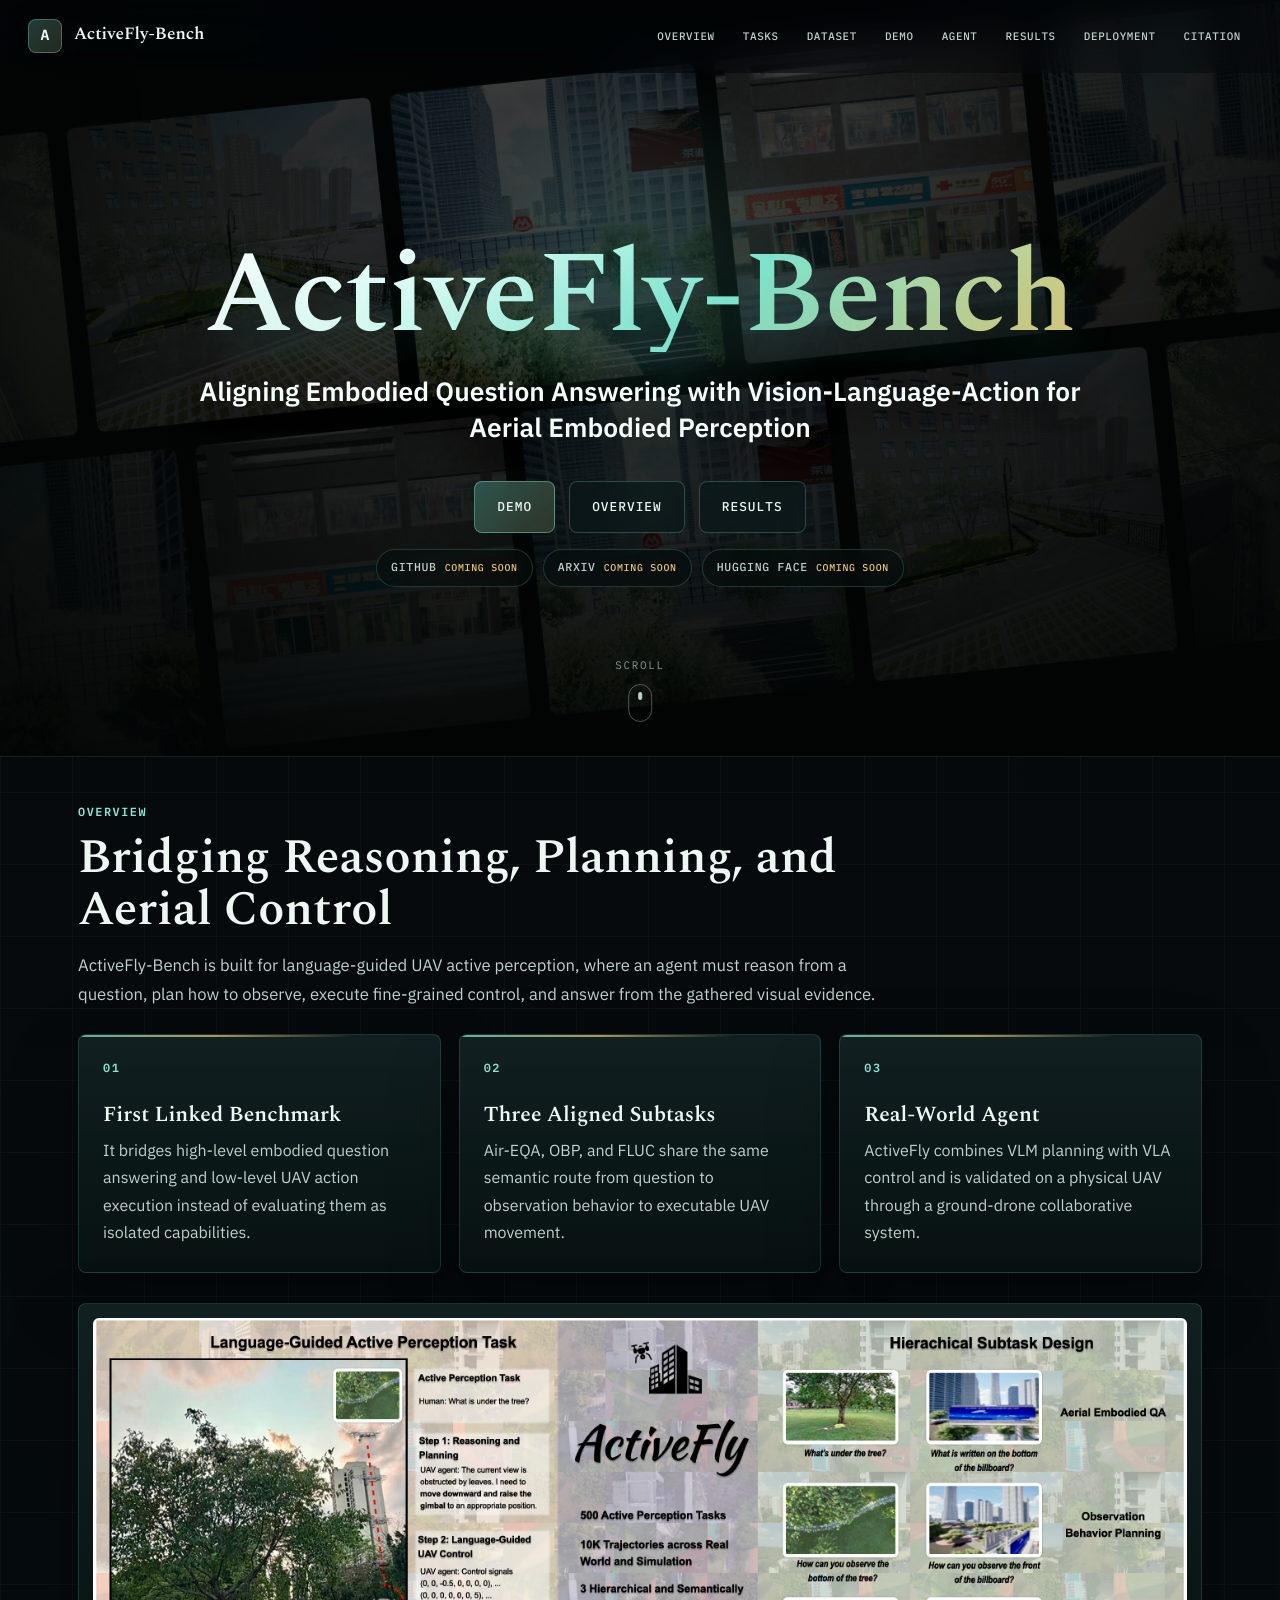
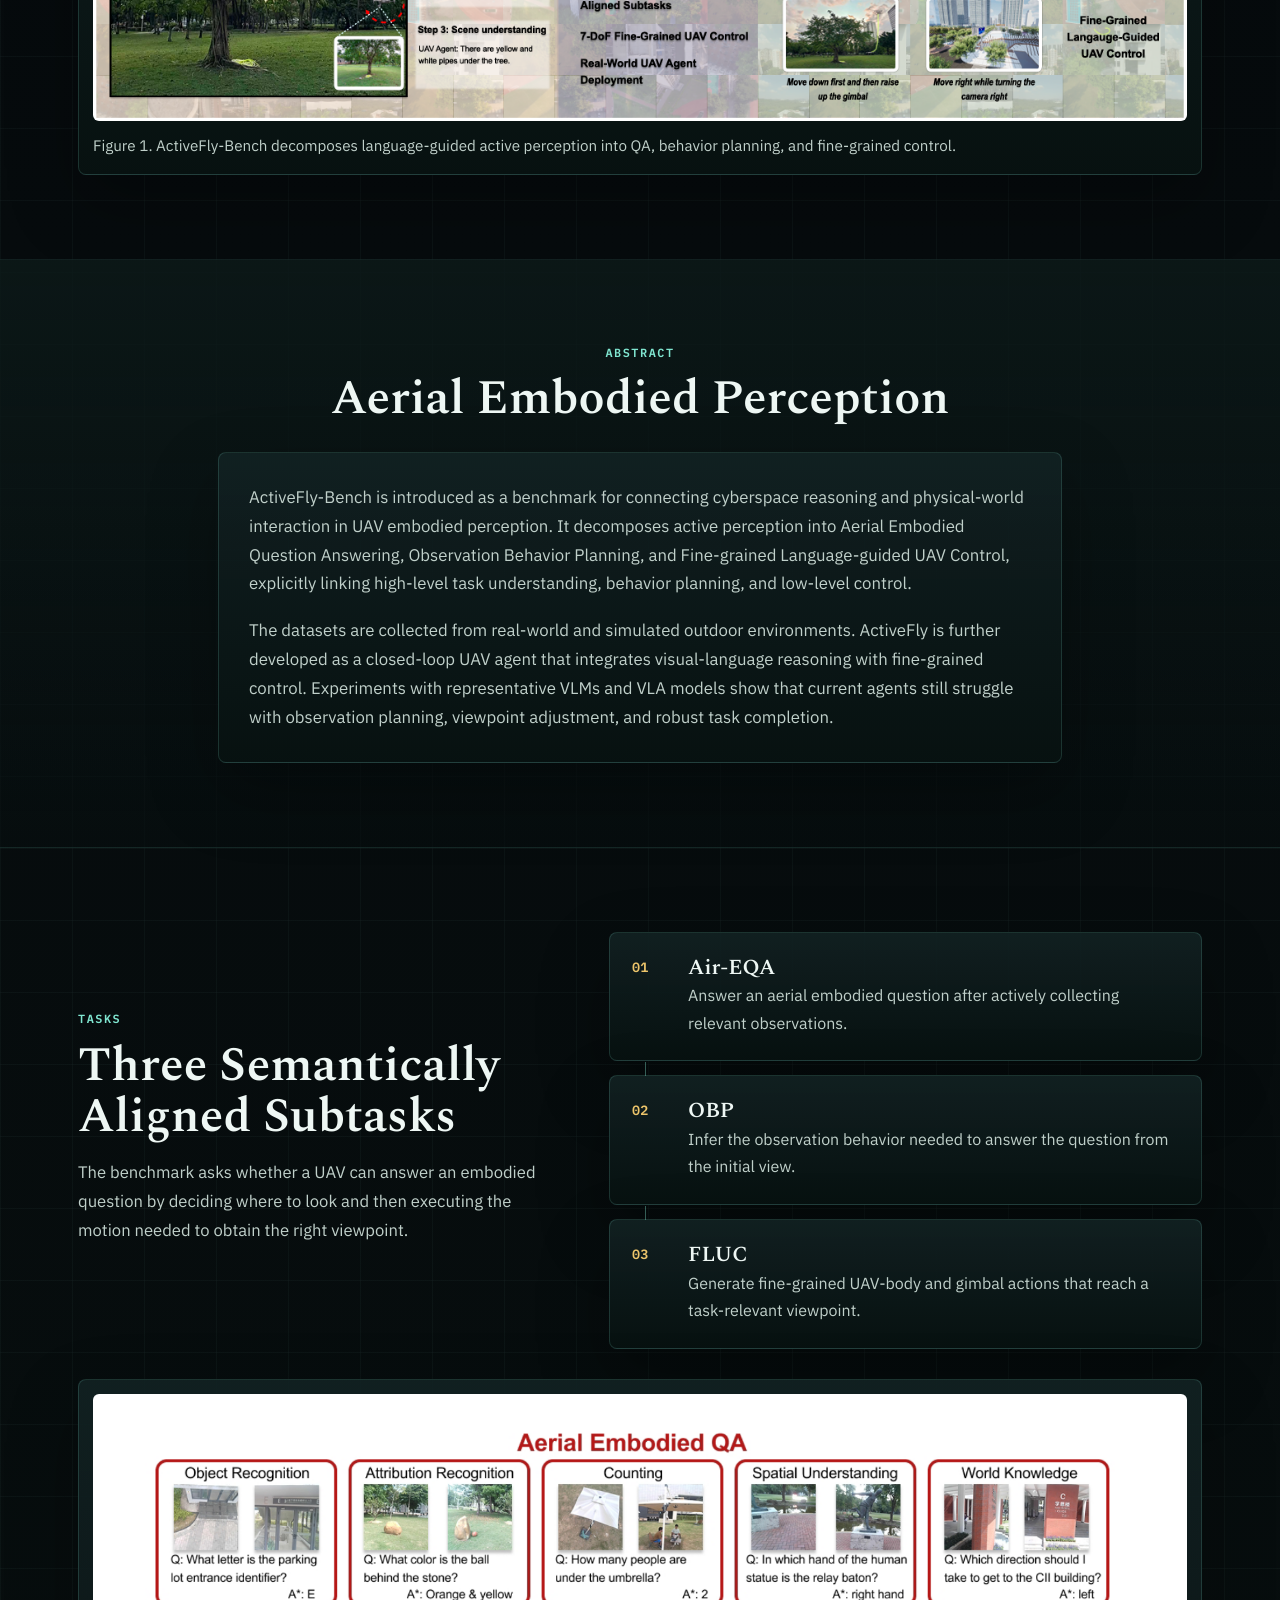
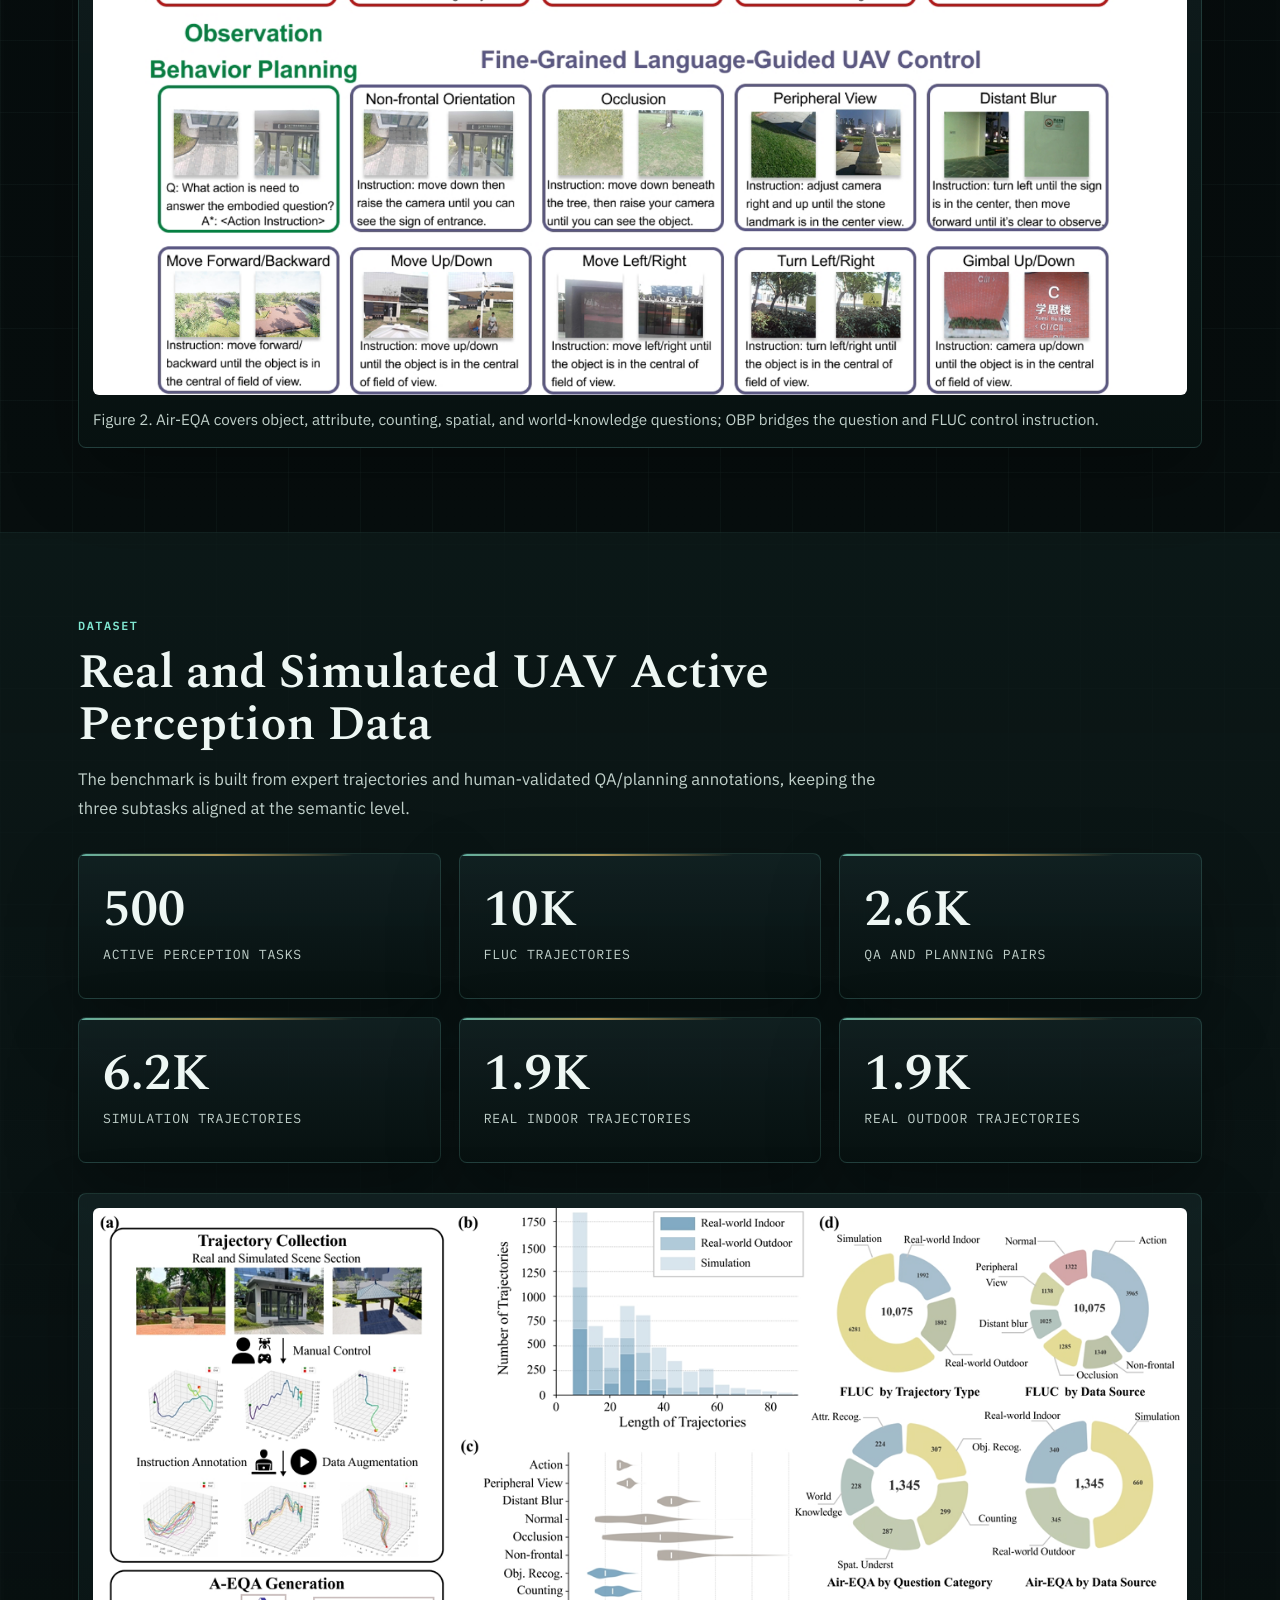
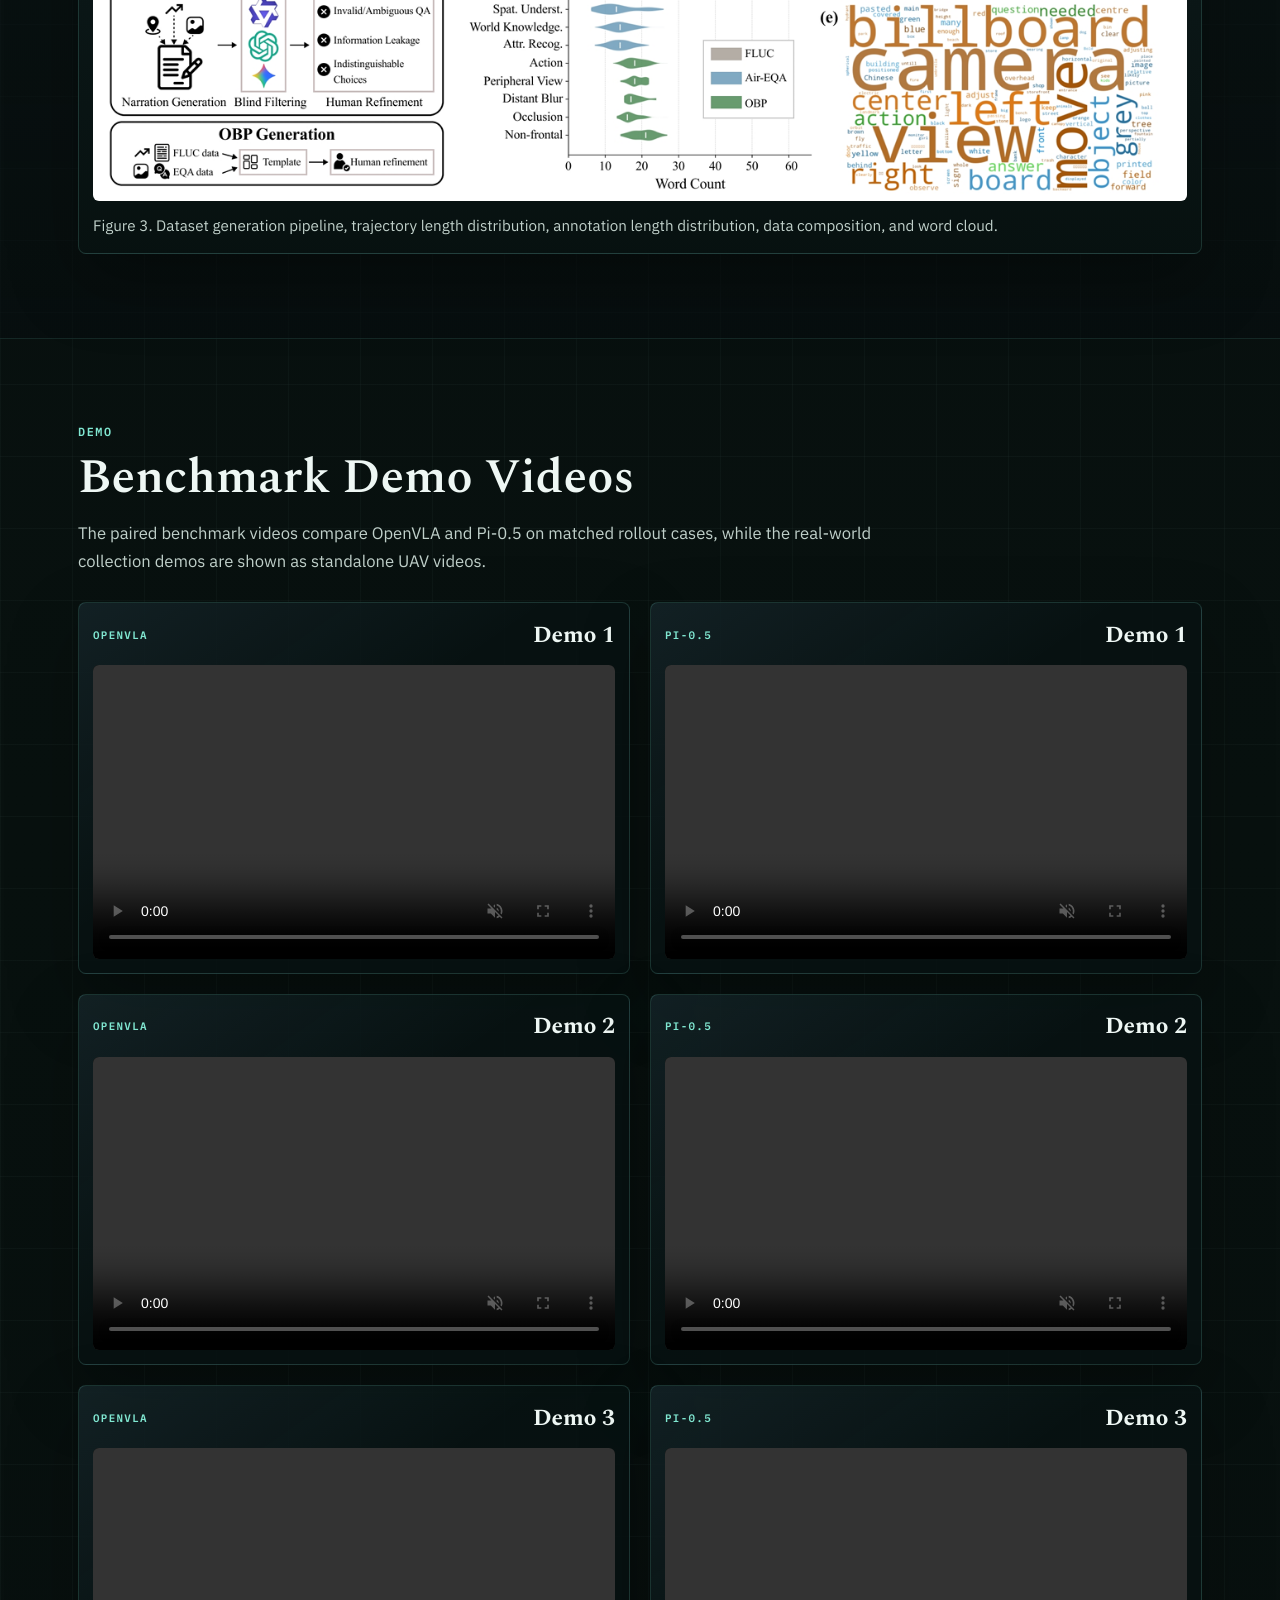
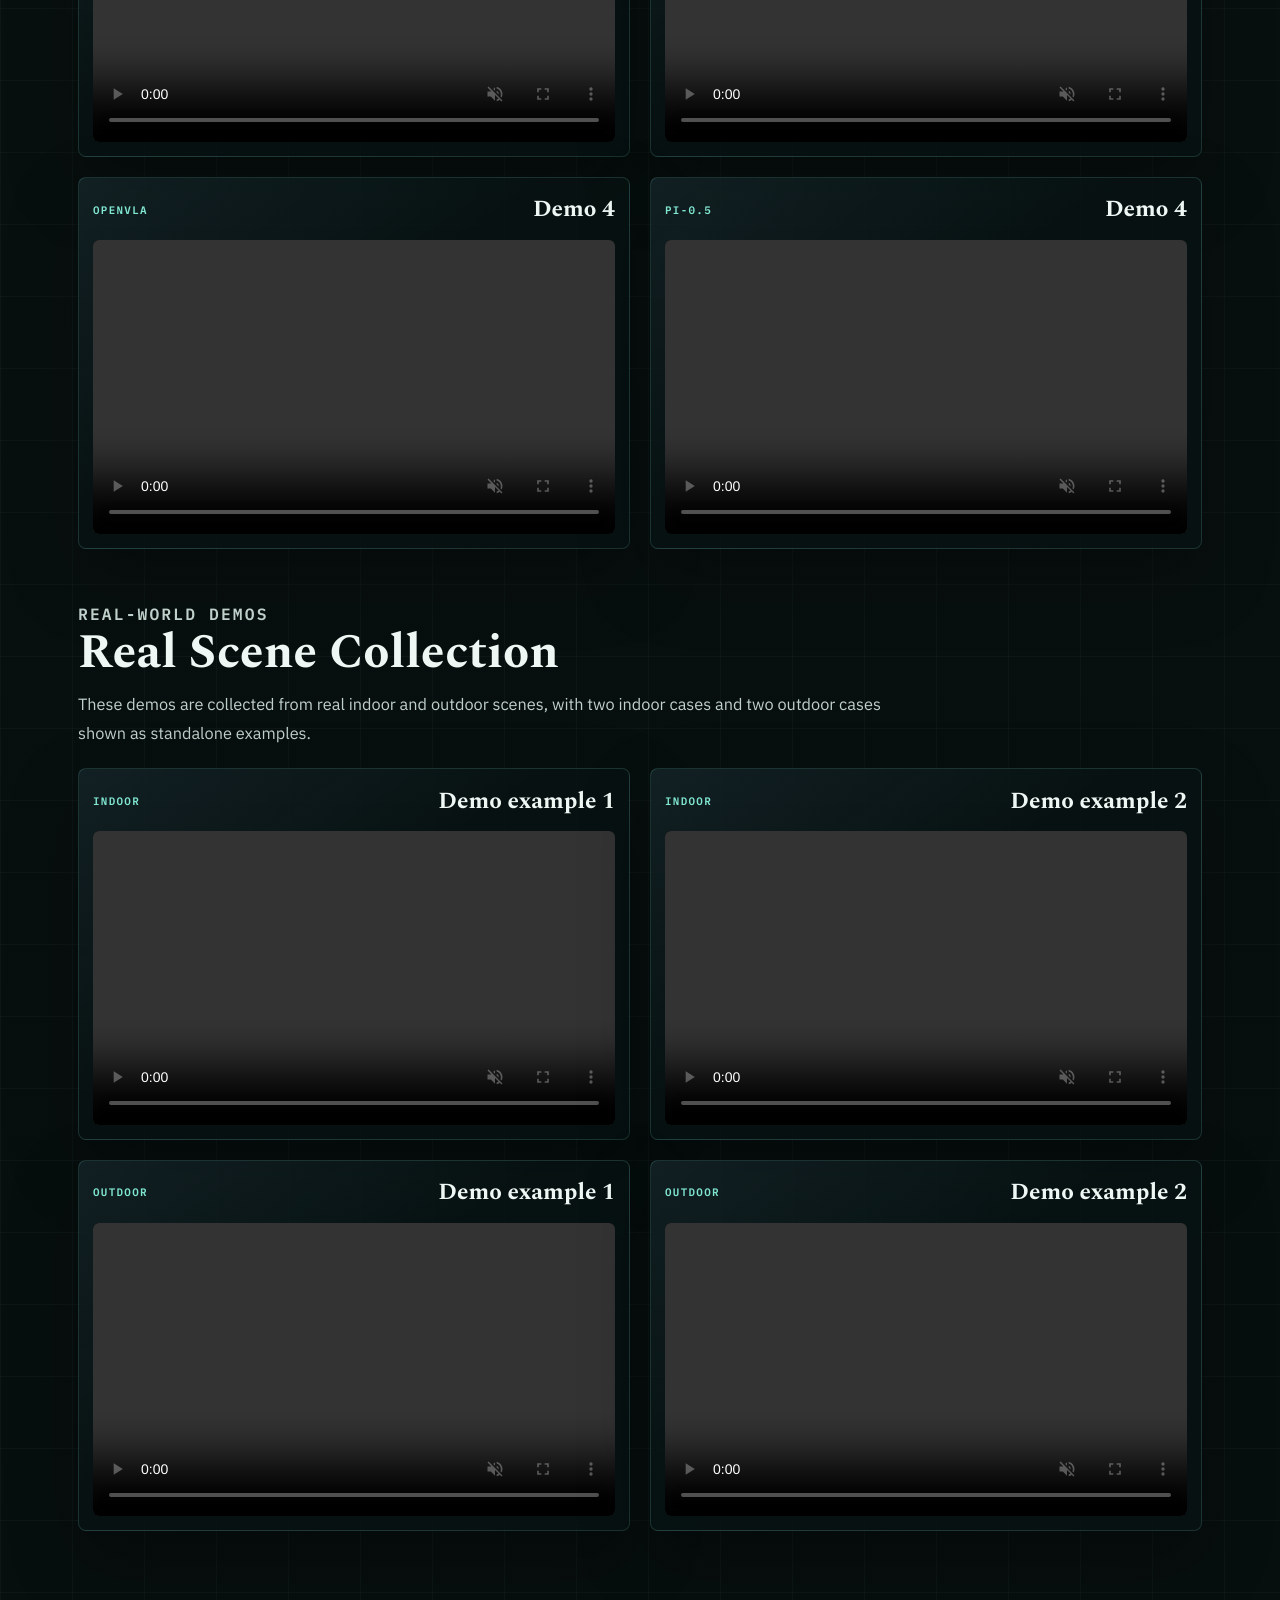
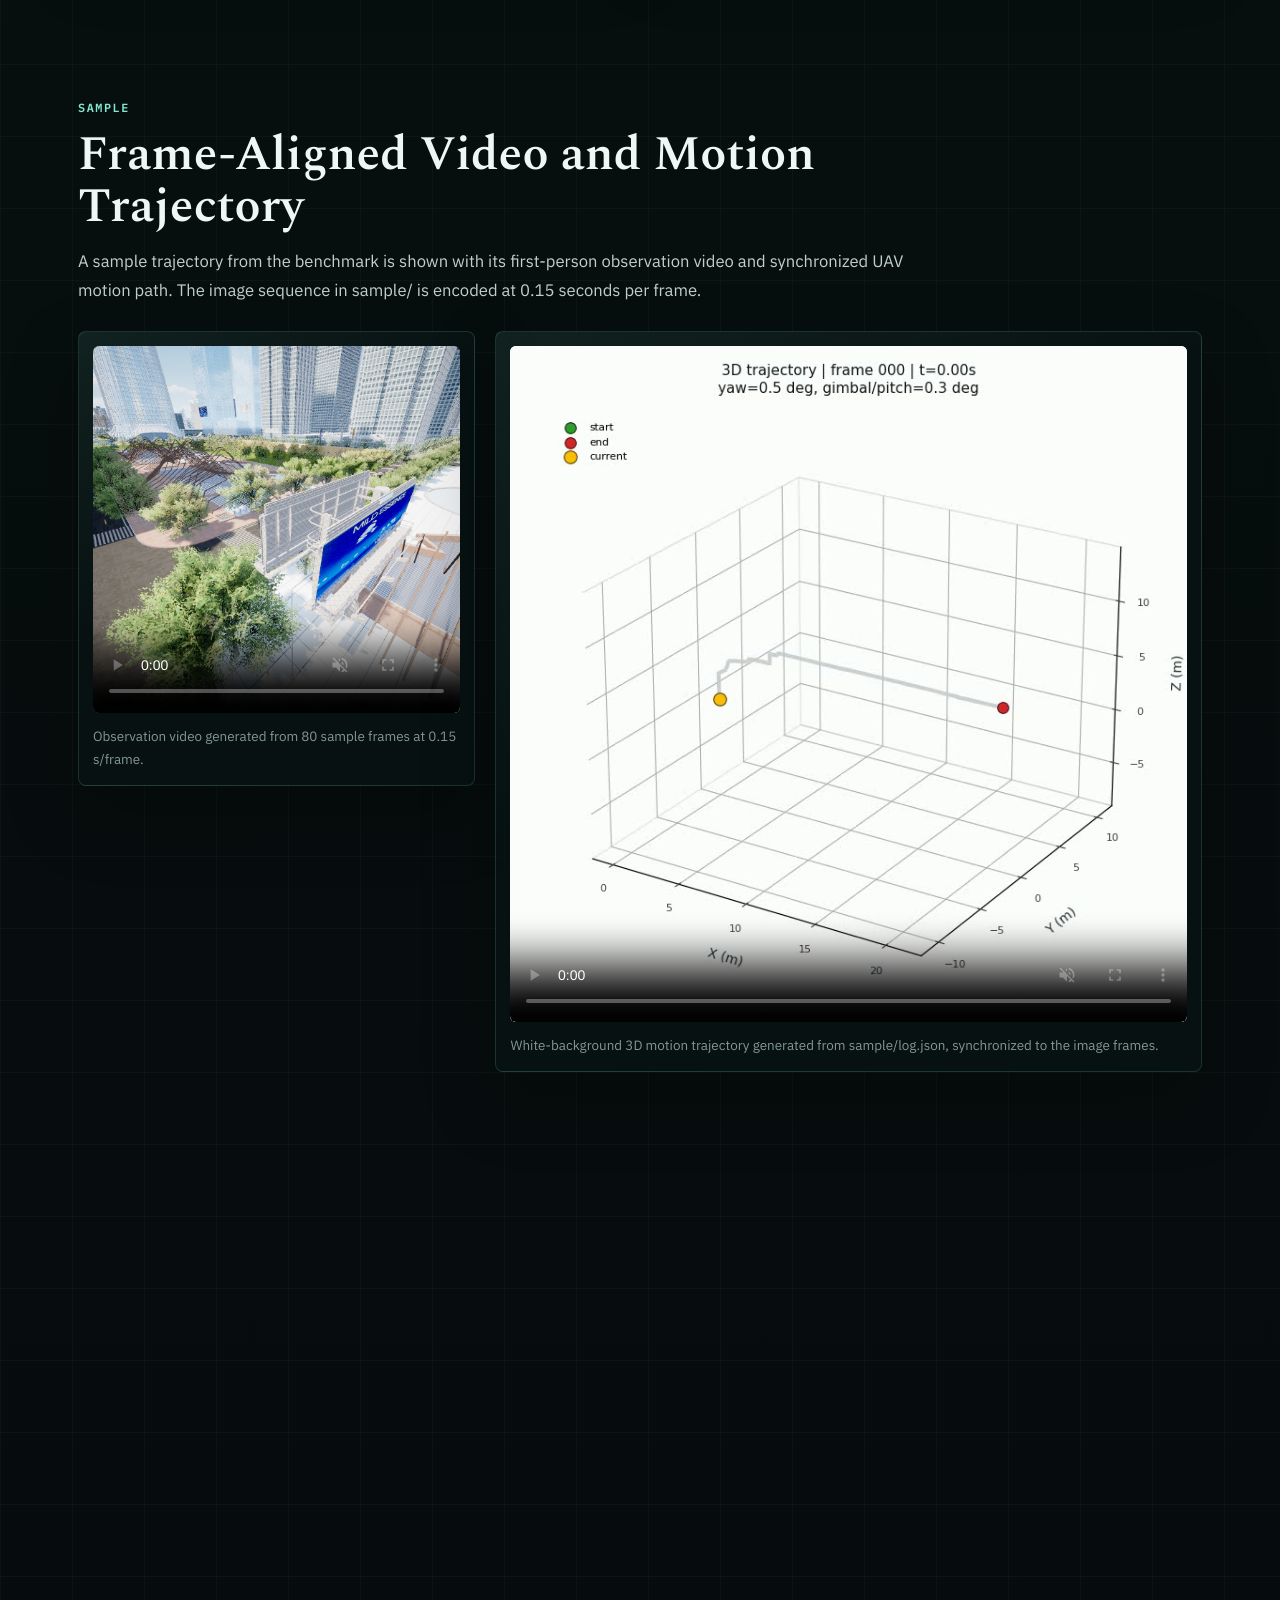
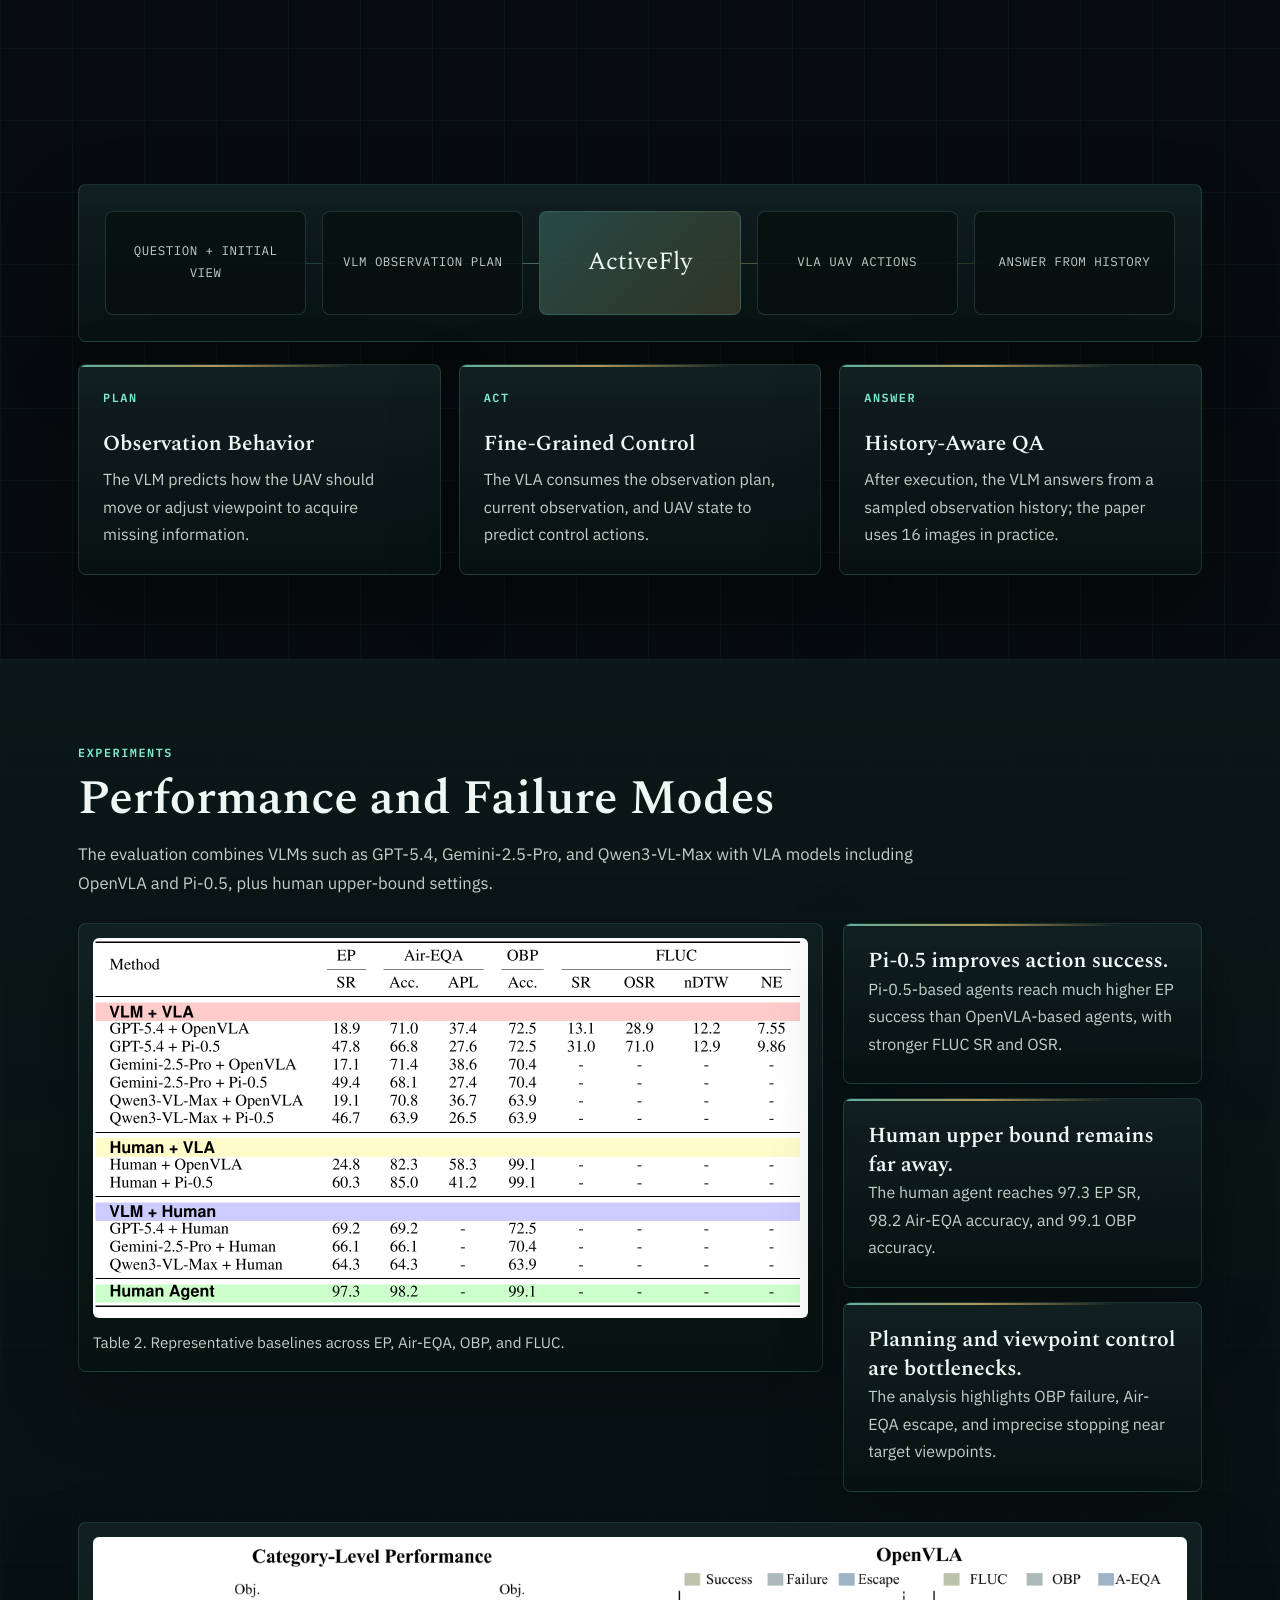
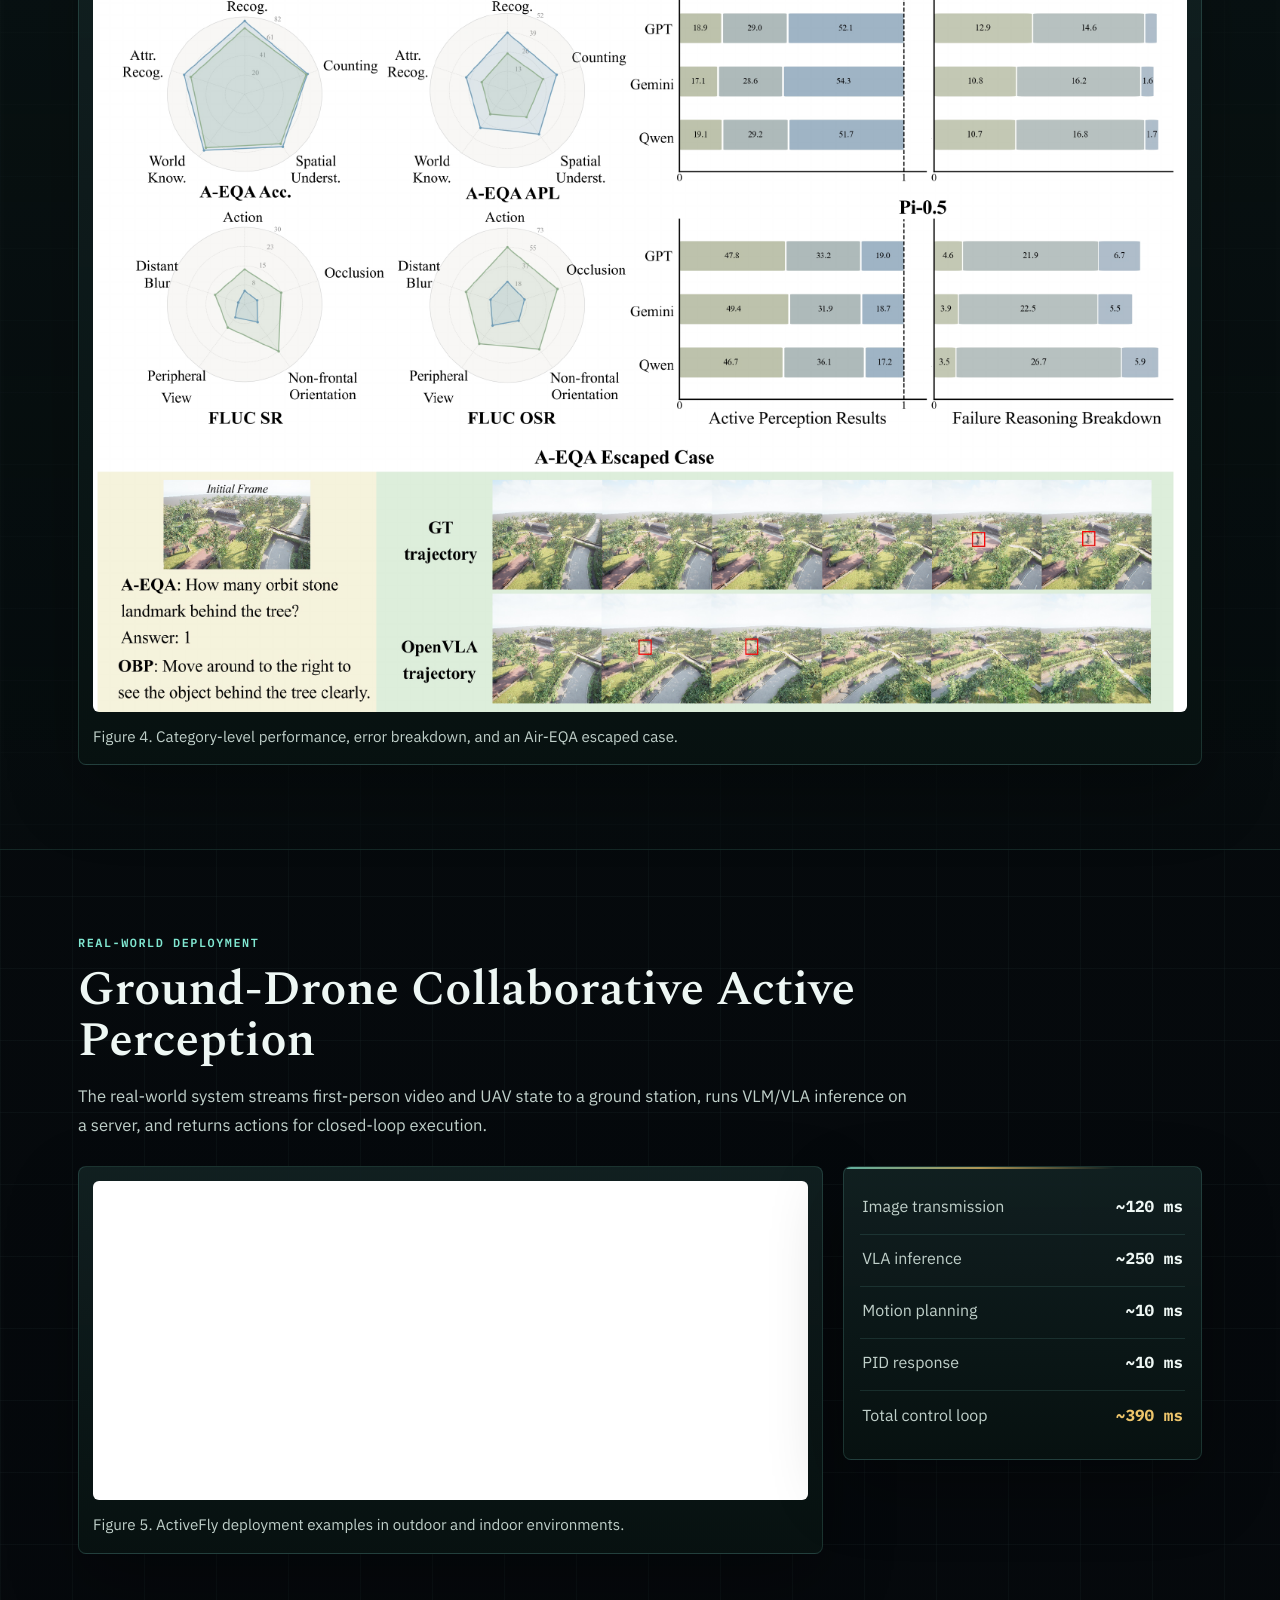
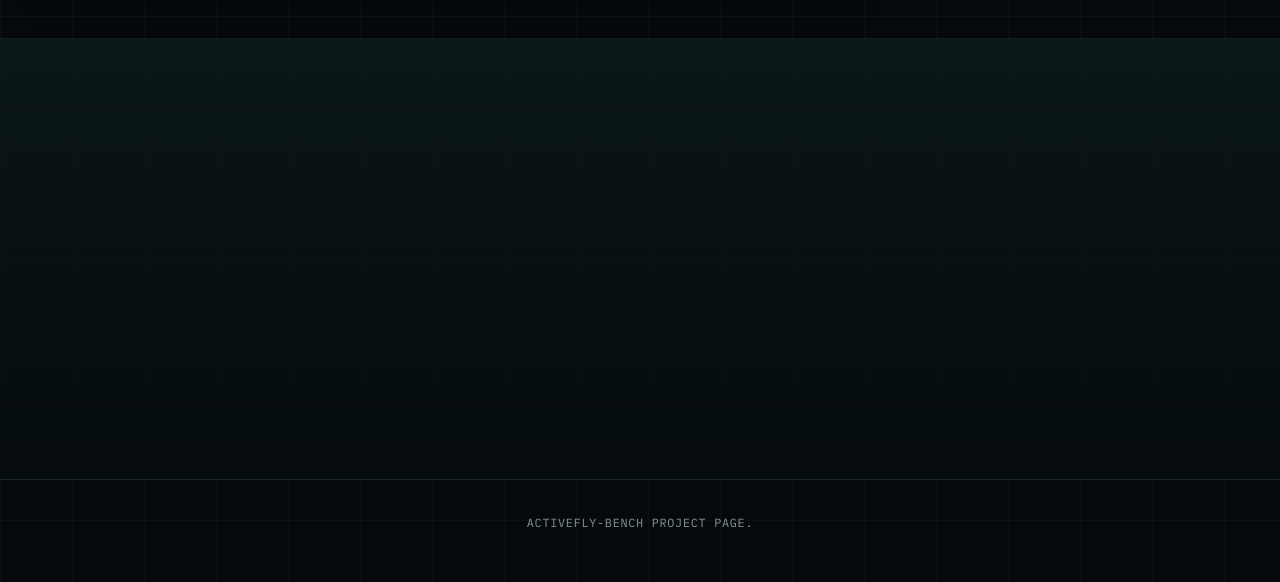
==== index.html @ 9063a40b "6.13" ====
<!DOCTYPE html>
<html lang="en">
<head>
  <meta charset="UTF-8">
  <meta name="viewport" content="width=device-width, initial-scale=1.0">
  <title>ActiveFly-Bench | Aerial Embodied Perception</title>
  <meta name="description" content="ActiveFly-Bench aligns embodied question answering with vision-language-action for UAV active perception.">
  <meta name="keywords" content="ActiveFly-Bench, UAV, active perception, embodied question answering, VLA, Air-EQA, OBP, FLUC">
  <meta name="robots" content="index, follow">
  <meta property="og:title" content="ActiveFly-Bench">
  <meta property="og:description" content="Aligning Embodied Question Answering with Vision-Language-Action for Aerial Embodied Perception.">
  <meta property="og:type" content="website">
  <meta property="og:image" content="static/paper/figure-overview.png">
  <meta name="theme-color" content="#07111f">
  <link rel="icon" href="static/images/favicon.ico">
  <link rel="preconnect" href="https://fonts.googleapis.com">
  <link rel="preconnect" href="https://fonts.gstatic.com" crossorigin>
  <link href="https://fonts.googleapis.com/css2?family=IBM+Plex+Mono:wght@400;500;600&family=IBM+Plex+Sans:wght@300;400;500;600;700&family=Spectral:wght@500;600;700&display=swap" rel="stylesheet">
  <link rel="stylesheet" href="static/css/style.css">
</head>
<body>
  <nav class="navbar" id="navbar" aria-label="Primary navigation">
    <div class="nav-container">
      <a class="nav-logo" href="#top" aria-label="ActiveFly-Bench home">
        <span class="nav-mark">A</span>
        <span>ActiveFly-Bench</span>
      </a>
      <button class="nav-toggle" id="navToggle" type="button" aria-label="Toggle navigation" aria-expanded="false">
        <span></span>
        <span></span>
        <span></span>
      </button>
      <ul class="nav-links" id="navLinks">
        <li><a href="#overview">Overview</a></li>
        <li><a href="#tasks">Tasks</a></li>
        <li><a href="#dataset">Dataset</a></li>
        <li><a href="#demo">Demo</a></li>
        <li><a href="#agent">Agent</a></li>
        <li><a href="#results">Results</a></li>
        <li><a href="#deployment">Deployment</a></li>
        <li><a href="#citation">Citation</a></li>
      </ul>
    </div>
  </nav>

  <header class="hero" id="top">
    <div class="hero-scroll-stage" aria-hidden="true">
      <div class="hero-scroll-row row-a">
        <div class="hero-scroll-set">
          <img src="static/image_title/1.png" alt="">
          <img src="static/image_title/3.png" alt="">
          <img src="static/image_title/5.png" alt="">
          <img src="static/image_title/6.png" alt="">
          <img src="static/image_title/7.png" alt="">
          <img src="static/image_title/9.png" alt="">
        </div>
        <div class="hero-scroll-set">
          <img src="static/image_title/1.png" alt="">
          <img src="static/image_title/3.png" alt="">
          <img src="static/image_title/5.png" alt="">
          <img src="static/image_title/6.png" alt="">
          <img src="static/image_title/7.png" alt="">
          <img src="static/image_title/9.png" alt="">
        </div>
      </div>
      <div class="hero-scroll-row row-b">
        <div class="hero-scroll-set">
          <img src="static/image_title/9.png" alt="">
          <img src="static/image_title/7.png" alt="">
          <img src="static/image_title/6.png" alt="">
          <img src="static/image_title/5.png" alt="">
          <img src="static/image_title/3.png" alt="">
          <img src="static/image_title/1.png" alt="">
        </div>
        <div class="hero-scroll-set">
          <img src="static/image_title/9.png" alt="">
          <img src="static/image_title/7.png" alt="">
          <img src="static/image_title/6.png" alt="">
          <img src="static/image_title/5.png" alt="">
          <img src="static/image_title/3.png" alt="">
          <img src="static/image_title/1.png" alt="">
        </div>
      </div>
    </div>
    <div class="hero-grid" aria-hidden="true"></div>
    <div class="hero-shade" aria-hidden="true"></div>

    <div class="container hero-shell">
      <div class="hero-copy" data-reveal>
        <p class="hero-kicker"> </p>
        <h1>ActiveFly-Bench</h1>
        <p class="hero-context">Aligning Embodied Question Answering with Vision-Language-Action for Aerial Embodied Perception</p>
        <div class="hero-actions">
          <a class="hero-link primary" href="#demo">Demo</a>
          <a class="hero-link" href="#overview">Overview</a>
          <a class="hero-link" href="#results">Results</a>
        </div>
        <div class="hero-resource-links" aria-label="Project resource links">
          <a class="resource-link coming-soon" aria-disabled="true">
            <span>GitHub</span>
            <em>Coming Soon</em>
          </a>
          <a class="resource-link coming-soon" aria-disabled="true">
            <span>arXiv</span>
            <em>Coming Soon</em>
          </a>
          <a class="resource-link coming-soon" aria-disabled="true">
            <span>Hugging Face</span>
            <em>Coming Soon</em>
          </a>
        </div>
      </div>
      <div class="scroll-cue" aria-hidden="true">
        <span>Scroll</span>
        <div class="scroll-mouse"><span></span></div>
      </div>
    </div>
  </header>

  <main>
    <section class="section first-section" id="overview">
      <div class="container">
        <div class="section-head" data-reveal>
          <p class="section-tag">Overview</p>
          <h2>Bridging Reasoning, Planning, and Aerial Control</h2>
          <p class="section-intro">ActiveFly-Bench is built for language-guided UAV active perception, where an agent must reason from a question, plan how to observe, execute fine-grained control, and answer from the gathered visual evidence.</p>
        </div>

        <div class="feature-grid">
          <article class="feature-card" data-reveal data-delay="0">
            <span class="feature-number">01</span>
            <h3>First Linked Benchmark</h3>
            <p>It bridges high-level embodied question answering and low-level UAV action execution instead of evaluating them as isolated capabilities.</p>
          </article>
          <article class="feature-card" data-reveal data-delay="90">
            <span class="feature-number">02</span>
            <h3>Three Aligned Subtasks</h3>
            <p>Air-EQA, OBP, and FLUC share the same semantic route from question to observation behavior to executable UAV movement.</p>
          </article>
          <article class="feature-card" data-reveal data-delay="180">
            <span class="feature-number">03</span>
            <h3>Real-World Agent</h3>
            <p>ActiveFly combines VLM planning with VLA control and is validated on a physical UAV through a ground-drone collaborative system.</p>
          </article>
        </div>

        <figure class="paper-figure overview-figure" data-reveal>
          <img src="static/paper/figure-overview.png" alt="Overview of ActiveFly-Bench" loading="lazy" decoding="async">
          <figcaption>Figure 1. ActiveFly-Bench decomposes language-guided active perception into QA, behavior planning, and fine-grained control.</figcaption>
        </figure>
      </div>
    </section>

    <section class="section contrast" id="abstract">
      <div class="container narrow">
        <div class="section-head centered" data-reveal>
          <p class="section-tag">Abstract</p>
          <h2>Aerial Embodied Perception</h2>
        </div>
        <div class="text-block" data-reveal>
          <p>ActiveFly-Bench is introduced as a benchmark for connecting cyberspace reasoning and physical-world interaction in UAV embodied perception. It decomposes active perception into Aerial Embodied Question Answering, Observation Behavior Planning, and Fine-grained Language-guided UAV Control, explicitly linking high-level task understanding, behavior planning, and low-level control.</p>
          <p>The datasets are collected from real-world and simulated outdoor environments. ActiveFly is further developed as a closed-loop UAV agent that integrates visual-language reasoning with fine-grained control. Experiments with representative VLMs and VLA models show that current agents still struggle with observation planning, viewpoint adjustment, and robust task completion.</p>
        </div>
      </div>
    </section>

    <section class="section" id="tasks">
      <div class="container">
        <div class="split-layout">
          <div class="section-head" data-reveal>
            <p class="section-tag">Tasks</p>
            <h2>Three Semantically Aligned Subtasks</h2>
            <p class="section-intro">The benchmark asks whether a UAV can answer an embodied question by deciding where to look and then executing the motion needed to obtain the right viewpoint.</p>
          </div>
          <div class="task-flow" data-reveal>
            <article>
              <span>Air-EQA</span>
              <p>Answer an aerial embodied question after actively collecting relevant observations.</p>
            </article>
            <article>
              <span>OBP</span>
              <p>Infer the observation behavior needed to answer the question from the initial view.</p>
            </article>
            <article>
              <span>FLUC</span>
              <p>Generate fine-grained UAV-body and gimbal actions that reach a task-relevant viewpoint.</p>
            </article>
          </div>
        </div>

        <figure class="paper-figure" data-reveal>
          <img src="static/paper/figure-tasks.png" alt="Examples of Air-EQA, OBP, and FLUC tasks" loading="lazy" decoding="async">
          <figcaption>Figure 2. Air-EQA covers object, attribute, counting, spatial, and world-knowledge questions; OBP bridges the question and FLUC control instruction.</figcaption>
        </figure>
      </div>
    </section>

    <section class="section contrast" id="dataset">
      <div class="container">
        <div class="section-head" data-reveal>
          <p class="section-tag">Dataset</p>
          <h2>Real and Simulated UAV Active Perception Data</h2>
          <p class="section-intro">The benchmark is built from expert trajectories and human-validated QA/planning annotations, keeping the three subtasks aligned at the semantic level.</p>
        </div>

        <div class="stat-grid">
          <article class="stat-card" data-reveal>
            <strong>500</strong>
            <span>Active perception tasks</span>
          </article>
          <article class="stat-card" data-reveal data-delay="80">
            <strong>10K</strong>
            <span>FLUC trajectories</span>
          </article>
          <article class="stat-card" data-reveal data-delay="160">
            <strong>2.6K</strong>
            <span>QA and planning pairs</span>
          </article>
          <article class="stat-card" data-reveal data-delay="240">
            <strong>6.2K</strong>
            <span>Simulation trajectories</span>
          </article>
          <article class="stat-card" data-reveal data-delay="320">
            <strong>1.9K</strong>
            <span>Real indoor trajectories</span>
          </article>
          <article class="stat-card" data-reveal data-delay="400">
            <strong>1.9K</strong>
            <span>Real outdoor trajectories</span>
          </article>
        </div>

        <figure class="paper-figure" data-reveal>
          <img src="static/paper/figure-dataset.png" alt="Dataset generation pipeline and statistics" loading="lazy" decoding="async">
          <figcaption>Figure 3. Dataset generation pipeline, trajectory length distribution, annotation length distribution, data composition, and word cloud.</figcaption>
        </figure>
      </div>
    </section>

    <section class="section" id="demo">
      <div class="container">
        <div class="section-head" data-reveal>
          <p class="section-tag">Demo</p>
          <h2>Benchmark Demo Videos</h2>
          <p class="section-intro">The paired benchmark videos compare OpenVLA and Pi-0.5 on matched rollout cases, while the real-world collection demos are shown as standalone UAV videos.</p>
        </div>

        <div class="demo-video-grid" aria-label="ActiveFly demo videos">
          <div class="demo-video-row" data-reveal>
            <figure class="demo-video-card">
              <div class="demo-card-head">
                <span>OpenVLA</span>
                <strong>Demo 1</strong>
              </div>
              <video controls muted loop playsinline preload="metadata" aria-label="OpenVLA demo 1 video">
                <source src="static/videos/OpenVLA_1.mp4" type="video/mp4">
              </video>
            </figure>

            <figure class="demo-video-card">
              <div class="demo-card-head">
                <span>Pi-0.5</span>
                <strong>Demo 1</strong>
              </div>
              <video controls muted loop playsinline preload="metadata" aria-label="Pi-0.5 demo 1 video">
                <source src="static/videos/pi_0.5_1.mp4" type="video/mp4">
              </video>
            </figure>
          </div>

          <div class="demo-video-row" data-reveal data-delay="100">
            <figure class="demo-video-card">
              <div class="demo-card-head">
                <span>OpenVLA</span>
                <strong>Demo 2</strong>
              </div>
              <video controls muted loop playsinline preload="metadata" aria-label="OpenVLA demo 2 video">
                <source src="static/videos/OpenVLA_2.mp4" type="video/mp4">
              </video>
            </figure>

            <figure class="demo-video-card">
              <div class="demo-card-head">
                <span>Pi-0.5</span>
                <strong>Demo 2</strong>
              </div>
              <video controls muted loop playsinline preload="metadata" aria-label="Pi-0.5 demo 2 video">
                <source src="static/videos/pi_0.5_2.mp4" type="video/mp4">
              </video>
            </figure>
          </div>

          <div class="demo-video-row" data-reveal data-delay="200">
            <figure class="demo-video-card">
              <div class="demo-card-head">
                <span>OpenVLA</span>
                <strong>Demo 3</strong>
              </div>
              <video controls muted loop playsinline preload="metadata" aria-label="OpenVLA demo 3 video">
                <source src="static/videos/OpenVLA_3.mp4" type="video/mp4">
              </video>
            </figure>

            <figure class="demo-video-card">
              <div class="demo-card-head">
                <span>Pi-0.5</span>
                <strong>Demo 3</strong>
              </div>
              <video controls muted loop playsinline preload="metadata" aria-label="Pi-0.5 demo 3 video">
                <source src="static/videos/pi_0.5_3.mp4" type="video/mp4">
              </video>
            </figure>
          </div>

                    <div class="demo-video-row" data-reveal data-delay="200">
            <figure class="demo-video-card">
              <div class="demo-card-head">
                <span>OpenVLA</span>
                <strong>Demo 4</strong>
              </div>
              <video controls muted loop playsinline preload="metadata" aria-label="OpenVLA demo 4 video">
                <source src="static/videos/OpenVLA_4.mp4" type="video/mp4">
              </video>
            </figure>

            <figure class="demo-video-card">
              <div class="demo-card-head">
                <span>Pi-0.5</span>
                <strong>Demo 4</strong>
              </div>
              <video controls muted loop playsinline preload="metadata" aria-label="Pi-0.5 demo 4 video">
                <source src="static/videos/pi_0.5_4.mp4" type="video/mp4">
              </video>
            </figure>
          </div>
        </div>

        <div class="demo-subhead" id="real-demo" data-reveal>
          <p class="section-tag">Real-World Demos</p>
          <h3>Real Scene Collection</h3>
          <p>These demos are collected from real indoor and outdoor scenes, with two indoor cases and two outdoor cases shown as standalone examples.</p>
        </div>

        <div class="real-demo-list" aria-label="ActiveFly real-world collection demo videos">

          <figure class="demo-video-card real-demo-card" data-reveal>
            <div class="demo-card-head">
              <span>Indoor</span>
              <strong>Demo example 1</strong>
            </div>
            <video controls muted loop playsinline preload="metadata" aria-label="Indoor ORI table monitor left real-world demo">
              <source src="static/ppt/real_video_demo/indoor/ori_table_monitor_left.mp4" type="video/mp4">
            </video>
          </figure>

          <figure class="demo-video-card real-demo-card" data-reveal>
            <div class="demo-card-head">
              <span>Indoor </span>
              <strong>Demo example 2</strong>
            </div>
            <video controls muted loop playsinline preload="metadata" aria-label="Indoor OOC ball chair real-world demo">
              <source src="static/ppt/real_video_demo/indoor/ooc_ball_chair.mp4" type="video/mp4">
            </video>
          </figure>



          <figure class="demo-video-card real-demo-card" data-reveal>
            <div class="demo-card-head">
              <span>Outdoor </span>
              <strong>Demo example 1</strong>
            </div>
            <video controls muted loop playsinline preload="metadata" aria-label="Outdoor ORI Xuesilou right real-world demo">
              <source src="static/ppt/real_video_demo/outdoor/ori_xuesilou_right.mp4" type="video/mp4">
            </video>
          </figure>

          <figure class="demo-video-card real-demo-card" data-reveal>
            <div class="demo-card-head">
              <span>Outdoor</span>
              <strong>Demo example 2</strong>
            </div>
            <video controls muted loop playsinline preload="metadata" aria-label="Outdoor tree real-world demo">
              <source src="static/ppt/real_video_demo/outdoor/tree.mp4" type="video/mp4">
            </video>
          </figure>

        </div>
      </div>
    </section>

    <section class="section" id="sample">
      <div class="container">
        <div class="section-head" data-reveal>
          <p class="section-tag">Sample</p>
          <h2>Frame-Aligned Video and Motion Trajectory</h2>
          <p class="section-intro">A sample trajectory from the benchmark is shown with its first-person observation video and synchronized UAV motion path. The image sequence in <code>sample/</code> is encoded at 0.15 seconds per frame.</p>
        </div>

        <div class="sample-layout">
          <figure class="sample-panel sample-video-panel" data-reveal>
            <video controls autoplay muted loop playsinline preload="metadata" poster="sample/000001.png" aria-label="ActiveFly sample observation video">
              <source src="static/sample/sample_frames.mp4" type="video/mp4">
            </video>
            <figcaption>Observation video generated from 80 sample frames at 0.15 s/frame.</figcaption>
          </figure>

          <figure class="sample-panel sample-trajectory-panel" data-reveal data-delay="100">
            <video controls autoplay muted loop playsinline preload="metadata" poster="static/sample/sample_3d_poster.png" aria-label="ActiveFly sample 3D trajectory video">
              <source src="static/sample/sample_3d.mp4" type="video/mp4">
            </video>
            <figcaption>White-background 3D motion trajectory generated from <code>sample/log.json</code>, synchronized to the image frames.</figcaption>
          </figure>
        </div>

        <div class="sample-meta-grid" data-reveal>
          <article>
            <span>Target</span>
            <strong>Blue overhead billboard</strong>
          </article>
          <article>
            <span>Environment</span>
            <strong>Beijing</strong>
          </article>
          <article>
            <span>Frames</span>
            <strong>80 frames</strong>
          </article>
          <article>
            <span>Duration</span>
            <strong>12.00 s</strong>
          </article>
        </div>

        <div class="sample-instruction" data-reveal>
          <span>Instruction</span>
          <p>Move right until you are in front of the blue overhead billboard while adjusting camera left to keep the blue overhead billboard in the centre of the camera. Then move down until you are in front of the blue overhead billboard while adjusting camera up to keep the blue overhead billboard in the centre of the camera.</p>
        </div>

        <div class="sample-actions" aria-label="Sample action labels" data-reveal>
          <span>right x24</span>
          <span>turn_left x6</span>
          <span>down x10</span>
          <span>camera_up x5</span>
        </div>
      </div>
    </section>

    <section class="section" id="agent">
      <div class="container">
        <div class="section-head centered" data-reveal>
          <p class="section-tag">ActiveFly Agent</p>
          <h2>Closed-Loop VLM + VLA System</h2>
          <p class="section-intro">ActiveFly first uses a VLM to plan the observation behavior, passes that plan to a VLA model for fine-grained UAV action prediction, and then answers the embodied question from sampled observation history.</p>
        </div>

        <div class="agent-board" data-reveal>
          <div class="agent-node">Question + Initial View</div>
          <div class="agent-node">VLM Observation Plan</div>
          <div class="agent-core">ActiveFly</div>
          <div class="agent-node">VLA UAV Actions</div>
          <div class="agent-node">Answer from History</div>
        </div>

        <div class="feature-grid compact">
          <article class="feature-card" data-reveal>
            <span class="feature-number">Plan</span>
            <h3>Observation Behavior</h3>
            <p>The VLM predicts how the UAV should move or adjust viewpoint to acquire missing information.</p>
          </article>
          <article class="feature-card" data-reveal data-delay="90">
            <span class="feature-number">Act</span>
            <h3>Fine-Grained Control</h3>
            <p>The VLA consumes the observation plan, current observation, and UAV state to predict control actions.</p>
          </article>
          <article class="feature-card" data-reveal data-delay="180">
            <span class="feature-number">Answer</span>
            <h3>History-Aware QA</h3>
            <p>After execution, the VLM answers from a sampled observation history; the paper uses 16 images in practice.</p>
          </article>
        </div>
      </div>
    </section>

    <section class="section contrast" id="results">
      <div class="container">
        <div class="section-head" data-reveal>
          <p class="section-tag">Experiments</p>
          <h2>Performance and Failure Modes</h2>
          <p class="section-intro">The evaluation combines VLMs such as GPT-5.4, Gemini-2.5-Pro, and Qwen3-VL-Max with VLA models including OpenVLA and Pi-0.5, plus human upper-bound settings.</p>
        </div>

        <div class="results-layout">
          <figure class="paper-figure" data-reveal>
            <img src="static/paper/table-performance.png" alt="Performance comparison table" loading="lazy" decoding="async">
            <figcaption>Table 2. Representative baselines across EP, Air-EQA, OBP, and FLUC.</figcaption>
          </figure>
          <div class="result-notes" data-reveal>
            <article>
              <strong>Pi-0.5 improves action success.</strong>
              <p>Pi-0.5-based agents reach much higher EP success than OpenVLA-based agents, with stronger FLUC SR and OSR.</p>
            </article>
            <article>
              <strong>Human upper bound remains far away.</strong>
              <p>The human agent reaches 97.3 EP SR, 98.2 Air-EQA accuracy, and 99.1 OBP accuracy.</p>
            </article>
            <article>
              <strong>Planning and viewpoint control are bottlenecks.</strong>
              <p>The analysis highlights OBP failure, Air-EQA escape, and imprecise stopping near target viewpoints.</p>
            </article>
          </div>
        </div>

        <figure class="paper-figure" data-reveal>
          <img src="static/paper/figure-error.png" alt="Category-level performance and error breakdown" loading="lazy" decoding="async">
          <figcaption>Figure 4. Category-level performance, error breakdown, and an Air-EQA escaped case.</figcaption>
        </figure>
      </div>
    </section>

    <section class="section" id="deployment">
      <div class="container">
        <div class="section-head" data-reveal>
          <p class="section-tag">Real-World Deployment</p>
          <h2>Ground-Drone Collaborative Active Perception</h2>
          <p class="section-intro">The real-world system streams first-person video and UAV state to a ground station, runs VLM/VLA inference on a server, and returns actions for closed-loop execution.</p>
        </div>

        <div class="deployment-grid">
          <figure class="paper-figure" data-reveal>
            <img src="static/paper/figure-deployment.png" alt="Real-world deployment of ActiveFly agent" loading="lazy" decoding="async">
            <figcaption>Figure 5. ActiveFly deployment examples in outdoor and indoor environments.</figcaption>
          </figure>
          <div class="latency-panel" data-reveal>
            <div class="latency-row"><span>Image transmission</span><strong>~120 ms</strong></div>
            <div class="latency-row"><span>VLA inference</span><strong>~250 ms</strong></div>
            <div class="latency-row"><span>Motion planning</span><strong>~10 ms</strong></div>
            <div class="latency-row"><span>PID response</span><strong>~10 ms</strong></div>
            <div class="latency-row total"><span>Total control loop</span><strong>~390 ms</strong></div>
          </div>
        </div>
      </div>
    </section>

    <section class="section contrast" id="citation">
      <div class="container narrow">
        <div class="citation-head" data-reveal>
          <div>
            <p class="section-tag">Citation</p>
            <h2>BibTeX</h2>
          </div>
          <button class="copy-button" type="button" id="copyBibtex">Copy</button>
        </div>
        <pre data-reveal><code id="bibtexCode">@misc{activeflybench2026,
  title = {ActiveFly-Bench: Aligning Embodied Question Answering with Vision-Language-Action for Aerial Embodied Perception},
  author = {Weichen Zhang, Shiquan Yu, Yinan Zhu, Peizhi Tang, Shilong Ji, Zhiyuan Deng, Tianyi Lyu, Haoyang Wang, Xin Zeng, Chen Gao, Yong Li, Xinlei Chen },
  year = {2026},
}</code></pre>
      </div>
    </section>
  </main>

  <footer class="footer">
    <div class="container narrow">
      <p>ActiveFly-Bench project page.</p>
    </div>
  </footer>

  <script src="static/js/main.js"></script>
</body>
</html>
---- static/css/style.css ----
:root {
  --serif: "Spectral", Georgia, serif;
  --sans: "IBM Plex Sans", "Segoe UI", Arial, sans-serif;
  --mono: "IBM Plex Mono", "SFMono-Regular", Consolas, monospace;
  --bg: #05080c;
  --bg-soft: #0b1314;
  --bg-panel: #101b1c;
  --panel: rgba(15, 28, 30, 0.86);
  --panel-strong: rgba(18, 34, 36, 0.94);
  --text: #eef7f4;
  --text-soft: #c0d0ca;
  --text-muted: #839790;
  --line: rgba(158, 216, 205, 0.18);
  --line-strong: rgba(135, 233, 211, 0.38);
  --accent: #80e7d1;
  --accent-blue: #8ccfff;
  --accent-gold: #edc56b;
  --shadow: 0 28px 70px rgba(0, 0, 0, 0.3);
  --max-width: 1180px;
  --wide-width: 1320px;
  --narrow-width: 900px;
  --radius: 8px;
}

*,
*::before,
*::after {
  box-sizing: border-box;
}

html {
  scroll-behavior: smooth;
}

body {
  margin: 0;
  min-height: 100vh;
  overflow-x: hidden;
  color: var(--text);
  font-family: var(--sans);
  line-height: 1.72;
  background:
    linear-gradient(rgba(149, 226, 208, 0.035) 1px, transparent 1px),
    linear-gradient(90deg, rgba(149, 226, 208, 0.035) 1px, transparent 1px),
    linear-gradient(180deg, #05080c 0%, #08110f 42%, #05080c 100%);
  background-size: 72px 72px, 72px 72px, auto;
  -webkit-font-smoothing: antialiased;
  text-rendering: geometricPrecision;
}

body.nav-open {
  overflow: hidden;
}

a {
  color: inherit;
  text-decoration: none;
}

img,
video {
  max-width: 100%;
}

.container {
  width: min(100%, var(--max-width));
  margin: 0 auto;
  padding: 0 28px;
}

.container.narrow {
  width: min(100%, var(--narrow-width));
}

.navbar {
  position: fixed;
  inset: 0 0 auto;
  z-index: 20;
  background: rgba(5, 8, 12, 0.36);
  border-bottom: 1px solid transparent;
  backdrop-filter: blur(18px);
  -webkit-backdrop-filter: blur(18px);
  transition: background 0.28s ease, border-color 0.28s ease, box-shadow 0.28s ease;
}

.navbar.scrolled,
.navbar.open {
  background: rgba(5, 8, 12, 0.92);
  border-bottom-color: rgba(135, 233, 211, 0.14);
  box-shadow: 0 16px 44px rgba(0, 0, 0, 0.24);
}

.nav-container {
  max-width: var(--wide-width);
  min-height: 72px;
  margin: 0 auto;
  padding: 0 28px;
  display: flex;
  align-items: center;
  justify-content: space-between;
  gap: 20px;
}

.nav-logo {
  display: inline-flex;
  align-items: center;
  gap: 12px;
  color: var(--text);
  font-family: var(--serif);
  font-size: 1.08rem;
  font-weight: 600;
  white-space: nowrap;
}

.nav-mark {
  width: 34px;
  height: 34px;
  display: inline-flex;
  align-items: center;
  justify-content: center;
  border: 1px solid rgba(128, 231, 209, 0.34);
  border-radius: var(--radius);
  background:
    linear-gradient(135deg, rgba(128, 231, 209, 0.2), rgba(237, 197, 107, 0.12)),
    rgba(10, 22, 22, 0.86);
  color: #f8fffd;
  font-family: var(--mono);
  font-size: 0.92rem;
}

.nav-links {
  display: flex;
  align-items: center;
  gap: 6px;
  margin: 0;
  padding: 0;
  list-style: none;
}

.nav-links a {
  min-height: 38px;
  display: inline-flex;
  align-items: center;
  justify-content: center;
  padding: 0 10px;
  border: 1px solid transparent;
  border-radius: 999px;
  color: var(--text-soft);
  font-family: var(--mono);
  font-size: 0.68rem;
  font-weight: 500;
  letter-spacing: 0.06em;
  text-transform: uppercase;
  white-space: nowrap;
  transition: color 0.2s ease, background 0.2s ease, border-color 0.2s ease, transform 0.2s ease;
}

.nav-links a:hover {
  color: var(--text);
  background: rgba(128, 231, 209, 0.08);
  border-color: rgba(128, 231, 209, 0.18);
  transform: translateY(-1px);
}

.nav-toggle {
  display: none;
  width: 42px;
  height: 42px;
  padding: 0;
  border: 1px solid rgba(128, 231, 209, 0.22);
  border-radius: var(--radius);
  background: rgba(12, 23, 24, 0.82);
  cursor: pointer;
}

.nav-toggle span {
  display: block;
  width: 20px;
  height: 2px;
  margin: 5px auto;
  border-radius: 99px;
  background: var(--text);
  transition: transform 0.25s ease, opacity 0.25s ease;
}

.nav-toggle.active span:nth-child(1) {
  transform: translateY(7px) rotate(45deg);
}

.nav-toggle.active span:nth-child(2) {
  opacity: 0;
}

.nav-toggle.active span:nth-child(3) {
  transform: translateY(-7px) rotate(-45deg);
}

.hero {
  position: relative;
  min-height: 84vh;
  padding: 118px 0 62px;
  display: flex;
  align-items: center;
  overflow: hidden;
  border-bottom: 1px solid rgba(128, 231, 209, 0.12);
  background: #020504;
}

.hero-scroll-stage,
.hero-grid,
.hero-shade {
  position: absolute;
  inset: 0;
}

.hero-scroll-stage {
  z-index: 0;
  display: flex;
  flex-direction: column;
  justify-content: center;
  gap: 22px;
  width: 150%;
  left: -18%;
  transform: rotate(-6deg);
  opacity: 0.92;
}

.hero-scroll-row {
  display: flex;
  gap: 18px;
  width: max-content;
  will-change: transform;
}

.hero-scroll-set {
  display: flex;
  gap: 18px;
}

.hero-scroll-row img {
  width: clamp(240px, 24vw, 410px);
  aspect-ratio: 1 / 1;
  object-fit: cover;
  border: 1px solid rgba(255, 255, 255, 0.08);
  border-radius: var(--radius);
  filter: saturate(0.98) brightness(0.64) contrast(1.08);
  box-shadow: 0 24px 48px rgba(0, 0, 0, 0.26);
}

.row-a {
  animation: hero-scroll-left 54s linear infinite;
}

.row-b {
  animation: hero-scroll-right 62s linear infinite;
  margin-left: -18vw;
}

.hero-grid {
  z-index: 1;
  background:
    linear-gradient(rgba(128, 231, 209, 0.08) 1px, transparent 1px),
    linear-gradient(90deg, rgba(128, 231, 209, 0.08) 1px, transparent 1px);
  background-size: 132px 132px;
  opacity: 0.12;
  mask-image: radial-gradient(circle at 50% 42%, rgba(0, 0, 0, 0.9), transparent 86%);
}

.hero-shade {
  z-index: 2;
  background:
    radial-gradient(circle at 50% 37%, rgba(128, 231, 209, 0.16), transparent 26%),
    linear-gradient(90deg, rgba(2, 5, 4, 0.8), rgba(2, 5, 4, 0.38) 34%, rgba(2, 5, 4, 0.38) 66%, rgba(2, 5, 4, 0.8)),
    linear-gradient(180deg, rgba(2, 5, 4, 0.38), rgba(2, 5, 4, 0.48) 48%, rgba(2, 5, 4, 0.9));
}

.hero-shell {
  position: relative;
  z-index: 3;
  min-height: calc(84vh - 180px);
  display: flex;
  align-items: center;
  justify-content: center;
}

.hero-copy {
  width: min(100%, 1060px);
  margin: 0 auto;
  text-align: center;
}

.hero-kicker,
.section-tag,
.feature-number,
.video-kicker {
  color: var(--accent);
  font-family: var(--mono);
  font-size: 0.74rem;
  font-weight: 600;
  letter-spacing: 0.13em;
  text-transform: uppercase;
}

.hero-kicker {
  margin: 0 0 18px;
}

.hero h1 {
  max-width: 15ch;
  margin: 0 auto 22px;
  color: transparent;
  font-family: var(--serif);
  font-size: clamp(3.8rem, 9.4vw, 7.2rem);
  font-weight: 600;
  letter-spacing: 0;
  line-height: 0.94;
  background: linear-gradient(135deg, #ffffff 0%, #ddfff7 28%, #80e7d1 58%, #edc56b 100%);
  background-clip: text;
  -webkit-background-clip: text;
  text-shadow: 0 20px 48px rgba(31, 148, 130, 0.22);
}

.hero-context {
  max-width: 920px;
  margin: 0 auto 34px;
  color: #f7fffc;
  font-size: clamp(1.14rem, 2.3vw, 1.65rem);
  font-weight: 600;
  line-height: 1.38;
  text-shadow: 0 4px 28px rgba(0, 0, 0, 0.82);
}

.hero-actions {
  display: flex;
  justify-content: center;
  gap: 14px;
  flex-wrap: wrap;
}

.hero-link {
  min-height: 52px;
  display: inline-flex;
  align-items: center;
  justify-content: center;
  padding: 0 22px;
  border: 1px solid rgba(128, 231, 209, 0.25);
  border-radius: var(--radius);
  background: rgba(11, 24, 25, 0.72);
  color: var(--text);
  font-family: var(--mono);
  font-size: 0.8rem;
  font-weight: 500;
  letter-spacing: 0.08em;
  text-transform: uppercase;
  backdrop-filter: blur(12px);
  -webkit-backdrop-filter: blur(12px);
  transition: transform 0.2s ease, border-color 0.2s ease, background 0.2s ease, box-shadow 0.2s ease;
}

.hero-link:hover,
.copy-button:hover {
  transform: translateY(-2px);
  border-color: rgba(237, 197, 107, 0.5);
  background: rgba(18, 40, 40, 0.92);
  box-shadow: 0 16px 34px rgba(0, 0, 0, 0.26);
}

.hero-link.primary {
  background:
    linear-gradient(135deg, rgba(128, 231, 209, 0.28), rgba(237, 197, 107, 0.16)),
    rgba(12, 28, 29, 0.86);
  border-color: rgba(128, 231, 209, 0.42);
}

.hero-resource-links {
  display: flex;
  justify-content: center;
  gap: 10px;
  flex-wrap: wrap;
  margin-top: 16px;
}

.resource-link {
  min-height: 38px;
  display: inline-flex;
  align-items: center;
  justify-content: center;
  gap: 8px;
  padding: 0 14px;
  border: 1px solid rgba(128, 231, 209, 0.2);
  border-radius: 999px;
  background: rgba(5, 14, 14, 0.64);
  color: var(--text-soft);
  font-family: var(--mono);
  font-size: 0.72rem;
  font-weight: 500;
  letter-spacing: 0.06em;
  text-transform: uppercase;
  backdrop-filter: blur(12px);
  -webkit-backdrop-filter: blur(12px);
  cursor: default;
}

.resource-link em {
  color: var(--accent-gold);
  font-size: 0.62rem;
  font-style: normal;
  white-space: nowrap;
}

.scroll-cue {
  position: absolute;
  bottom: -28px;
  left: 50%;
  display: flex;
  flex-direction: column;
  align-items: center;
  gap: 9px;
  color: var(--text-muted);
  font-family: var(--mono);
  font-size: 0.68rem;
  letter-spacing: 0.16em;
  text-transform: uppercase;
  transform: translateX(-50%);
}

.scroll-mouse {
  width: 24px;
  height: 38px;
  display: flex;
  justify-content: center;
  padding-top: 7px;
  border: 1px solid rgba(192, 208, 202, 0.38);
  border-radius: 999px;
}

.scroll-mouse span {
  width: 4px;
  height: 8px;
  border-radius: 999px;
  background: var(--text-soft);
  animation: scroll-dot 1.6s ease-in-out infinite;
}

.section {
  position: relative;
  padding: 84px 0;
}

.first-section {
  padding-top: 46px;
}

.section.contrast {
  background:
    linear-gradient(180deg, rgba(13, 27, 26, 0.7), rgba(5, 8, 12, 0.22)),
    rgba(8, 18, 17, 0.44);
  border-top: 1px solid rgba(128, 231, 209, 0.09);
  border-bottom: 1px solid rgba(128, 231, 209, 0.08);
}

.section-head {
  max-width: 840px;
  margin-bottom: 26px;
}

.section-head.centered {
  margin-right: auto;
  margin-left: auto;
  text-align: center;
}

.section-tag {
  margin: 0 0 10px;
}

.section h2,
.citation-head h2 {
  margin: 0;
  color: var(--text);
  font-family: var(--serif);
  font-size: clamp(2rem, 4vw, 3rem);
  font-weight: 600;
  line-height: 1.08;
  letter-spacing: 0;
}

.section-intro {
  max-width: 880px;
  margin: 14px 0 0;
  color: var(--text-soft);
  font-size: 1.04rem;
}

.centered .section-intro {
  margin-right: auto;
  margin-left: auto;
}

.feature-grid,
.stat-grid {
  display: grid;
  gap: 18px;
}

.feature-grid {
  grid-template-columns: repeat(3, minmax(0, 1fr));
}

.feature-grid.compact {
  margin-top: 22px;
}

.feature-card,
.stat-card,
.text-block,
.task-flow article,
.agent-board,
.paper-figure,
.result-notes article,
.latency-panel,
pre {
  border: 1px solid rgba(128, 231, 209, 0.16);
  border-radius: var(--radius);
  background:
    linear-gradient(180deg, rgba(18, 34, 36, 0.86), rgba(8, 18, 17, 0.9)),
    rgba(8, 18, 17, 0.62);
  box-shadow: var(--shadow);
}

.feature-card,
.stat-card,
.result-notes article {
  position: relative;
  overflow: hidden;
  padding: 24px;
  transition: transform 0.22s ease, border-color 0.22s ease, background 0.22s ease;
}

.feature-card::before,
.stat-card::before,
.result-notes article::before,
.latency-panel::before {
  content: "";
  position: absolute;
  inset: 0 0 auto;
  height: 2px;
  background: linear-gradient(90deg, var(--accent), var(--accent-gold), transparent 76%);
  opacity: 0.72;
}

.feature-card:hover,
.stat-card:hover,
.result-notes article:hover {
  transform: translateY(-5px);
  border-color: rgba(237, 197, 107, 0.32);
  background:
    linear-gradient(180deg, rgba(22, 43, 44, 0.94), rgba(9, 21, 20, 0.96)),
    rgba(9, 21, 20, 0.82);
}

.feature-number {
  display: block;
  margin-bottom: 22px;
}

.feature-card h3,
.task-flow span,
.result-notes strong {
  margin: 0 0 10px;
  color: var(--text);
  font-family: var(--serif);
  font-size: 1.34rem;
  font-weight: 600;
  line-height: 1.22;
}

.feature-card p,
.task-flow p,
.text-block p,
.result-notes p,
.paper-figure figcaption {
  color: var(--text-soft);
}

.feature-card p,
.task-flow p,
.result-notes p {
  margin: 0;
}

.text-block {
  padding: 30px;
}

.text-block p {
  margin: 0 0 18px;
  font-size: 1.05rem;
}

.text-block p:last-child {
  margin-bottom: 0;
}

.split-layout {
  display: grid;
  grid-template-columns: minmax(0, 0.9fr) minmax(420px, 1.1fr);
  align-items: center;
  gap: 46px;
}

.task-flow {
  display: grid;
  gap: 14px;
  counter-reset: task;
}

.task-flow article {
  position: relative;
  min-height: 112px;
  padding: 22px 24px 22px 78px;
}

.task-flow article::before {
  counter-increment: task;
  content: counter(task, decimal-leading-zero);
  position: absolute;
  left: 22px;
  top: 23px;
  color: var(--accent-gold);
  font-family: var(--mono);
  font-size: 0.84rem;
  font-weight: 600;
}

.task-flow article + article::after {
  content: "";
  position: absolute;
  left: 35px;
  top: -14px;
  width: 1px;
  height: 14px;
  background: var(--line-strong);
}

.paper-figure {
  margin: 30px 0 0;
  padding: 14px;
  overflow: hidden;
}

.paper-figure img {
  display: block;
  width: 100%;
  height: auto;
  border-radius: calc(var(--radius) - 2px);
  background: #ffffff;
}

.paper-figure figcaption {
  margin-top: 12px;
  font-size: 0.95rem;
}

.overview-figure img {
  background: #ffffff;
}

.stat-grid {
  grid-template-columns: repeat(3, minmax(0, 1fr));
  margin-top: 30px;
}

.stat-card {
  min-height: 146px;
  display: flex;
  flex-direction: column;
  justify-content: center;
}

.stat-card strong {
  display: block;
  margin-bottom: 8px;
  color: var(--text);
  font-family: var(--serif);
  font-size: clamp(2rem, 5vw, 3.2rem);
  font-weight: 600;
  line-height: 1;
}

.stat-card span {
  color: var(--text-soft);
  font-family: var(--mono);
  font-size: 0.82rem;
  letter-spacing: 0.06em;
  text-transform: uppercase;
}

.agent-board {
  position: relative;
  display: grid;
  grid-template-columns: repeat(5, minmax(0, 1fr));
  gap: 16px;
  padding: 26px;
}

.agent-board::before {
  content: "";
  position: absolute;
  left: 8%;
  right: 8%;
  top: 50%;
  height: 1px;
  background: linear-gradient(90deg, transparent, rgba(128, 231, 209, 0.42), rgba(237, 197, 107, 0.34), transparent);
}

.agent-node,
.agent-core {
  position: relative;
  z-index: 1;
  min-height: 104px;
  display: flex;
  align-items: center;
  justify-content: center;
  padding: 16px;
  border: 1px solid rgba(128, 231, 209, 0.17);
  border-radius: var(--radius);
  background: rgba(7, 16, 15, 0.88);
  color: var(--text-soft);
  text-align: center;
  font-family: var(--mono);
  font-size: 0.78rem;
  letter-spacing: 0.04em;
  text-transform: uppercase;
}

.agent-core {
  background:
    linear-gradient(135deg, rgba(128, 231, 209, 0.24), rgba(237, 197, 107, 0.17)),
    rgba(11, 24, 25, 0.96);
  color: var(--text);
  font-family: var(--serif);
  font-size: 1.55rem;
  letter-spacing: 0;
  text-transform: none;
}

.demo-video-grid {
  display: grid;
  gap: 20px;
}

.demo-video-row {
  display: grid;
  grid-template-columns: repeat(2, minmax(0, 1fr));
  align-items: start;
  gap: 20px;
}

.demo-video-card {
  margin: 0;
  padding: 14px;
  border: 1px solid rgba(128, 231, 209, 0.16);
  border-radius: var(--radius);
  background:
    linear-gradient(145deg, rgba(140, 207, 255, 0.08), transparent 44%),
    rgba(8, 18, 18, 0.84);
  box-shadow: var(--shadow);
}

.demo-card-head {
  min-height: 36px;
  display: flex;
  align-items: center;
  justify-content: space-between;
  gap: 12px;
  margin-bottom: 12px;
}

.demo-card-head span {
  color: var(--accent);
  font-family: var(--mono);
  font-size: 0.68rem;
  font-weight: 600;
  letter-spacing: 0.12em;
  text-transform: uppercase;
}

.demo-card-head strong {
  color: var(--text);
  font-family: var(--serif);
  font-size: clamp(1.1rem, 1.8vw, 1.45rem);
  line-height: 1;
}

.demo-video-card video {
  width: 100%;
  display: block;
  aspect-ratio: 16 / 9;
  border-radius: calc(var(--radius) - 2px);
  background: #020504;
  object-fit: contain;
}

.demo-subhead {
  max-width: 820px;
  margin-top: 52px;
  margin-bottom: 20px;
  scroll-margin-top: 96px;
}

.demo-subhead h3 {
  margin: 0 0 12px;
  color: var(--text);
  font-family: var(--serif);
  font-size: clamp(1.9rem, 4vw, 3rem);
  line-height: 1.04;
}

.demo-subhead p {
  margin: 0;
  color: var(--text-soft);
  font-size: 1.02rem;
  line-height: 1.75;
}

.real-demo-list {
  display: grid;
  grid-template-columns: repeat(2, minmax(0, 1fr));
  gap: 20px;
}

.real-demo-card {
  width: 100%;
}

.real-demo-card .demo-card-head {
  justify-content: flex-start;
}

.real-demo-card .demo-card-head strong {
  margin-left: auto;
}

.sample-layout {
  display: grid;
  grid-template-columns: minmax(320px, 0.72fr) minmax(0, 1.28fr);
  align-items: start;
  gap: 20px;
}

.sample-panel {
  margin: 0;
  padding: 14px;
  border: 1px solid rgba(128, 231, 209, 0.16);
  border-radius: var(--radius);
  background:
    linear-gradient(145deg, rgba(128, 231, 209, 0.08), transparent 42%),
    rgba(8, 18, 18, 0.84);
  box-shadow: var(--shadow);
}

.sample-video-panel video,
.sample-trajectory-panel video {
  width: 100%;
  display: block;
  border-radius: calc(var(--radius) - 2px);
  background: #020504;
}

.sample-video-panel video {
  aspect-ratio: 1 / 1;
  object-fit: cover;
}

.sample-trajectory-panel video {
  aspect-ratio: 1 / 1;
  object-fit: contain;
  background: #fff;
}

.sample-panel figcaption {
  margin-top: 12px;
  color: var(--text-muted);
  font-size: 0.84rem;
}

.sample-meta-grid {
  display: grid;
  grid-template-columns: repeat(4, minmax(0, 1fr));
  gap: 14px;
  margin-top: 20px;
}

.sample-meta-grid article,
.sample-instruction {
  border: 1px solid rgba(128, 231, 209, 0.16);
  border-radius: var(--radius);
  background: rgba(8, 18, 18, 0.72);
}

.sample-meta-grid article {
  min-height: 112px;
  padding: 18px;
}

.sample-meta-grid span,
.sample-instruction span {
  display: block;
  margin-bottom: 8px;
  color: var(--accent);
  font-family: var(--mono);
  font-size: 0.68rem;
  font-weight: 600;
  letter-spacing: 0.12em;
  text-transform: uppercase;
}

.sample-meta-grid strong {
  display: block;
  color: var(--text);
  font-family: var(--serif);
  font-size: clamp(1.35rem, 2.5vw, 1.85rem);
  line-height: 1.12;
}

.sample-instruction {
  margin-top: 14px;
  padding: 20px;
}

.sample-instruction p {
  margin: 0;
  color: var(--text-soft);
}

.sample-actions {
  display: flex;
  flex-wrap: wrap;
  gap: 10px;
  margin-top: 14px;
}

.sample-actions span {
  min-height: 34px;
  display: inline-flex;
  align-items: center;
  padding: 0 13px;
  border: 1px solid rgba(237, 197, 107, 0.22);
  border-radius: 999px;
  background: rgba(29, 25, 12, 0.58);
  color: var(--accent-gold);
  font-family: var(--mono);
  font-size: 0.7rem;
  font-weight: 600;
  letter-spacing: 0.06em;
  text-transform: uppercase;
}

.results-layout,
.deployment-grid {
  display: grid;
  grid-template-columns: minmax(0, 1.35fr) minmax(320px, 0.65fr);
  align-items: start;
  gap: 20px;
}

.results-layout .paper-figure,
.deployment-grid .paper-figure {
  margin-top: 0;
}

.result-notes {
  display: grid;
  gap: 14px;
}

.result-notes article {
  min-height: 128px;
}

.latency-panel {
  position: relative;
  overflow: hidden;
  padding: 16px;
}

.latency-row {
  display: flex;
  align-items: center;
  justify-content: space-between;
  gap: 18px;
  min-height: 52px;
  padding: 0 2px;
  border-bottom: 1px solid rgba(128, 231, 209, 0.12);
}

.latency-row span {
  color: var(--text-soft);
}

.latency-row strong {
  color: var(--text);
  font-family: var(--mono);
  font-size: 1rem;
}

.latency-row.total {
  border-bottom: 0;
}

.latency-row.total strong {
  color: var(--accent-gold);
}

.citation-head {
  display: flex;
  align-items: flex-end;
  justify-content: space-between;
  gap: 20px;
  margin-bottom: 18px;
}

.copy-button {
  min-height: 44px;
  padding: 0 18px;
  border: 1px solid rgba(128, 231, 209, 0.28);
  border-radius: var(--radius);
  background: rgba(11, 24, 25, 0.72);
  color: var(--text);
  font-family: var(--mono);
  font-size: 0.76rem;
  font-weight: 600;
  letter-spacing: 0.08em;
  text-transform: uppercase;
  cursor: pointer;
  transition: transform 0.2s ease, border-color 0.2s ease, background 0.2s ease, box-shadow 0.2s ease;
}

.copy-button.copied {
  border-color: rgba(237, 197, 107, 0.55);
  background: rgba(80, 62, 20, 0.86);
}

pre {
  margin: 0;
  padding: 24px;
  overflow-x: auto;
  color: #e0f6ef;
  font-family: var(--mono);
  font-size: 0.9rem;
  line-height: 1.7;
}

code {
  font-family: inherit;
}

.footer {
  padding: 34px 0 48px;
  color: var(--text-muted);
  font-family: var(--mono);
  font-size: 0.74rem;
  letter-spacing: 0.06em;
  text-align: center;
  text-transform: uppercase;
}

.footer p {
  margin: 0;
}

[data-reveal] {
  opacity: 0;
  transform: translateY(24px);
  transition: opacity 0.72s ease, transform 0.72s ease;
  transition-delay: var(--reveal-delay, 0ms);
}

[data-reveal].revealed {
  opacity: 1;
  transform: translateY(0);
}

@keyframes hero-scroll-left {
  from {
    transform: translateX(0);
  }
  to {
    transform: translateX(-50%);
  }
}

@keyframes hero-scroll-right {
  from {
    transform: translateX(-50%);
  }
  to {
    transform: translateX(0);
  }
}

@keyframes scroll-dot {
  0% {
    opacity: 1;
    transform: translateY(0);
  }
  70% {
    opacity: 0;
    transform: translateY(12px);
  }
  100% {
    opacity: 0;
    transform: translateY(0);
  }
}

@media (max-width: 1160px) {
  .nav-container {
    padding: 0 20px;
  }

  .nav-links a {
    padding: 0 8px;
    font-size: 0.64rem;
  }

  .split-layout,
  .sample-layout,
  .results-layout,
  .deployment-grid {
    grid-template-columns: 1fr;
  }
}

@media (max-width: 900px) {
  .hero {
    min-height: 80vh;
  }

  .feature-grid,
  .stat-grid,
  .sample-meta-grid,
  .agent-board {
    grid-template-columns: 1fr;
  }

  .agent-board::before {
    left: 50%;
    right: auto;
    top: 26px;
    bottom: 26px;
    width: 1px;
    height: auto;
    background: linear-gradient(180deg, transparent, rgba(128, 231, 209, 0.42), rgba(237, 197, 107, 0.34), transparent);
  }
}

@media (max-width: 760px) {
  .nav-toggle {
    display: block;
  }

  .nav-logo {
    max-width: calc(100vw - 98px);
    overflow: hidden;
  }

  .nav-links {
    position: absolute;
    top: 72px;
    left: 18px;
    right: 18px;
    display: none;
    flex-direction: column;
    gap: 8px;
    padding: 12px;
    border: 1px solid var(--line);
    border-radius: var(--radius);
    background: rgba(5, 10, 10, 0.98);
    box-shadow: 0 22px 48px rgba(0, 0, 0, 0.34);
  }

  .nav-links.active {
    display: flex;
  }

  .nav-links a {
    width: 100%;
    min-height: 42px;
    font-size: 0.72rem;
  }

  .section {
    padding: 64px 0;
  }

  .feature-card,
  .text-block,
  .task-flow article,
  .agent-board,
  pre {
    padding: 22px;
  }

  .task-flow article {
    padding-left: 70px;
  }

  .paper-figure {
    padding: 10px;
  }

  .demo-video-row {
    gap: 12px;
  }

  .demo-video-card {
    padding: 10px;
  }

  .real-demo-list {
    grid-template-columns: 1fr;
  }

  .sample-panel {
    padding: 10px;
  }
}

@media (max-width: 560px) {
  body {
    background-size: 54px 54px, 54px 54px, auto;
  }

  .container {
    padding: 0 18px;
  }

  .nav-container {
    min-height: 66px;
    padding: 0 18px;
  }

  .nav-links {
    top: 66px;
  }

  .hero {
    min-height: 78vh;
    padding: 96px 0 44px;
  }

  .hero-scroll-stage {
    width: 220%;
    left: -54%;
    gap: 14px;
  }

  .hero-scroll-row img {
    width: 230px;
  }

  .hero h1 {
    max-width: 8ch;
    font-size: clamp(3.1rem, 16.5vw, 4.2rem);
  }

  .hero-context {
    margin-bottom: 24px;
    font-size: 1.1rem;
  }

  .hero-actions {
    gap: 10px;
  }

  .hero-link {
    width: 100%;
    min-height: 48px;
  }

  .demo-video-grid {
    gap: 14px;
  }

  .demo-video-row {
    grid-template-columns: repeat(2, minmax(0, 1fr));
    gap: 10px;
  }

  .demo-card-head {
    min-height: 48px;
    align-items: flex-start;
    flex-direction: column;
    justify-content: center;
    gap: 5px;
  }

  .demo-card-head span {
    font-size: 0.58rem;
  }

  .demo-card-head strong {
    font-size: 1rem;
  }

  .real-demo-card .demo-card-head strong {
    margin-left: 0;
  }

  .sample-actions span {
    width: 100%;
    justify-content: center;
  }

  .scroll-cue {
    display: none;
  }

  .first-section {
    padding-top: 34px;
  }

  .section h2,
  .citation-head h2 {
    font-size: clamp(1.85rem, 10vw, 2.6rem);
  }

  .citation-head {
    align-items: flex-start;
    flex-direction: column;
  }

  .copy-button {
    width: 100%;
  }
}

@media (prefers-reduced-motion: reduce) {
  html {
    scroll-behavior: auto;
  }

  *,
  *::before,
  *::after {
    animation: none !important;
    transition: none !important;
  }
}
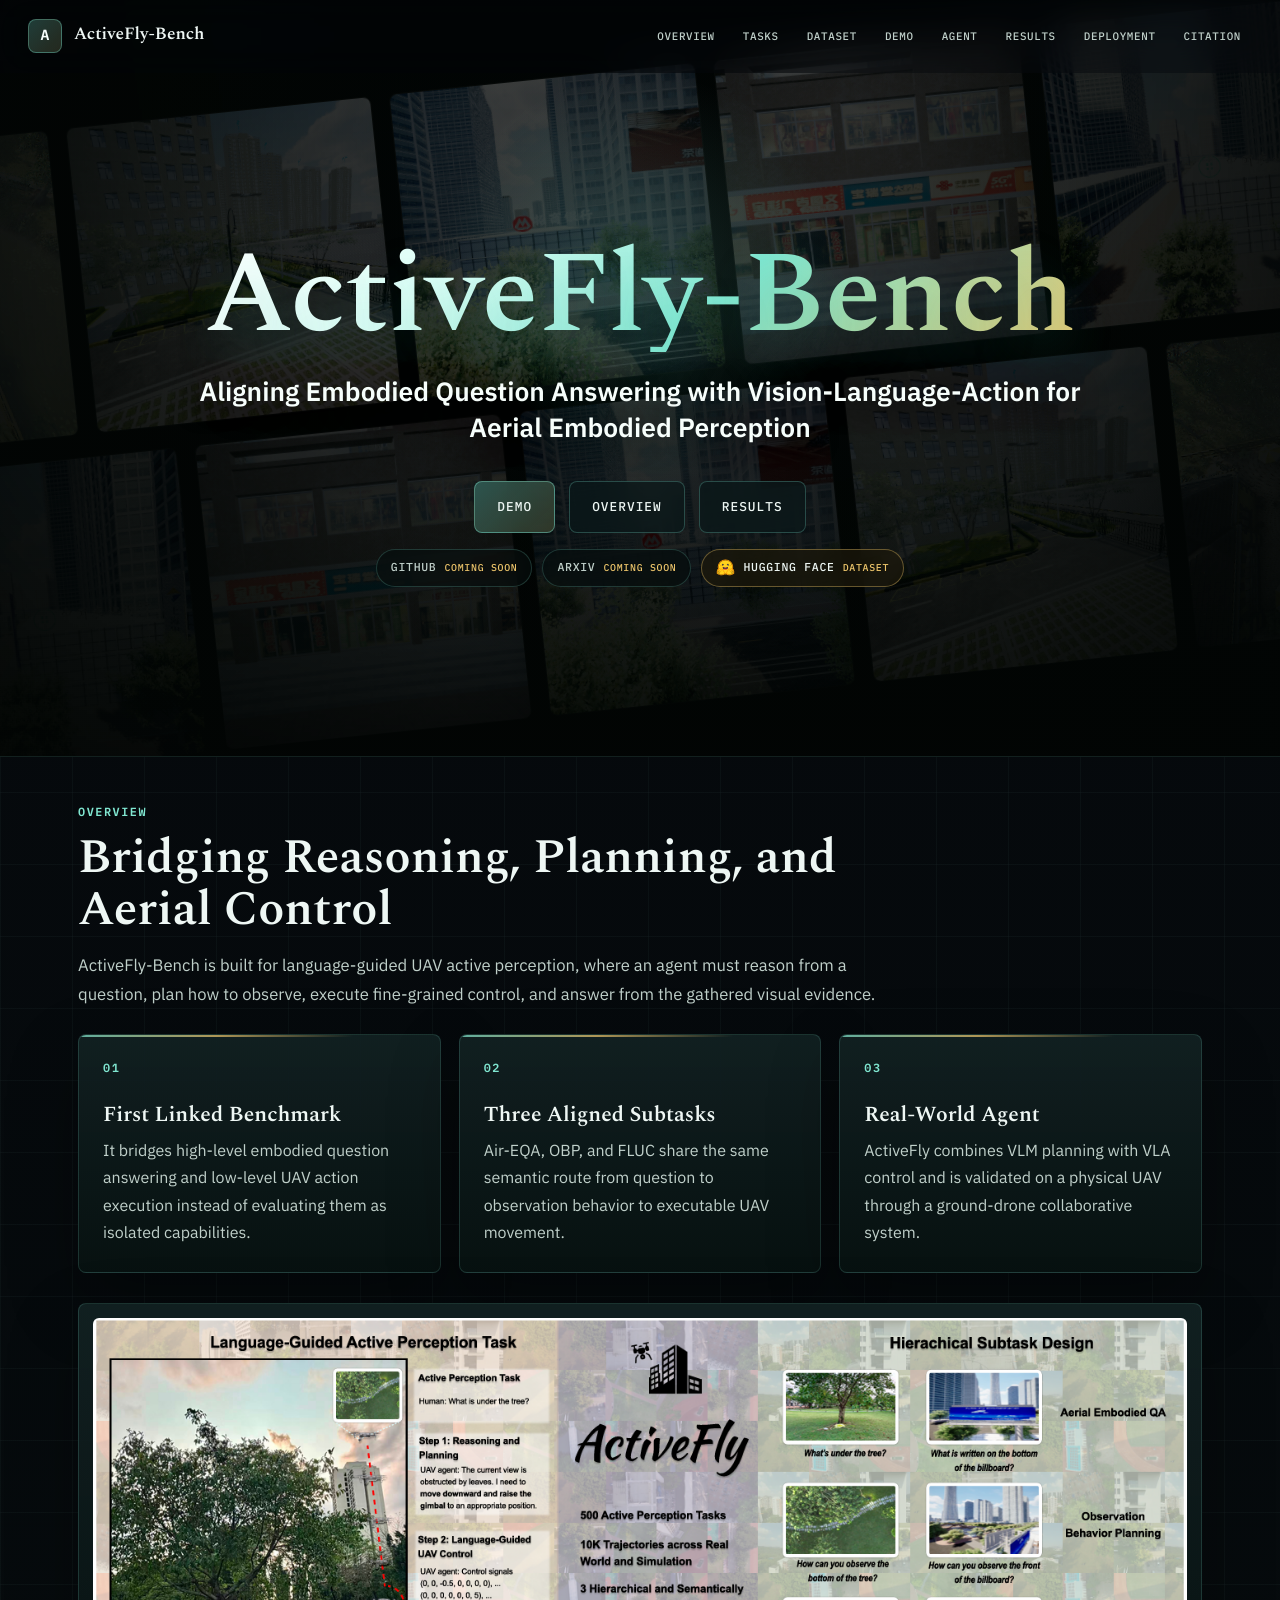
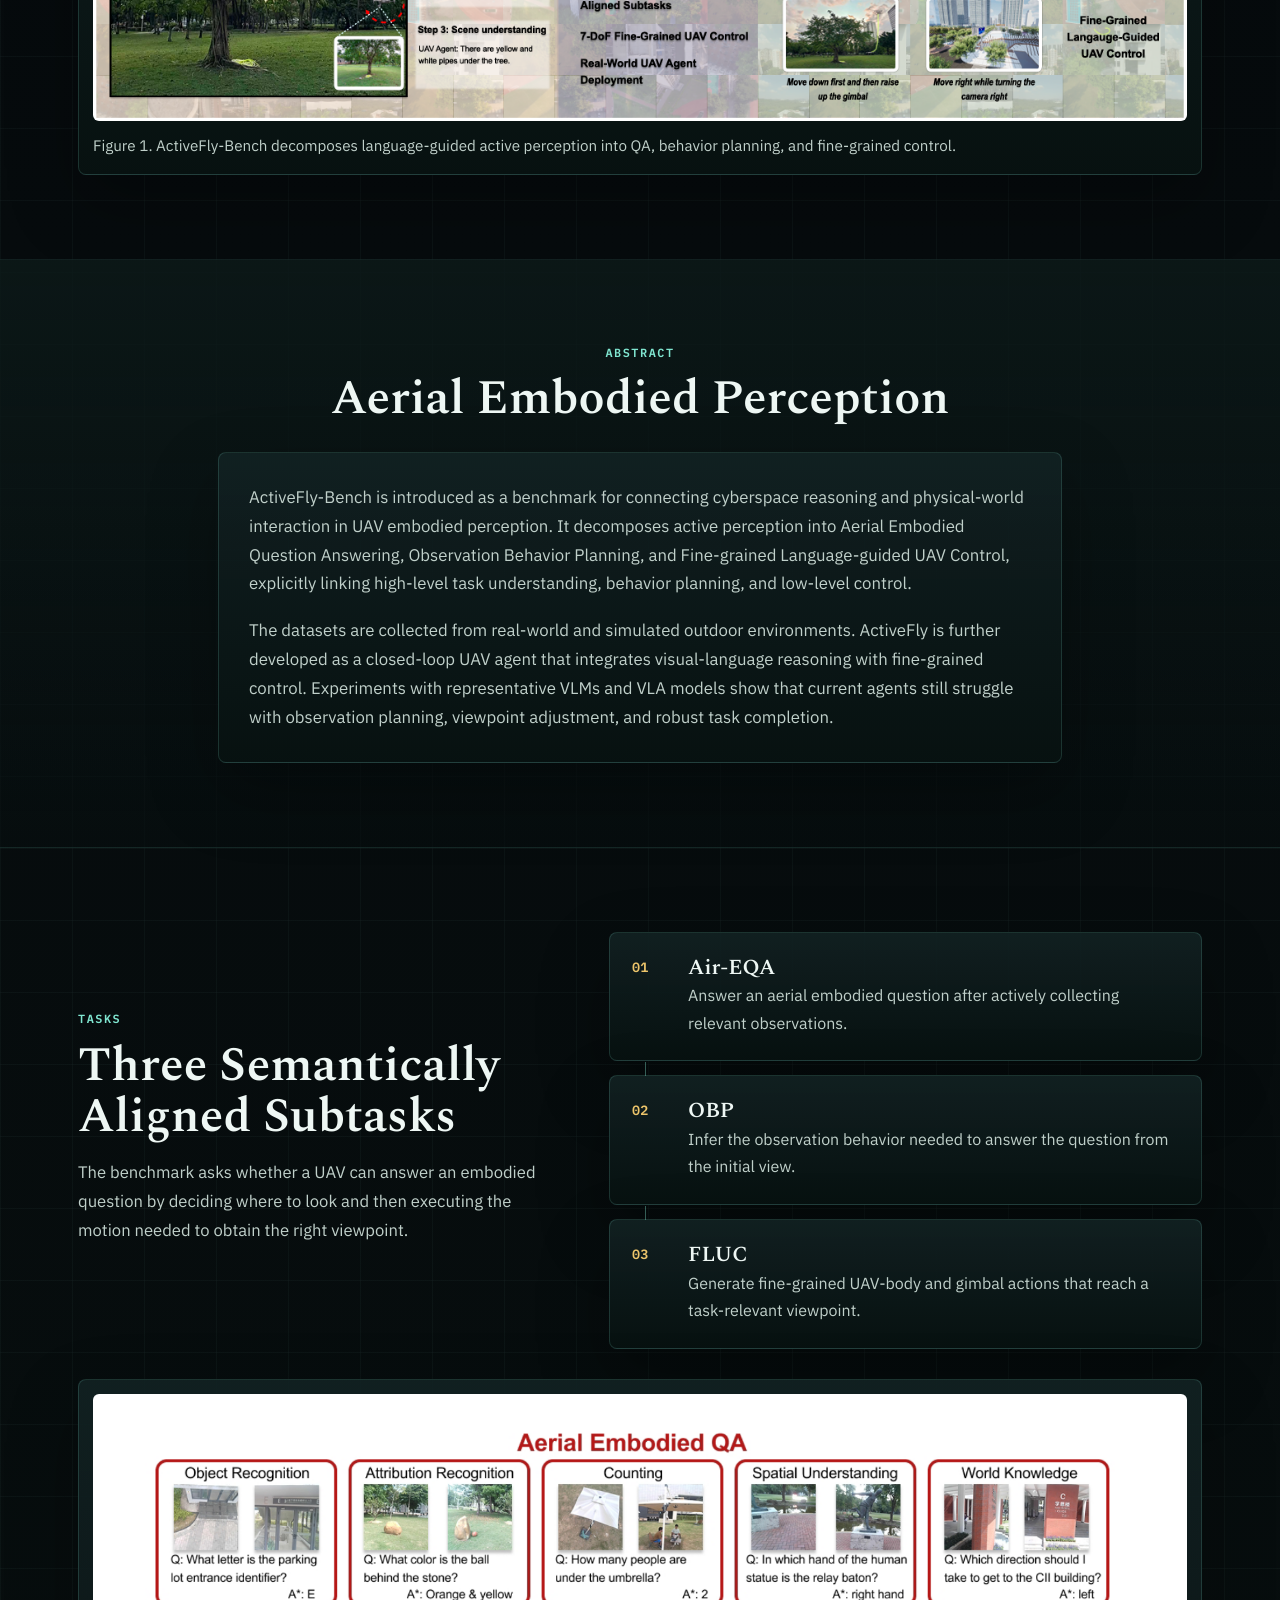
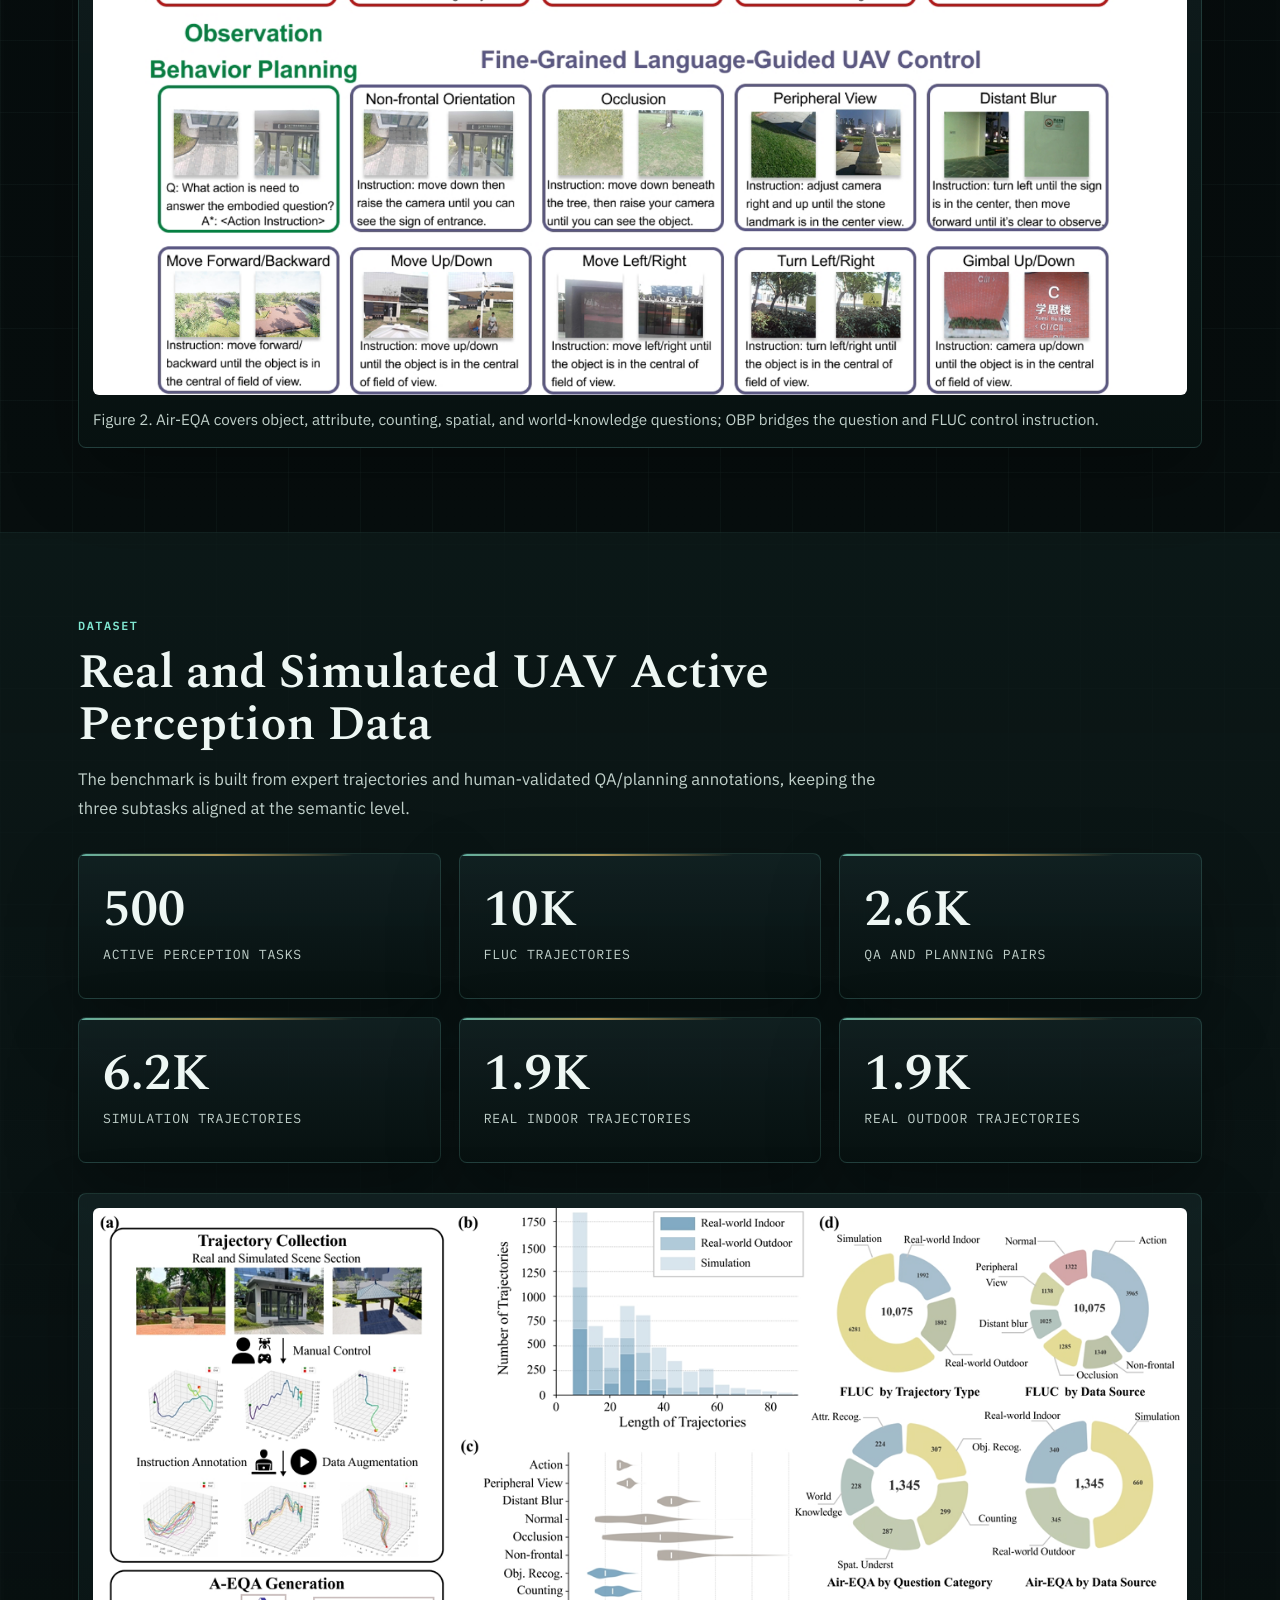
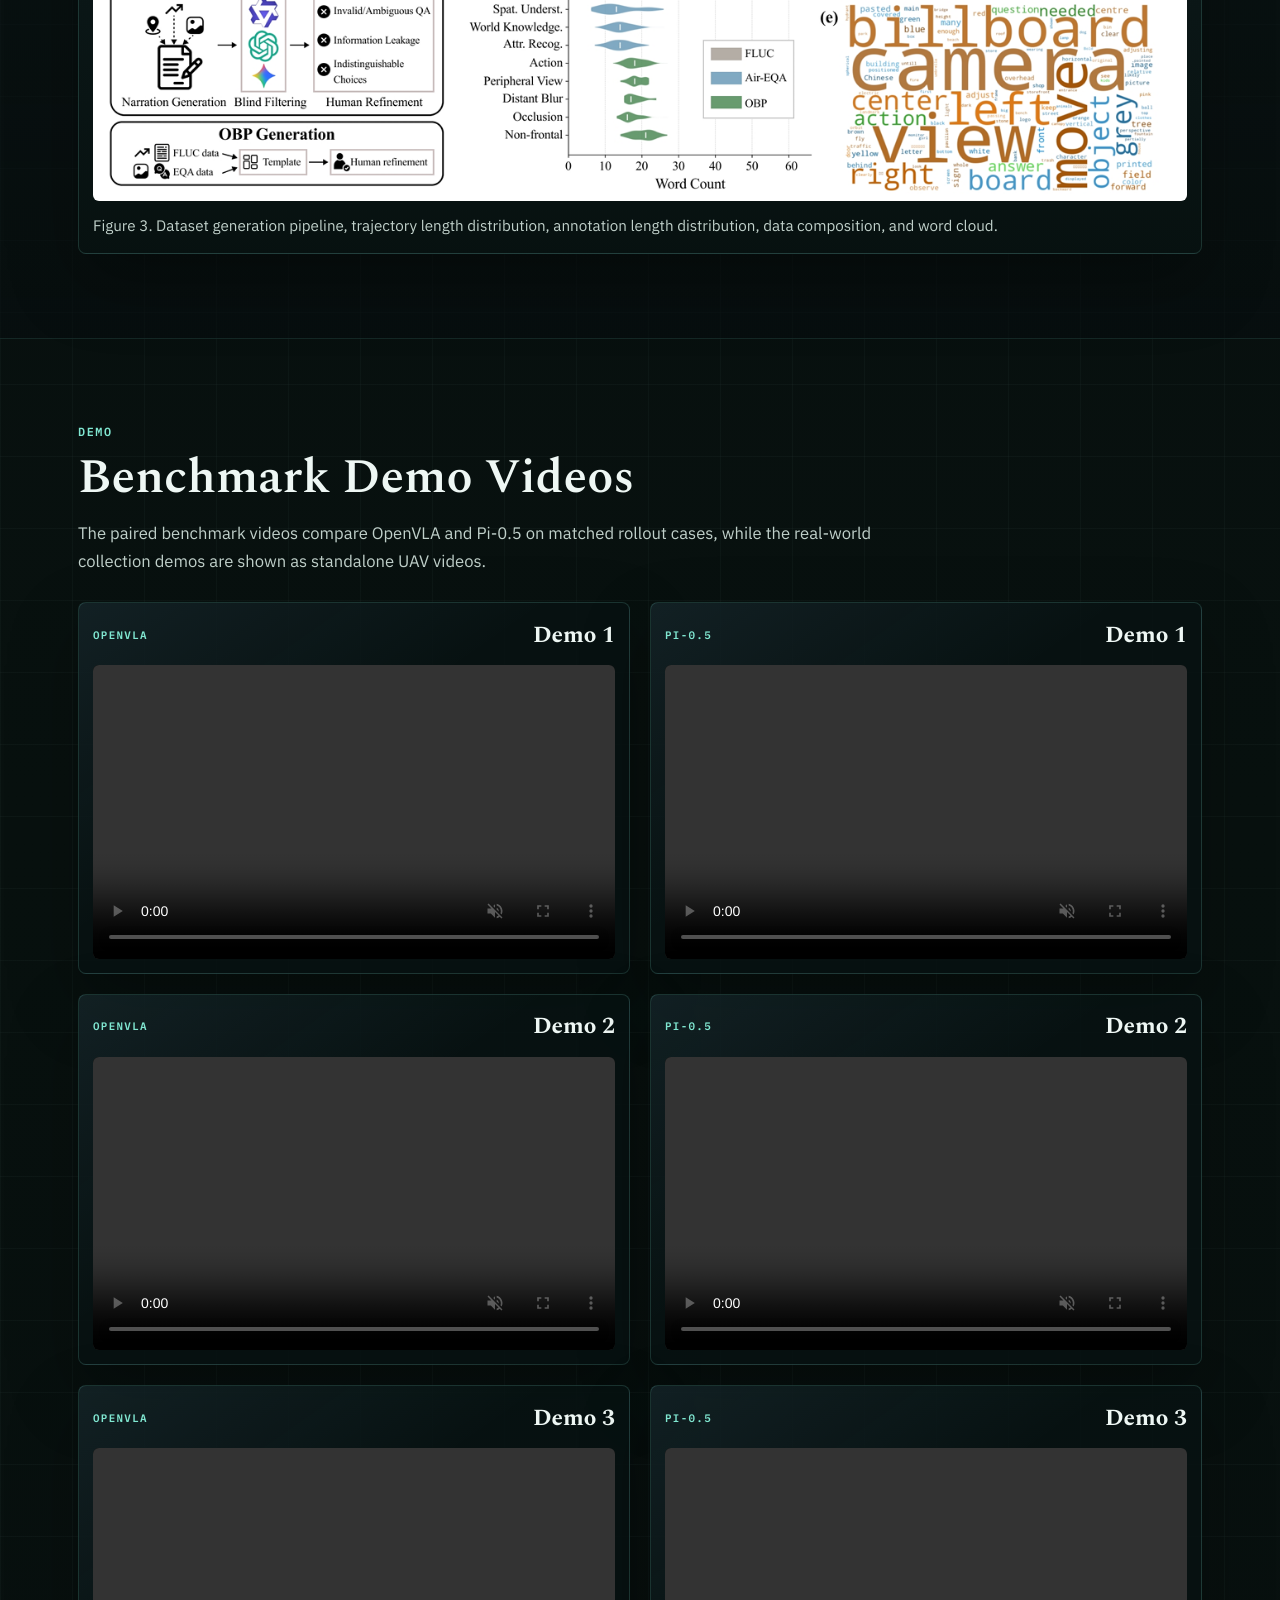
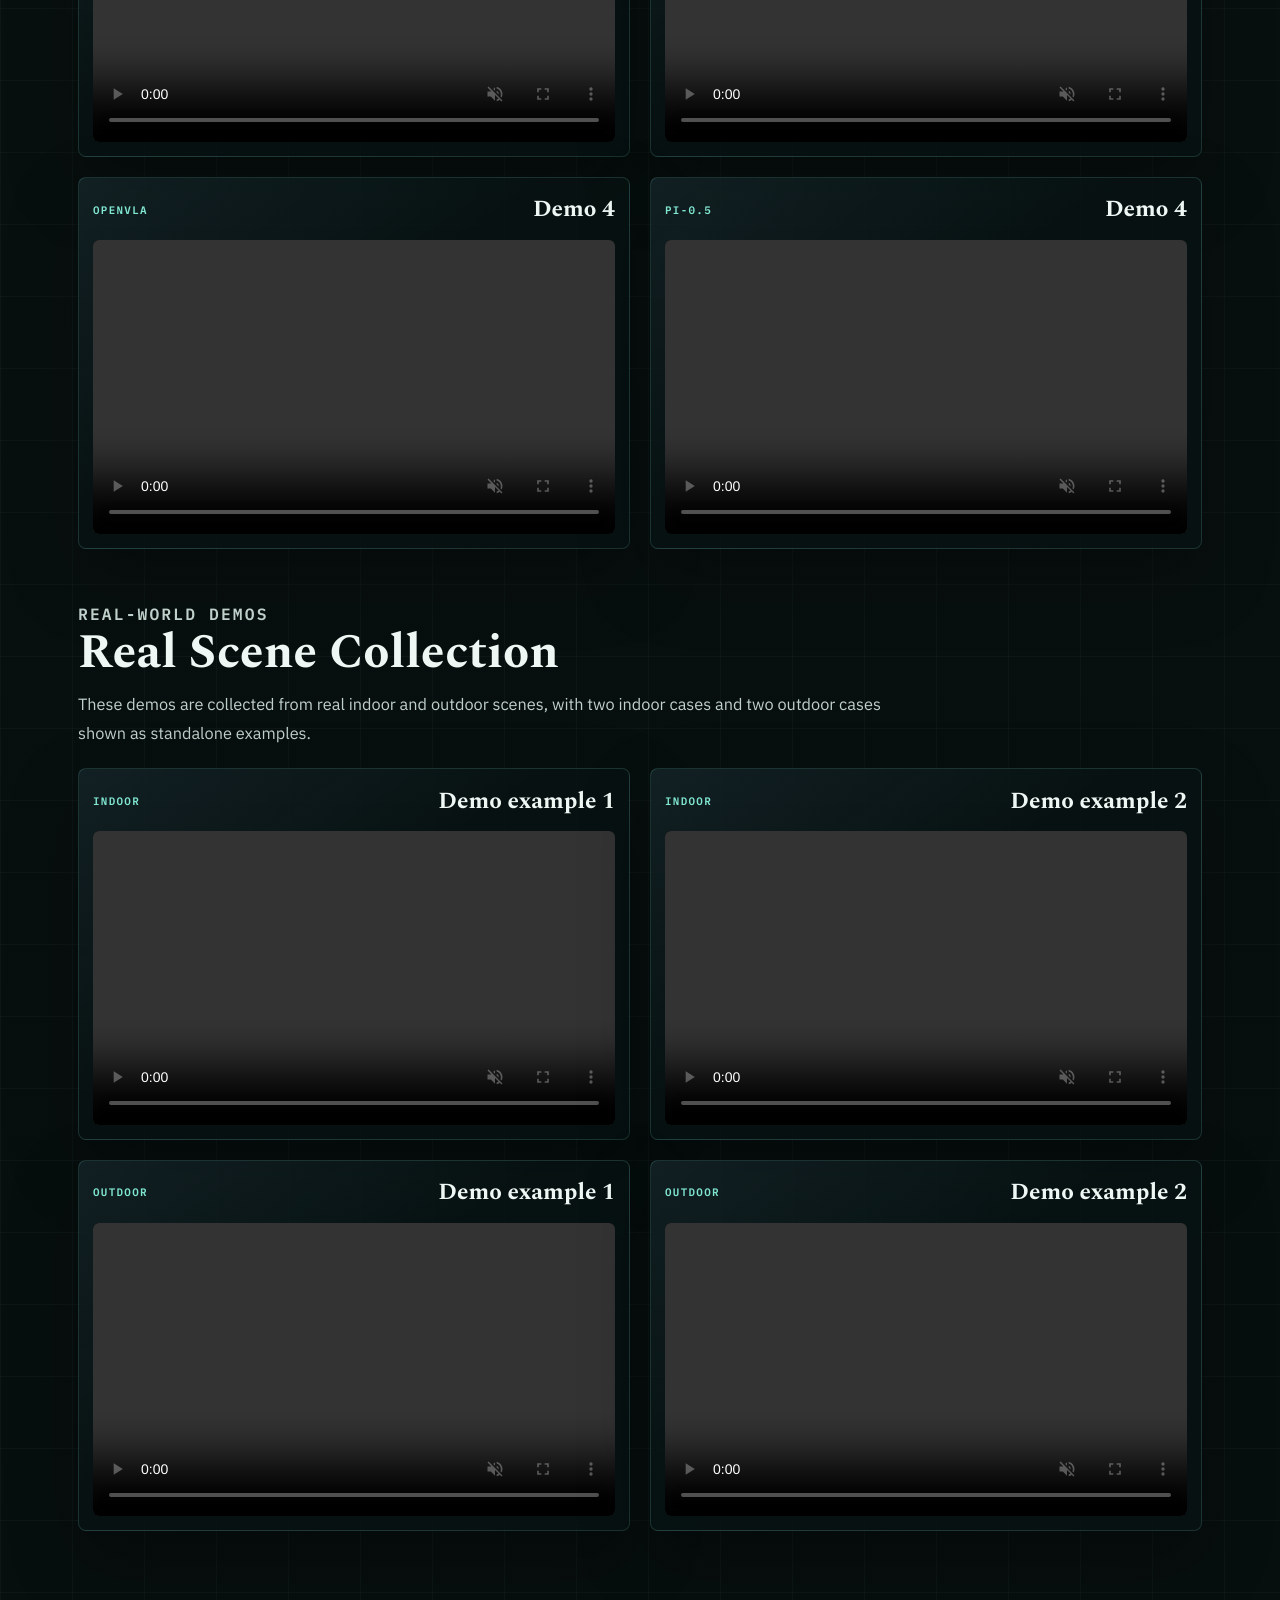
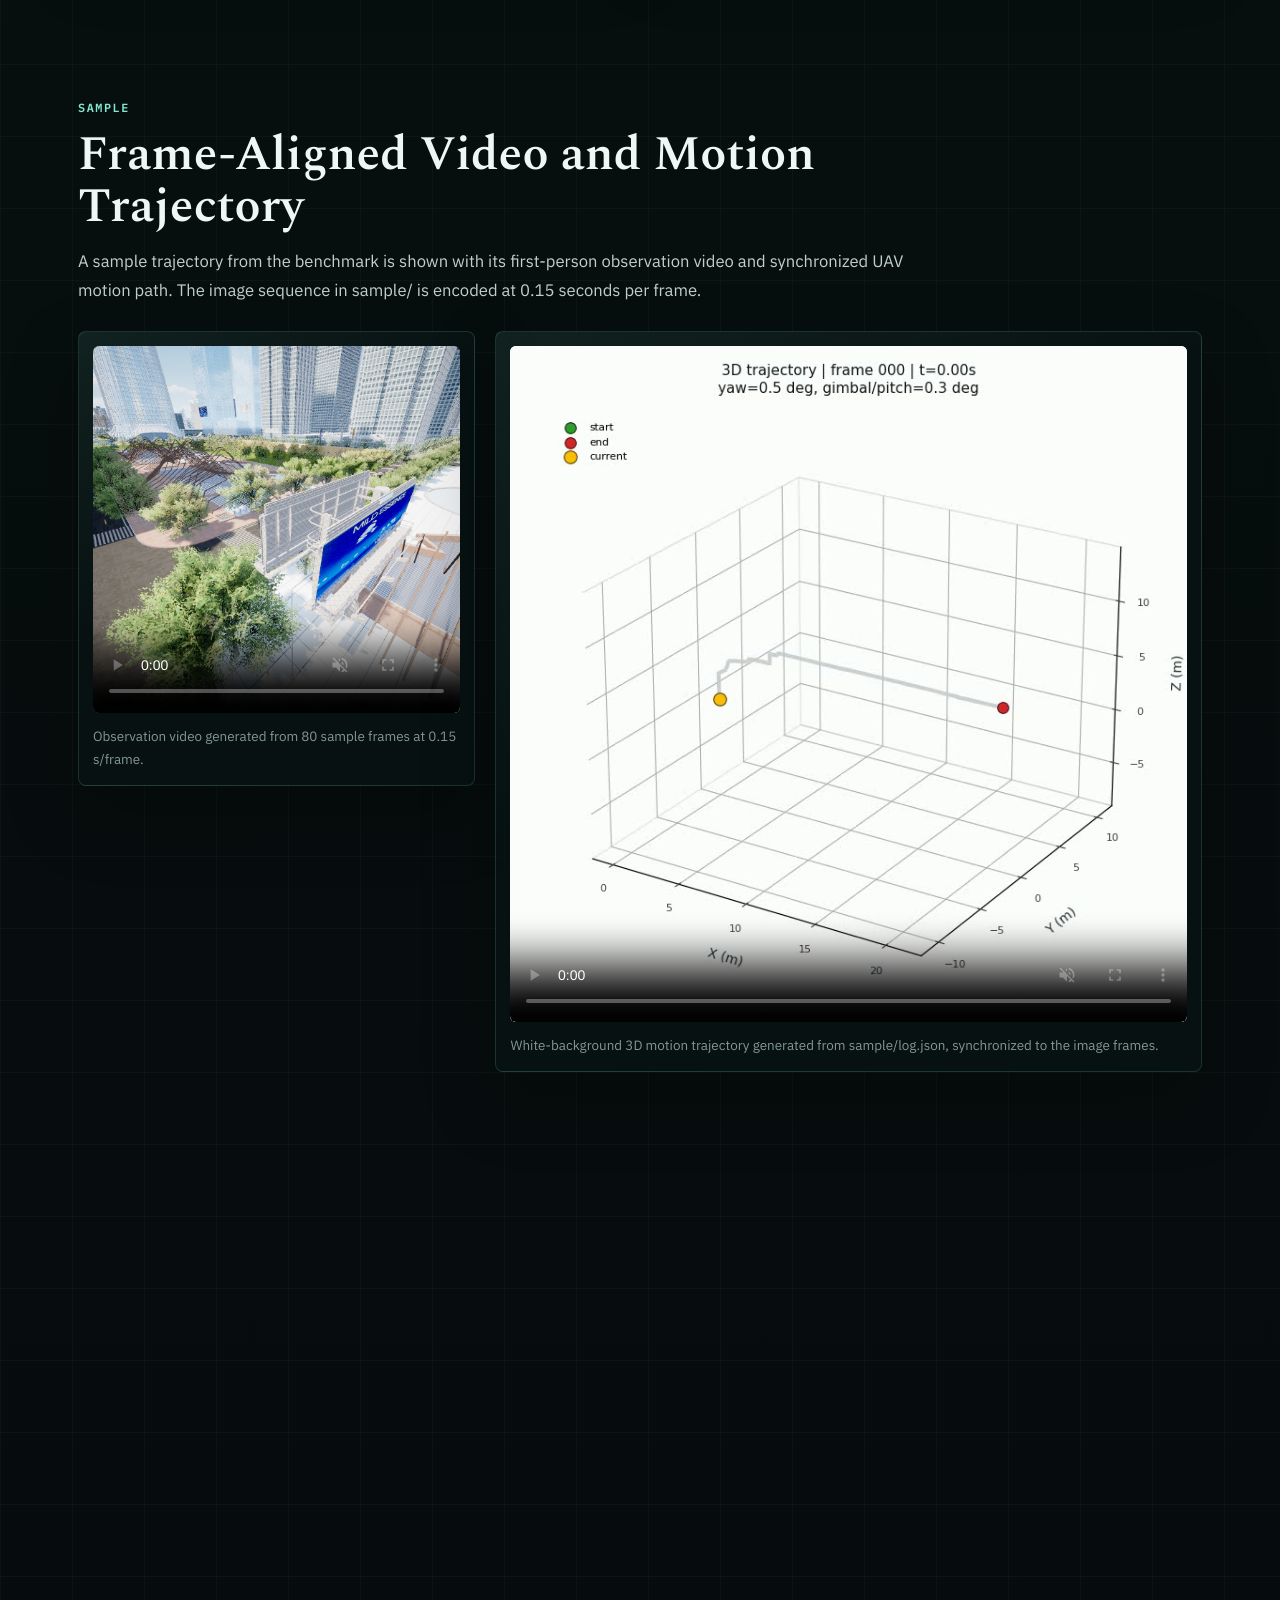
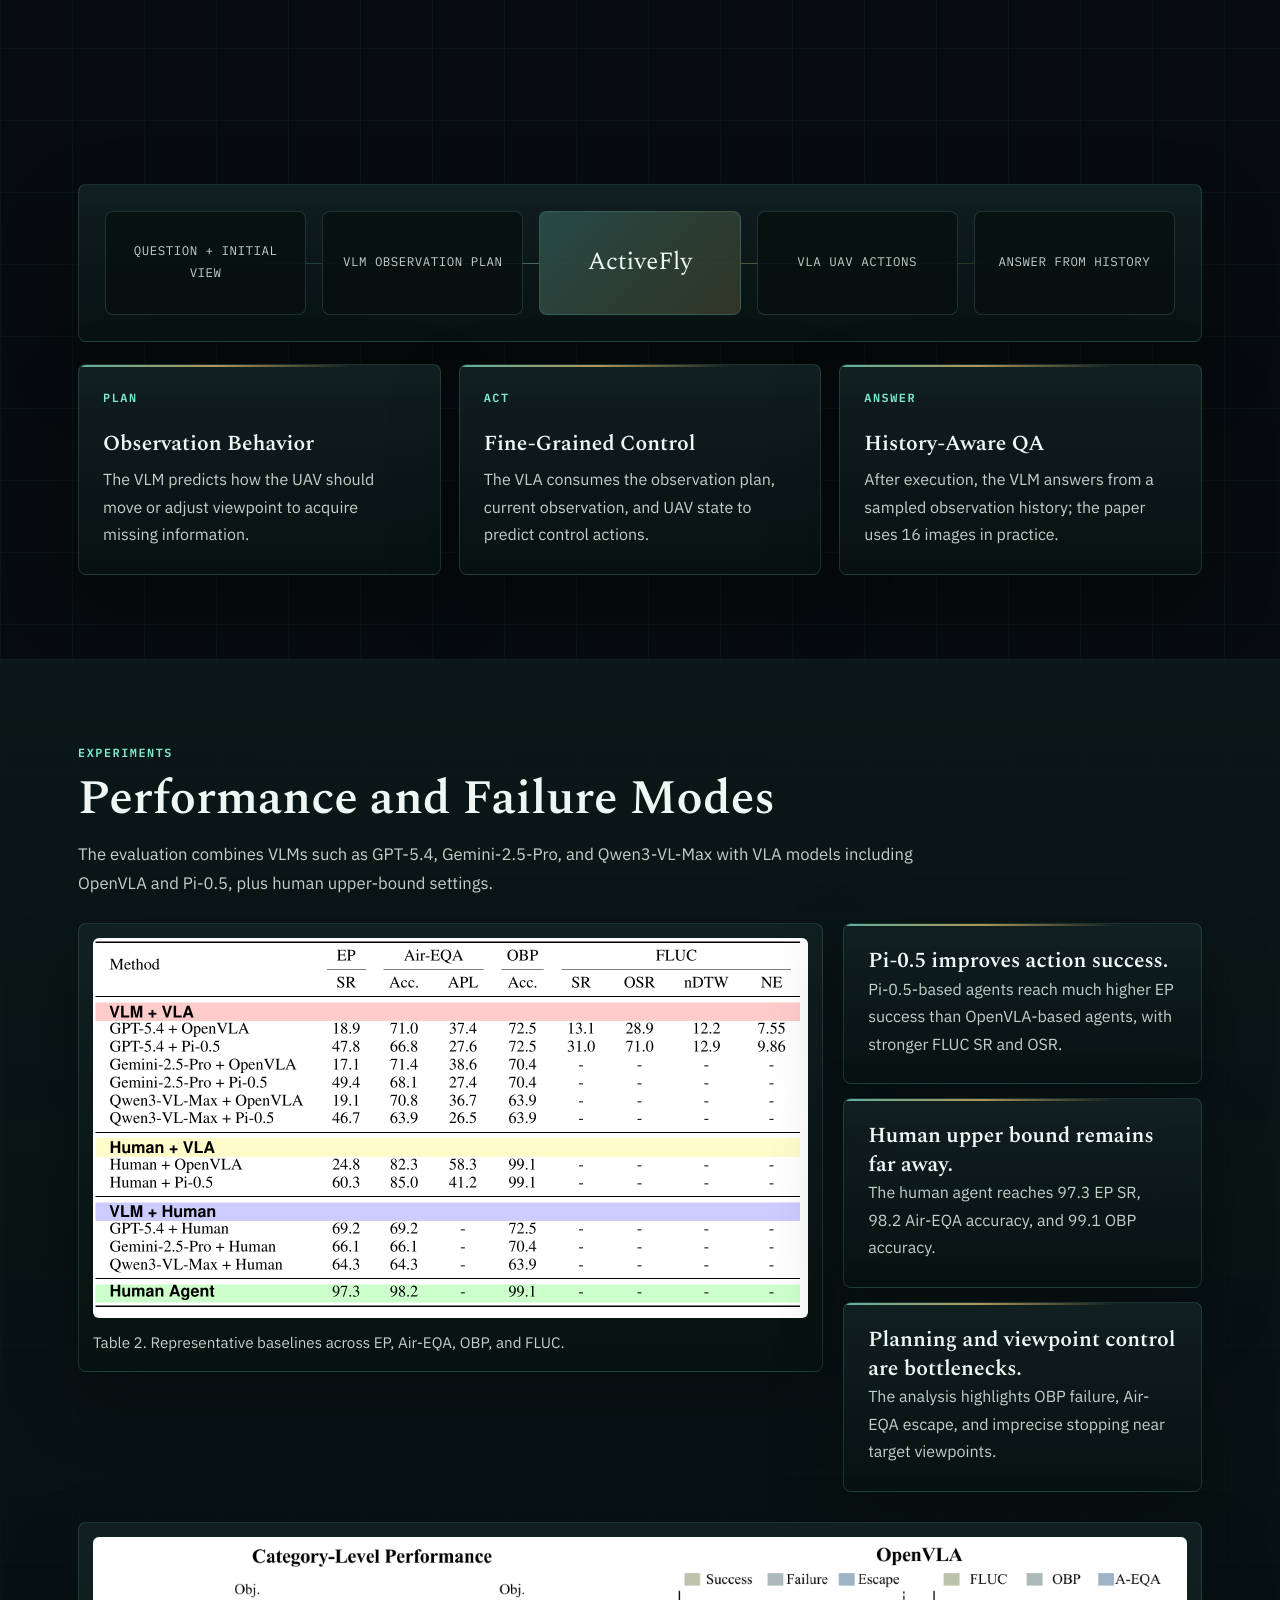
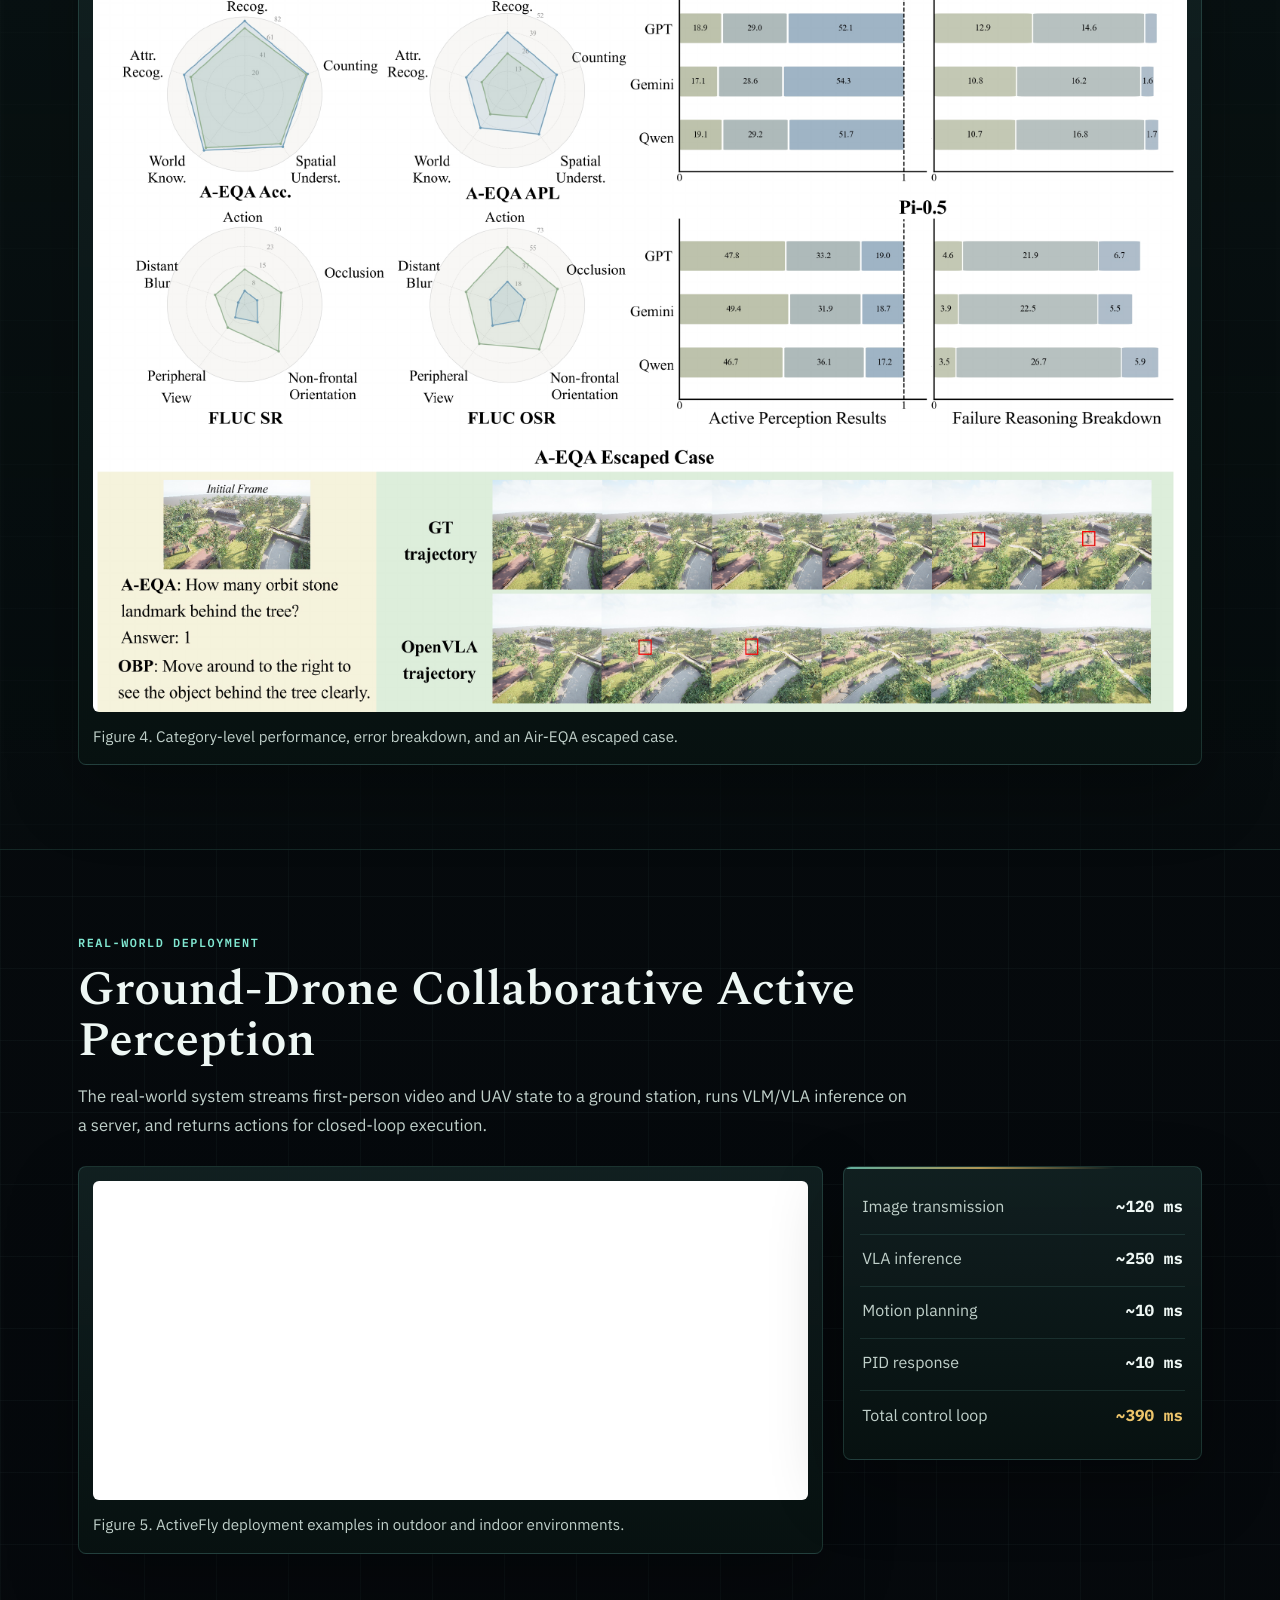
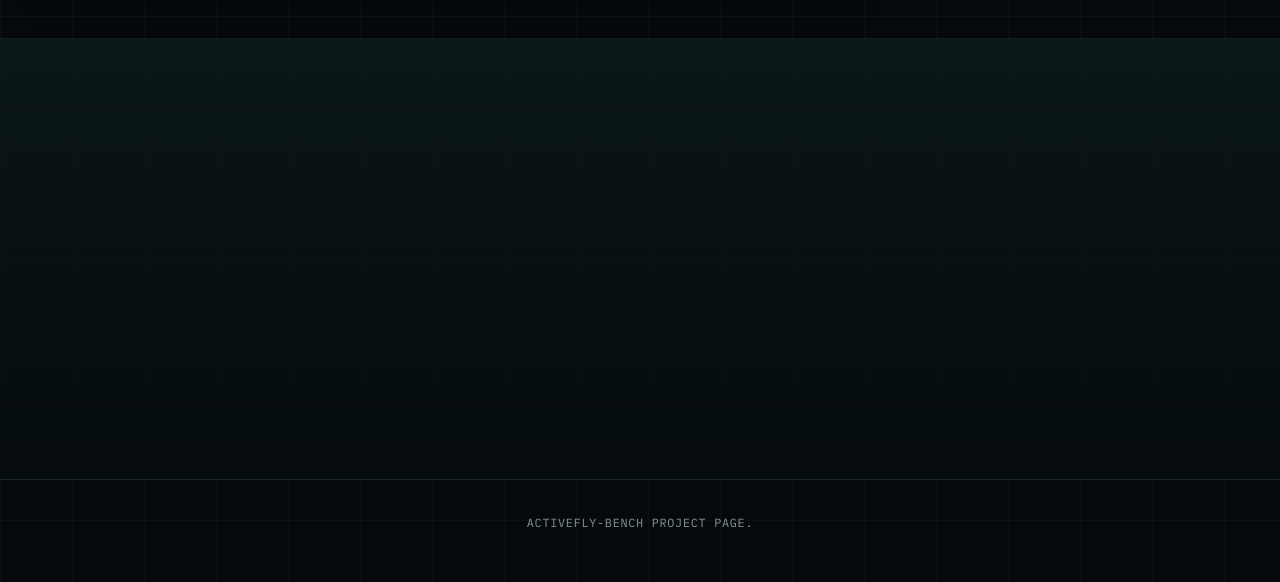
==== commit 16a89f0c: "6.16" ====
--- a/index.html
+++ b/index.html
@@ -104,15 +104,12 @@
             <span>arXiv</span>
             <em>Coming Soon</em>
           </a>
-          <a class="resource-link coming-soon" aria-disabled="true">
+          <a class="resource-link resource-link-active" href="https://huggingface.co/datasets/EmbodiedCity/ActiveFly-Bench" target="_blank" rel="noopener noreferrer" aria-label="ActiveFly-Bench dataset on Hugging Face">
+            <img src="static/images/huggingface-logo.svg" alt="" aria-hidden="true">
             <span>Hugging Face</span>
-            <em>Coming Soon</em>
+            <em>Dataset</em>
           </a>
         </div>
-      </div>
-      <div class="scroll-cue" aria-hidden="true">
-        <span>Scroll</span>
-        <div class="scroll-mouse"><span></span></div>
       </div>
     </div>
   </header>
--- a/static/css/style.css
+++ b/static/css/style.css
@@ -401,6 +401,29 @@
   cursor: default;
 }
 
+.resource-link img {
+  width: 19px;
+  height: 19px;
+  display: block;
+  object-fit: contain;
+}
+
+.resource-link-active {
+  border-color: rgba(237, 197, 107, 0.38);
+  background: rgba(29, 25, 12, 0.66);
+  color: var(--text);
+  cursor: pointer;
+  transition: transform 0.2s ease, border-color 0.2s ease, background 0.2s ease, box-shadow 0.2s ease;
+}
+
+.resource-link-active:hover,
+.resource-link-active:focus-visible {
+  transform: translateY(-2px);
+  border-color: rgba(237, 197, 107, 0.72);
+  background: rgba(43, 36, 14, 0.86);
+  box-shadow: 0 14px 28px rgba(0, 0, 0, 0.24);
+}
+
 .resource-link em {
   color: var(--accent-gold);
   font-size: 0.62rem;
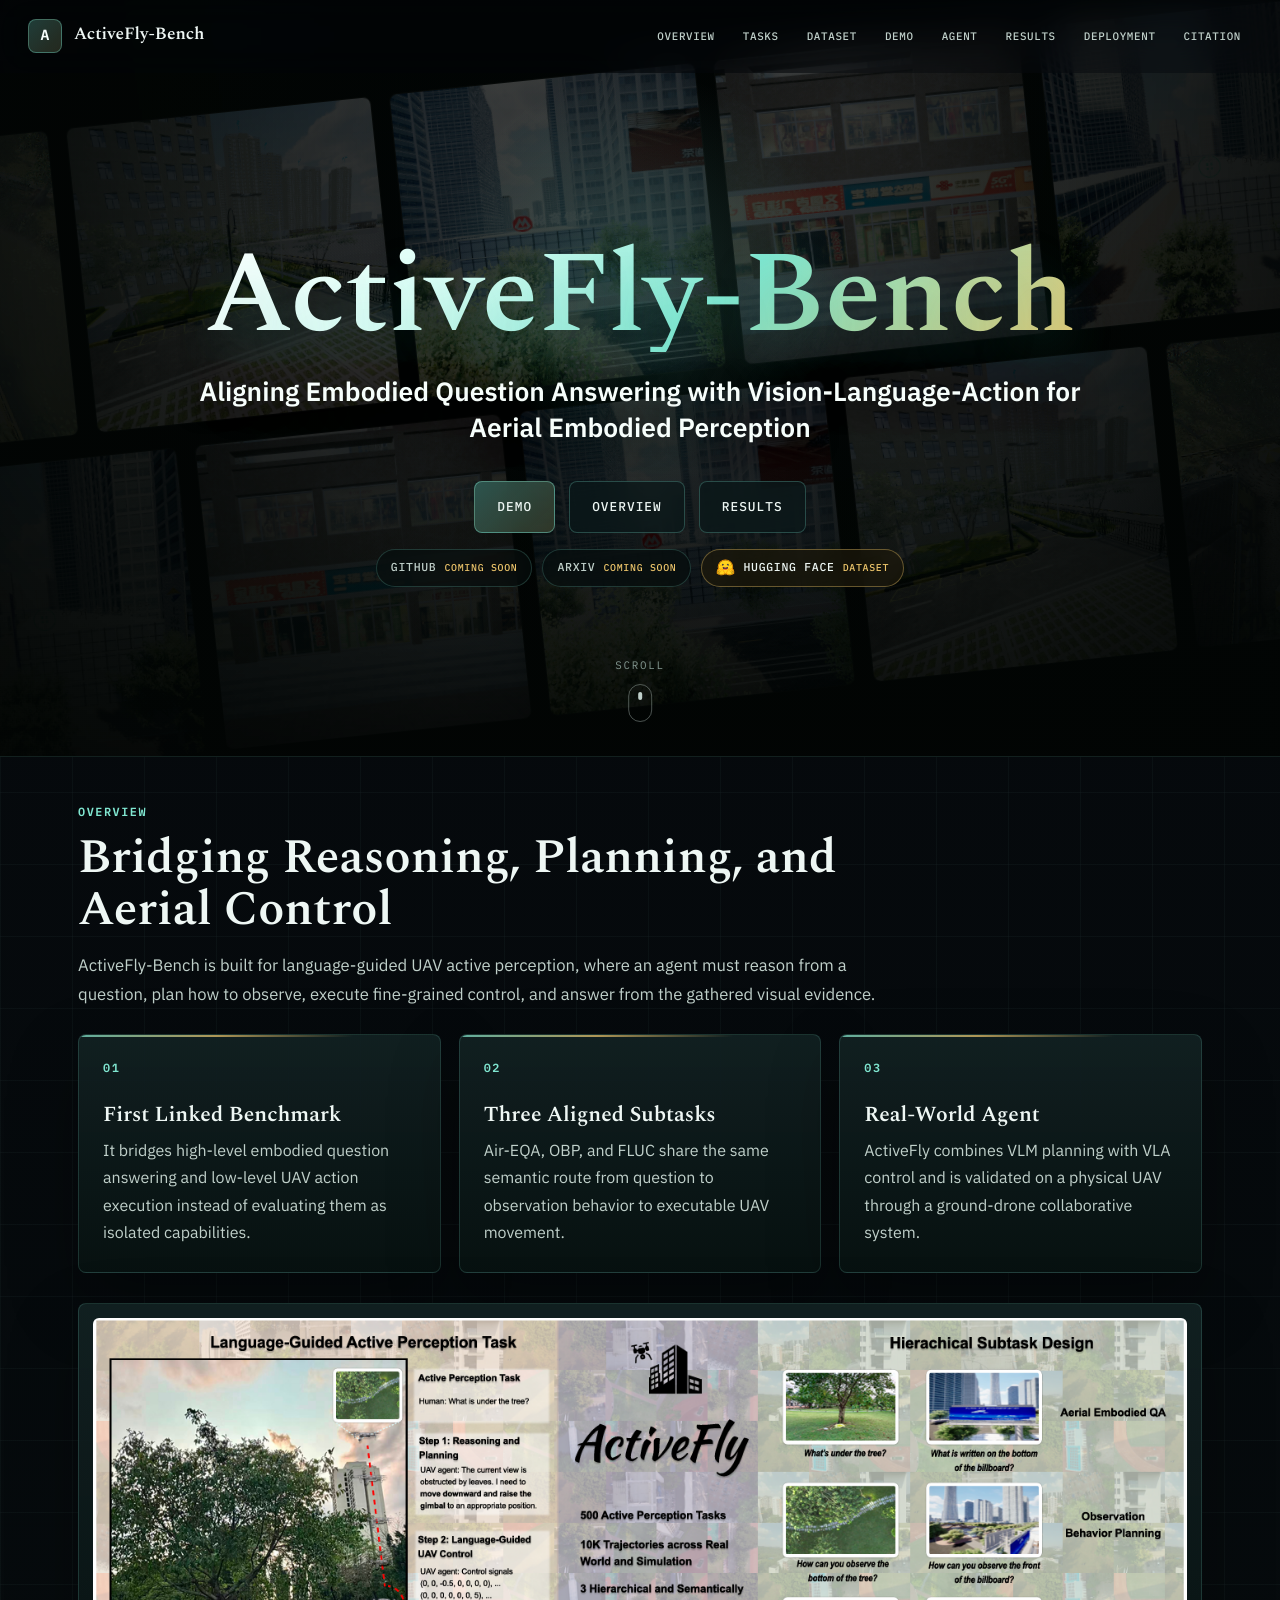
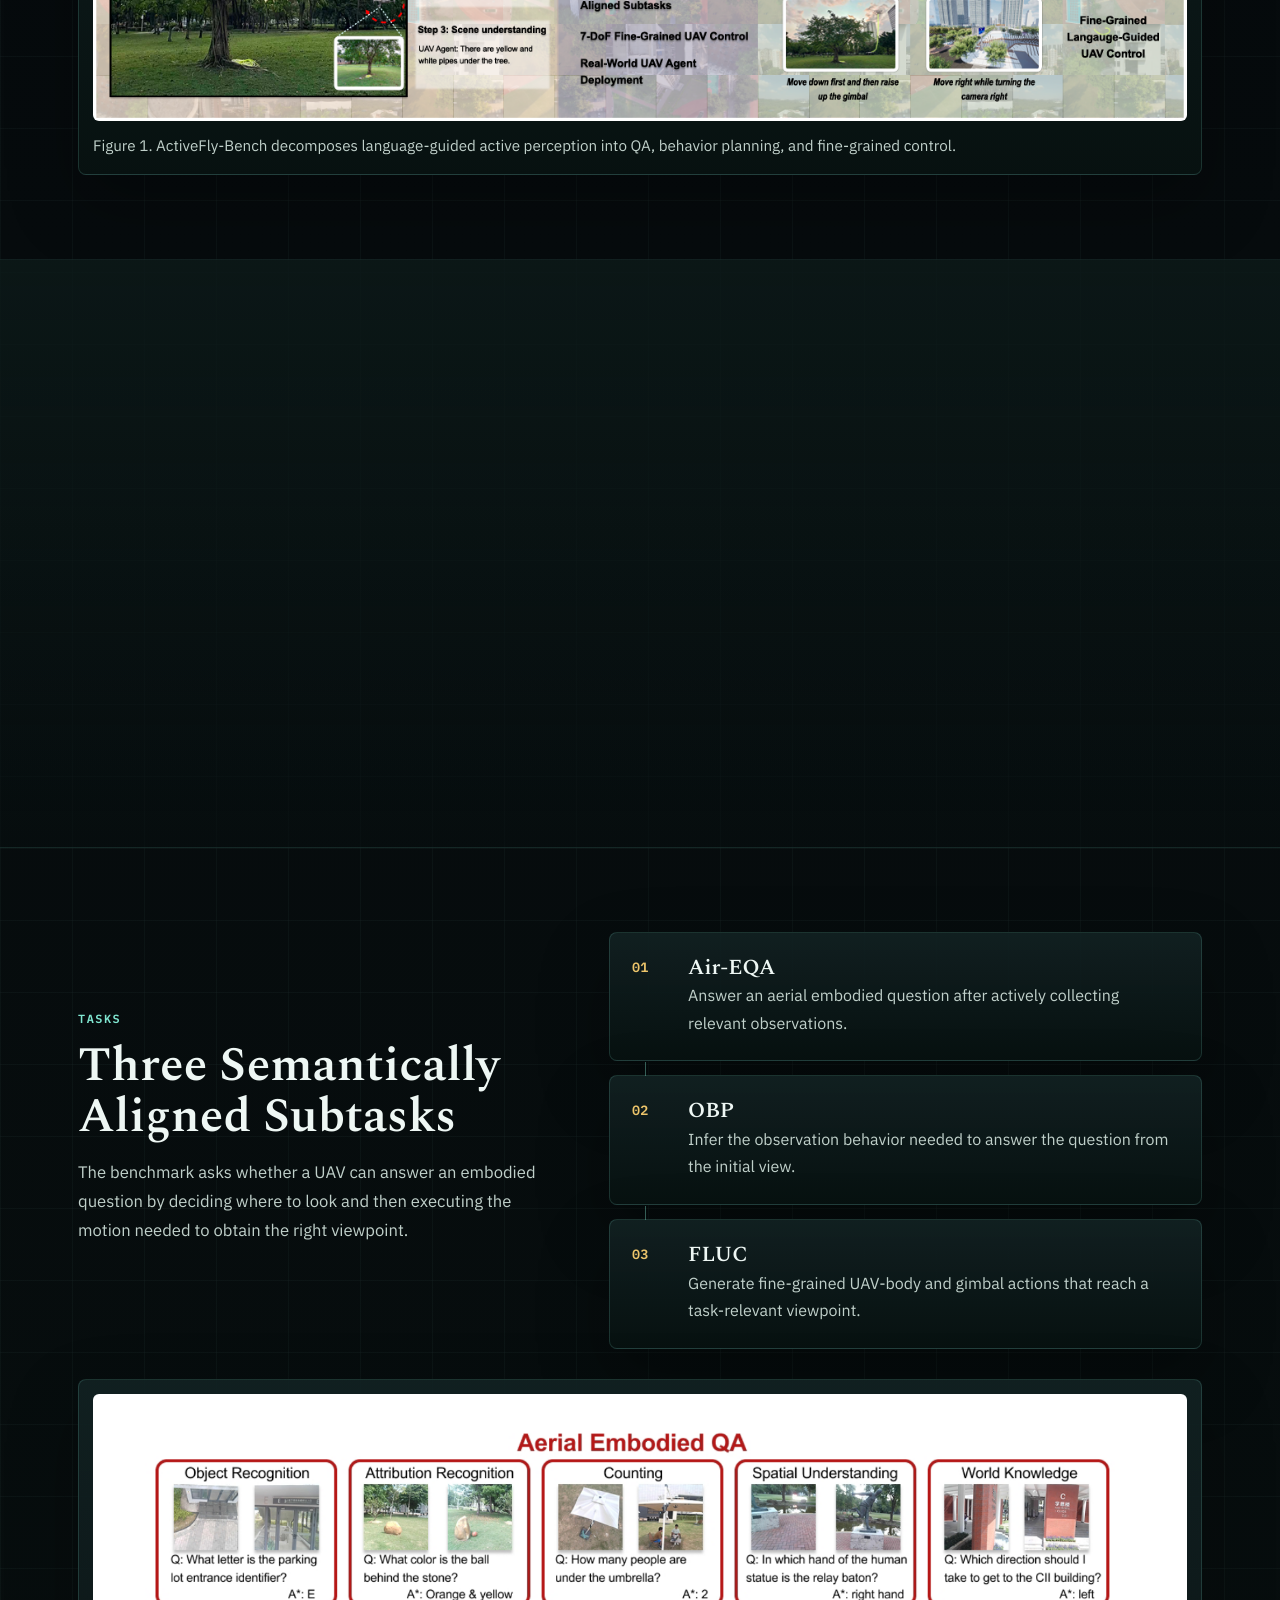
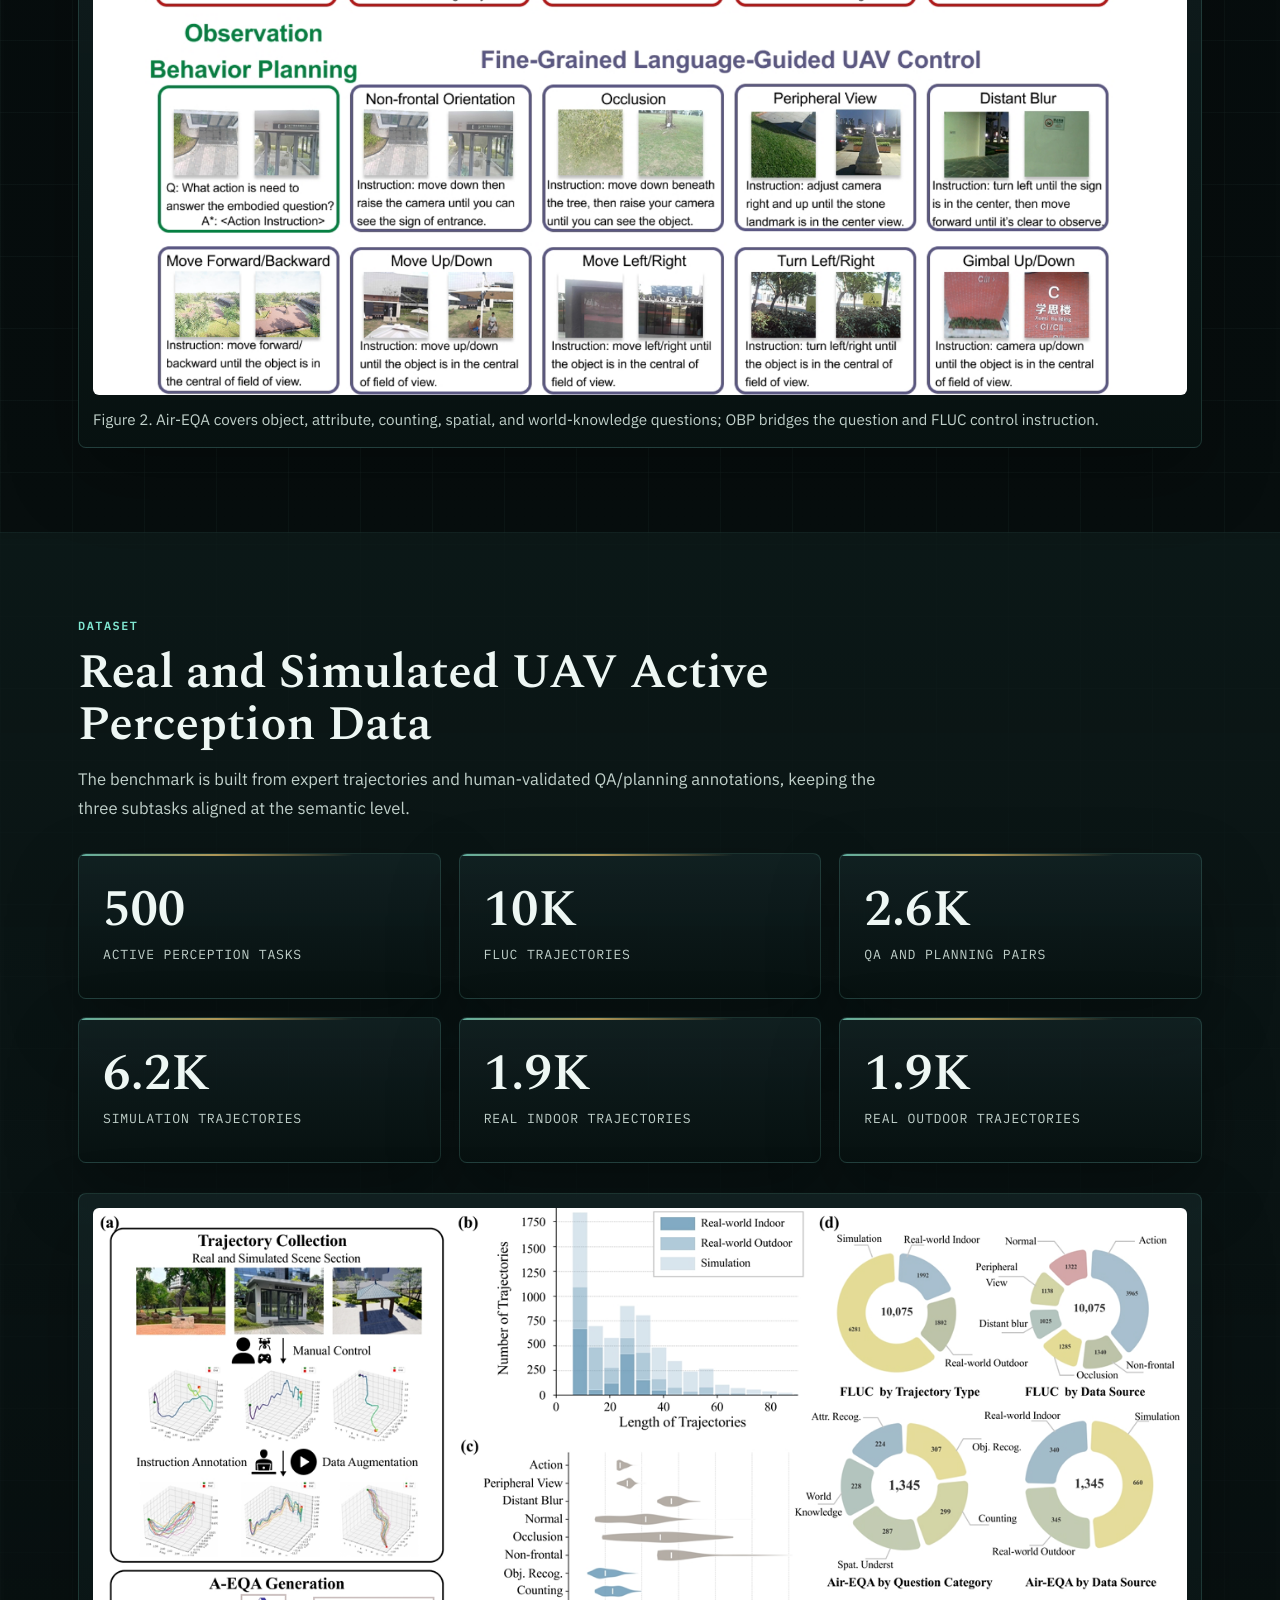
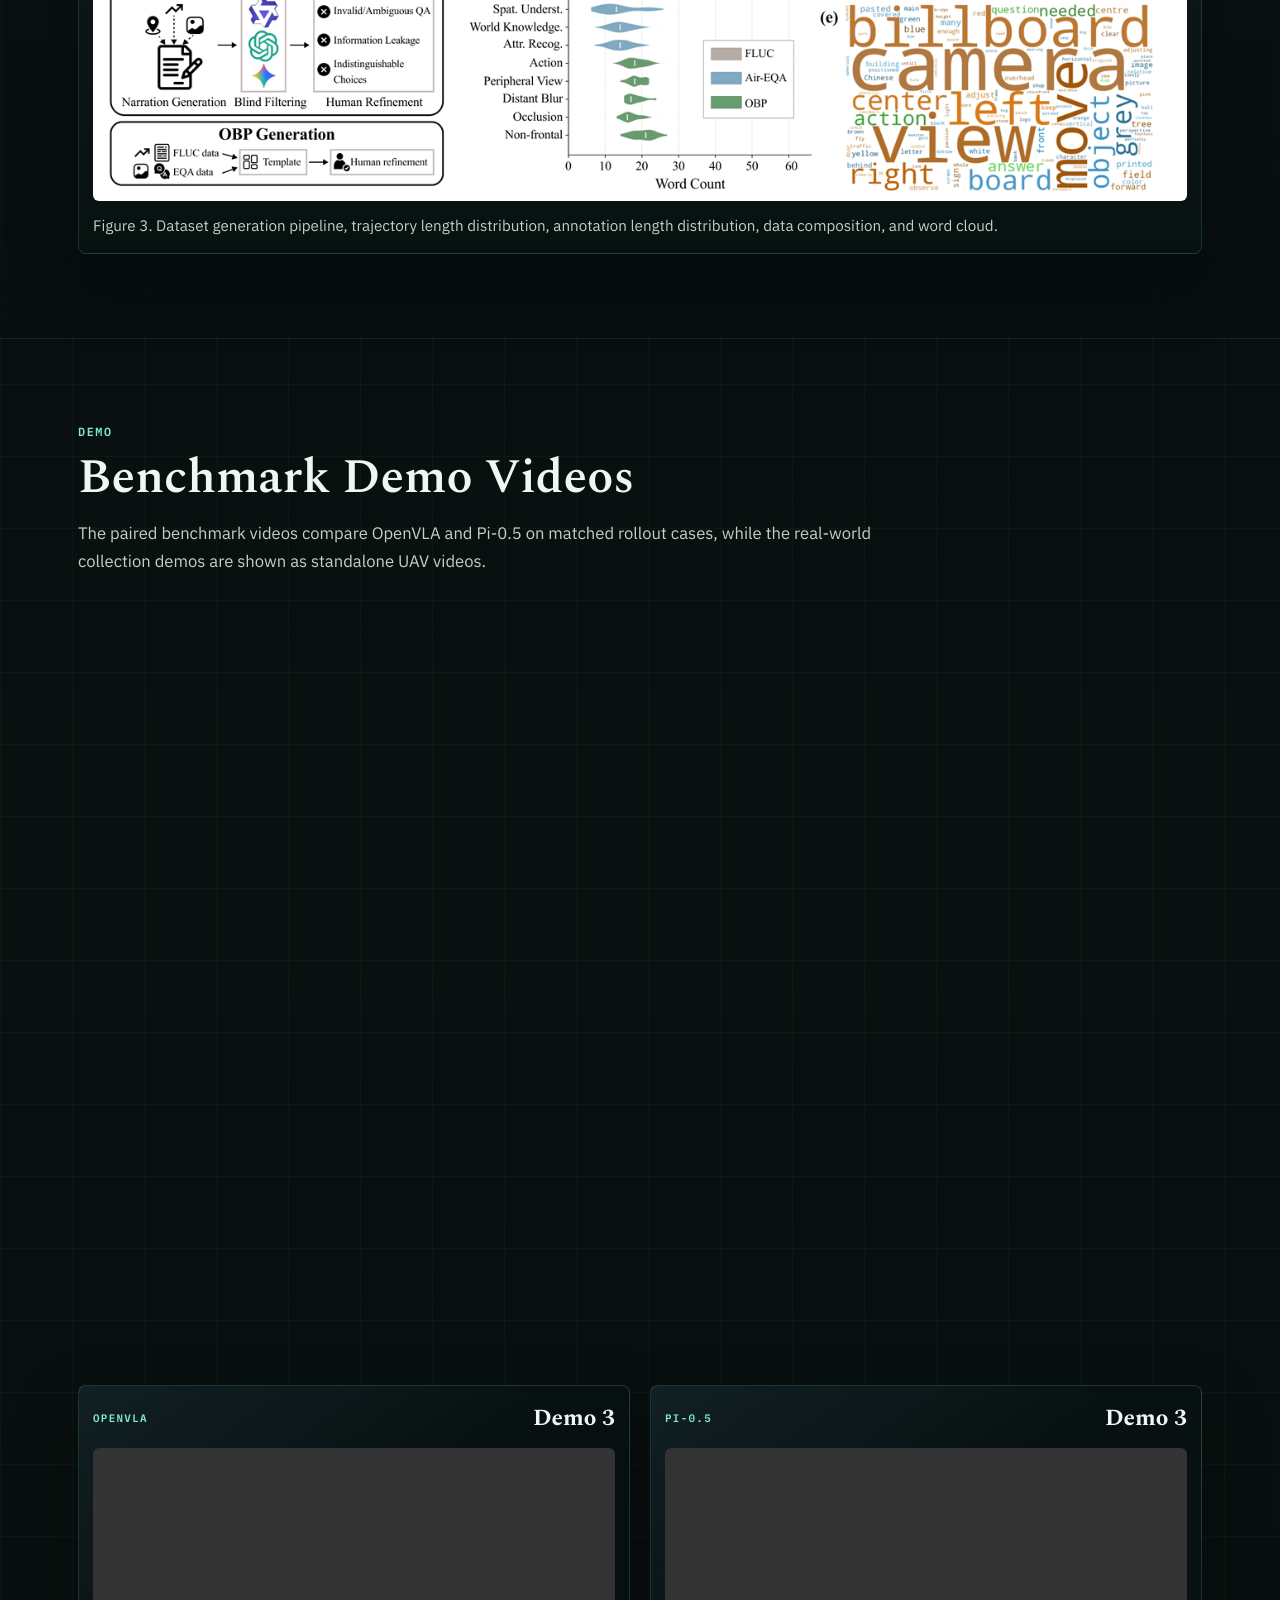
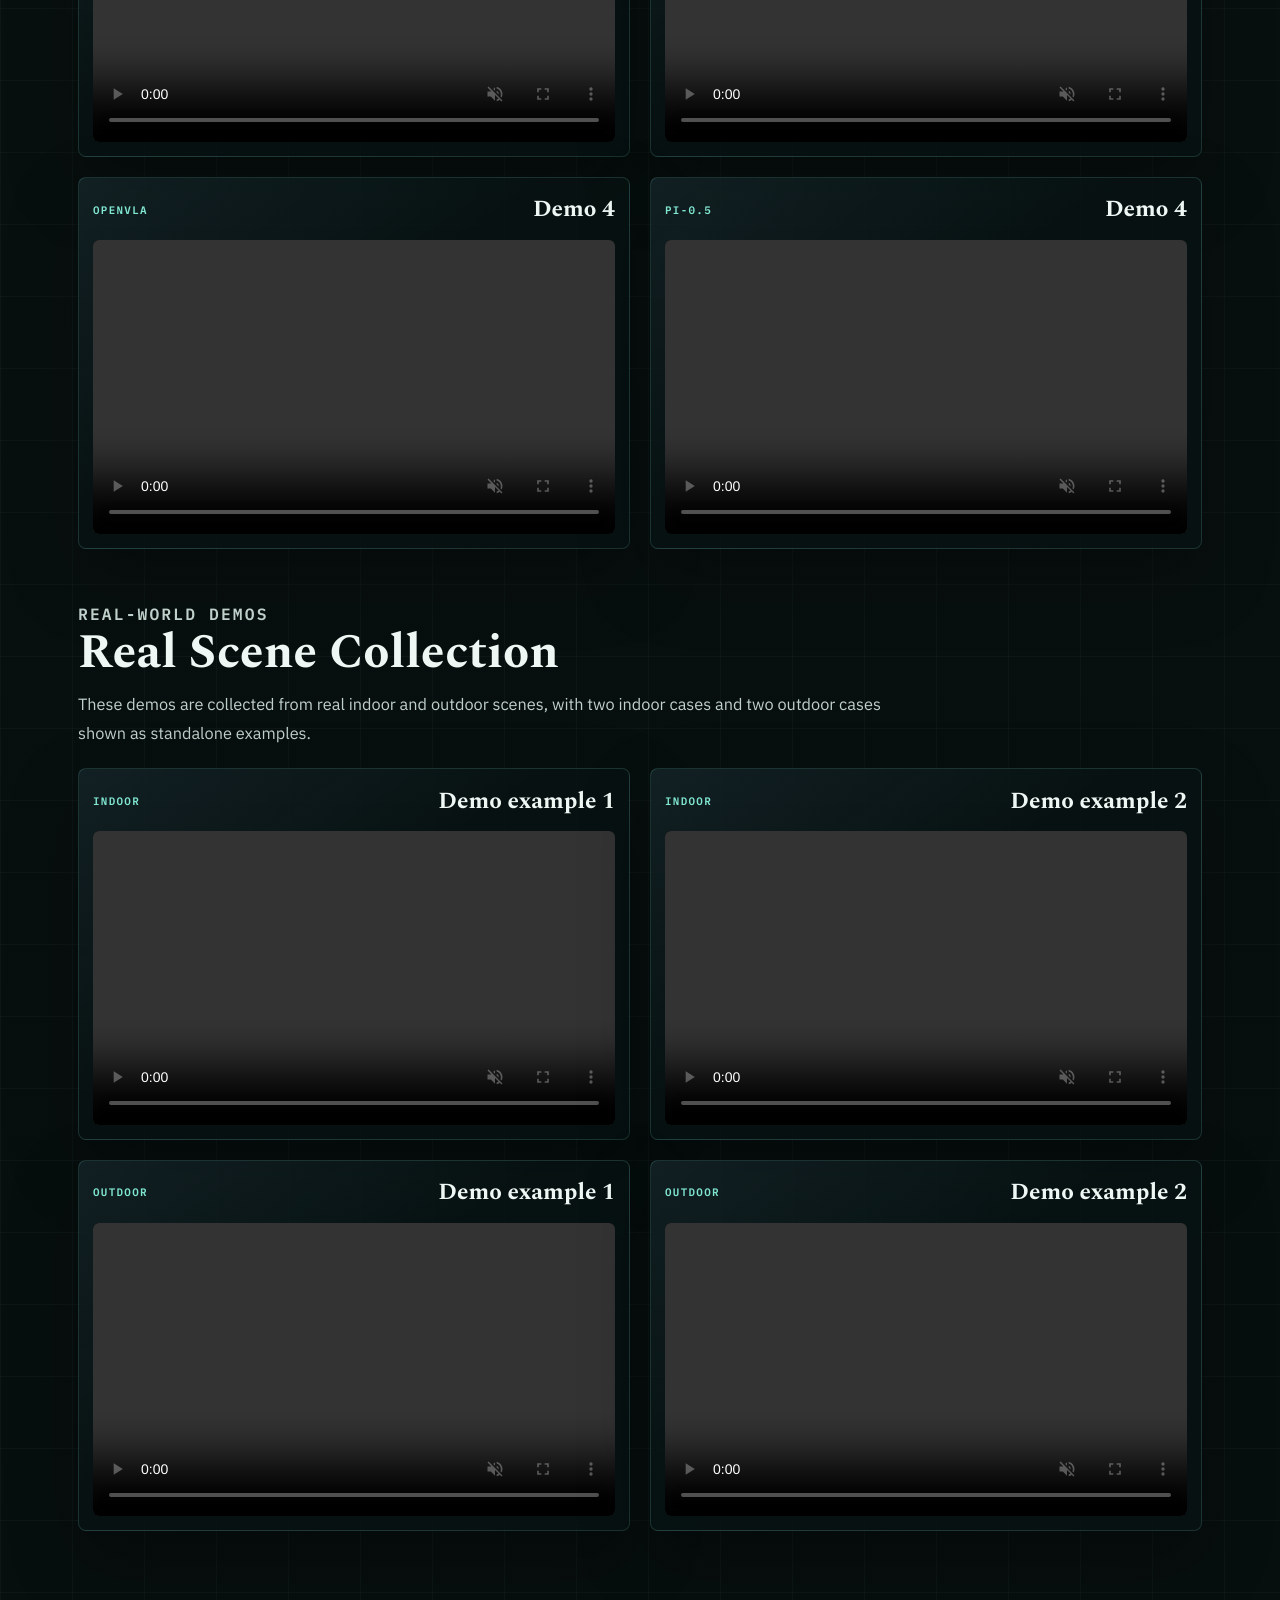
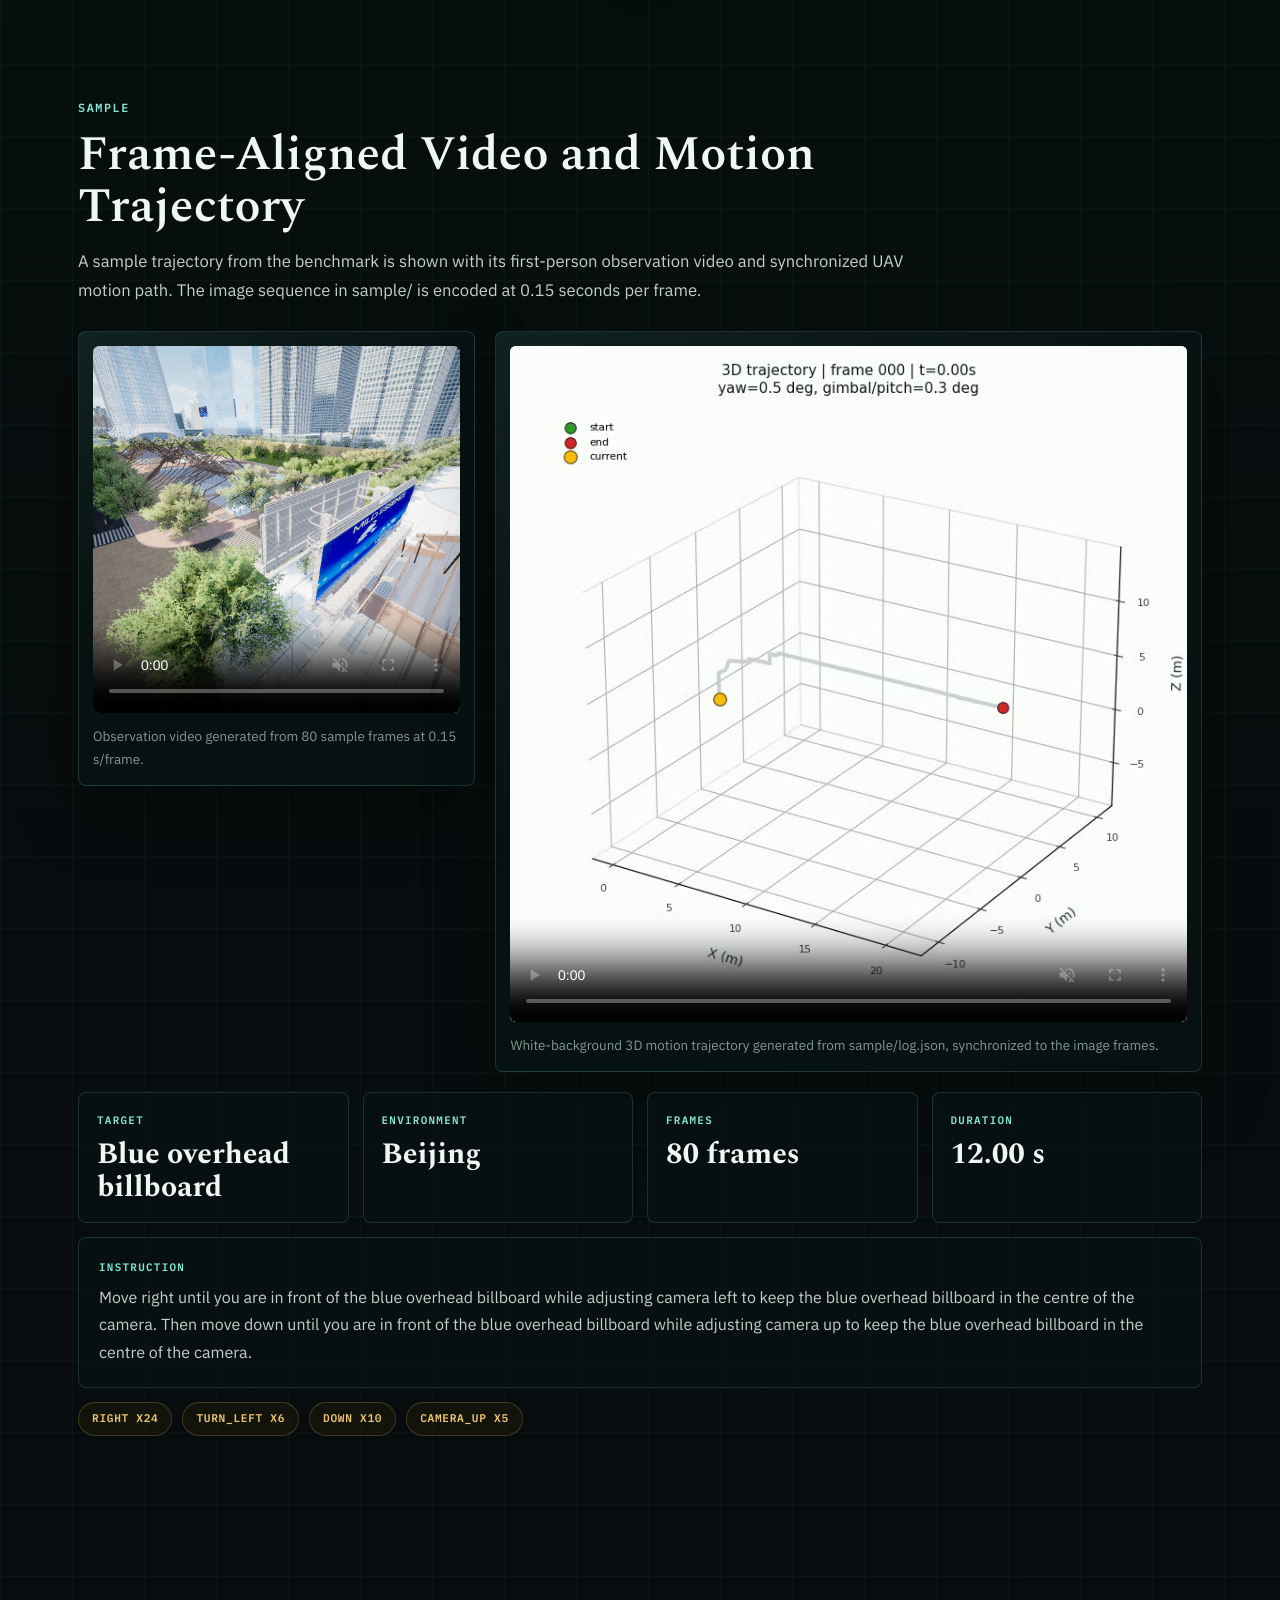
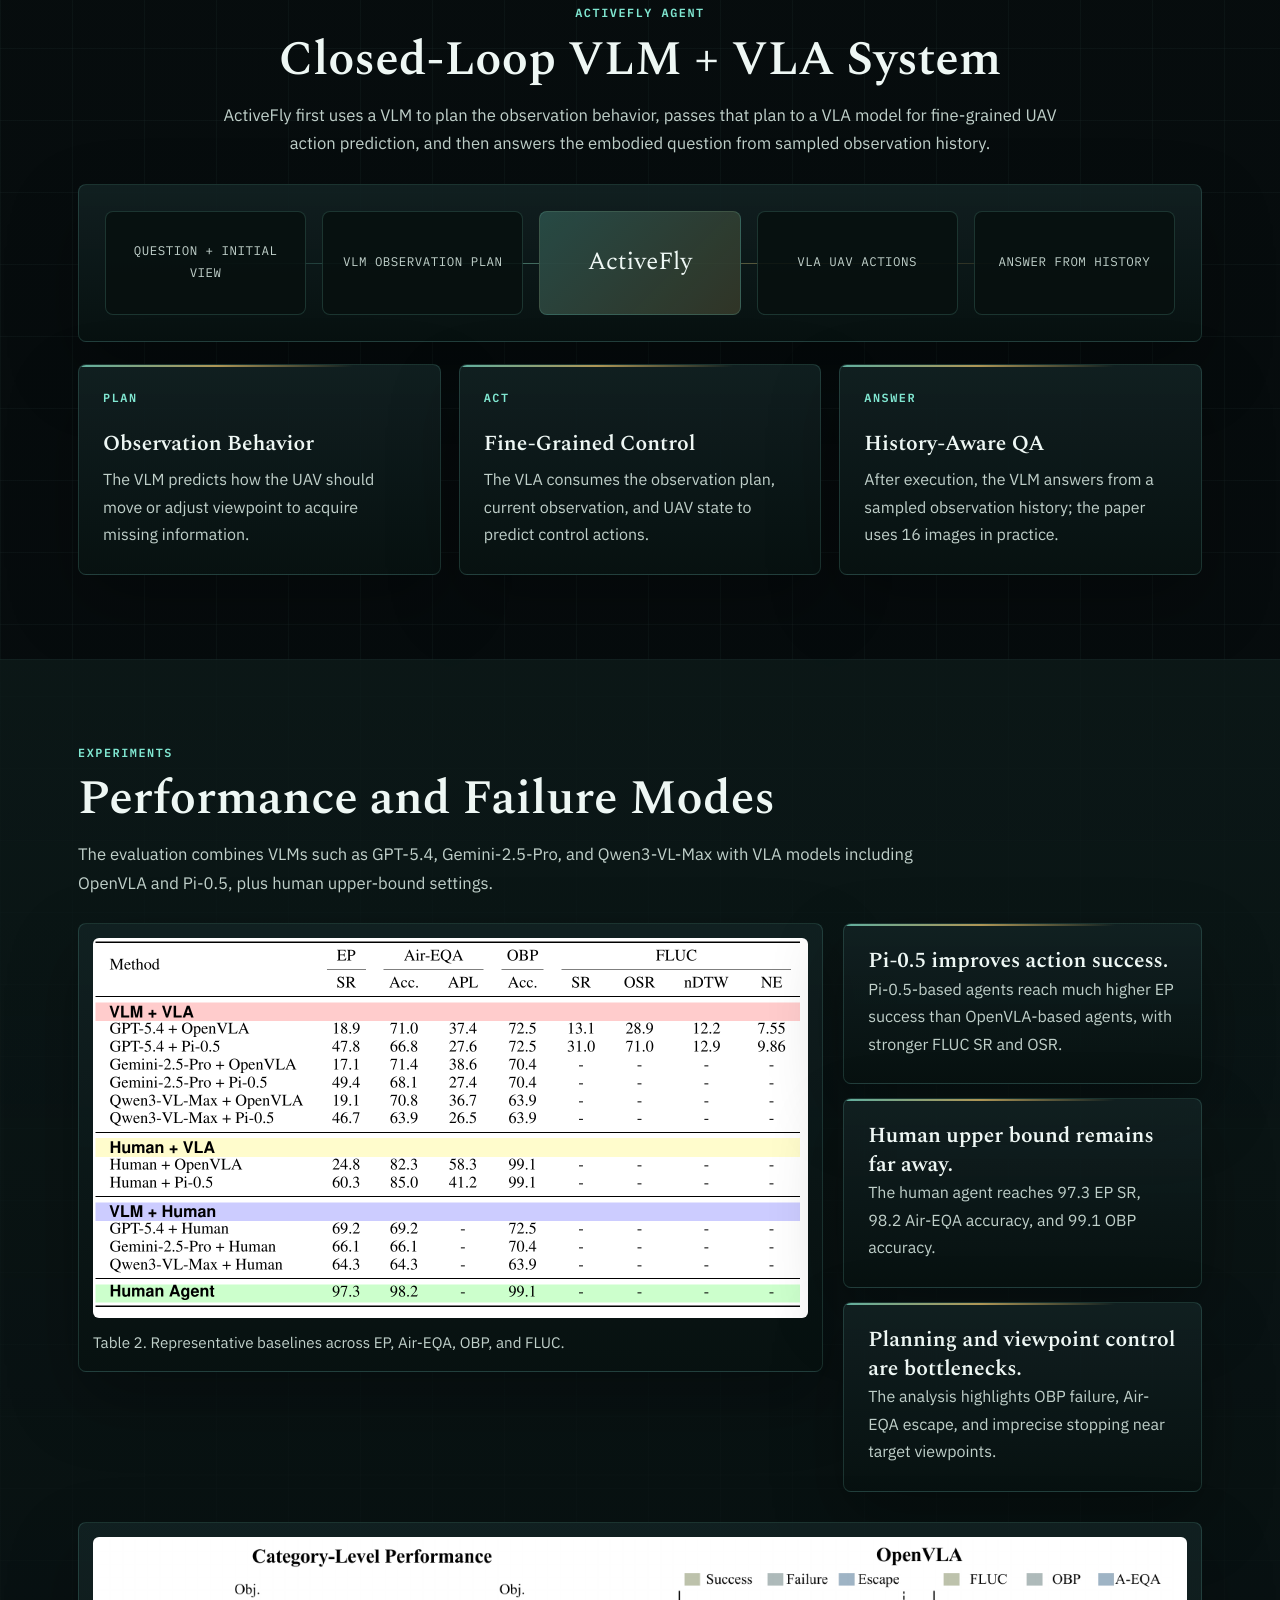
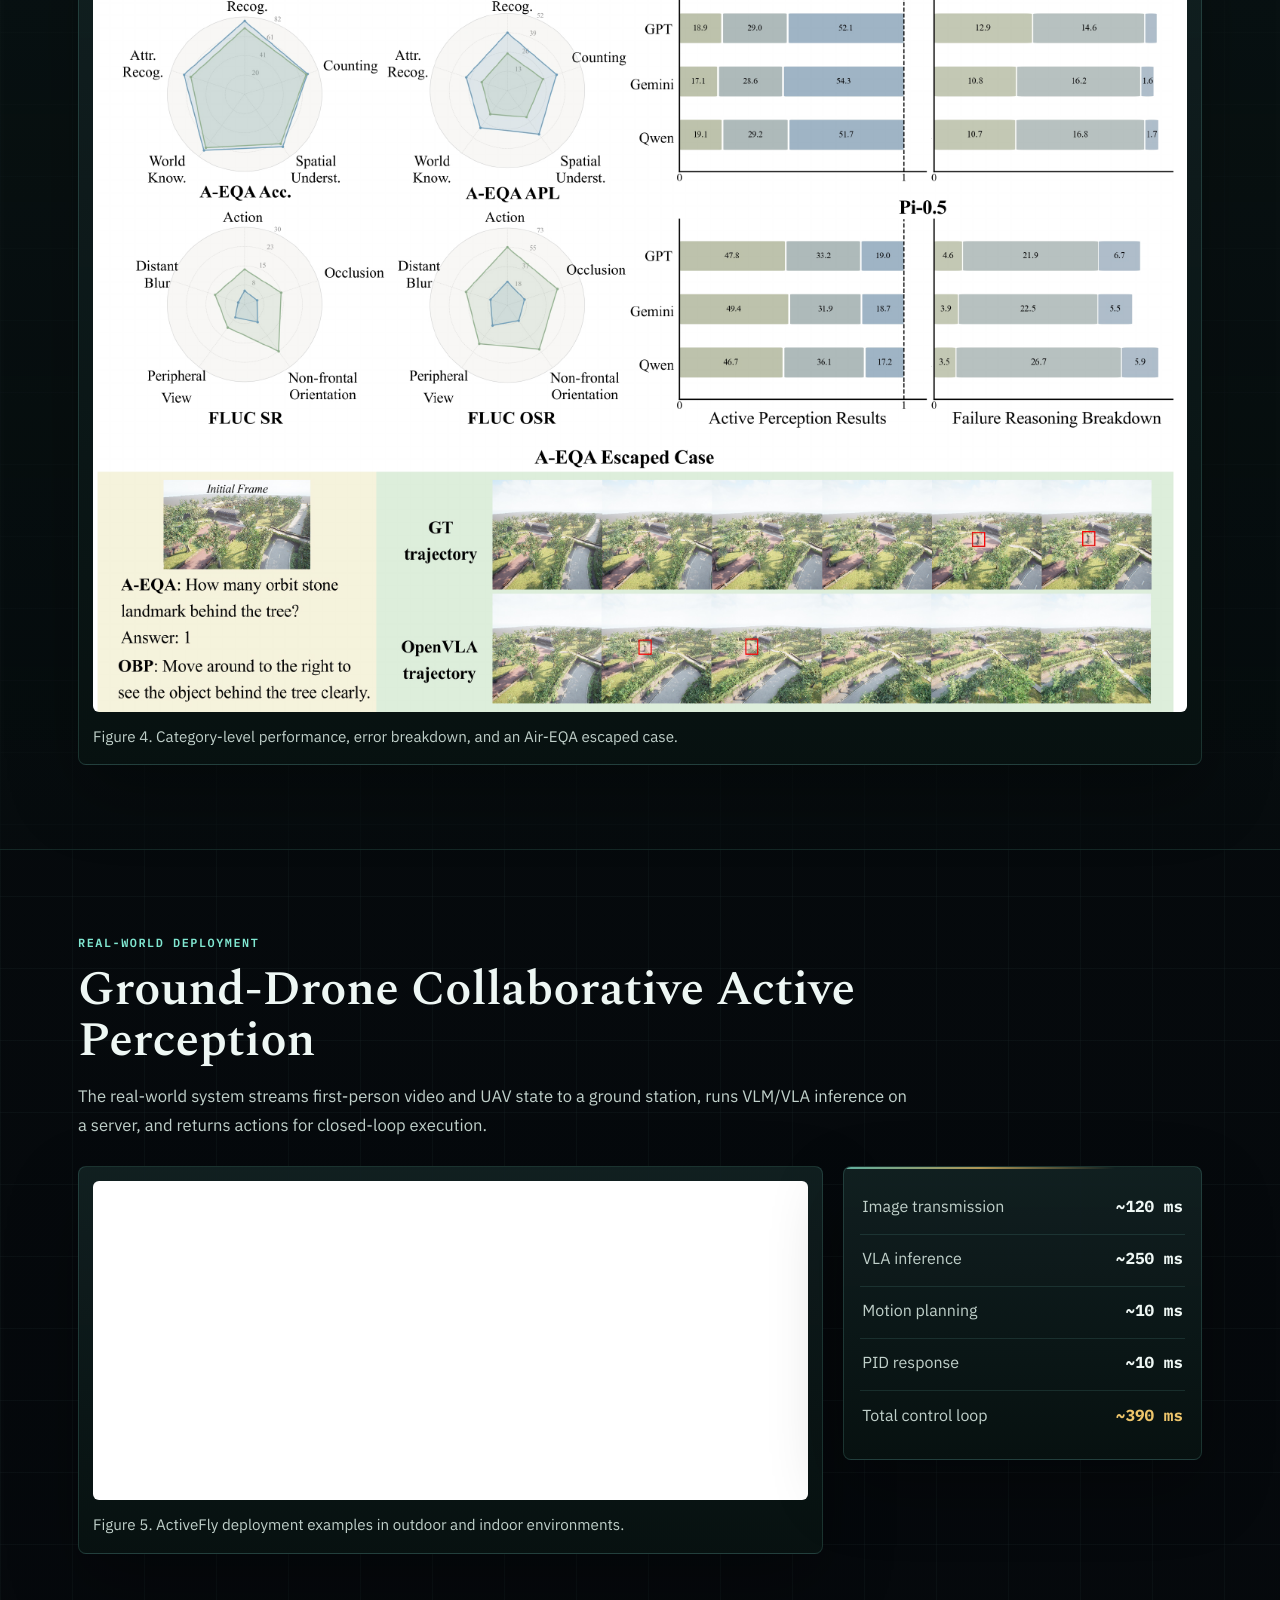
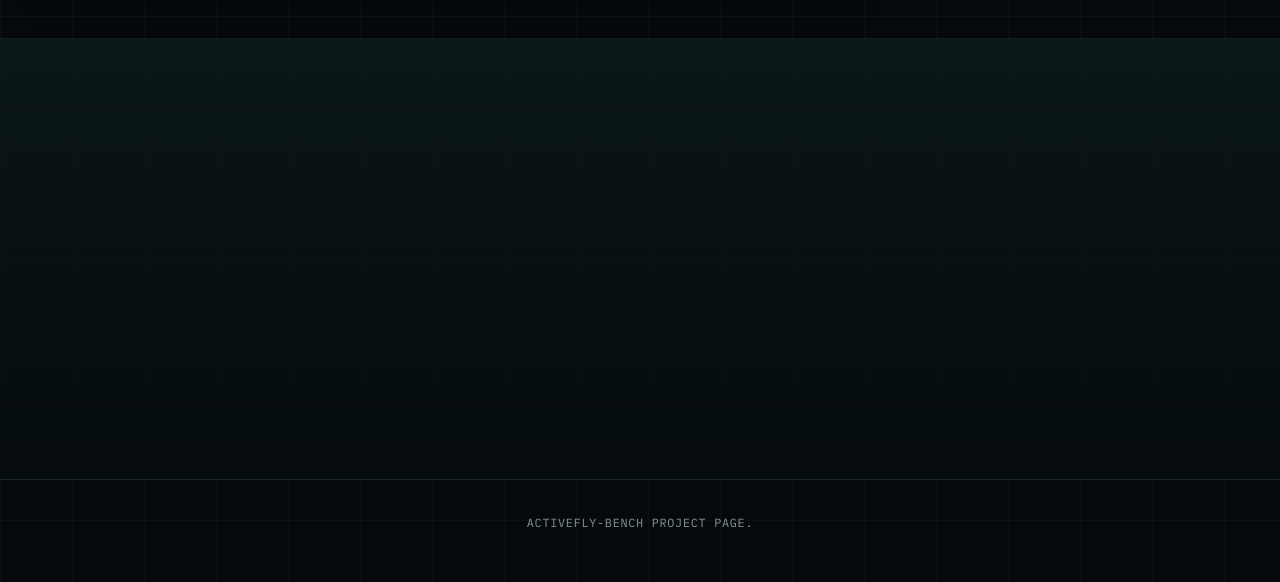
==== commit 45318302: "7.1" ====
--- a/index.html
+++ b/index.html
@@ -111,6 +111,10 @@
           </a>
         </div>
       </div>
+      <div class="scroll-cue" aria-hidden="true">
+        <span>Scroll</span>
+        <div class="scroll-mouse"><span></span></div>
+      </div>
     </div>
   </header>
 
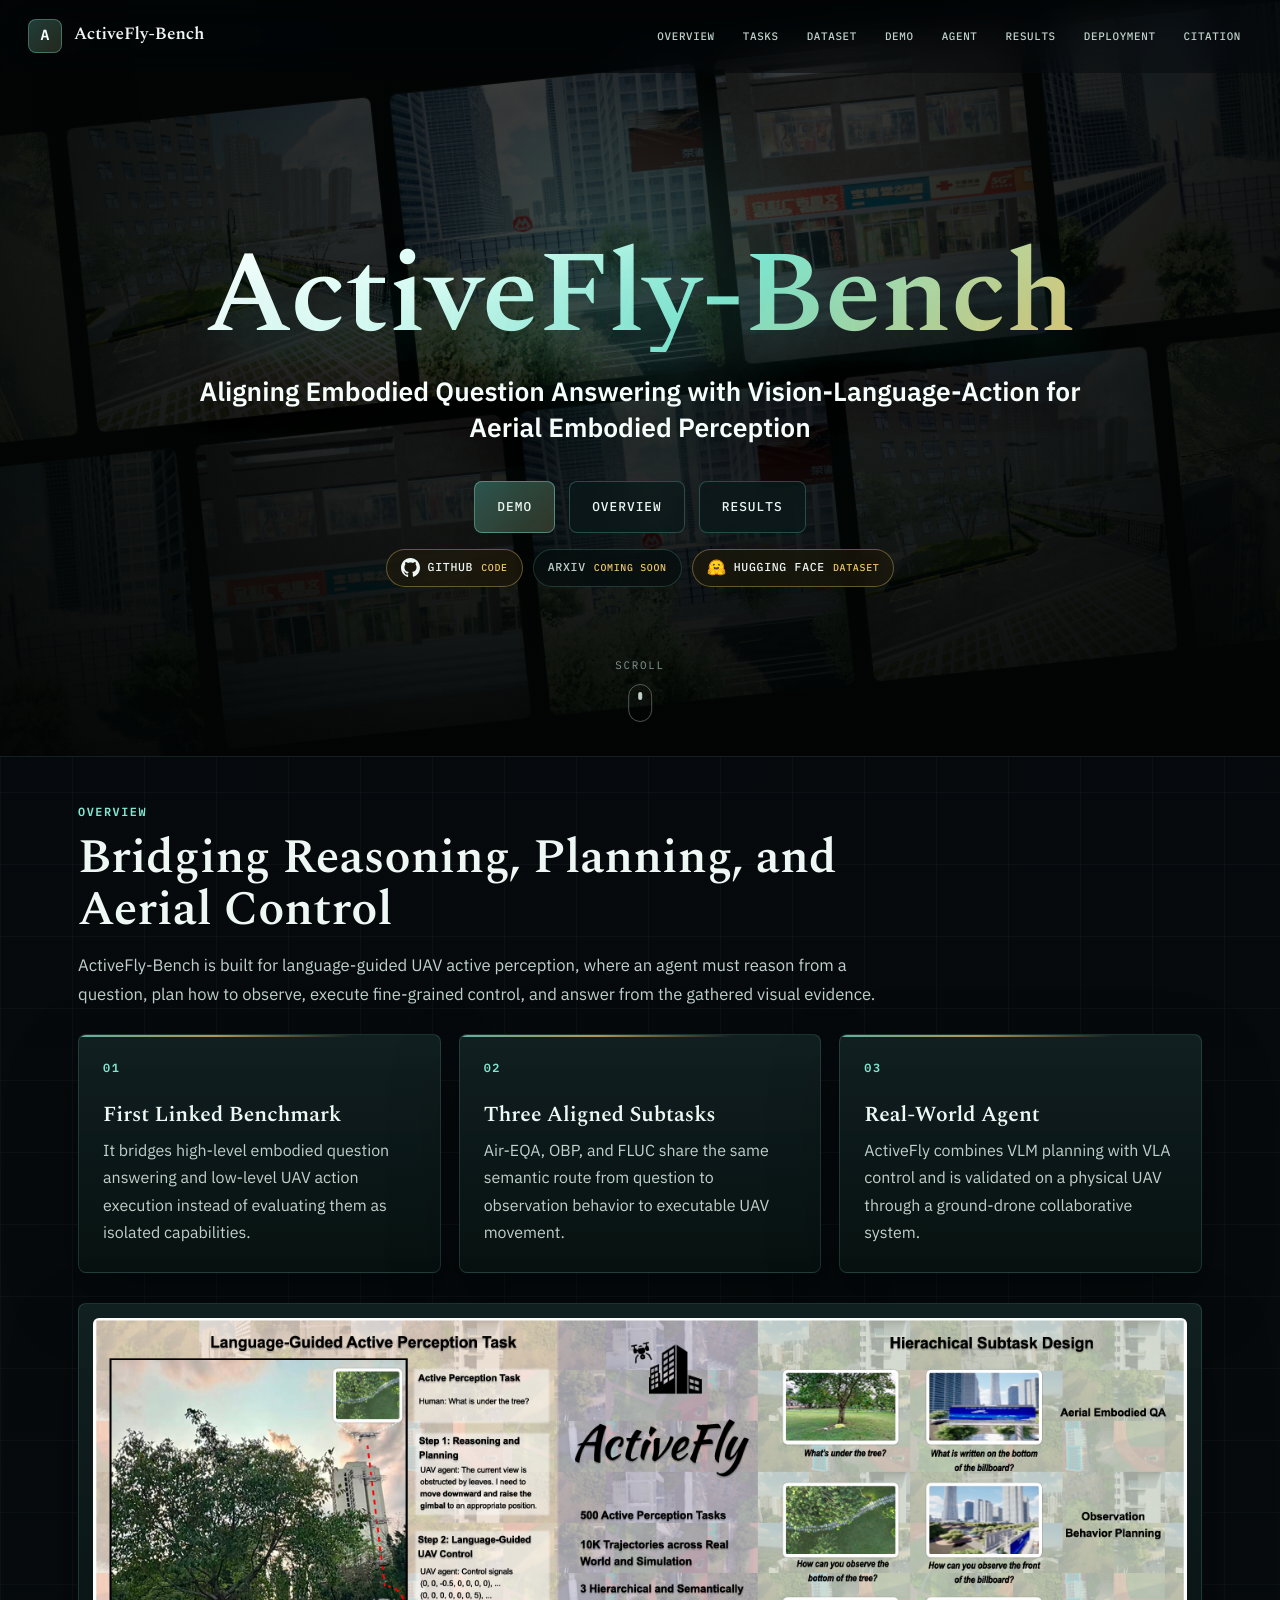
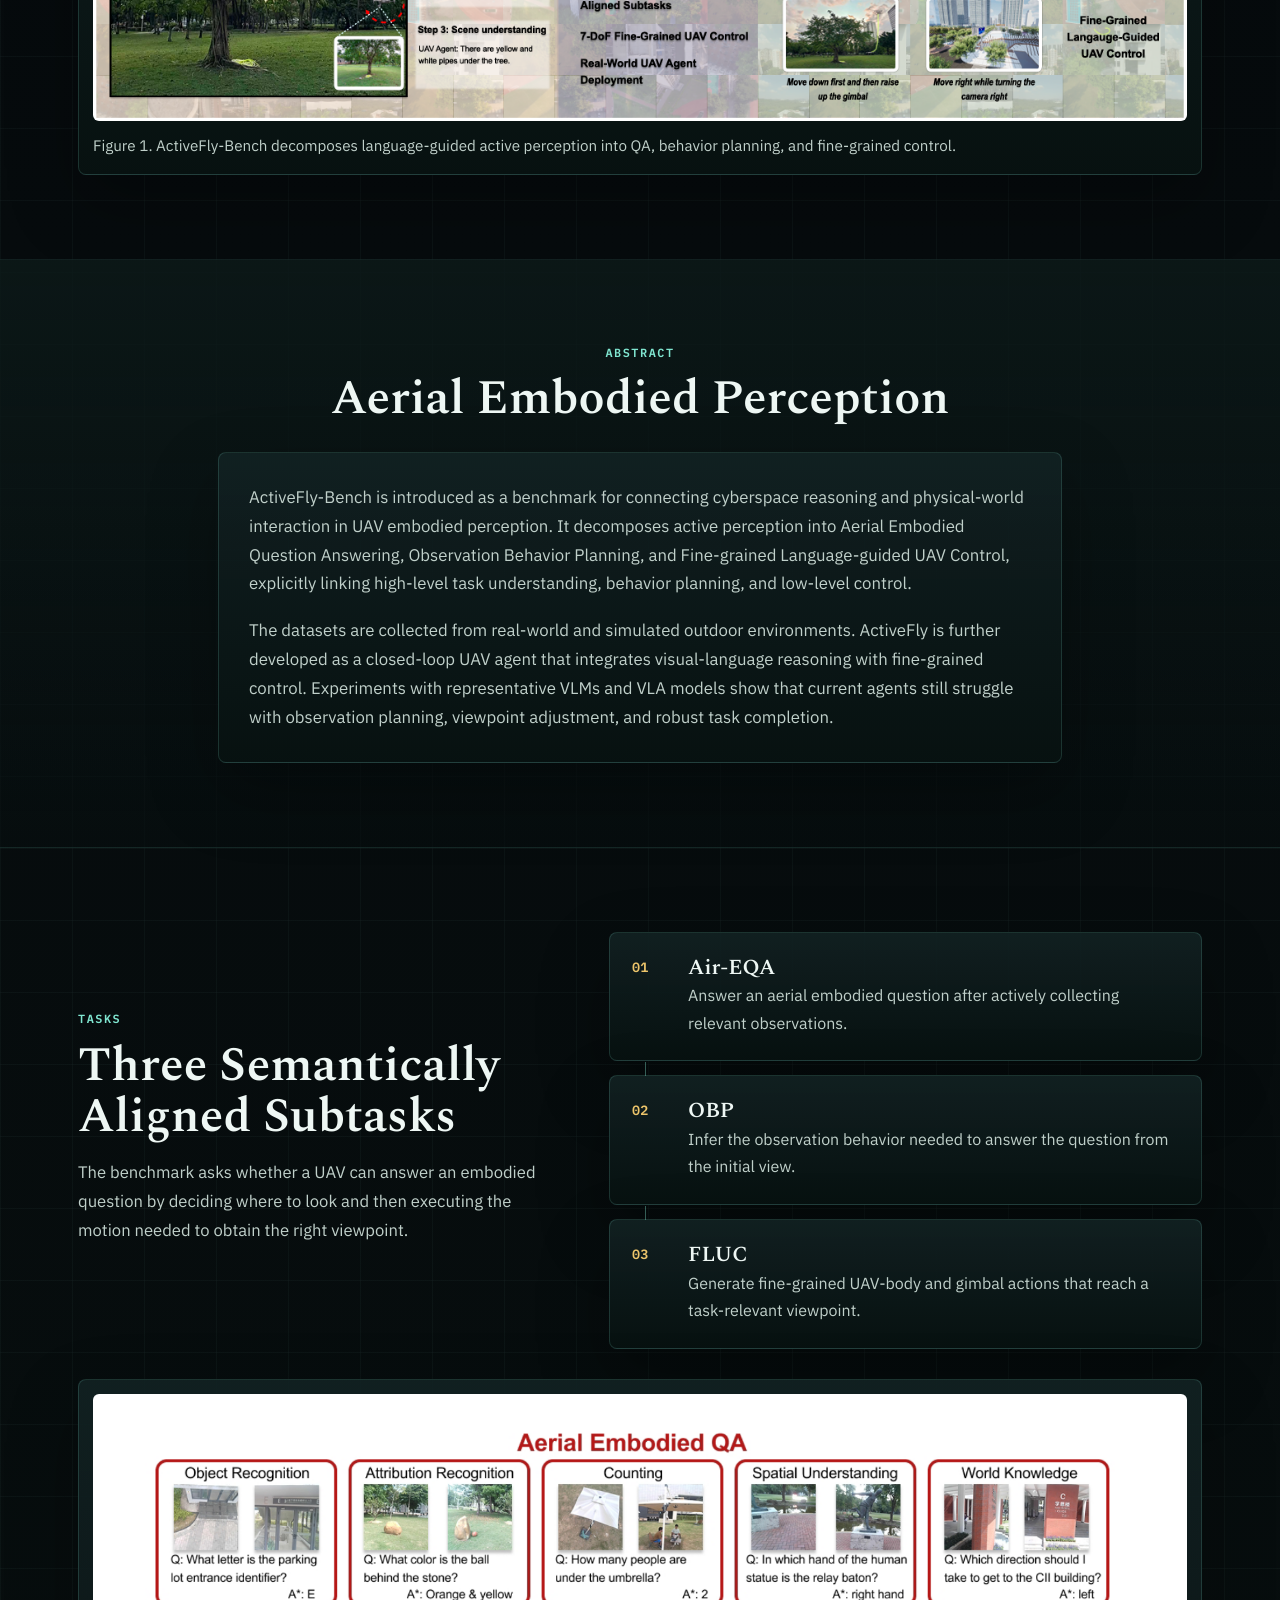
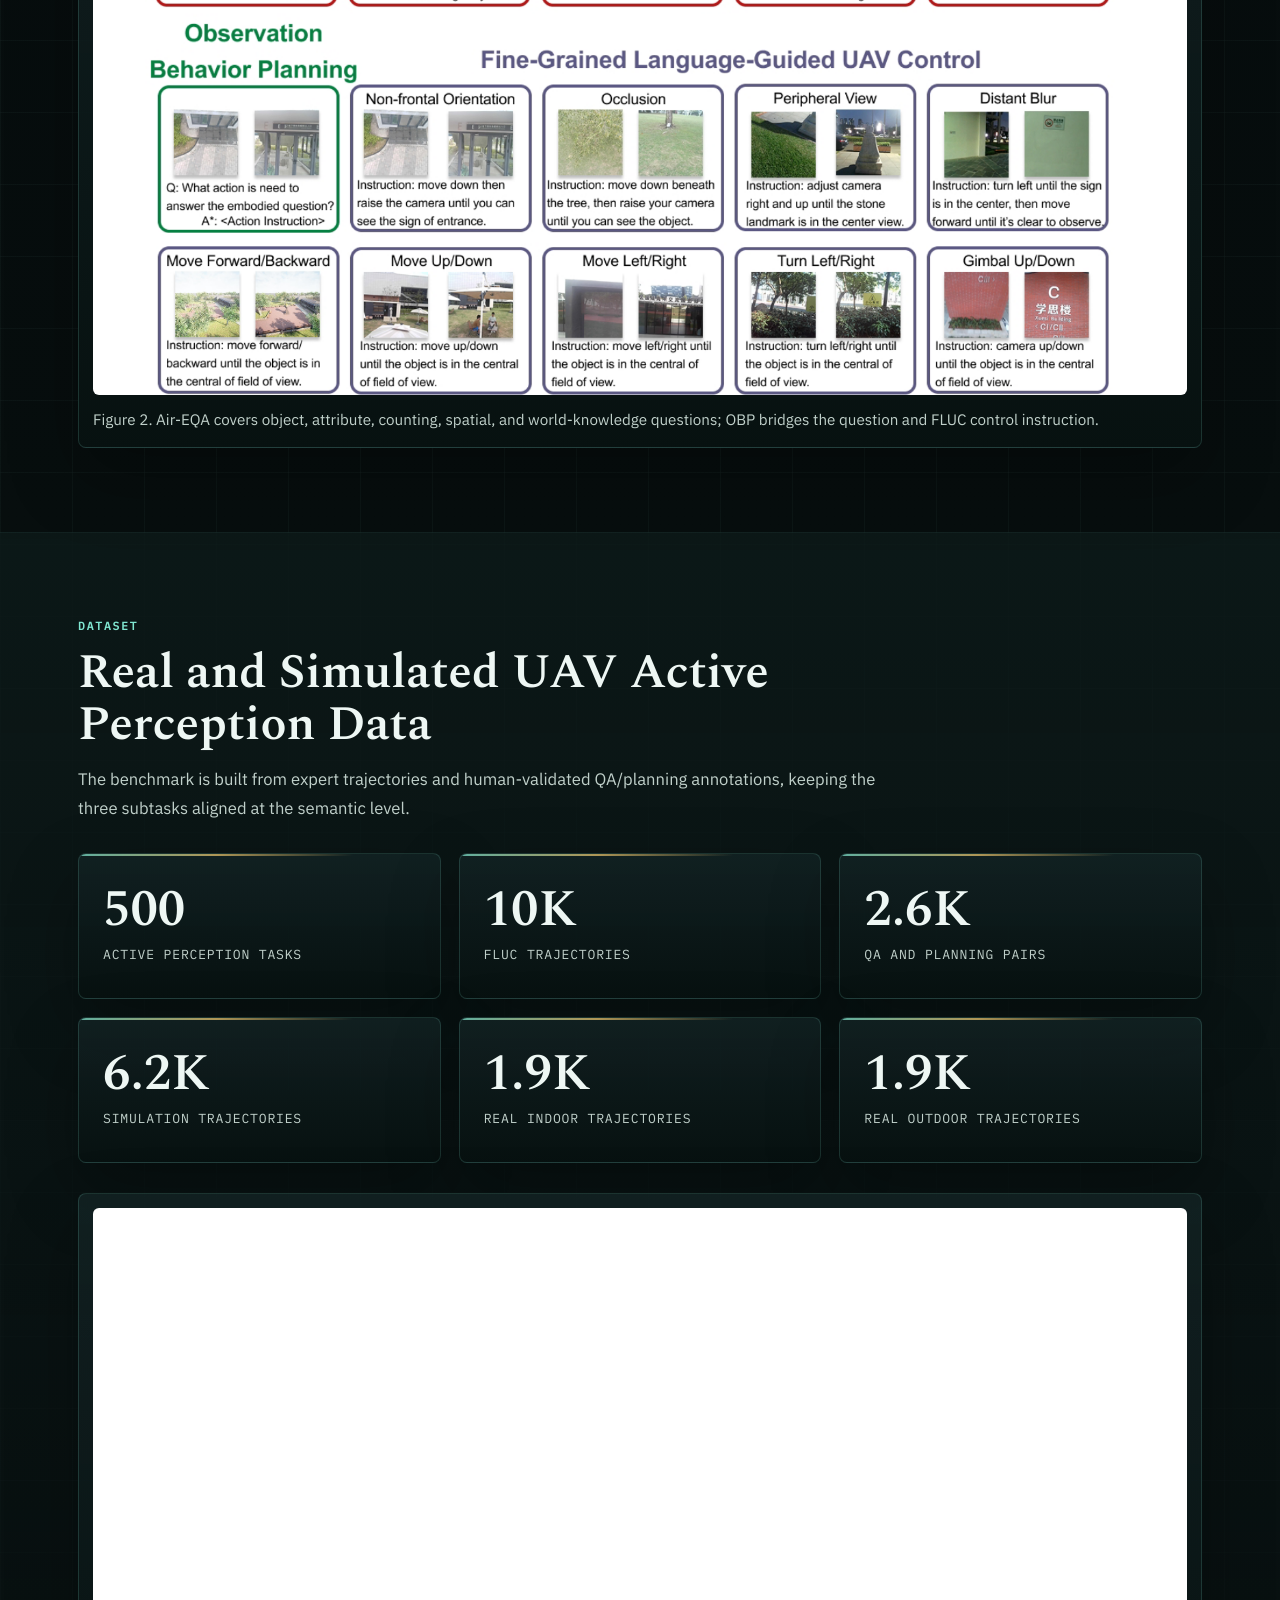
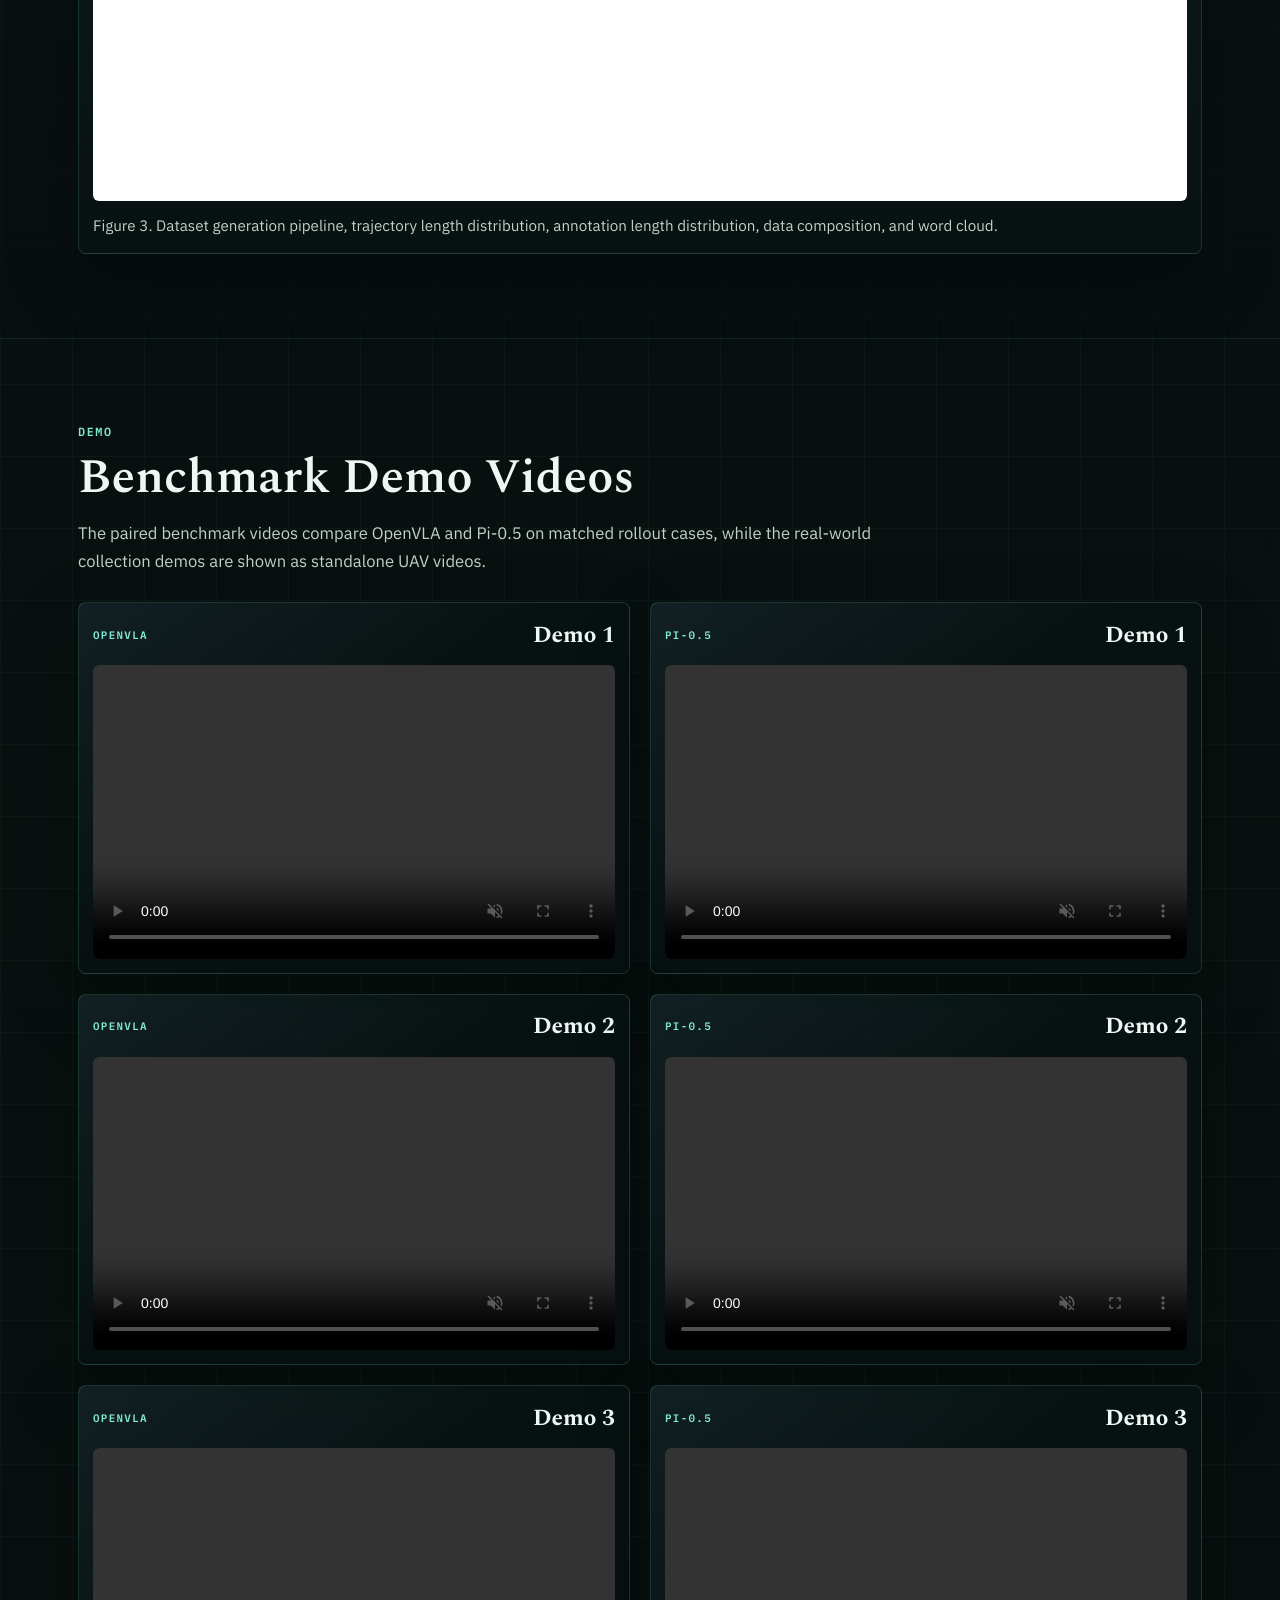
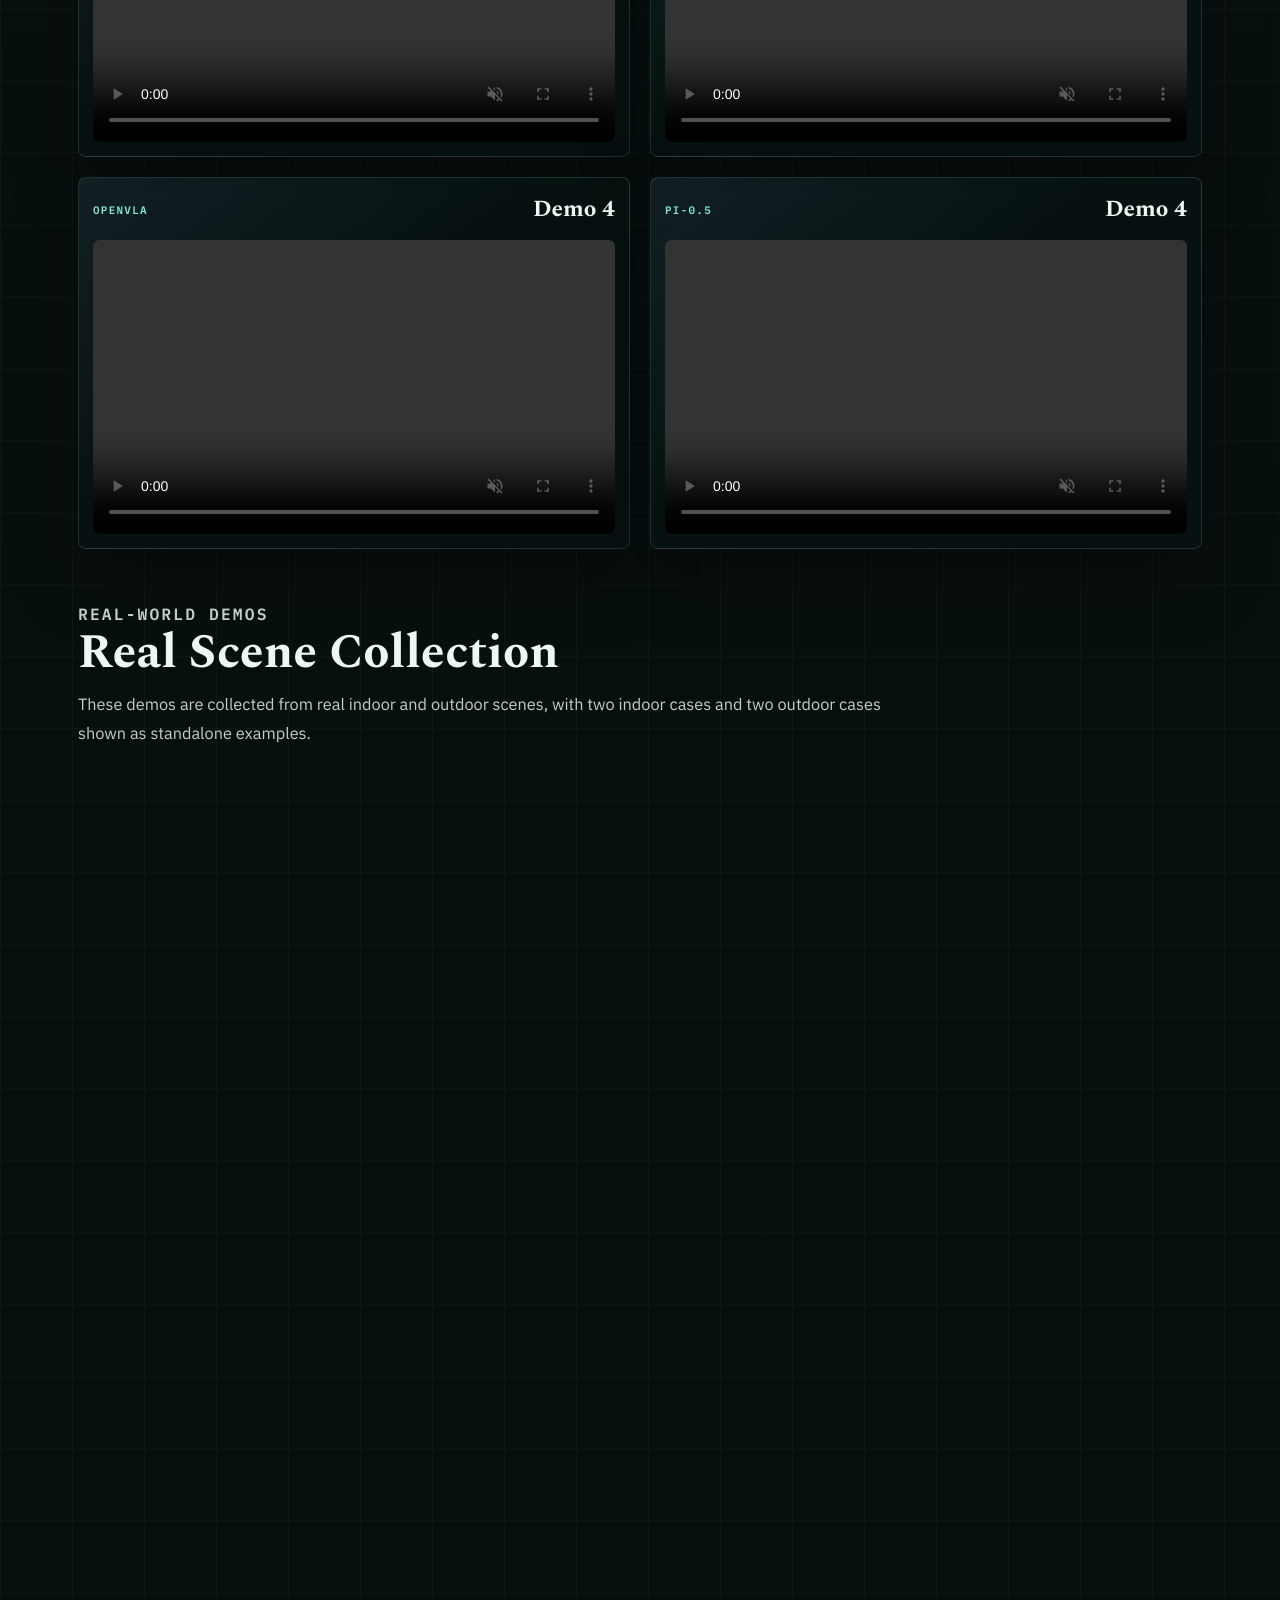
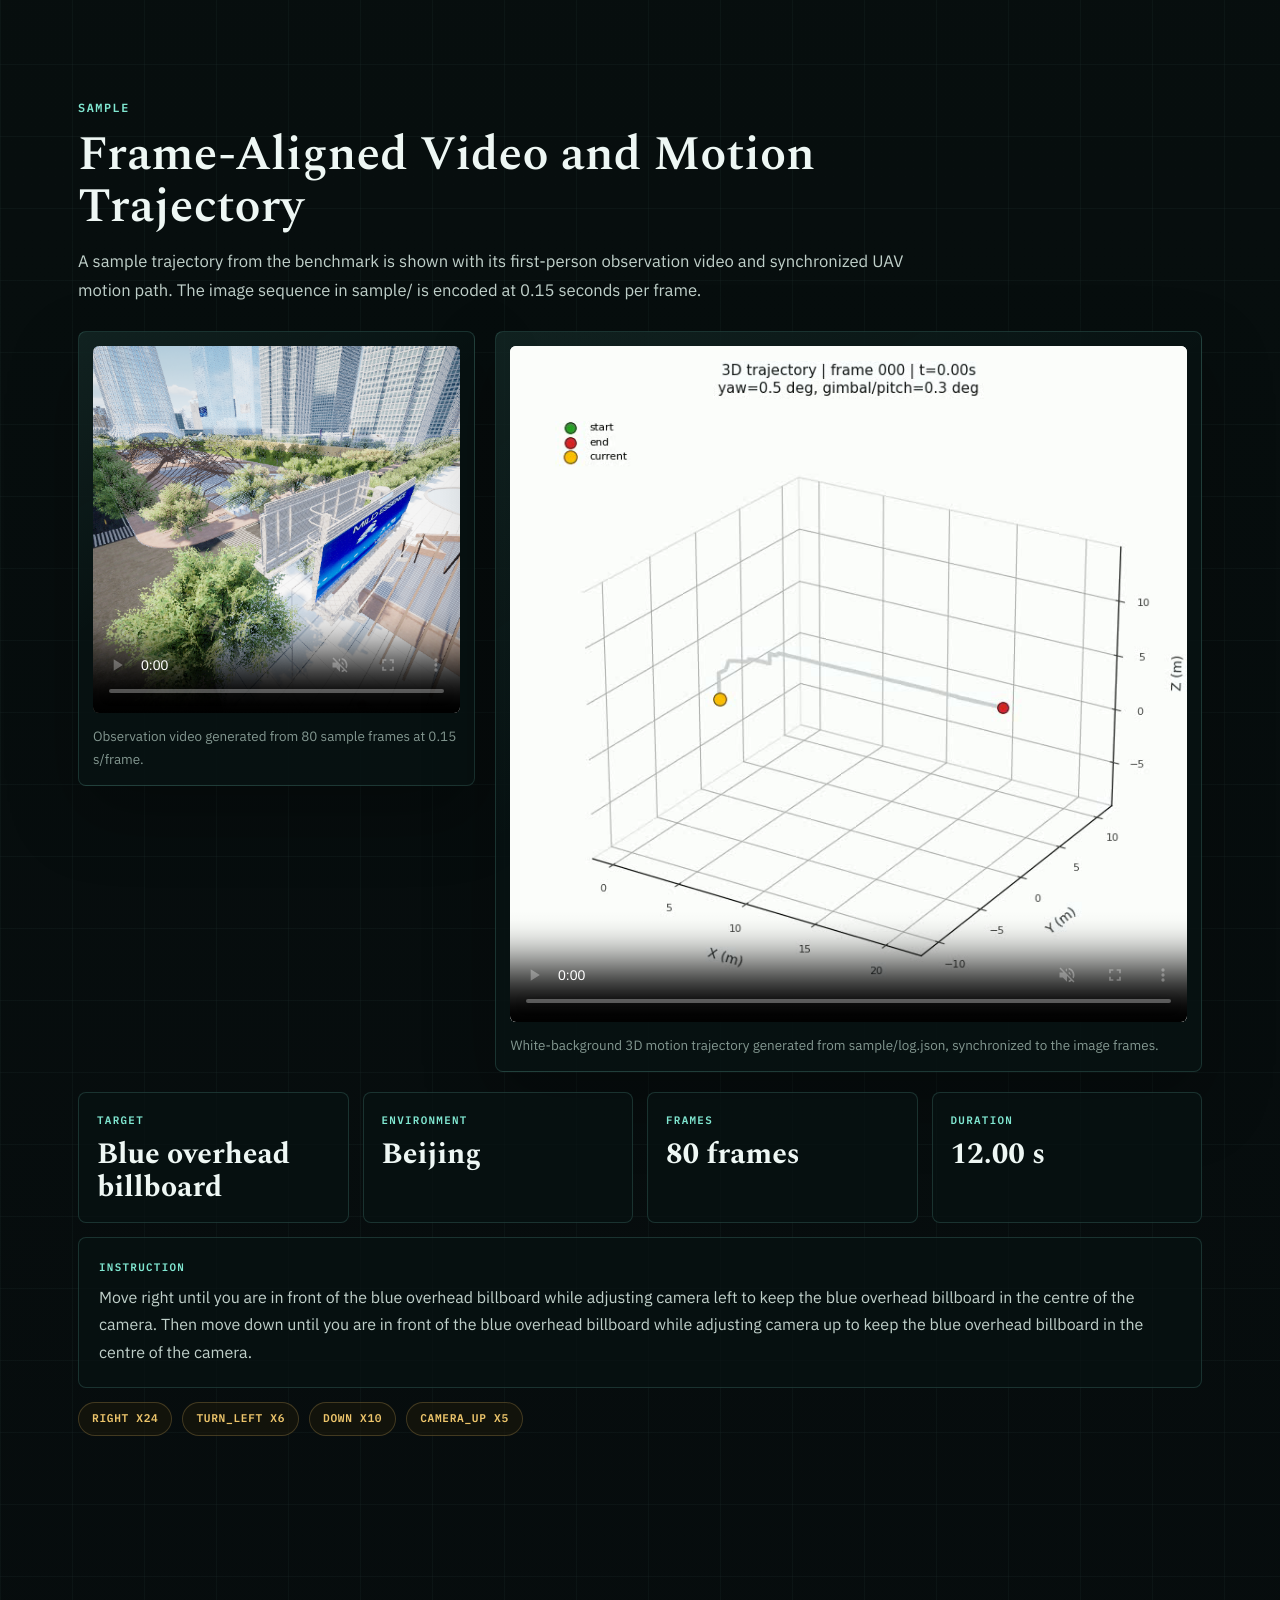
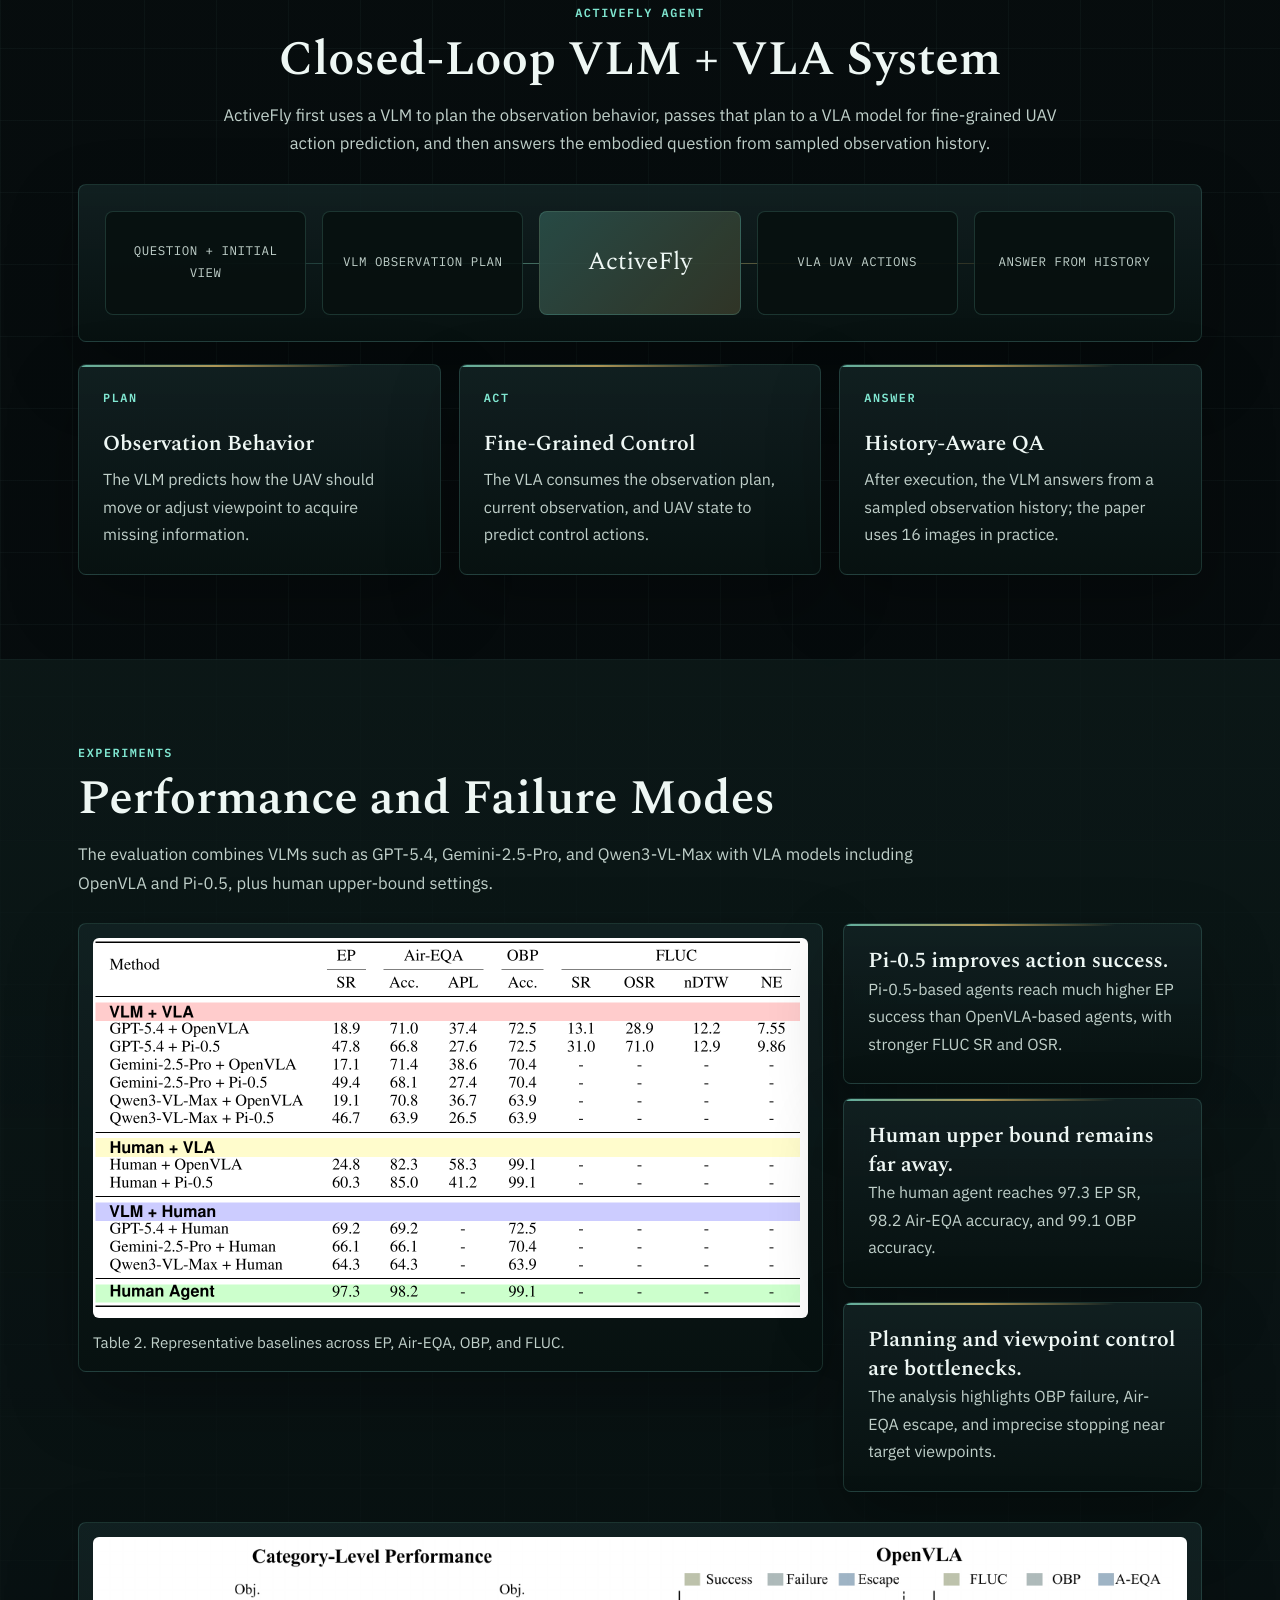
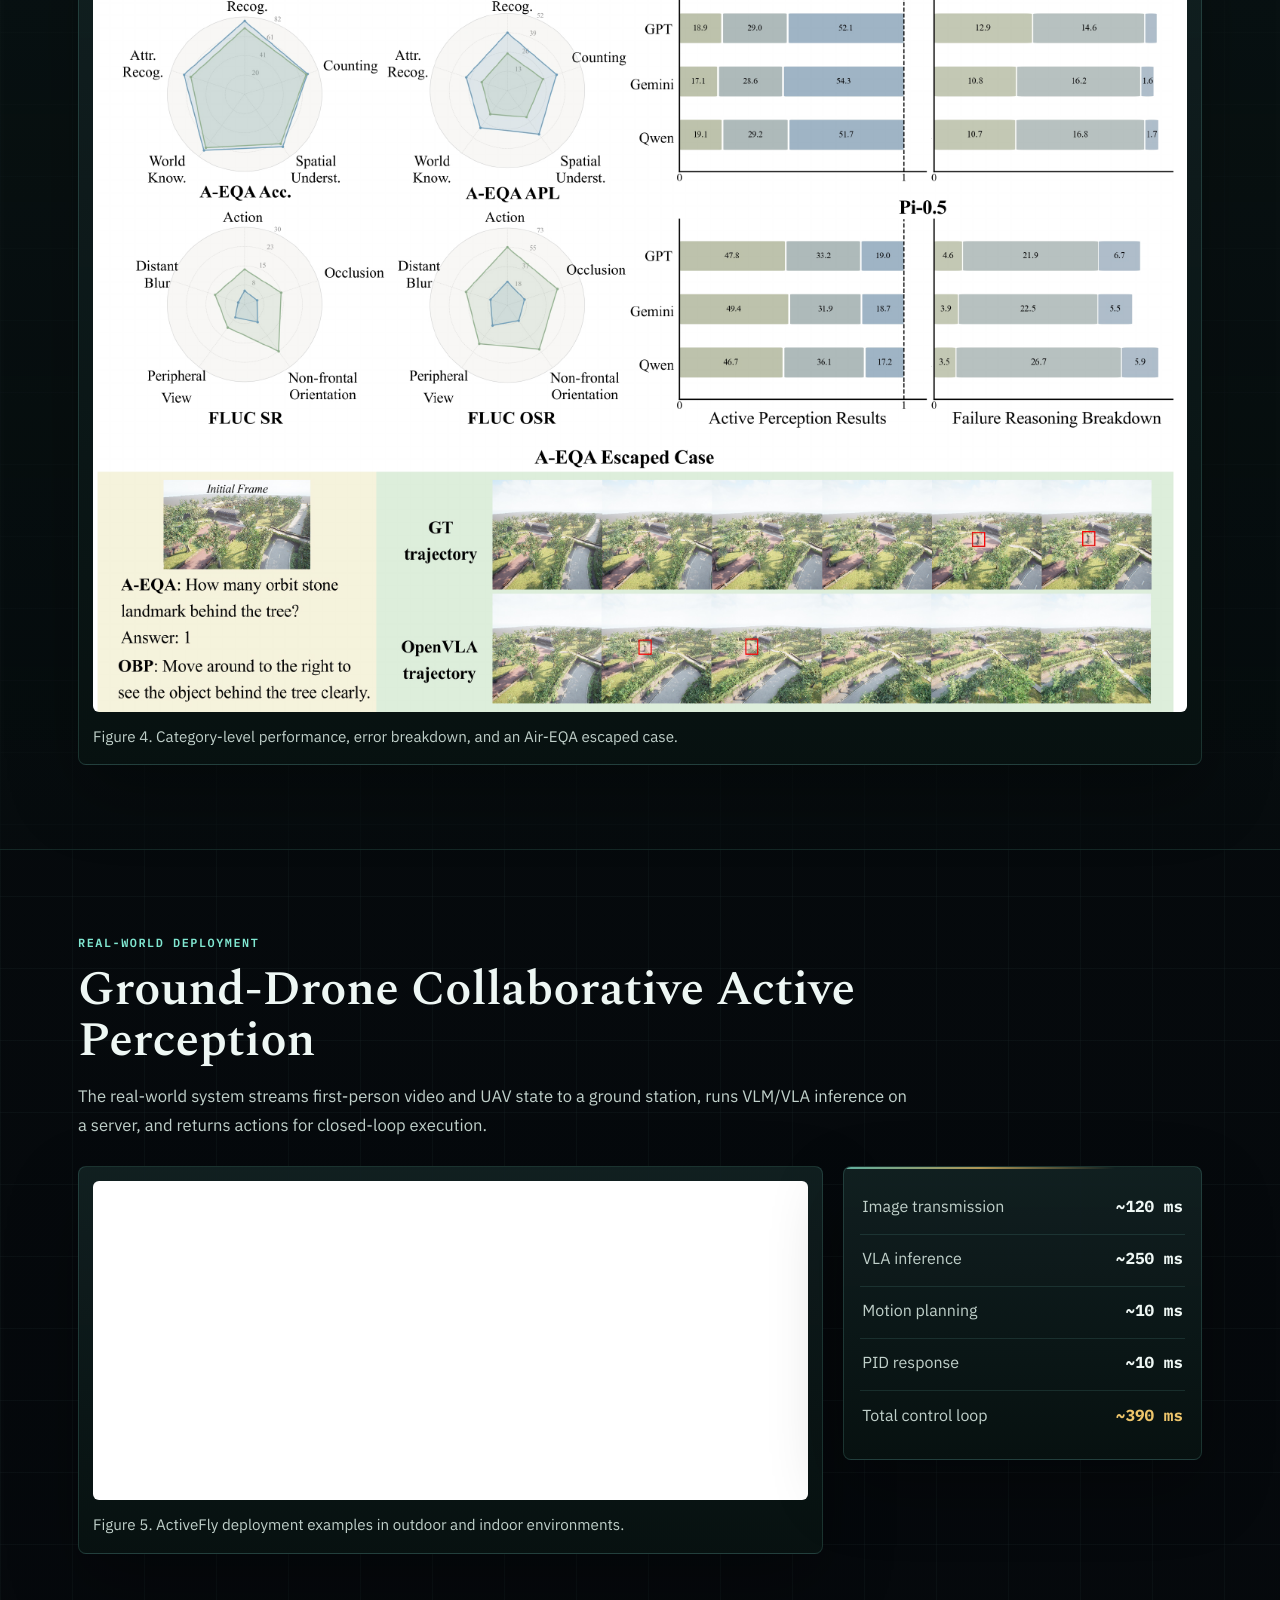
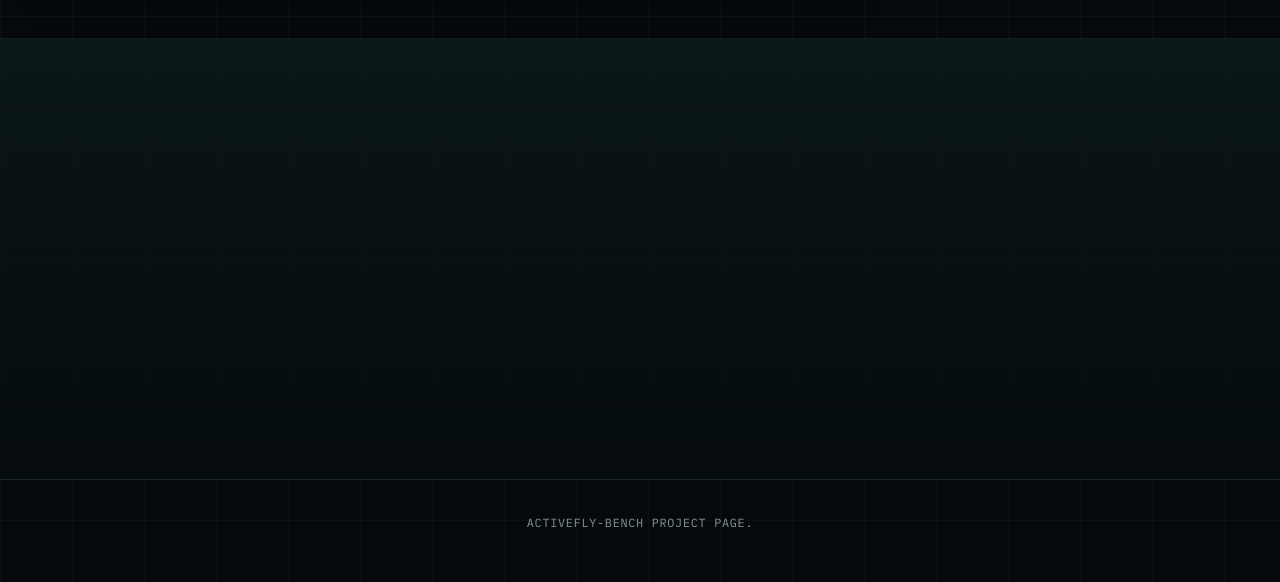
==== commit 4ff8678d: "6.13" ====
--- a/index.html
+++ b/index.html
@@ -96,9 +96,10 @@
           <a class="hero-link" href="#results">Results</a>
         </div>
         <div class="hero-resource-links" aria-label="Project resource links">
-          <a class="resource-link coming-soon" aria-disabled="true">
+          <a class="resource-link resource-link-active" href="https://github.com/EmbodiedCity/ActiveFly-Bench.code" target="_blank" rel="noopener noreferrer" aria-label="ActiveFly-Bench code on GitHub">
+            <img src="static/images/github-mark.svg" alt="" aria-hidden="true">
             <span>GitHub</span>
-            <em>Coming Soon</em>
+            <em>Code</em>
           </a>
           <a class="resource-link coming-soon" aria-disabled="true">
             <span>arXiv</span>
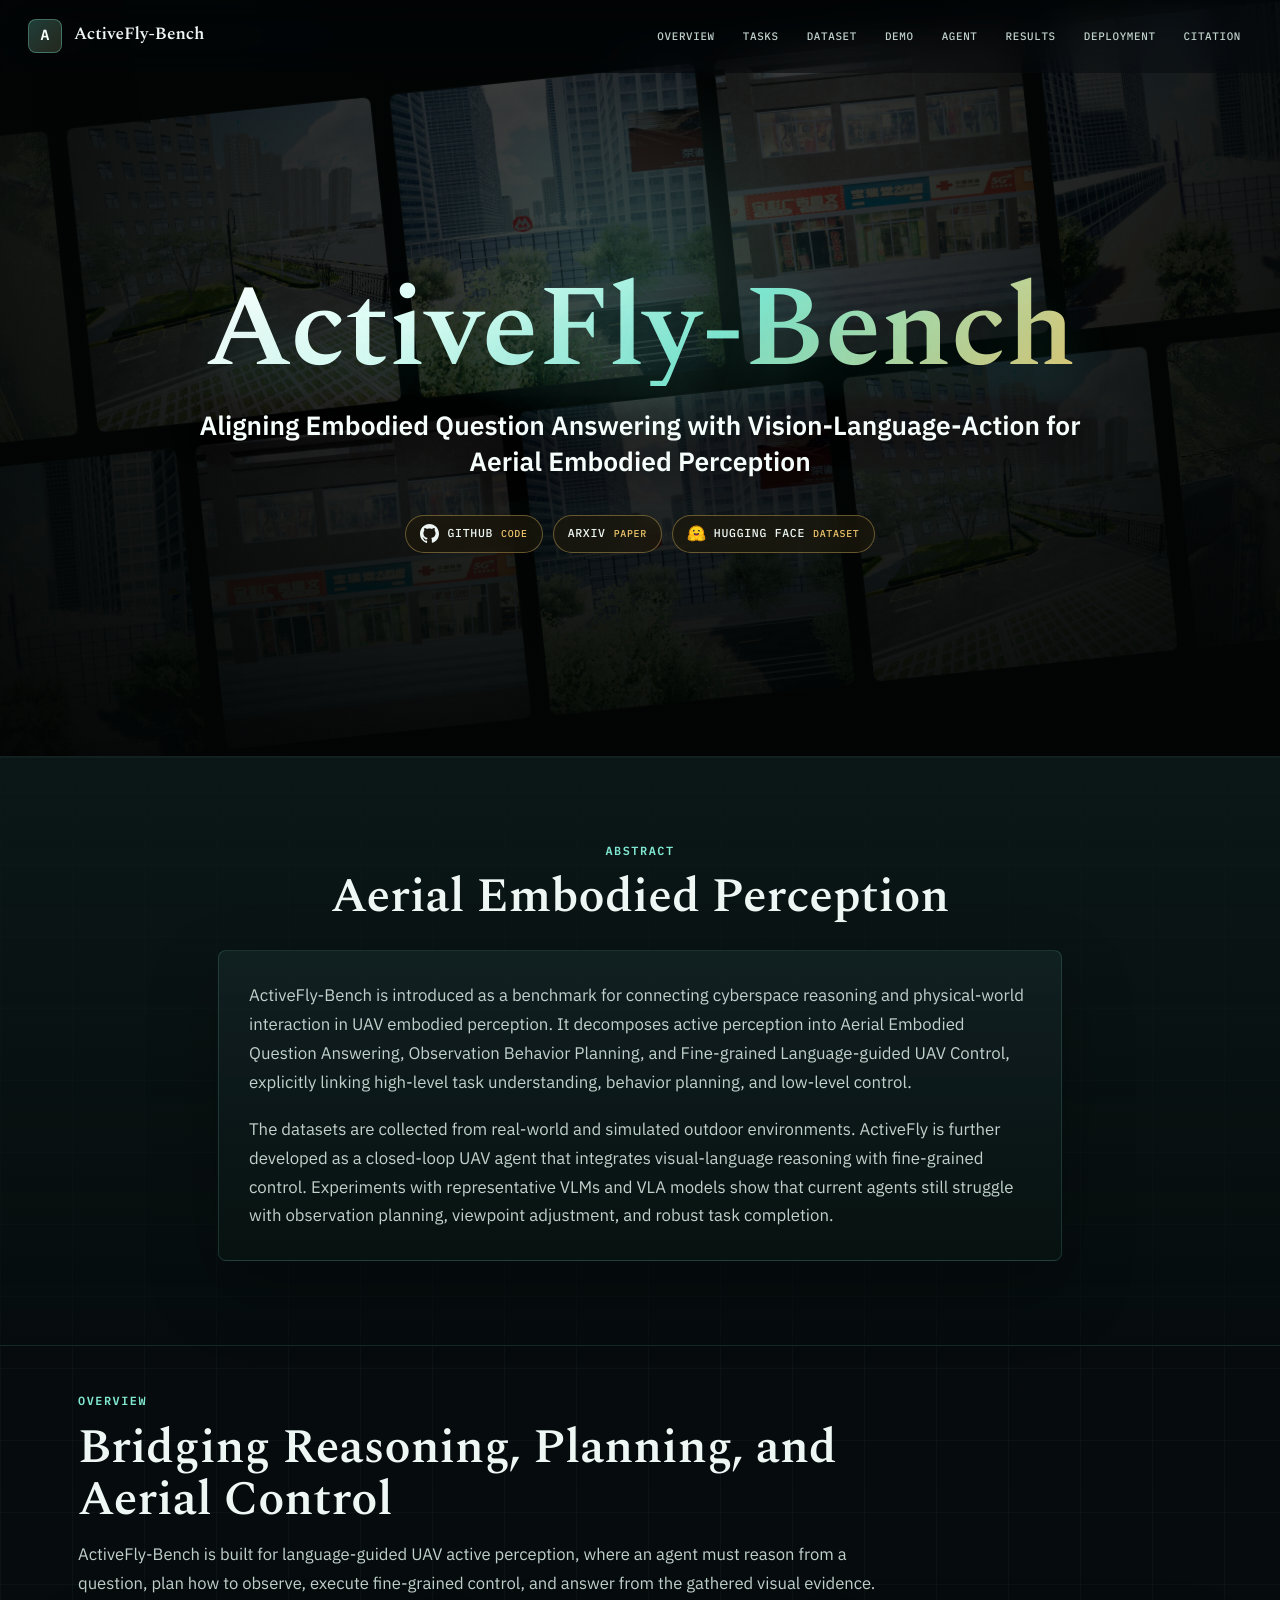
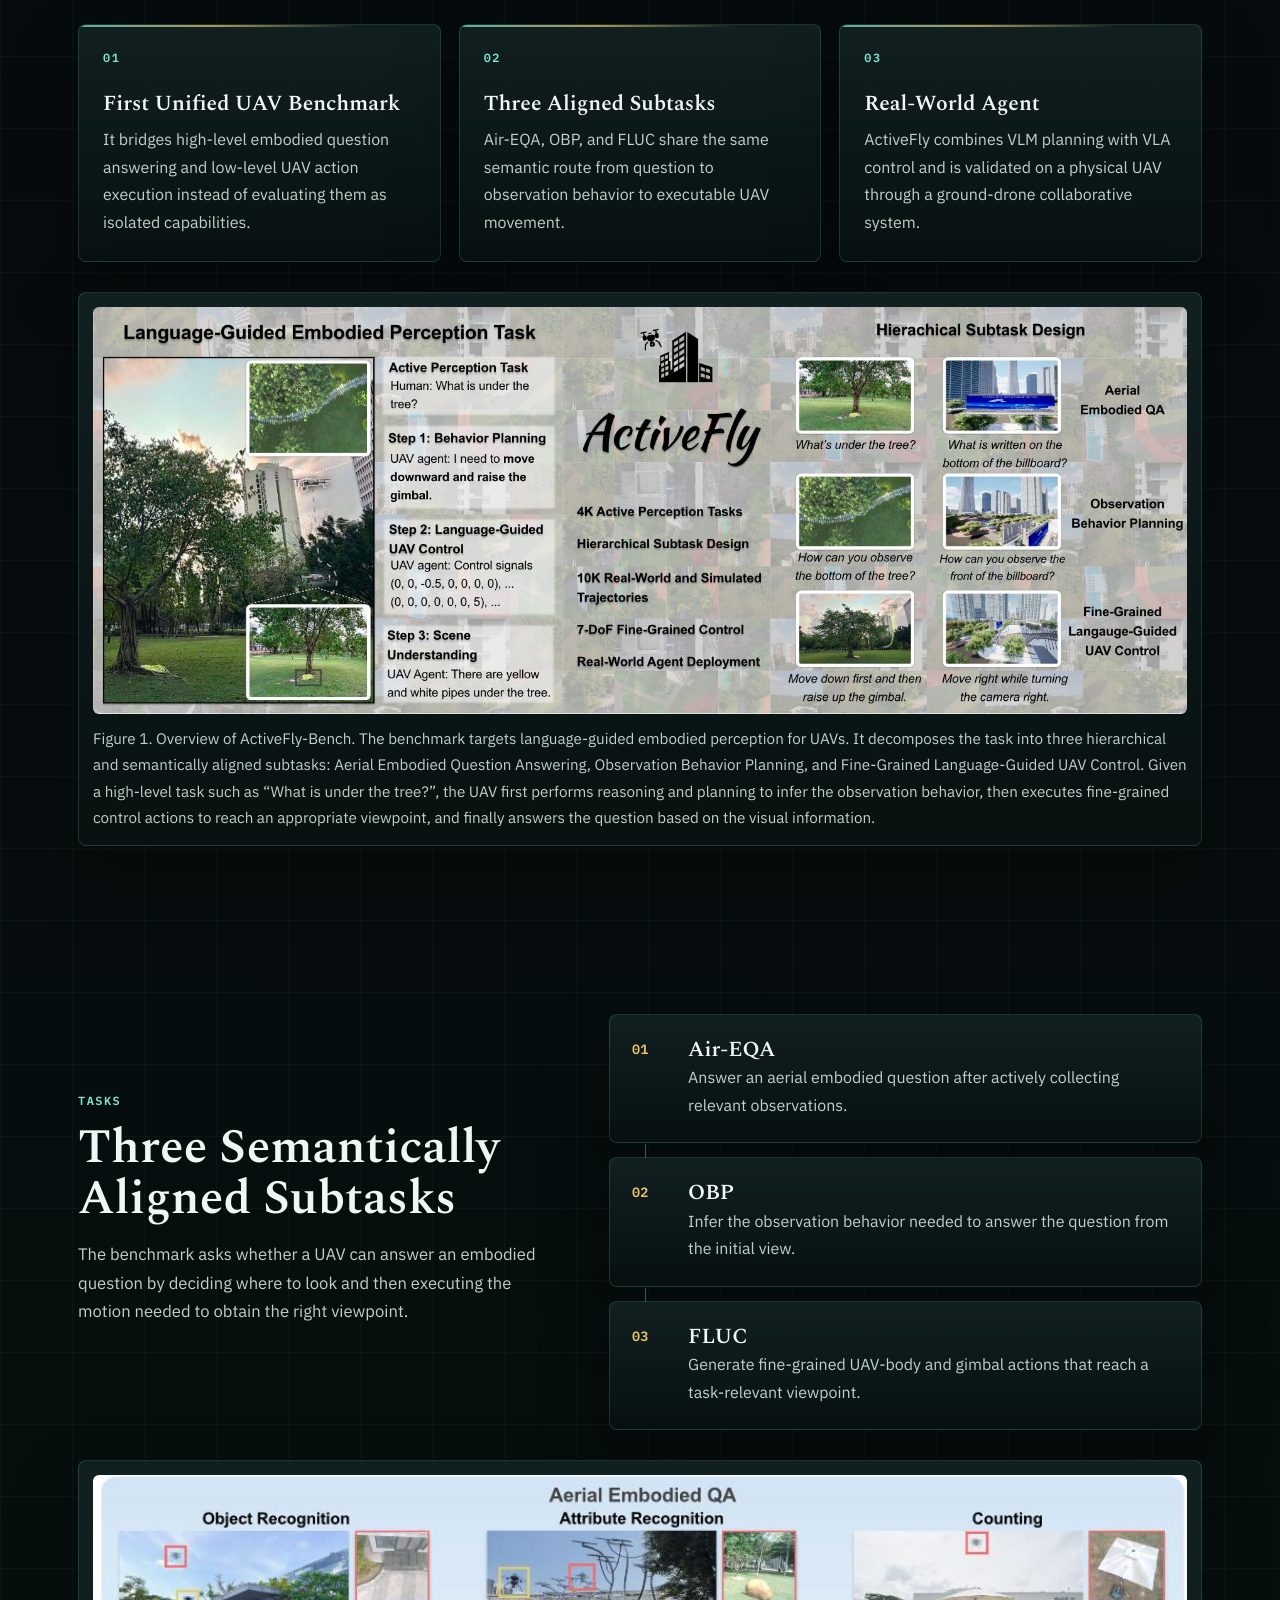
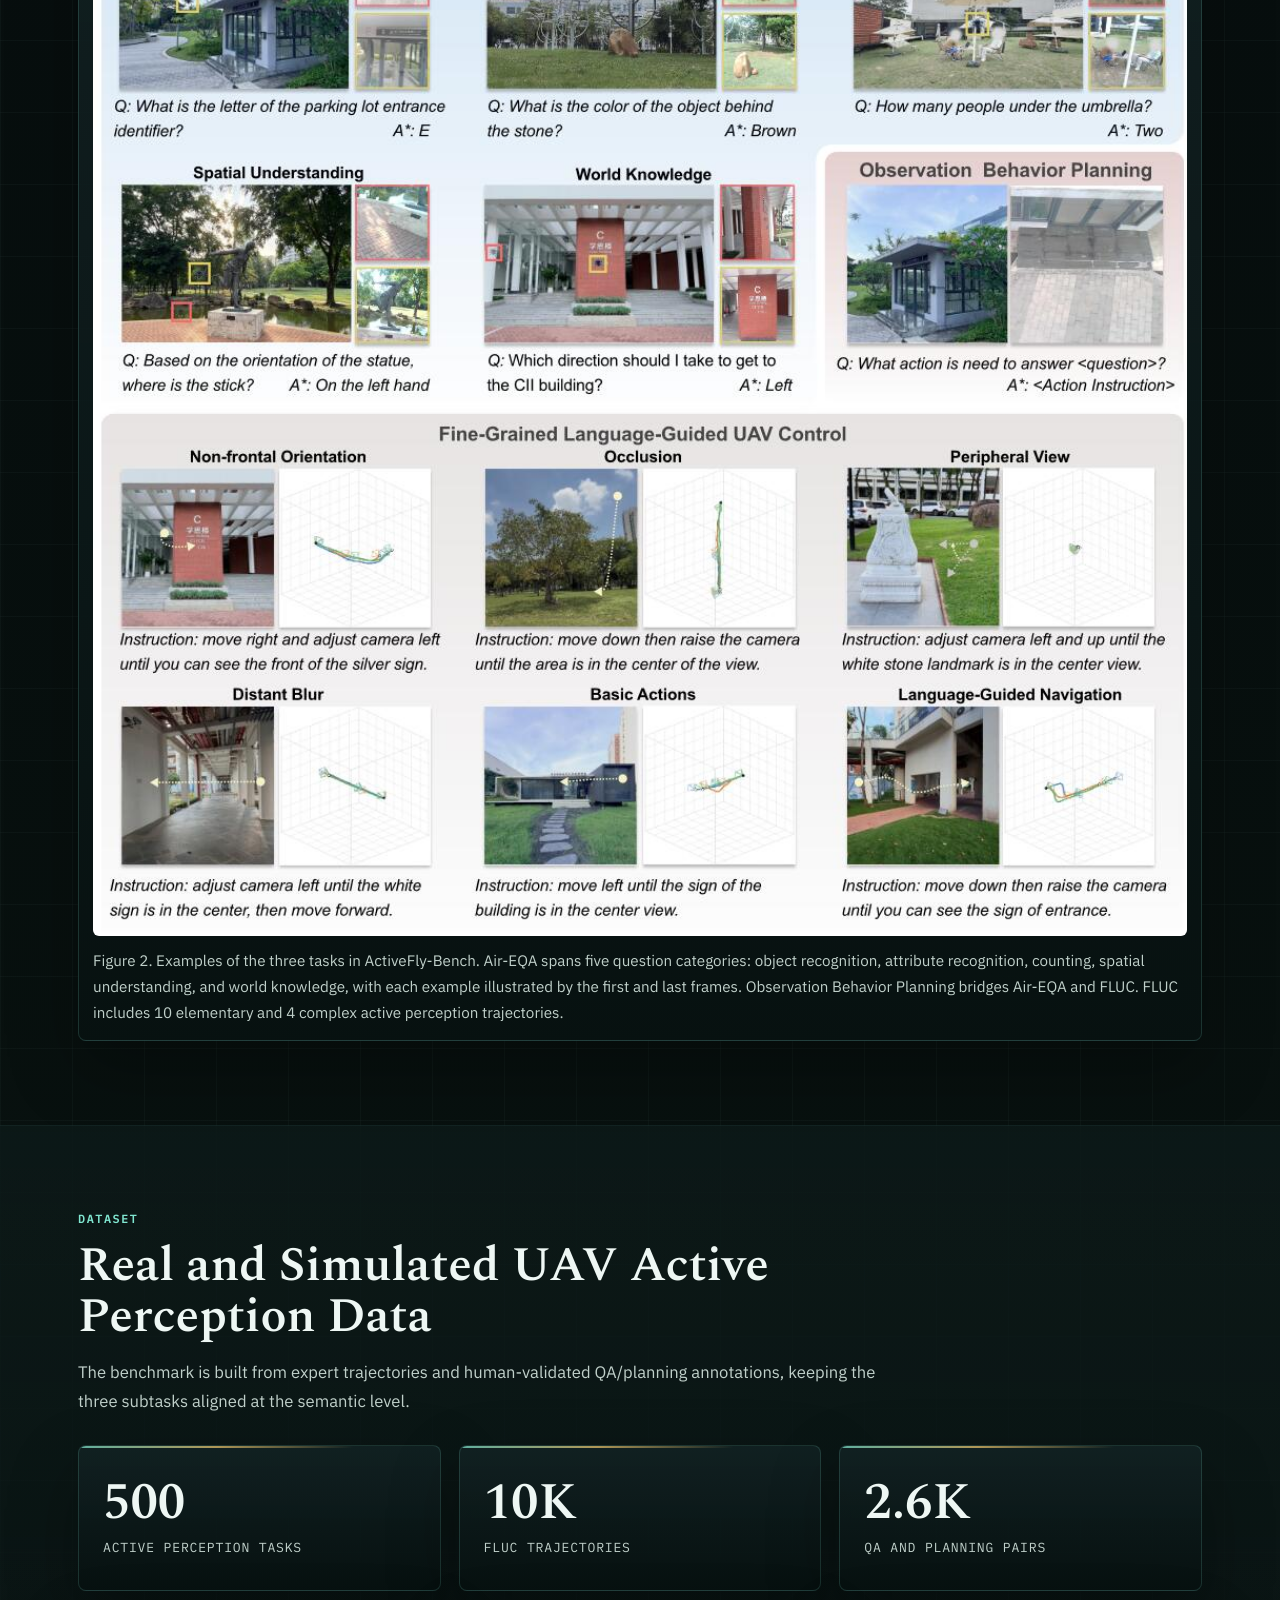
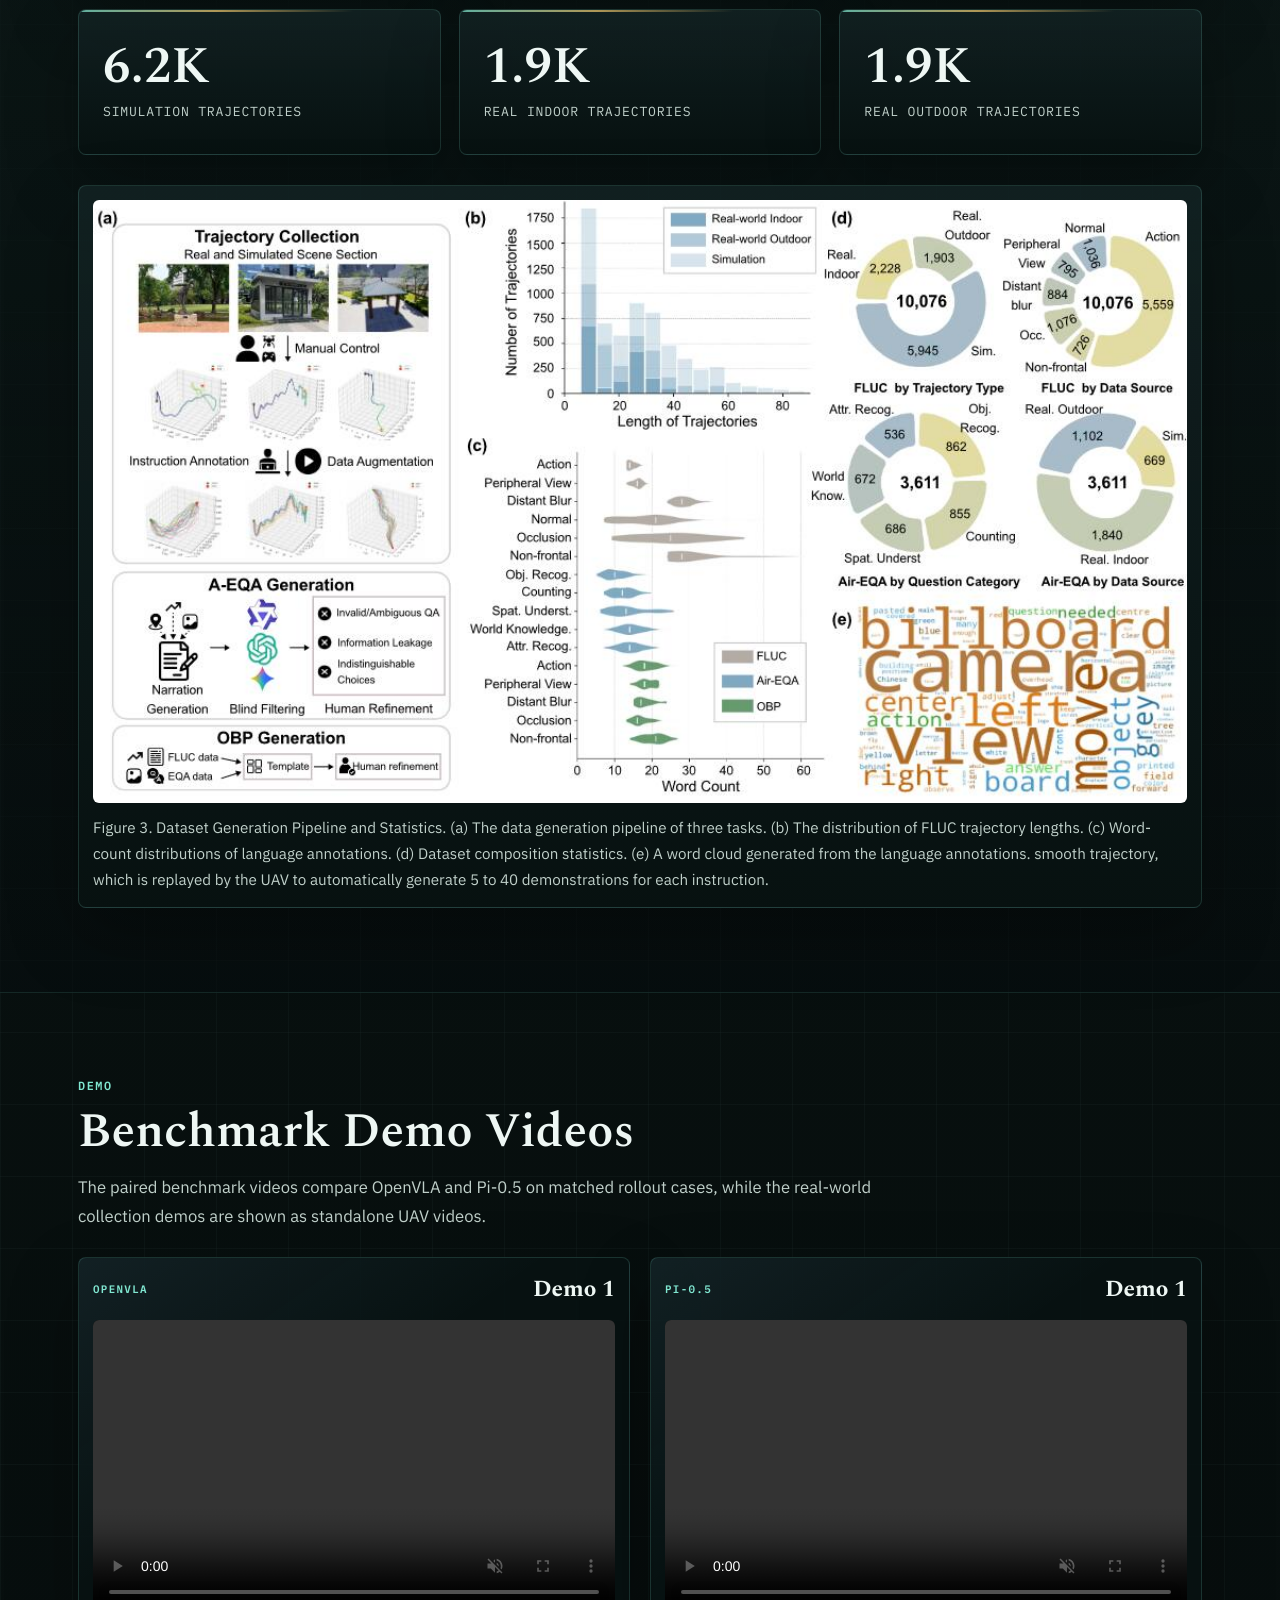
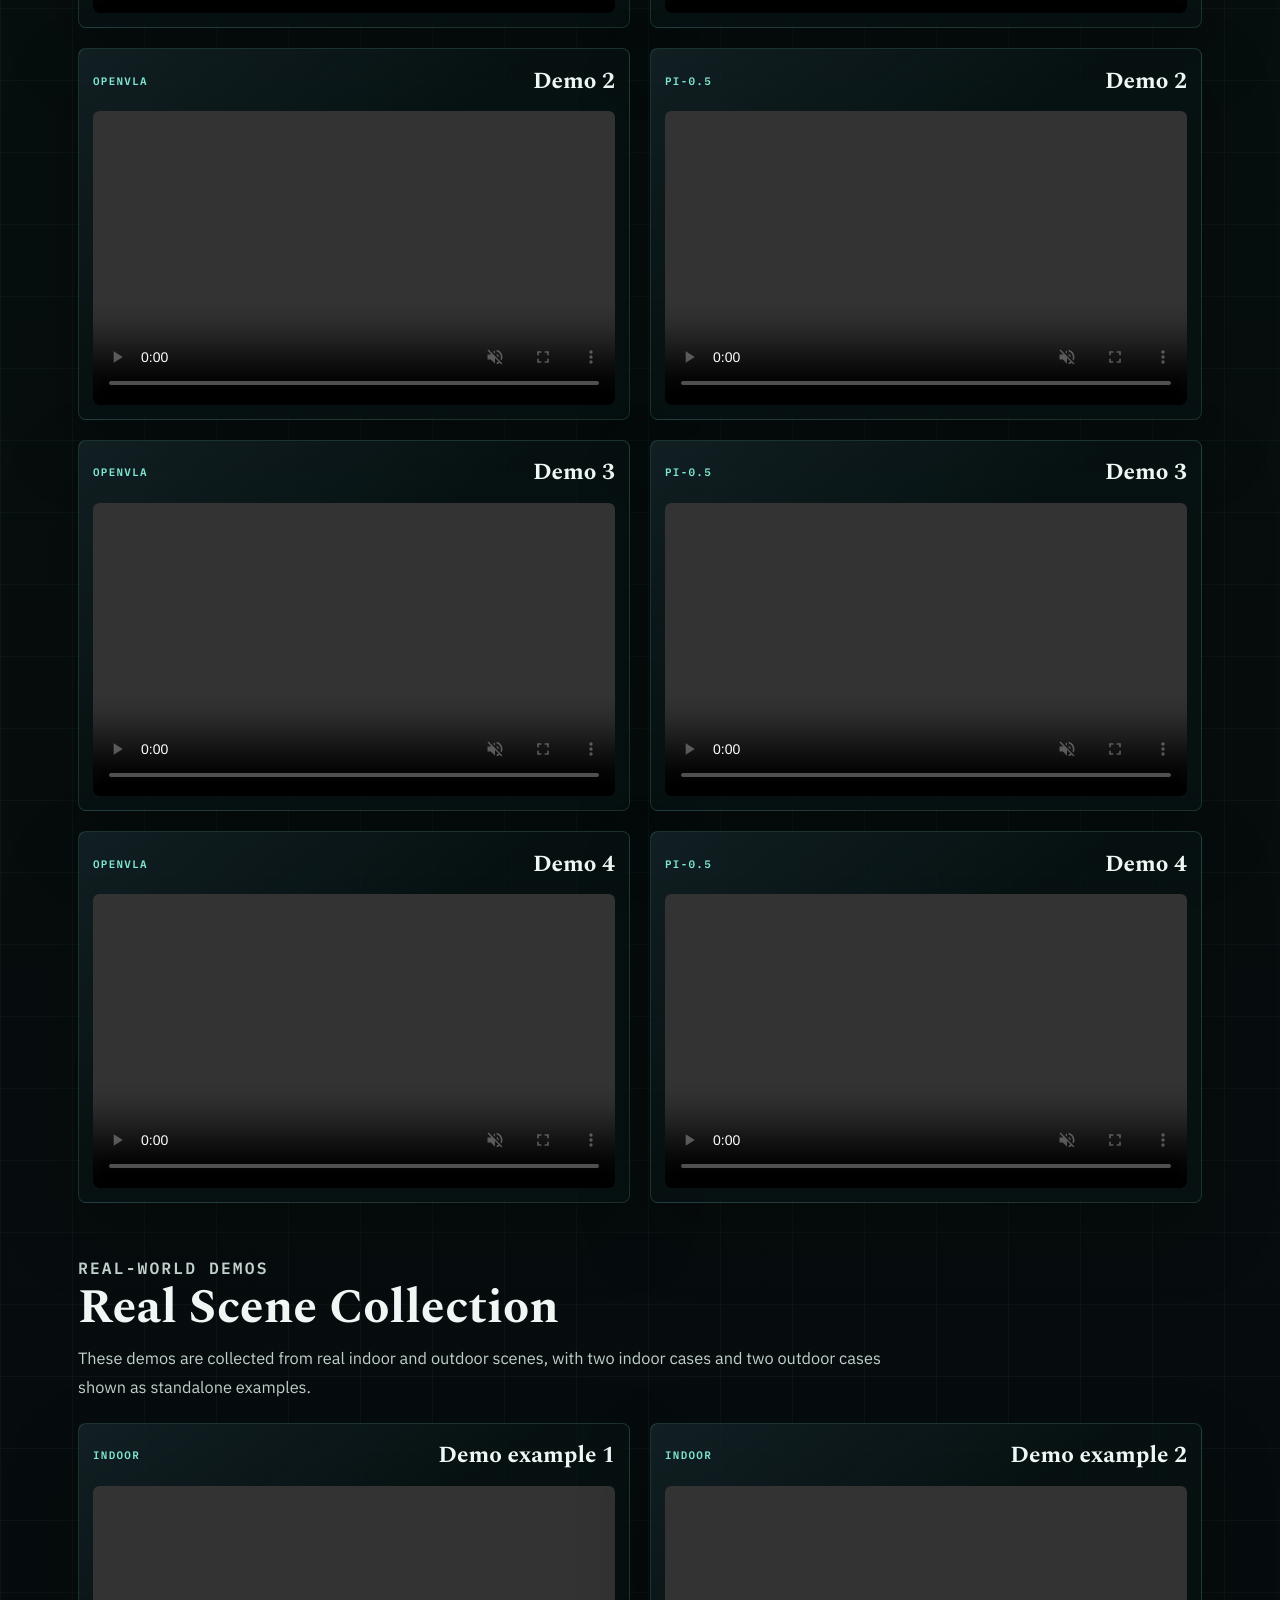
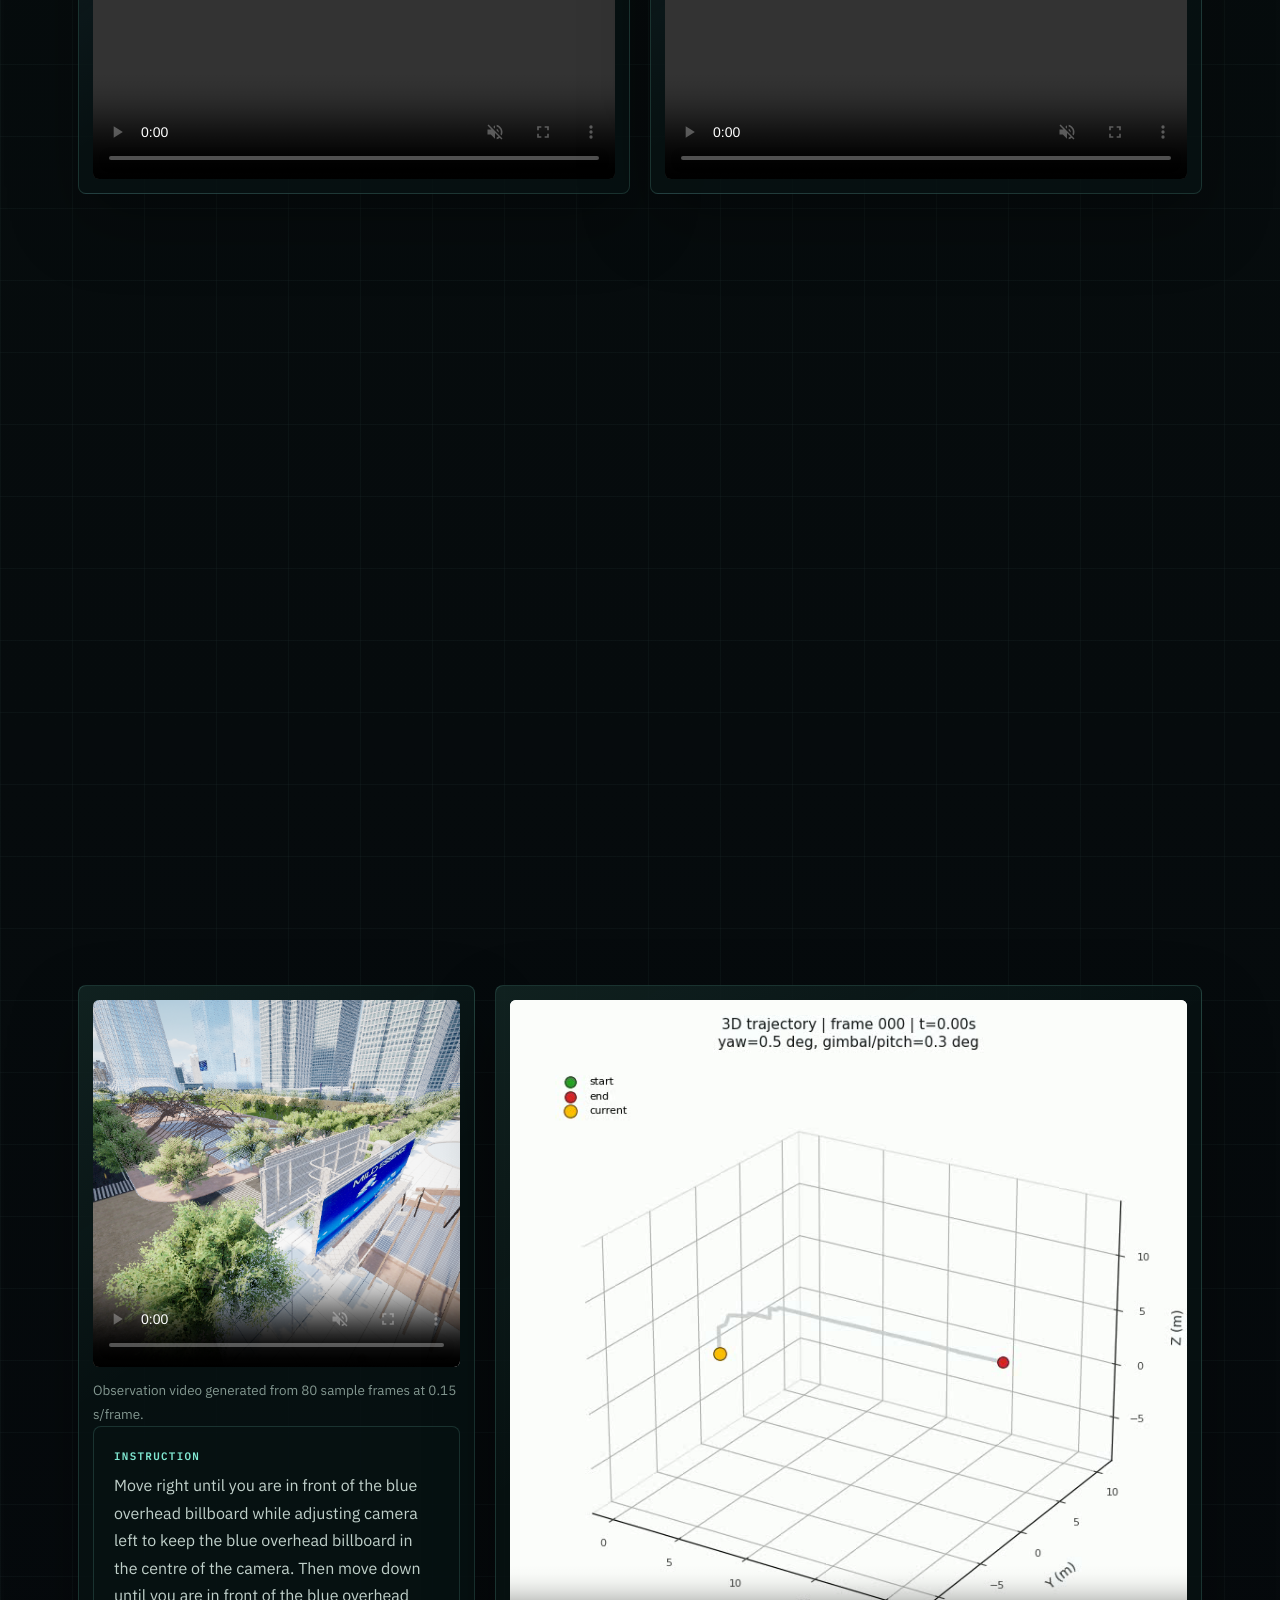
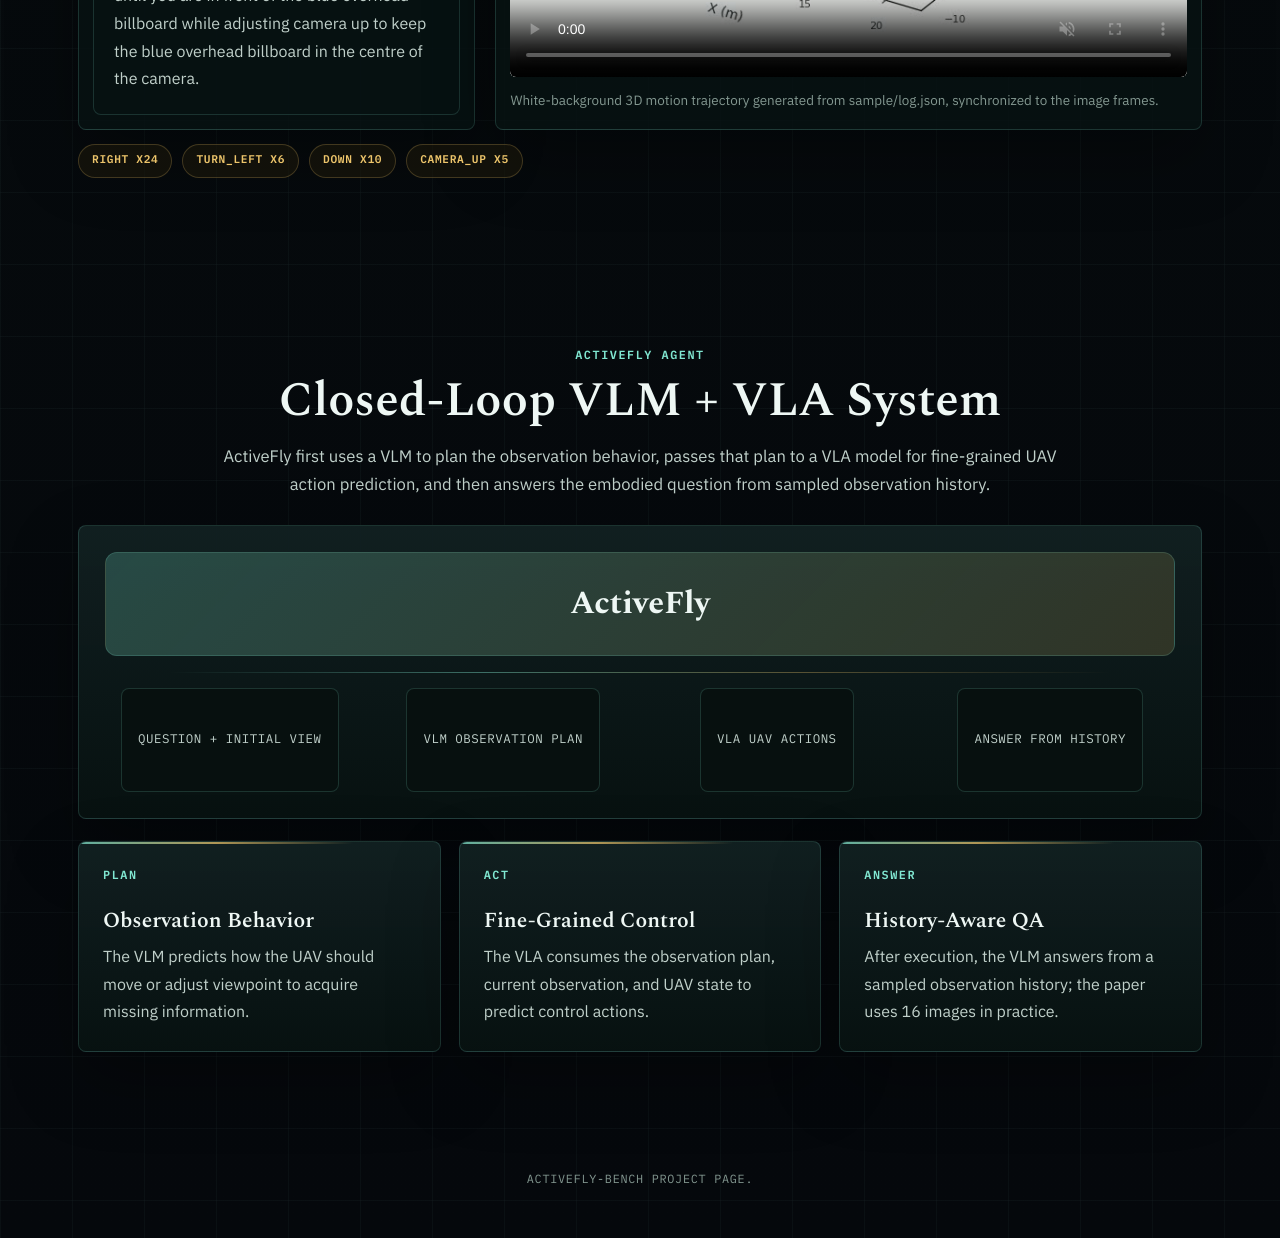
==== commit 2b32fc7a: "6.13" ====
--- a/index.html
+++ b/index.html
@@ -90,20 +90,16 @@
         <p class="hero-kicker"> </p>
         <h1>ActiveFly-Bench</h1>
         <p class="hero-context">Aligning Embodied Question Answering with Vision-Language-Action for Aerial Embodied Perception</p>
-        <div class="hero-actions">
-          <a class="hero-link primary" href="#demo">Demo</a>
-          <a class="hero-link" href="#overview">Overview</a>
-          <a class="hero-link" href="#results">Results</a>
-        </div>
         <div class="hero-resource-links" aria-label="Project resource links">
           <a class="resource-link resource-link-active" href="https://github.com/EmbodiedCity/ActiveFly-Bench.code" target="_blank" rel="noopener noreferrer" aria-label="ActiveFly-Bench code on GitHub">
             <img src="static/images/github-mark.svg" alt="" aria-hidden="true">
             <span>GitHub</span>
             <em>Code</em>
           </a>
-          <a class="resource-link coming-soon" aria-disabled="true">
+          <a class="resource-link resource-link-active" href="https://arxiv.org/abs/2607.10180" target="_blank" rel="noopener noreferrer" aria-label="arXiv paper">
+            
             <span>arXiv</span>
-            <em>Coming Soon</em>
+            <em>Paper</em>
           </a>
           <a class="resource-link resource-link-active" href="https://huggingface.co/datasets/EmbodiedCity/ActiveFly-Bench" target="_blank" rel="noopener noreferrer" aria-label="ActiveFly-Bench dataset on Hugging Face">
             <img src="static/images/huggingface-logo.svg" alt="" aria-hidden="true">
@@ -112,46 +108,13 @@
           </a>
         </div>
       </div>
-      <div class="scroll-cue" aria-hidden="true">
-        <span>Scroll</span>
-        <div class="scroll-mouse"><span></span></div>
+      
       </div>
     </div>
   </header>
 
   <main>
-    <section class="section first-section" id="overview">
-      <div class="container">
-        <div class="section-head" data-reveal>
-          <p class="section-tag">Overview</p>
-          <h2>Bridging Reasoning, Planning, and Aerial Control</h2>
-          <p class="section-intro">ActiveFly-Bench is built for language-guided UAV active perception, where an agent must reason from a question, plan how to observe, execute fine-grained control, and answer from the gathered visual evidence.</p>
-        </div>
-
-        <div class="feature-grid">
-          <article class="feature-card" data-reveal data-delay="0">
-            <span class="feature-number">01</span>
-            <h3>First Linked Benchmark</h3>
-            <p>It bridges high-level embodied question answering and low-level UAV action execution instead of evaluating them as isolated capabilities.</p>
-          </article>
-          <article class="feature-card" data-reveal data-delay="90">
-            <span class="feature-number">02</span>
-            <h3>Three Aligned Subtasks</h3>
-            <p>Air-EQA, OBP, and FLUC share the same semantic route from question to observation behavior to executable UAV movement.</p>
-          </article>
-          <article class="feature-card" data-reveal data-delay="180">
-            <span class="feature-number">03</span>
-            <h3>Real-World Agent</h3>
-            <p>ActiveFly combines VLM planning with VLA control and is validated on a physical UAV through a ground-drone collaborative system.</p>
-          </article>
-        </div>
-
-        <figure class="paper-figure overview-figure" data-reveal>
-          <img src="static/paper/figure-overview.png" alt="Overview of ActiveFly-Bench" loading="lazy" decoding="async">
-          <figcaption>Figure 1. ActiveFly-Bench decomposes language-guided active perception into QA, behavior planning, and fine-grained control.</figcaption>
-        </figure>
-      </div>
-    </section>
+
 
     <section class="section contrast" id="abstract">
       <div class="container narrow">
@@ -166,6 +129,38 @@
       </div>
     </section>
 
+    <section class="section first-section" id="overview">
+      <div class="container">
+        <div class="section-head" data-reveal>
+          <p class="section-tag">Overview</p>
+          <h2>Bridging Reasoning, Planning, and Aerial Control</h2>
+          <p class="section-intro">ActiveFly-Bench is built for language-guided UAV active perception, where an agent must reason from a question, plan how to observe, execute fine-grained control, and answer from the gathered visual evidence.</p>
+        </div>
+
+        <div class="feature-grid">
+          <article class="feature-card" data-reveal data-delay="0">
+            <span class="feature-number">01</span>
+            <h3>First Unified UAV Benchmark</h3>
+            <p>It bridges high-level embodied question answering and low-level UAV action execution instead of evaluating them as isolated capabilities.</p>
+          </article>
+          <article class="feature-card" data-reveal data-delay="90">
+            <span class="feature-number">02</span>
+            <h3>Three Aligned Subtasks</h3>
+            <p>Air-EQA, OBP, and FLUC share the same semantic route from question to observation behavior to executable UAV movement.</p>
+          </article>
+          <article class="feature-card" data-reveal data-delay="180">
+            <span class="feature-number">03</span>
+            <h3>Real-World Agent</h3>
+            <p>ActiveFly combines VLM planning with VLA control and is validated on a physical UAV through a ground-drone collaborative system.</p>
+          </article>
+        </div>
+
+        <figure class="paper-figure overview-figure" data-reveal>
+          <img src="static/paper/figure-overview.jpg" alt="Overview of ActiveFly-Bench" loading="lazy" decoding="async">
+          <figcaption>Figure 1. Overview of ActiveFly-Bench. The benchmark targets language-guided embodied perception for UAVs. It decomposes the task into three hierarchical and semantically aligned subtasks: Aerial Embodied Question Answering, Observation Behavior Planning, and Fine-Grained Language-Guided UAV Control. Given a high-level task such as “What is under the tree?”, the UAV first performs reasoning and planning to infer the observation behavior, then executes fine-grained control actions to reach an appropriate viewpoint, and finally answers the question based on the visual information.</figcaption>
+        </figure>
+      </div>
+    </section>
     <section class="section" id="tasks">
       <div class="container">
         <div class="split-layout">
@@ -191,8 +186,11 @@
         </div>
 
         <figure class="paper-figure" data-reveal>
-          <img src="static/paper/figure-tasks.png" alt="Examples of Air-EQA, OBP, and FLUC tasks" loading="lazy" decoding="async">
-          <figcaption>Figure 2. Air-EQA covers object, attribute, counting, spatial, and world-knowledge questions; OBP bridges the question and FLUC control instruction.</figcaption>
+          <img src="static/paper/2.jpg" alt="Examples of Air-EQA, OBP, and FLUC tasks" loading="lazy" decoding="async">
+          <figcaption>Figure 2. Examples of the three tasks in ActiveFly-Bench. Air-EQA spans five question categories:
+object recognition, attribute recognition, counting, spatial understanding, and world knowledge, with
+each example illustrated by the first and last frames. Observation Behavior Planning bridges Air-EQA
+and FLUC. FLUC includes 10 elementary and 4 complex active perception trajectories.</figcaption>
         </figure>
       </div>
     </section>
@@ -233,8 +231,12 @@
         </div>
 
         <figure class="paper-figure" data-reveal>
-          <img src="static/paper/figure-dataset.png" alt="Dataset generation pipeline and statistics" loading="lazy" decoding="async">
-          <figcaption>Figure 3. Dataset generation pipeline, trajectory length distribution, annotation length distribution, data composition, and word cloud.</figcaption>
+          <img src="static/paper/3.jpg" alt="Dataset generation pipeline and statistics" loading="lazy" decoding="async">
+          <figcaption>Figure 3. Dataset Generation Pipeline and Statistics. (a) The data generation pipeline of three tasks.
+(b) The distribution of FLUC trajectory lengths. (c) Word-count distributions of language annotations.
+(d) Dataset composition statistics. (e) A word cloud generated from the language annotations.
+smooth trajectory, which is replayed by the UAV to automatically generate 5 to 40 demonstrations for
+each instruction.</figcaption>
         </figure>
       </div>
     </section>
@@ -399,46 +401,28 @@
           <p class="section-intro">A sample trajectory from the benchmark is shown with its first-person observation video and synchronized UAV motion path. The image sequence in <code>sample/</code> is encoded at 0.15 seconds per frame.</p>
         </div>
 
-        <div class="sample-layout">
-          <figure class="sample-panel sample-video-panel" data-reveal>
-            <video controls autoplay muted loop playsinline preload="metadata" poster="sample/000001.png" aria-label="ActiveFly sample observation video">
-              <source src="static/sample/sample_frames.mp4" type="video/mp4">
-            </video>
-            <figcaption>Observation video generated from 80 sample frames at 0.15 s/frame.</figcaption>
-          </figure>
-
-          <figure class="sample-panel sample-trajectory-panel" data-reveal data-delay="100">
-            <video controls autoplay muted loop playsinline preload="metadata" poster="static/sample/sample_3d_poster.png" aria-label="ActiveFly sample 3D trajectory video">
-              <source src="static/sample/sample_3d.mp4" type="video/mp4">
-            </video>
-            <figcaption>White-background 3D motion trajectory generated from <code>sample/log.json</code>, synchronized to the image frames.</figcaption>
-          </figure>
-        </div>
-
-        <div class="sample-meta-grid" data-reveal>
-          <article>
-            <span>Target</span>
-            <strong>Blue overhead billboard</strong>
-          </article>
-          <article>
-            <span>Environment</span>
-            <strong>Beijing</strong>
-          </article>
-          <article>
-            <span>Frames</span>
-            <strong>80 frames</strong>
-          </article>
-          <article>
-            <span>Duration</span>
-            <strong>12.00 s</strong>
-          </article>
-        </div>
-
-        <div class="sample-instruction" data-reveal>
-          <span>Instruction</span>
-          <p>Move right until you are in front of the blue overhead billboard while adjusting camera left to keep the blue overhead billboard in the centre of the camera. Then move down until you are in front of the blue overhead billboard while adjusting camera up to keep the blue overhead billboard in the centre of the camera.</p>
-        </div>
-
+<div class="sample-layout">
+  <!-- 左侧：视频 + figcaption + Instruction -->
+  <figure class="sample-panel sample-video-panel" data-reveal>
+    <video controls autoplay muted loop playsinline preload="metadata" poster="sample/000001.png" aria-label="ActiveFly sample observation video">
+      <source src="static/sample/sample_frames.mp4" type="video/mp4">
+    </video>
+    <figcaption>Observation video generated from 80 sample frames at 0.15 s/frame.</figcaption>
+    <!-- 新增的 Instruction 放在这里 -->
+    <div class="sample-instruction">
+      <span>Instruction</span>
+      <p>Move right until you are in front of the blue overhead billboard while adjusting camera left to keep the blue overhead billboard in the centre of the camera. Then move down until you are in front of the blue overhead billboard while adjusting camera up to keep the blue overhead billboard in the centre of the camera.</p>
+    </div>
+  </figure>
+
+  <!-- 右侧：仅视频 + figcaption，保持不变 -->
+  <figure class="sample-panel sample-trajectory-panel" data-reveal data-delay="100">
+    <video controls autoplay muted loop playsinline preload="metadata" poster="static/sample/sample_3d_poster.png" aria-label="ActiveFly sample 3D trajectory video">
+      <source src="static/sample/sample_3d.mp4" type="video/mp4">
+    </video>
+    <figcaption>White-background 3D motion trajectory generated from <code>sample/log.json</code>, synchronized to the image frames.</figcaption>
+  </figure>
+</div>
         <div class="sample-actions" aria-label="Sample action labels" data-reveal>
           <span>right x24</span>
           <span>turn_left x6</span>
@@ -456,13 +440,13 @@
           <p class="section-intro">ActiveFly first uses a VLM to plan the observation behavior, passes that plan to a VLA model for fine-grained UAV action prediction, and then answers the embodied question from sampled observation history.</p>
         </div>
 
-        <div class="agent-board" data-reveal>
-          <div class="agent-node">Question + Initial View</div>
-          <div class="agent-node">VLM Observation Plan</div>
-          <div class="agent-core">ActiveFly</div>
-          <div class="agent-node">VLA UAV Actions</div>
-          <div class="agent-node">Answer from History</div>
-        </div>
+<div class="agent-board" data-reveal>
+  <div class="agent-core">ActiveFly</div>
+  <div class="agent-node">Question + Initial View</div>
+  <div class="agent-node">VLM Observation Plan</div>
+  <div class="agent-node">VLA UAV Actions</div>
+  <div class="agent-node">Answer from History</div>
+</div>
 
         <div class="feature-grid compact">
           <article class="feature-card" data-reveal>
@@ -484,82 +468,7 @@
       </div>
     </section>
 
-    <section class="section contrast" id="results">
-      <div class="container">
-        <div class="section-head" data-reveal>
-          <p class="section-tag">Experiments</p>
-          <h2>Performance and Failure Modes</h2>
-          <p class="section-intro">The evaluation combines VLMs such as GPT-5.4, Gemini-2.5-Pro, and Qwen3-VL-Max with VLA models including OpenVLA and Pi-0.5, plus human upper-bound settings.</p>
-        </div>
-
-        <div class="results-layout">
-          <figure class="paper-figure" data-reveal>
-            <img src="static/paper/table-performance.png" alt="Performance comparison table" loading="lazy" decoding="async">
-            <figcaption>Table 2. Representative baselines across EP, Air-EQA, OBP, and FLUC.</figcaption>
-          </figure>
-          <div class="result-notes" data-reveal>
-            <article>
-              <strong>Pi-0.5 improves action success.</strong>
-              <p>Pi-0.5-based agents reach much higher EP success than OpenVLA-based agents, with stronger FLUC SR and OSR.</p>
-            </article>
-            <article>
-              <strong>Human upper bound remains far away.</strong>
-              <p>The human agent reaches 97.3 EP SR, 98.2 Air-EQA accuracy, and 99.1 OBP accuracy.</p>
-            </article>
-            <article>
-              <strong>Planning and viewpoint control are bottlenecks.</strong>
-              <p>The analysis highlights OBP failure, Air-EQA escape, and imprecise stopping near target viewpoints.</p>
-            </article>
-          </div>
-        </div>
-
-        <figure class="paper-figure" data-reveal>
-          <img src="static/paper/figure-error.png" alt="Category-level performance and error breakdown" loading="lazy" decoding="async">
-          <figcaption>Figure 4. Category-level performance, error breakdown, and an Air-EQA escaped case.</figcaption>
-        </figure>
-      </div>
-    </section>
-
-    <section class="section" id="deployment">
-      <div class="container">
-        <div class="section-head" data-reveal>
-          <p class="section-tag">Real-World Deployment</p>
-          <h2>Ground-Drone Collaborative Active Perception</h2>
-          <p class="section-intro">The real-world system streams first-person video and UAV state to a ground station, runs VLM/VLA inference on a server, and returns actions for closed-loop execution.</p>
-        </div>
-
-        <div class="deployment-grid">
-          <figure class="paper-figure" data-reveal>
-            <img src="static/paper/figure-deployment.png" alt="Real-world deployment of ActiveFly agent" loading="lazy" decoding="async">
-            <figcaption>Figure 5. ActiveFly deployment examples in outdoor and indoor environments.</figcaption>
-          </figure>
-          <div class="latency-panel" data-reveal>
-            <div class="latency-row"><span>Image transmission</span><strong>~120 ms</strong></div>
-            <div class="latency-row"><span>VLA inference</span><strong>~250 ms</strong></div>
-            <div class="latency-row"><span>Motion planning</span><strong>~10 ms</strong></div>
-            <div class="latency-row"><span>PID response</span><strong>~10 ms</strong></div>
-            <div class="latency-row total"><span>Total control loop</span><strong>~390 ms</strong></div>
-          </div>
-        </div>
-      </div>
-    </section>
-
-    <section class="section contrast" id="citation">
-      <div class="container narrow">
-        <div class="citation-head" data-reveal>
-          <div>
-            <p class="section-tag">Citation</p>
-            <h2>BibTeX</h2>
-          </div>
-          <button class="copy-button" type="button" id="copyBibtex">Copy</button>
-        </div>
-        <pre data-reveal><code id="bibtexCode">@misc{activeflybench2026,
-  title = {ActiveFly-Bench: Aligning Embodied Question Answering with Vision-Language-Action for Aerial Embodied Perception},
-  author = {Weichen Zhang, Shiquan Yu, Yinan Zhu, Peizhi Tang, Shilong Ji, Zhiyuan Deng, Tianyi Lyu, Haoyang Wang, Xin Zeng, Chen Gao, Yong Li, Xinlei Chen },
-  year = {2026},
-}</code></pre>
-      </div>
-    </section>
+
   </main>
 
   <footer class="footer">
--- a/static/css/style.css
+++ b/static/css/style.css
@@ -1372,3 +1372,74 @@
     transition: none !important;
   }
 }
+
+
+.agent-board {
+  display: grid;
+  grid-template-columns: repeat(4, 1fr);   /* 四列等宽，占满整行 */
+  gap: 1.5rem;                            /* 列间距与行间距 */
+  justify-items: center;                  /* 每个格子内容居中（可选） */
+}
+
+/* ActiveFly：跨所有列，宽度拉满整行，内容居中 */
+.agent-core {
+  grid-column: 1 / -1;          /* 从第1列到最后一列 */
+  justify-self: stretch;        /* 让单元格宽度拉满整行（背景拉长） */
+  text-align: center;           /* 文字居中 */
+  padding: 1rem 0;              /* 上下内边距，左右可由背景撑满 */
+  border-radius: 12px;
+  font-size: 2rem;
+  font-weight: bold;
+  margin-bottom: 0.5rem;        /* 与第二行的间距（如果不用gap，可用margin） */
+}
+
+/* 四个节点：自动进入第二行四个列 */
+.agent-node {
+  padding: 1rem;
+  border-radius: 8px;
+  text-align: center;
+  /* 宽度自动撑满列宽 */
+}
+
+/* 1. 让两列等高 */
+.sample-layout {
+  display: grid;
+  grid-template-columns: minmax(320px, 0.72fr) minmax(0, 1.28fr);
+  align-items: stretch;          /* 关键：两列高度一致 */
+  gap: 20px;
+}
+
+/* 2. 左侧 figure 变成 flex 列，以便 instruction 沉底 */
+.sample-video-panel {
+  display: flex;
+  flex-direction: column;
+  /* 原有 padding 和背景保持不变 */
+}
+
+/* 3. 视频和 figcaption 占上部，instruction 推到底部 */
+.sample-video-panel video {
+  width: 100%;
+  aspect-ratio: 1 / 1;
+  object-fit: cover;             /* 保持原样 */
+  border-radius: calc(var(--radius) - 2px);
+}
+
+.sample-video-panel figcaption {
+  margin-top: 12px;
+  /* 其他不变 */
+}
+
+/* 4. instruction 沉底 */
+.sample-video-panel .sample-instruction {
+  margin-top: auto;              /* 自动推到底部 */
+  /* 保持原有的 padding、边框、背景等样式 */
+  padding: 20px;
+  border: 1px solid rgba(128, 231, 209, 0.16);
+  border-radius: var(--radius);
+  background: rgba(8, 18, 18, 0.72);
+}
+
+/* 5. 右侧 figure 保持原有样式（无需改） */
+.sample-trajectory-panel {
+  /* 保持原有样式，它会被拉伸至与左侧等高 */
+}
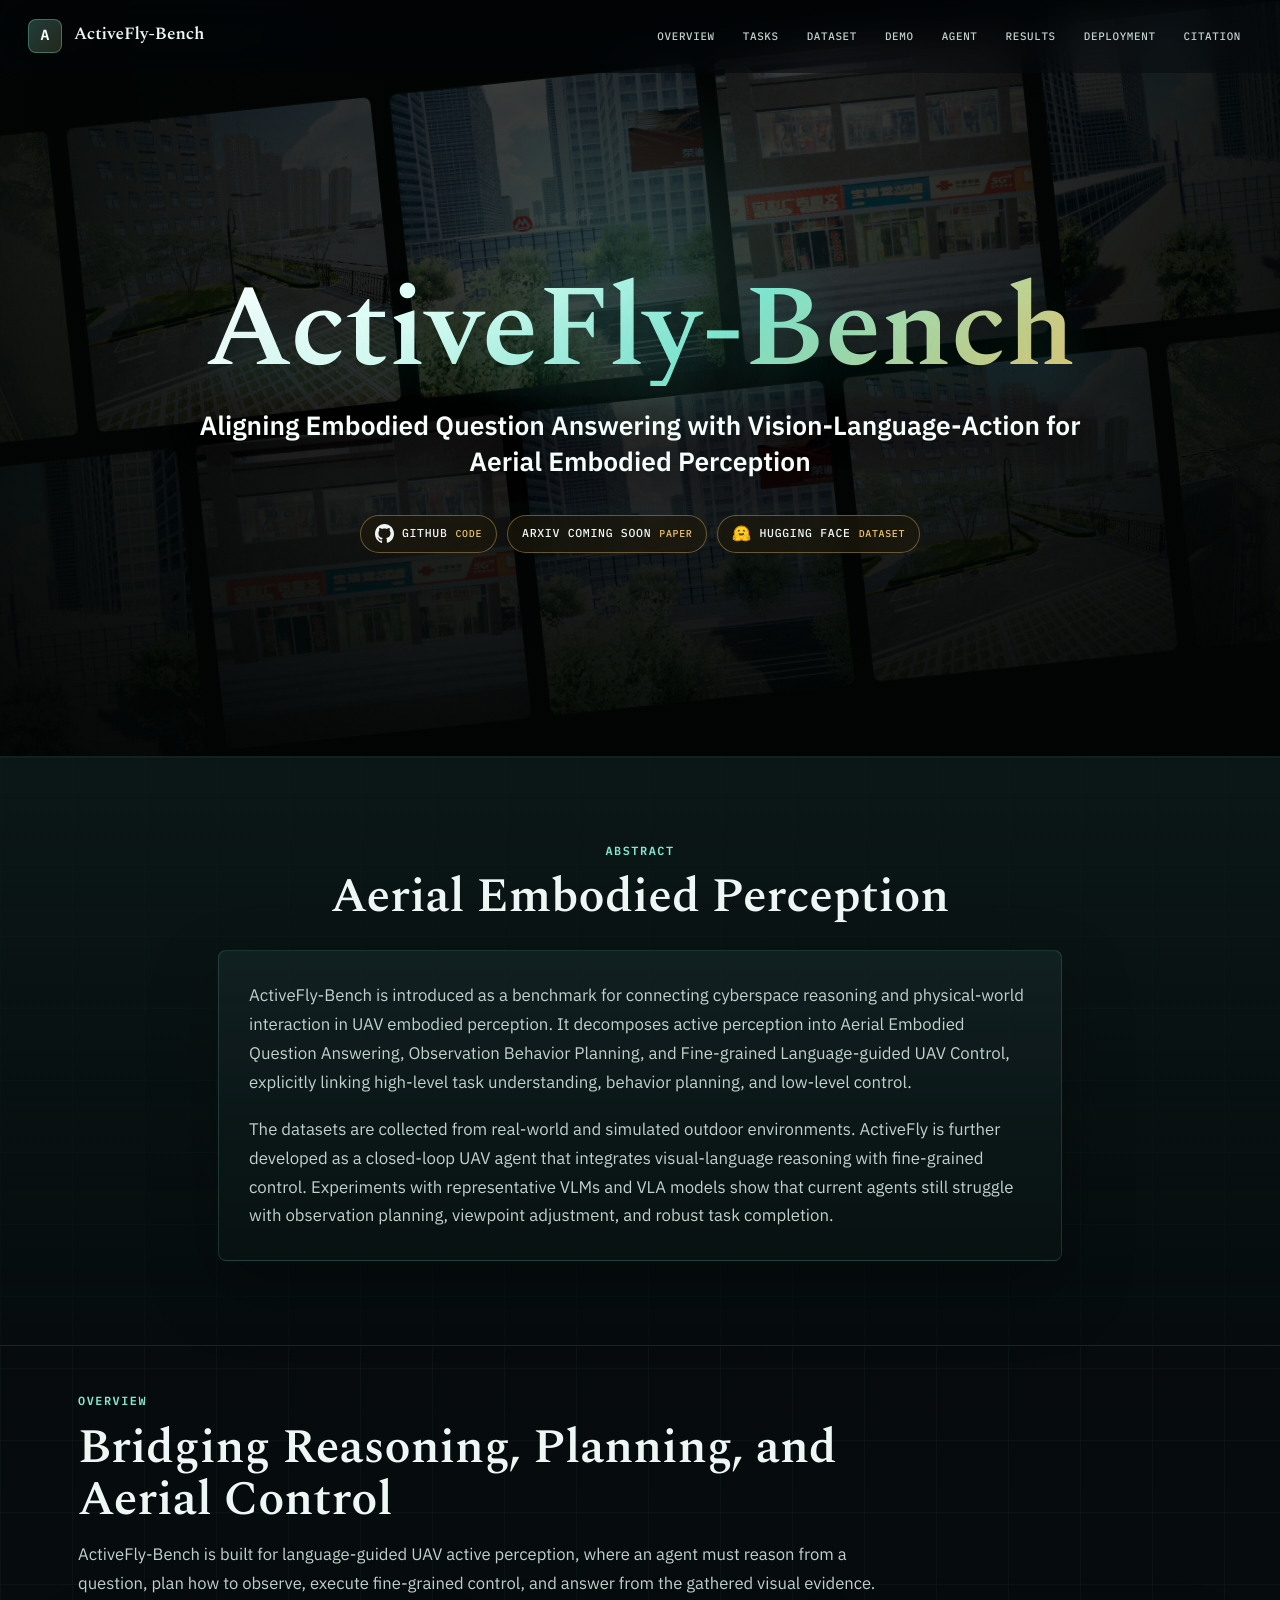
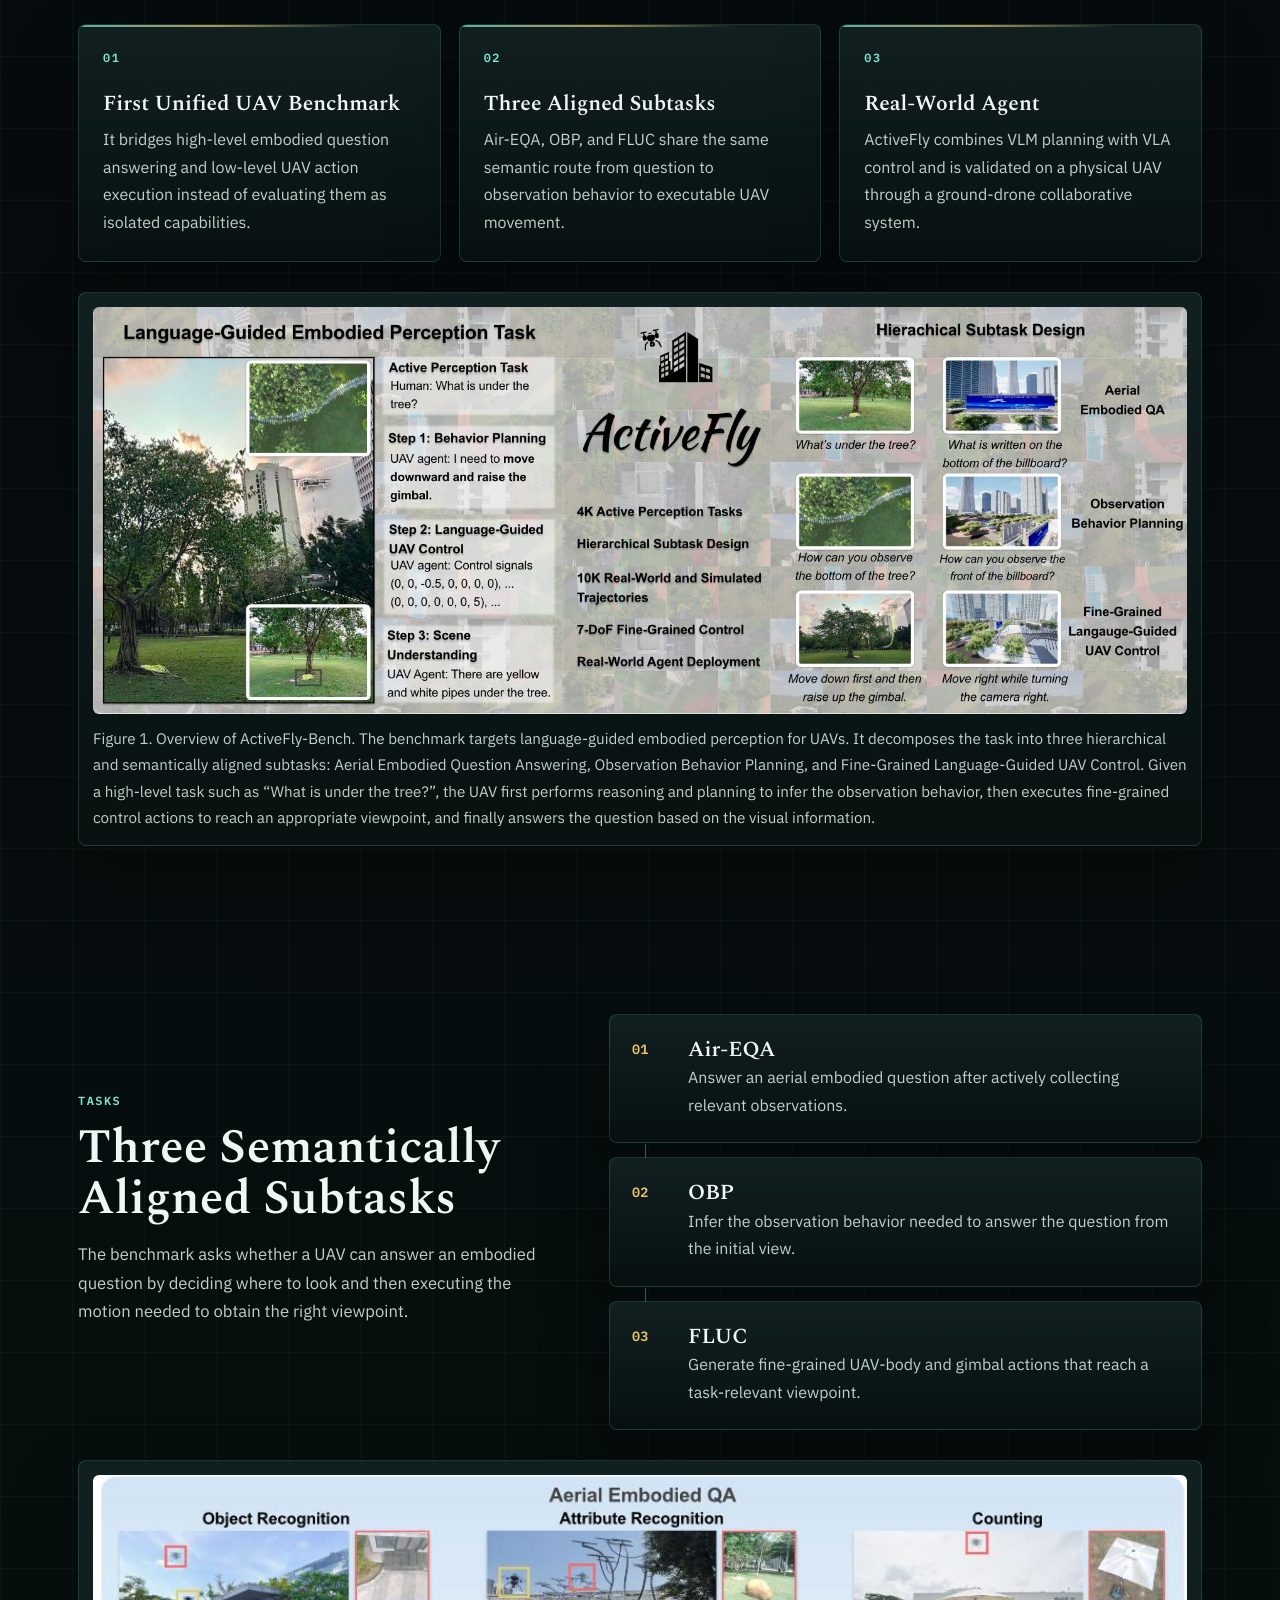
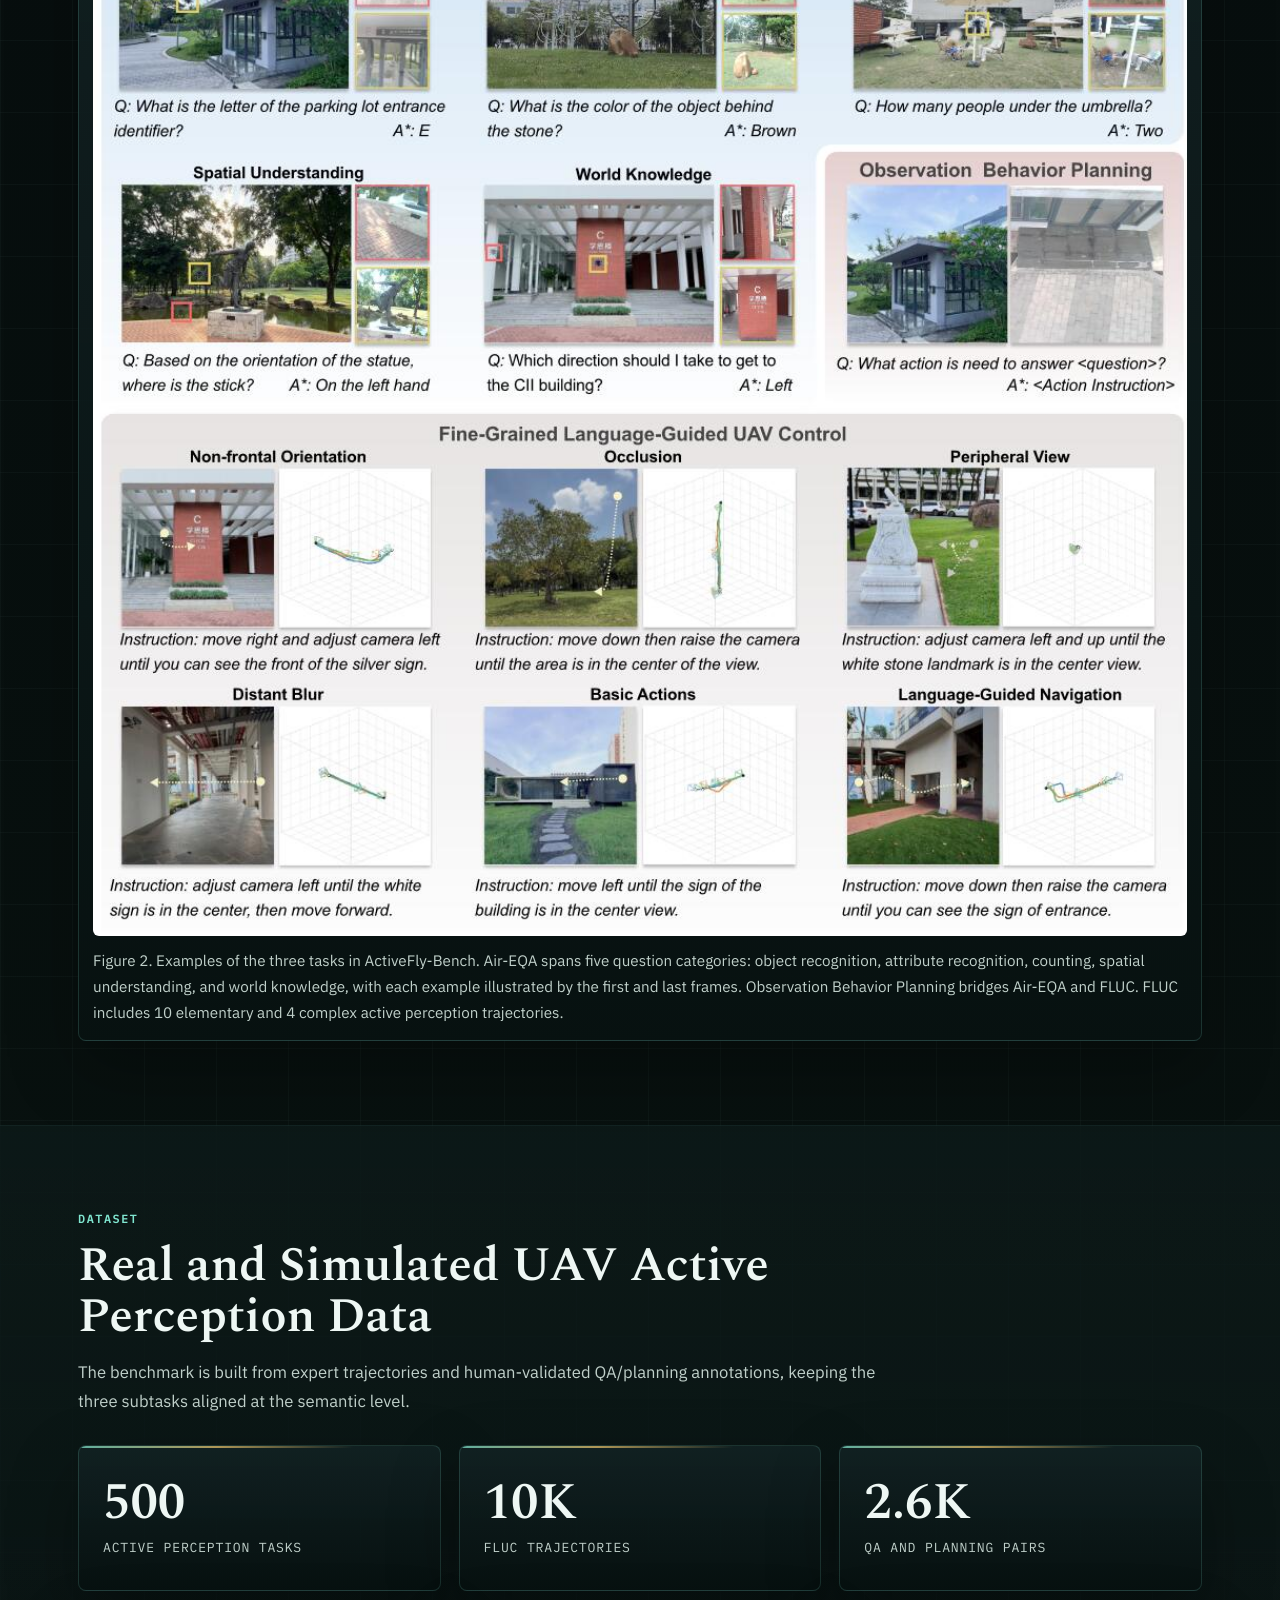
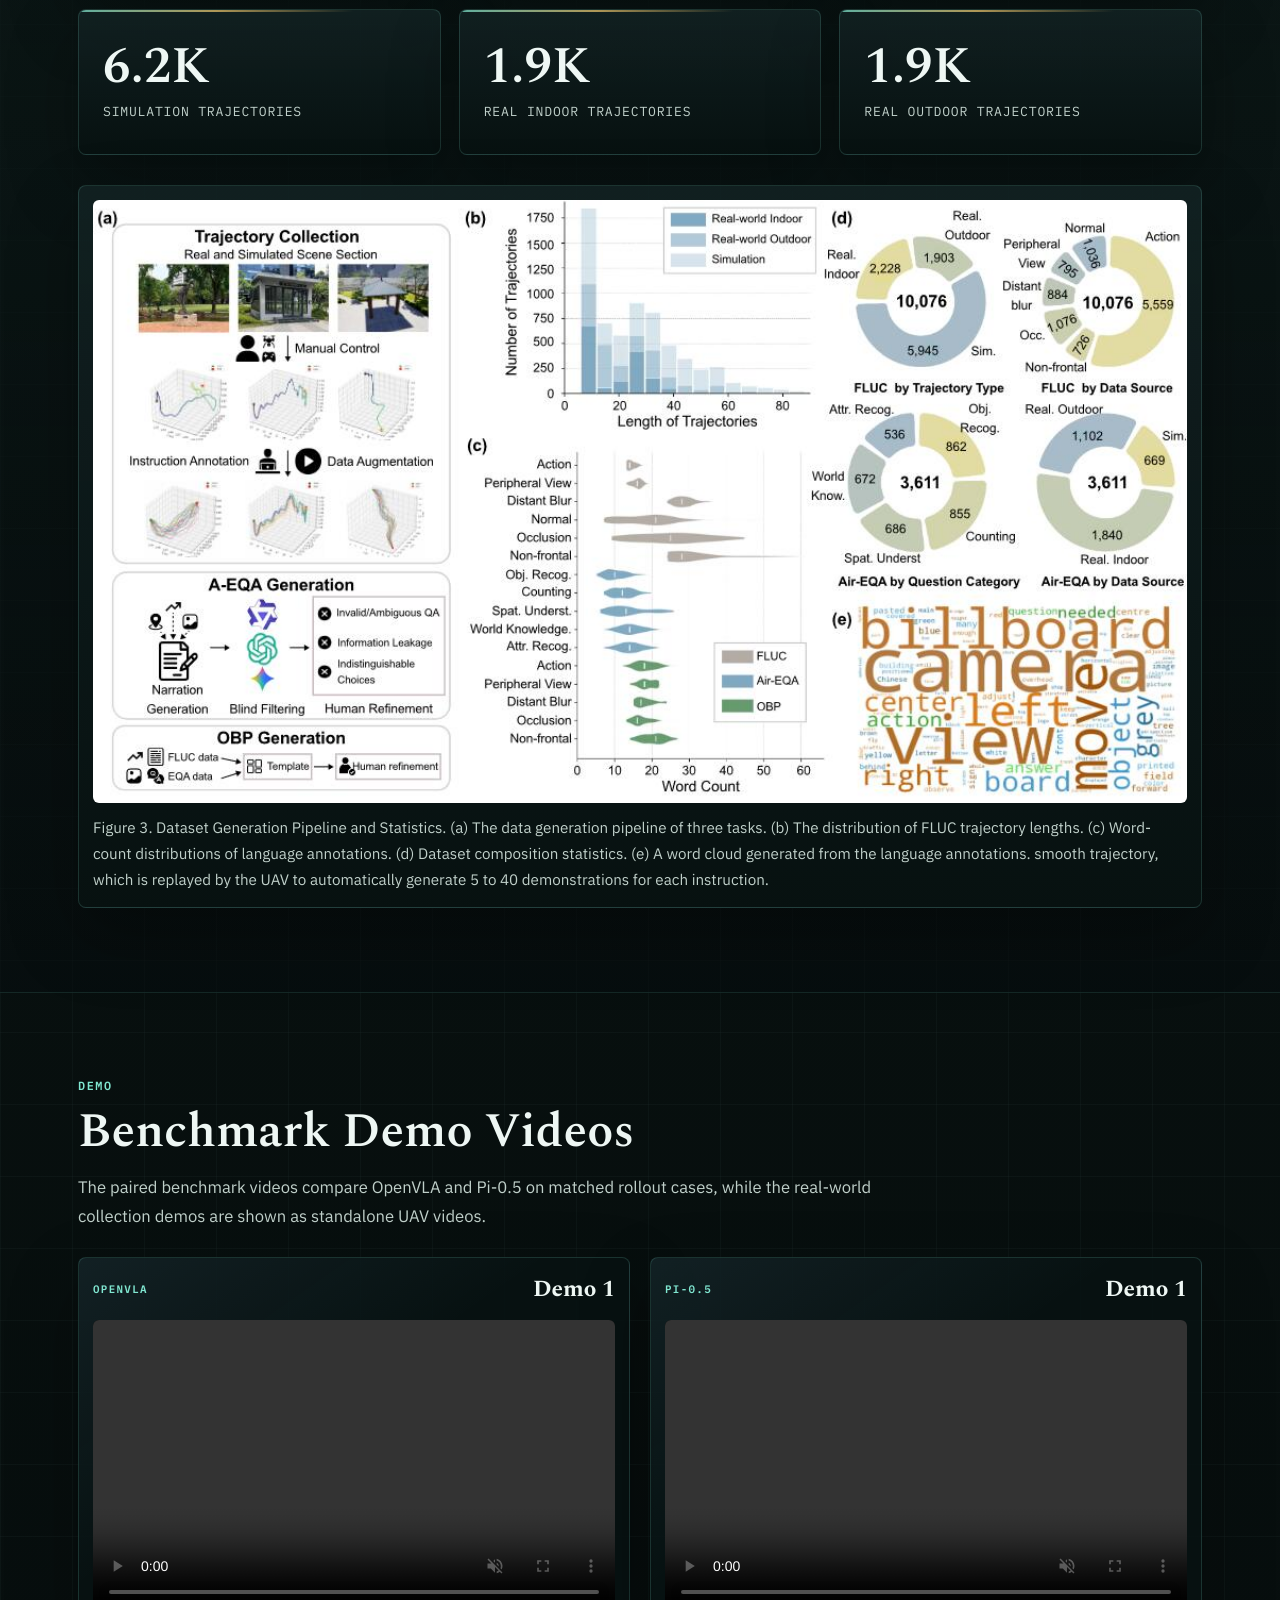
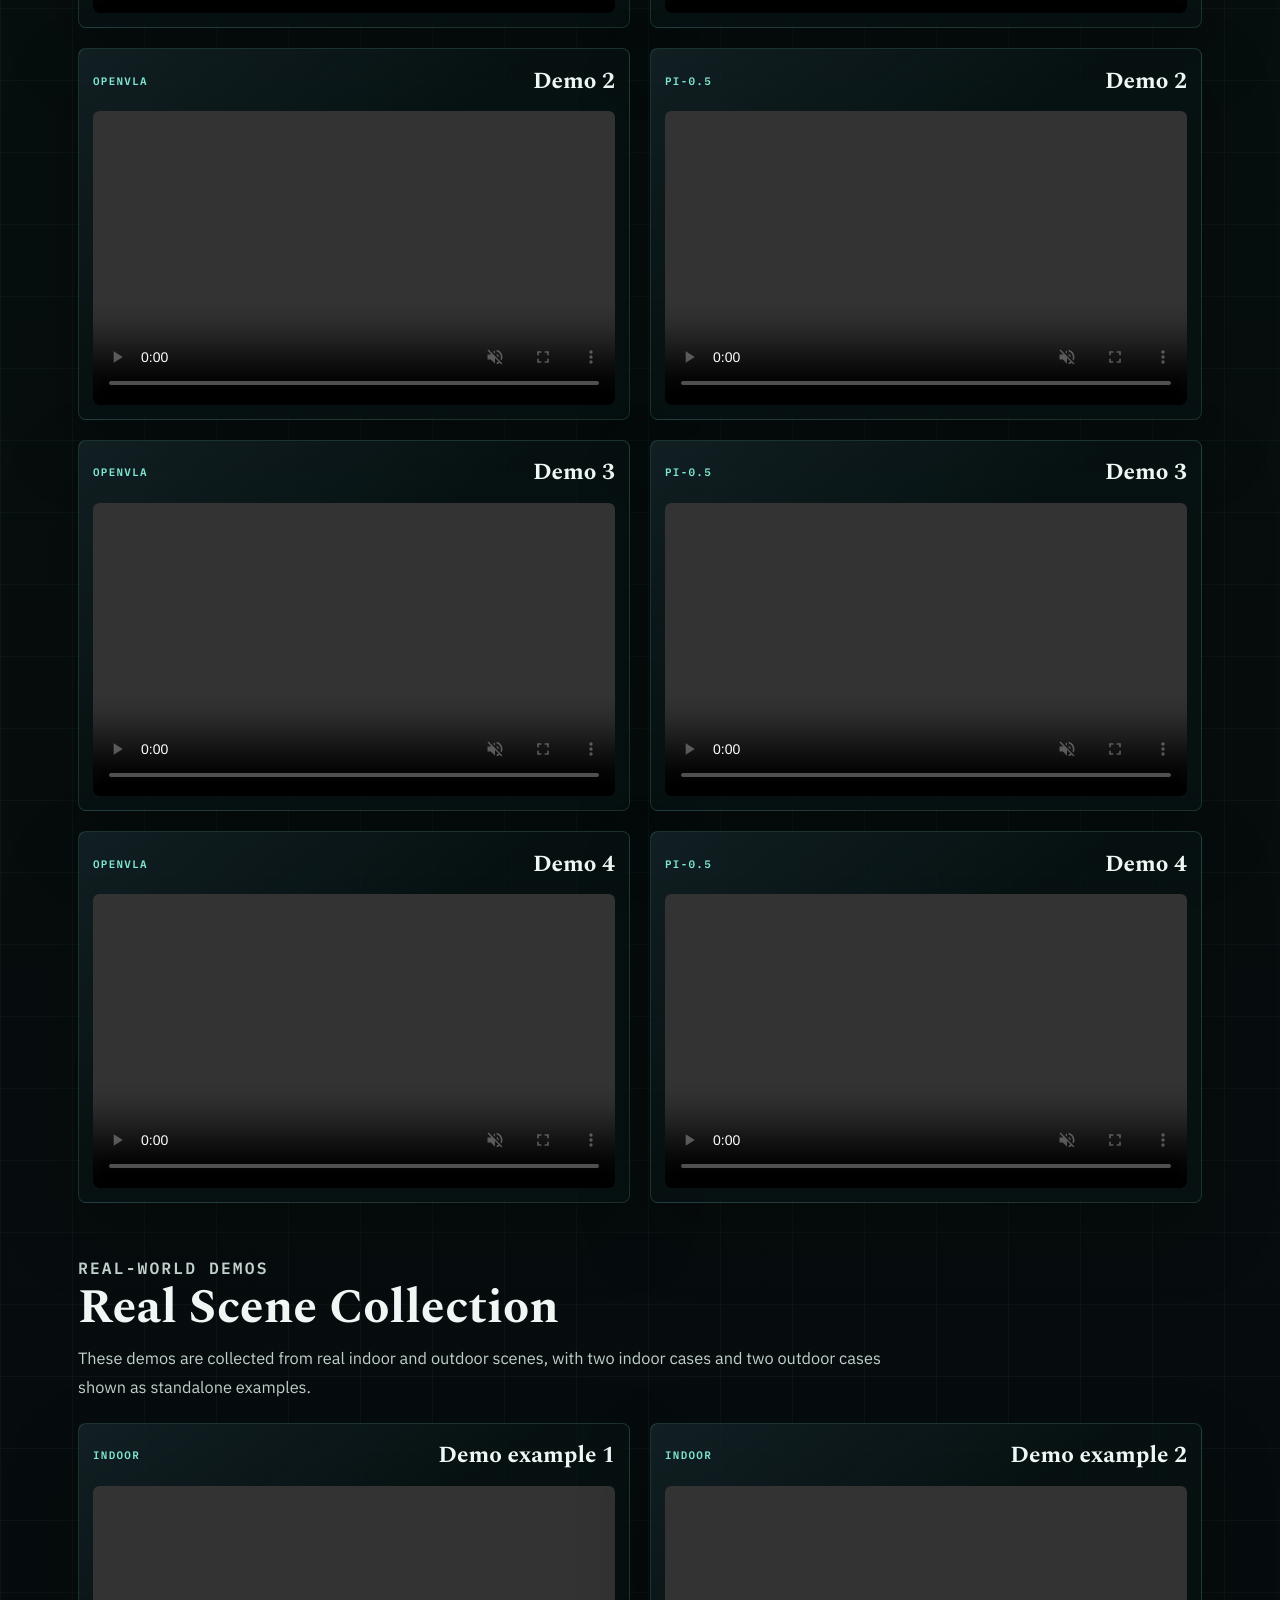
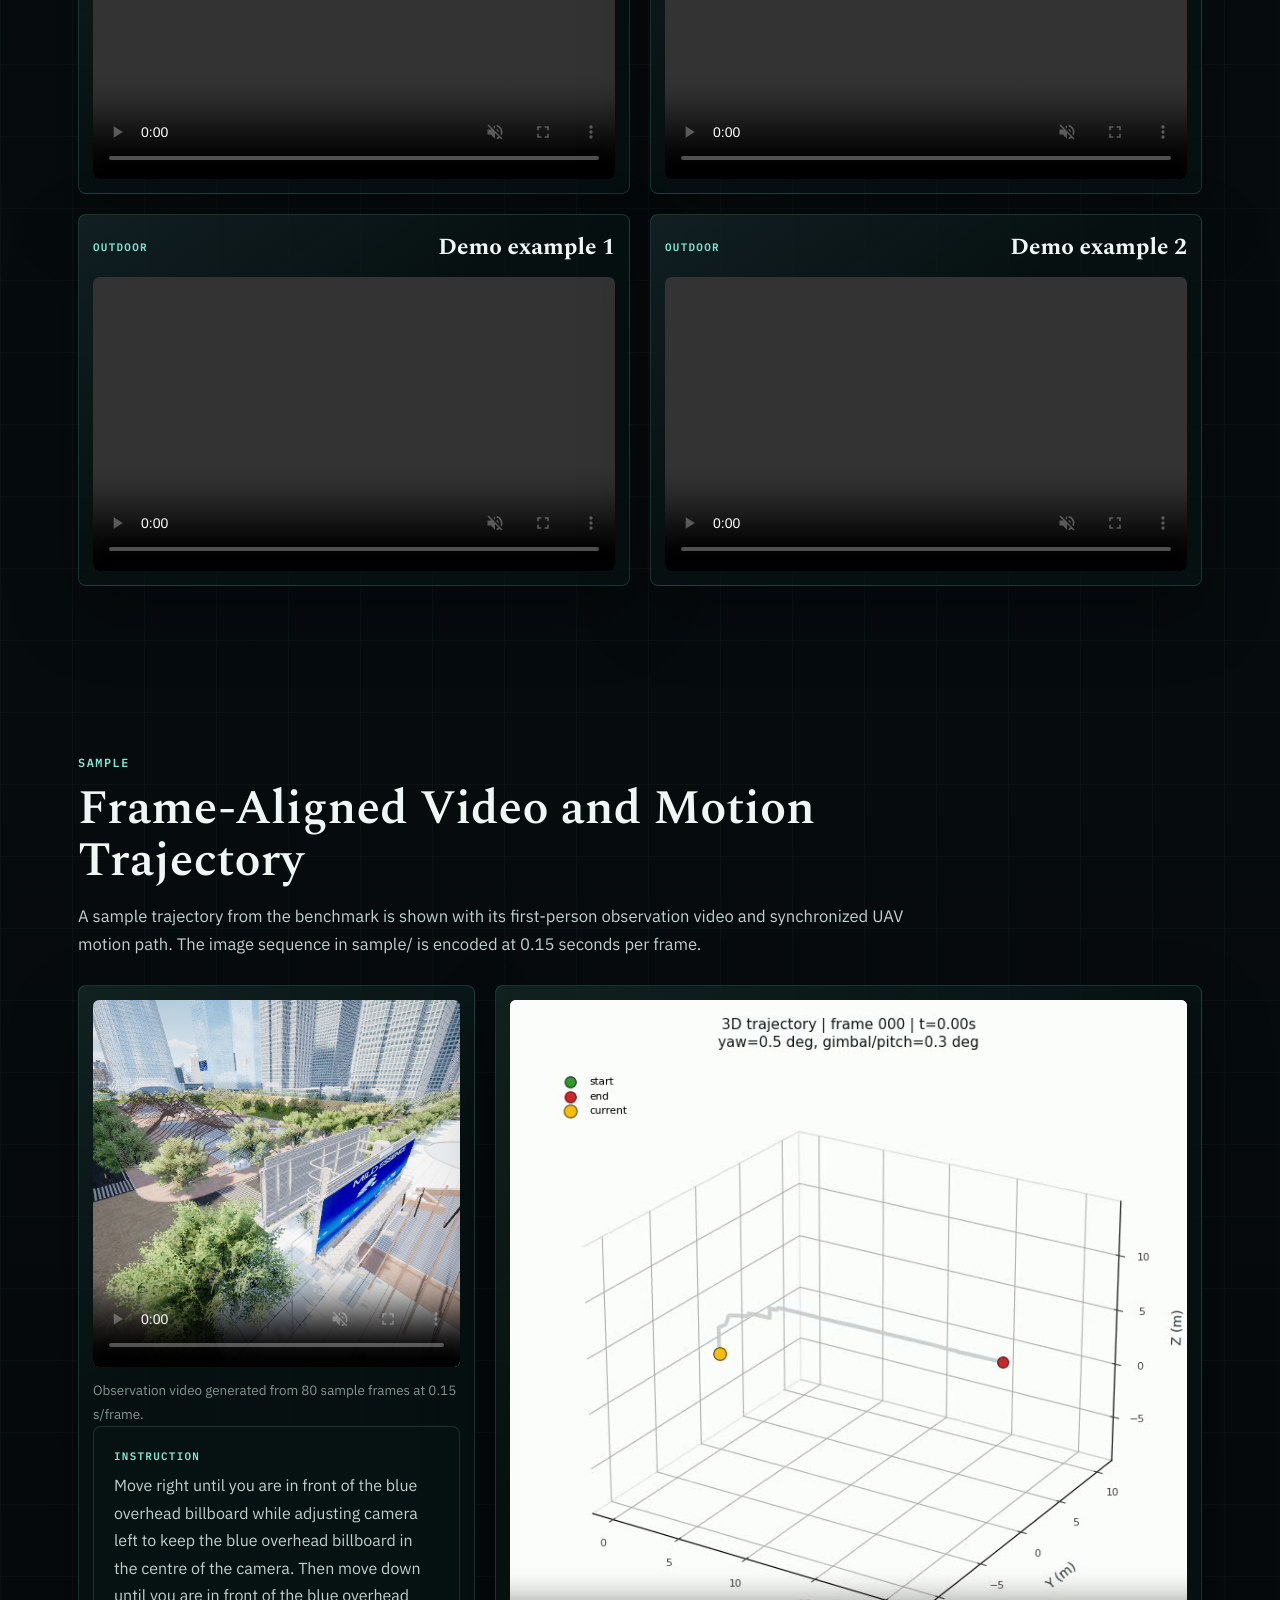
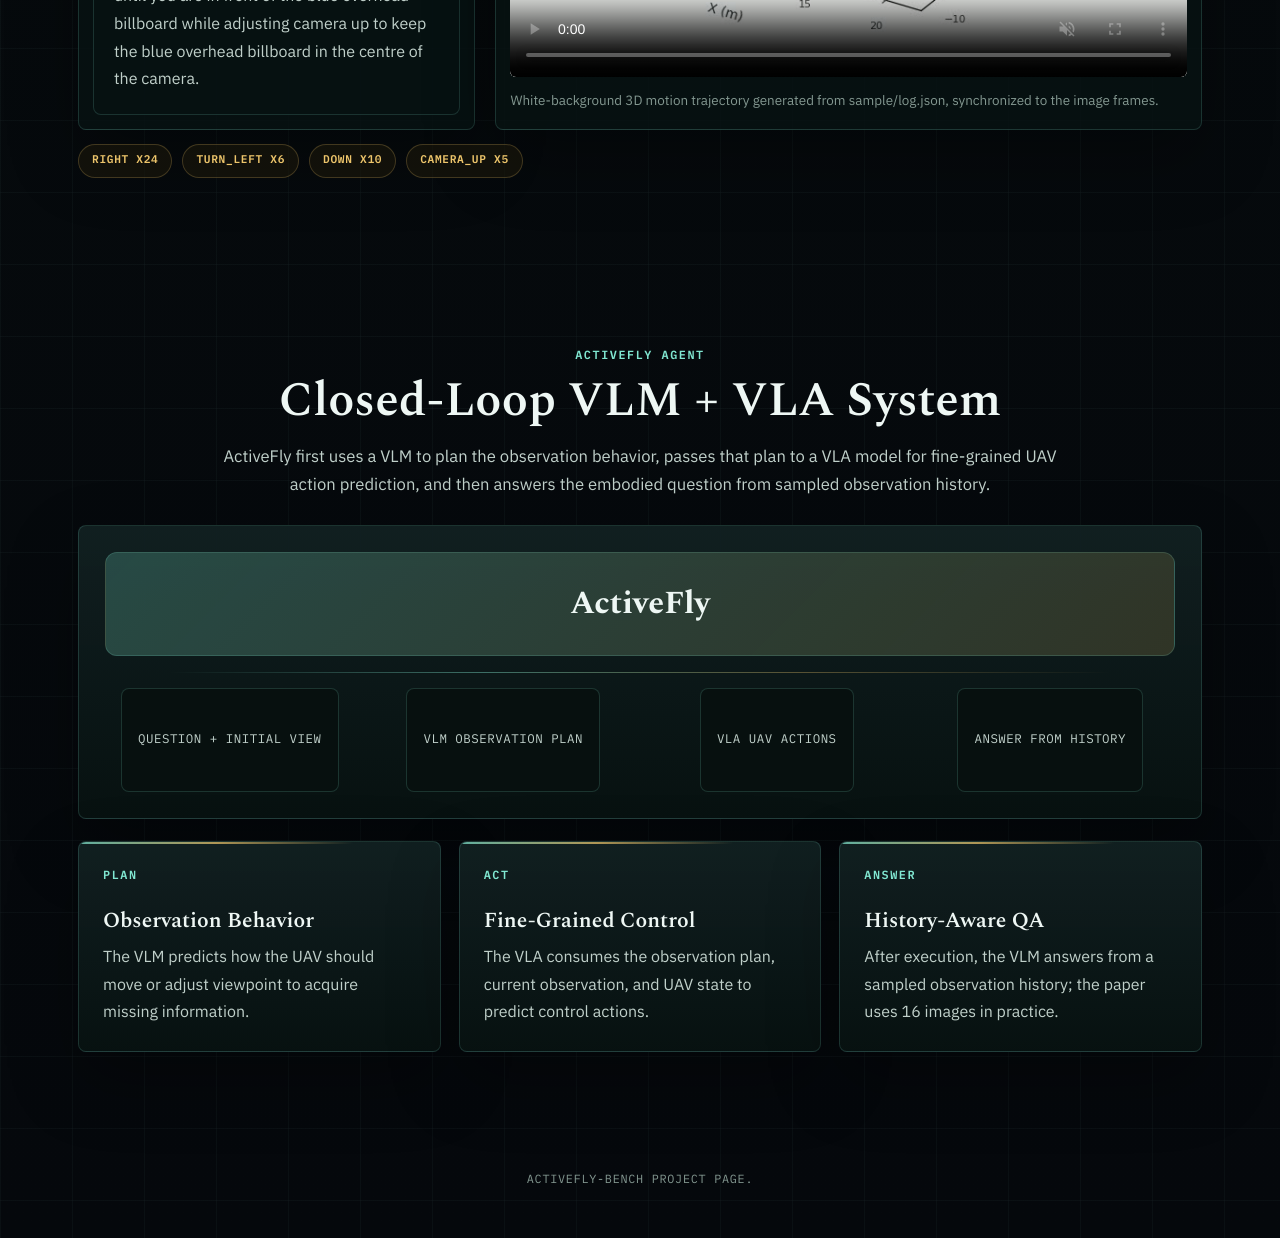
==== commit 886f2fbd: "6.13" ====
--- a/index.html
+++ b/index.html
@@ -96,9 +96,9 @@
             <span>GitHub</span>
             <em>Code</em>
           </a>
-          <a class="resource-link resource-link-active" href="https://arxiv.org/abs/2607.10180" target="_blank" rel="noopener noreferrer" aria-label="arXiv paper">
-            
-            <span>arXiv</span>
+          <a class="resource-link resource-link-active" href="https://arxiv.org" target="_blank" rel="noopener noreferrer" aria-label="arXiv paper">
+          
+            <span>arXiv coming soon</span>
             <em>Paper</em>
           </a>
           <a class="resource-link resource-link-active" href="https://huggingface.co/datasets/EmbodiedCity/ActiveFly-Bench" target="_blank" rel="noopener noreferrer" aria-label="ActiveFly-Bench dataset on Hugging Face">
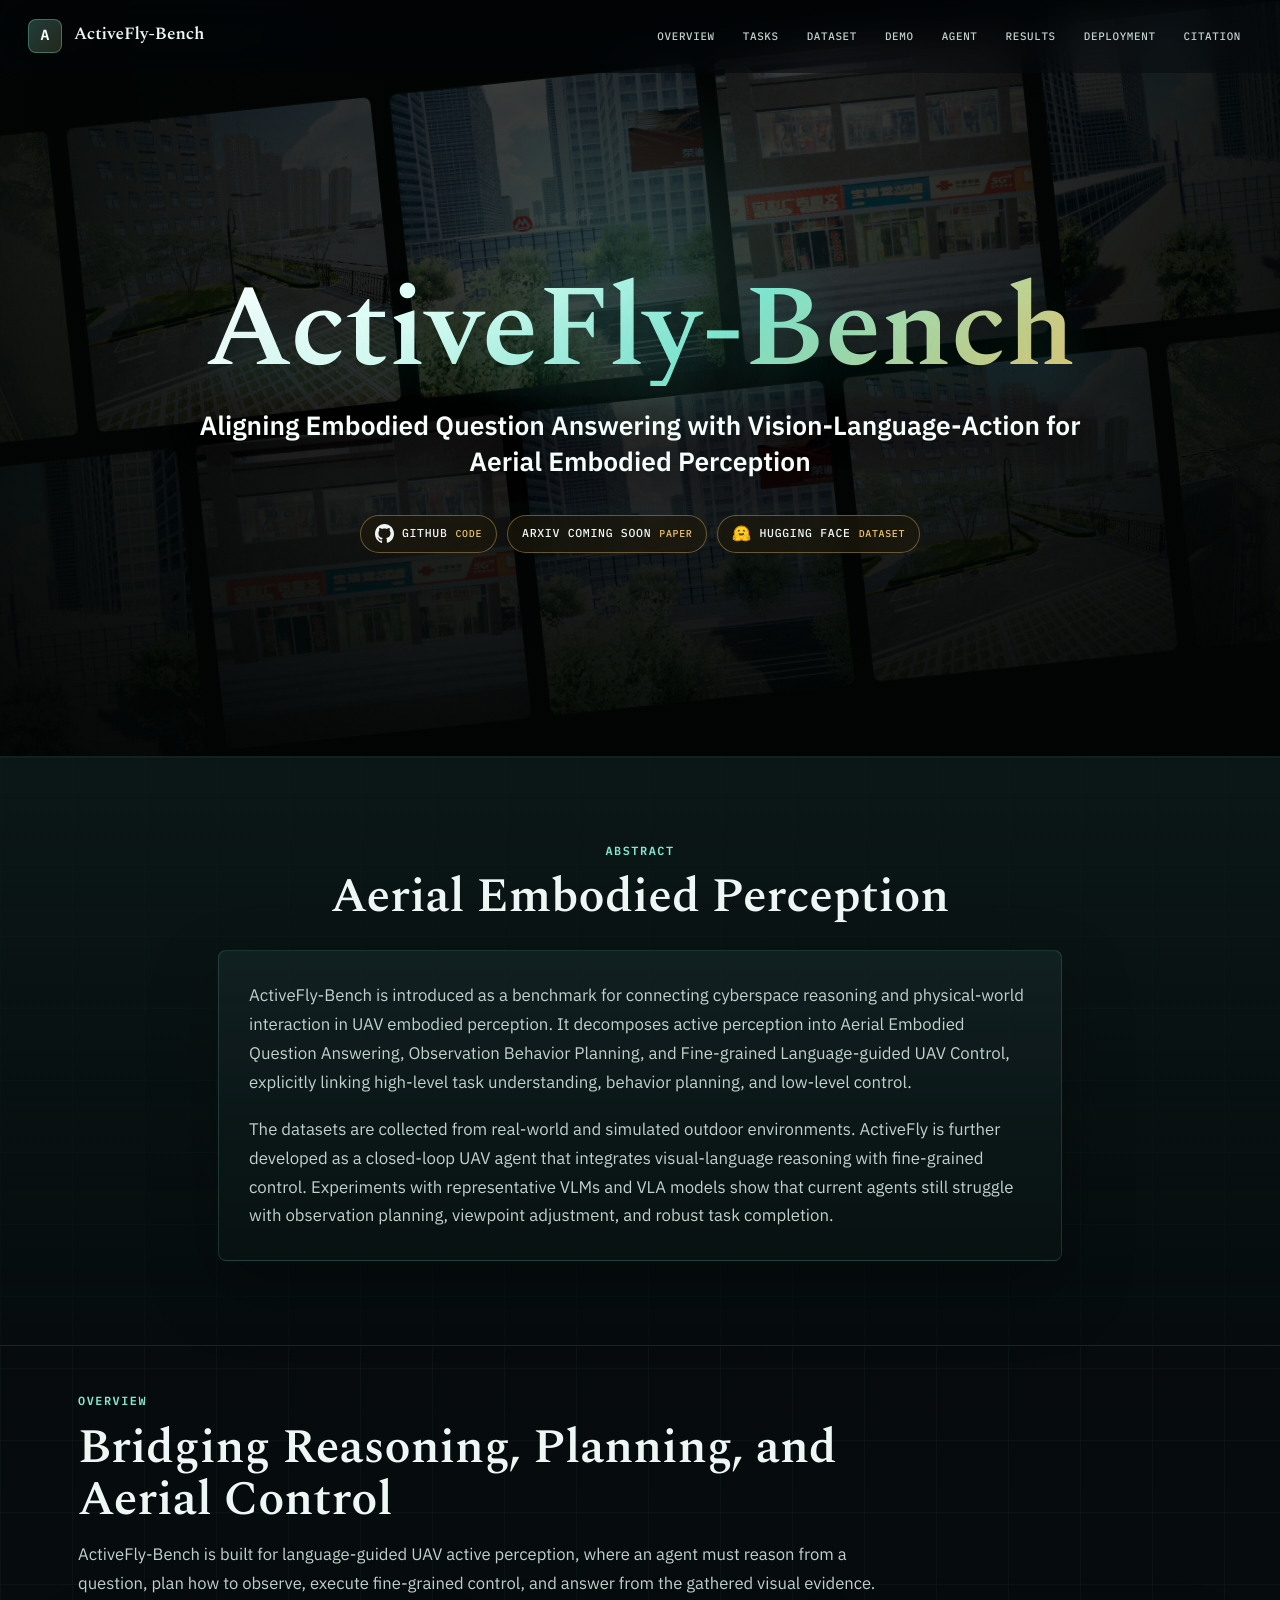
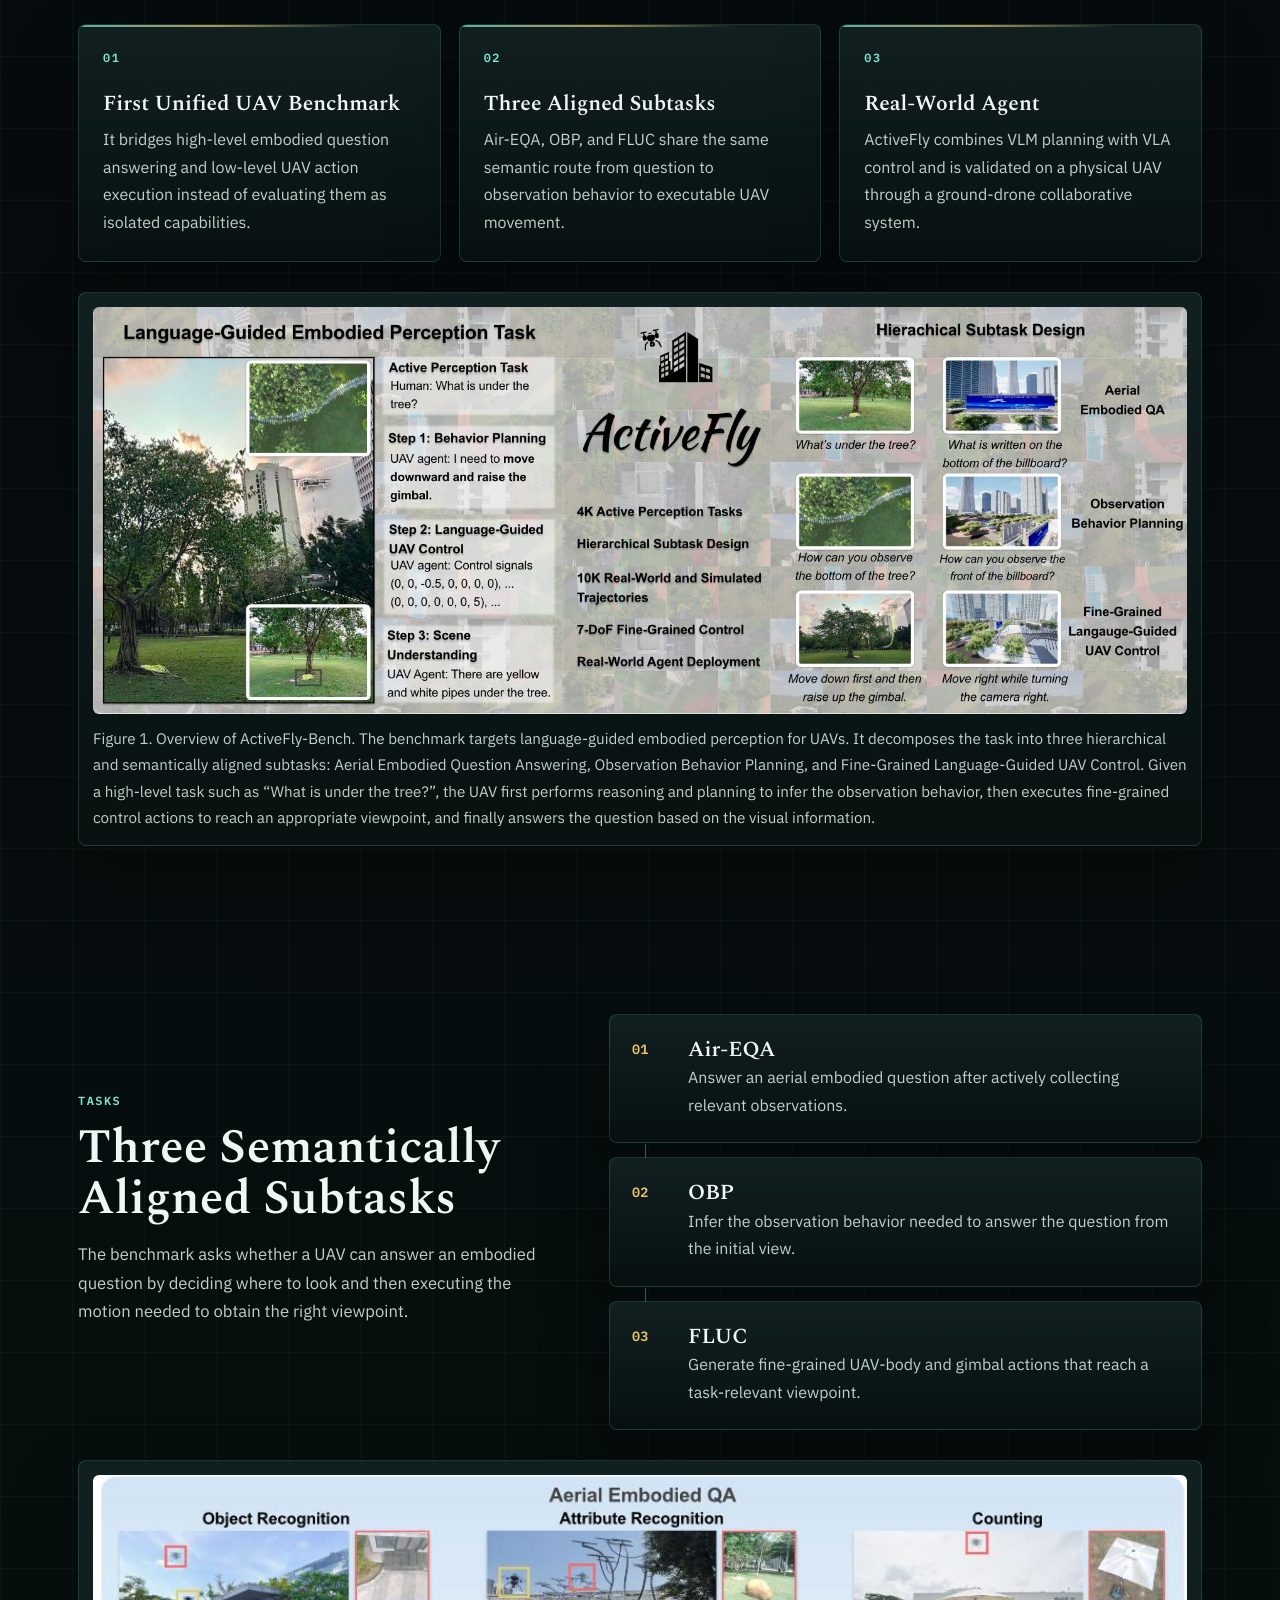
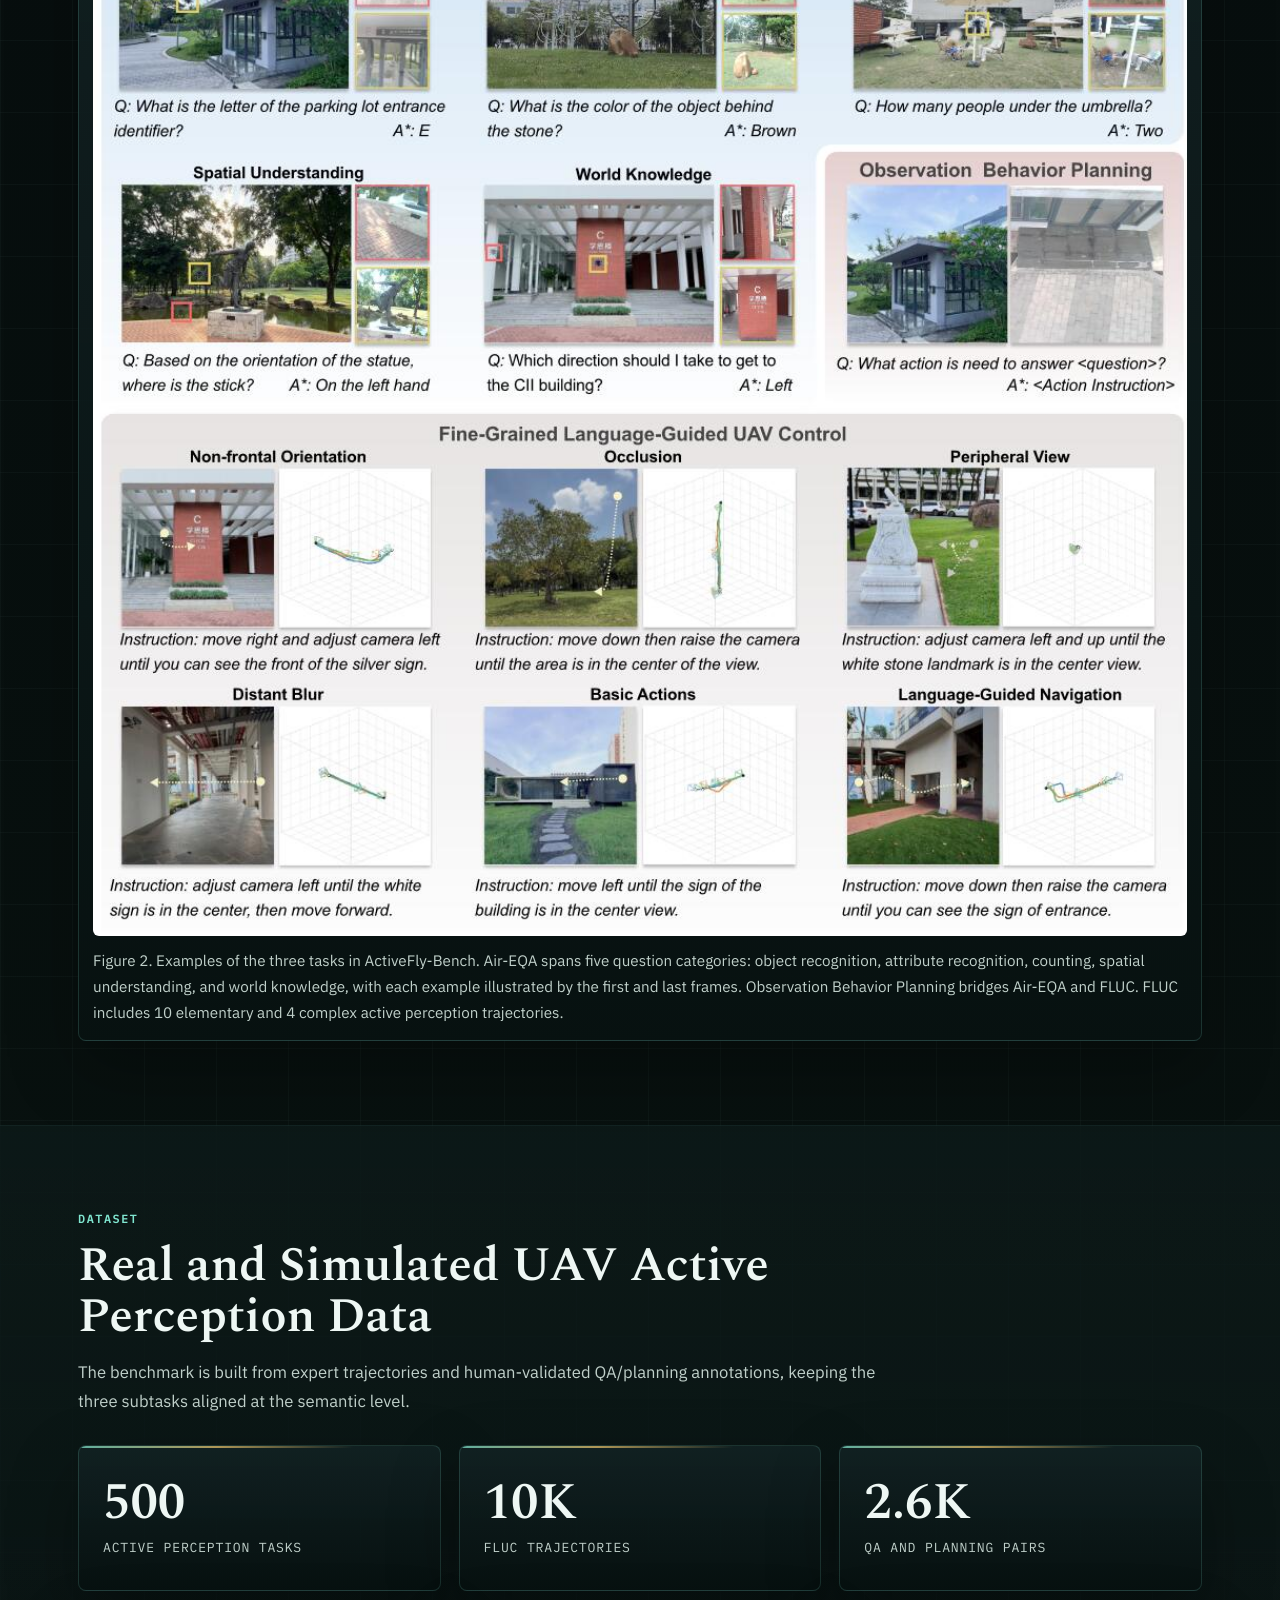
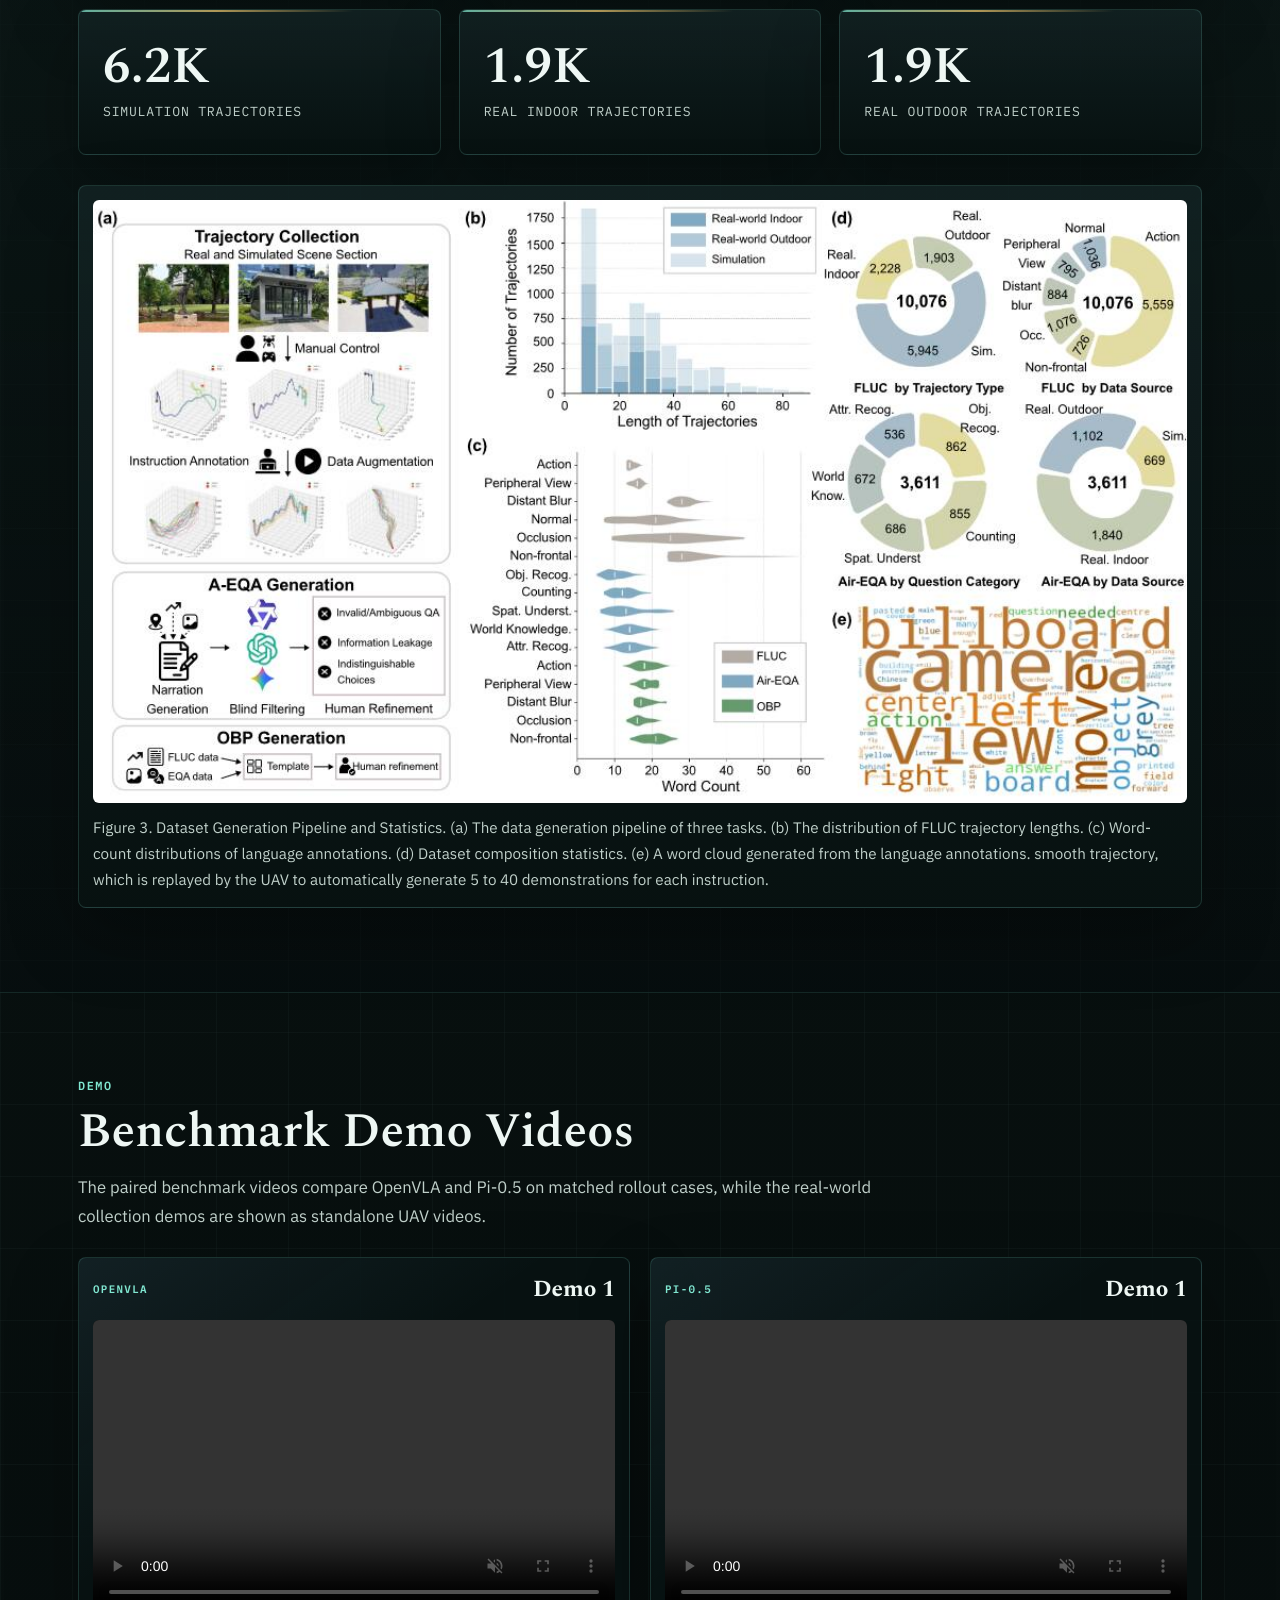
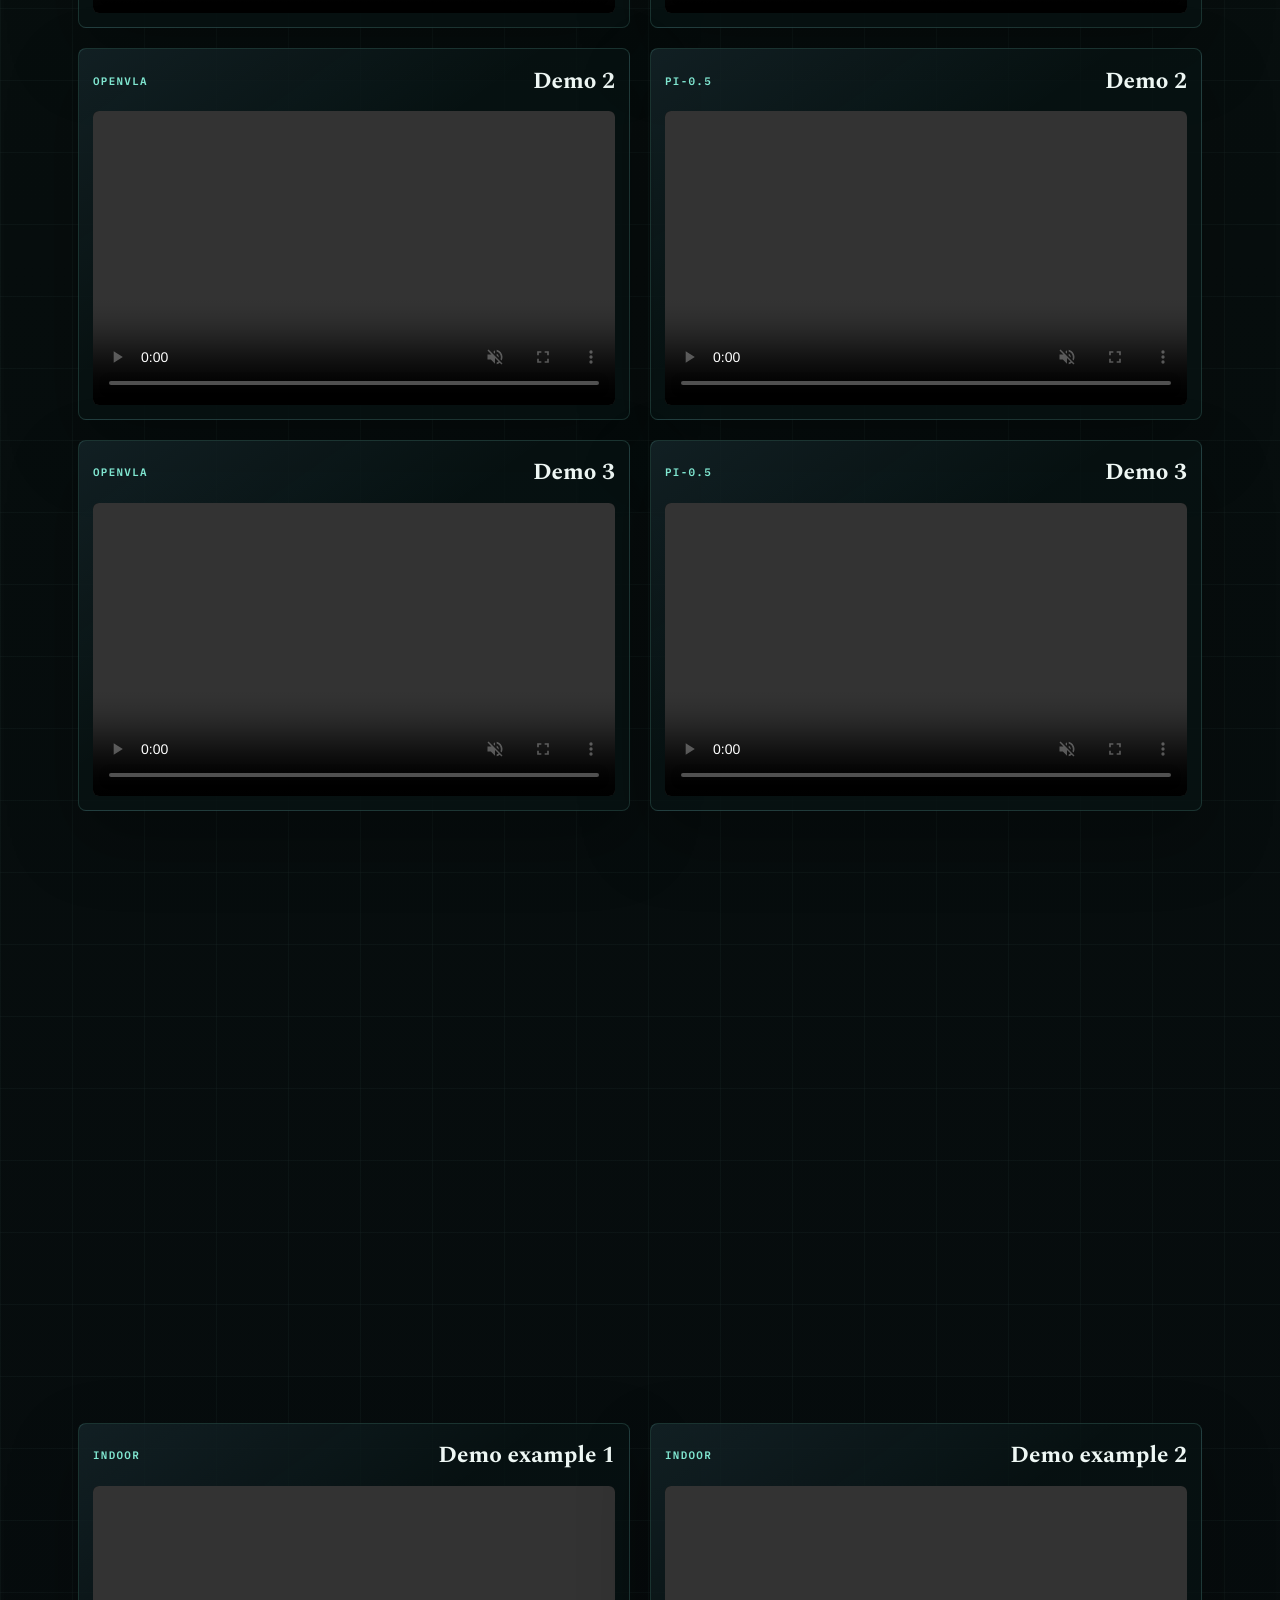
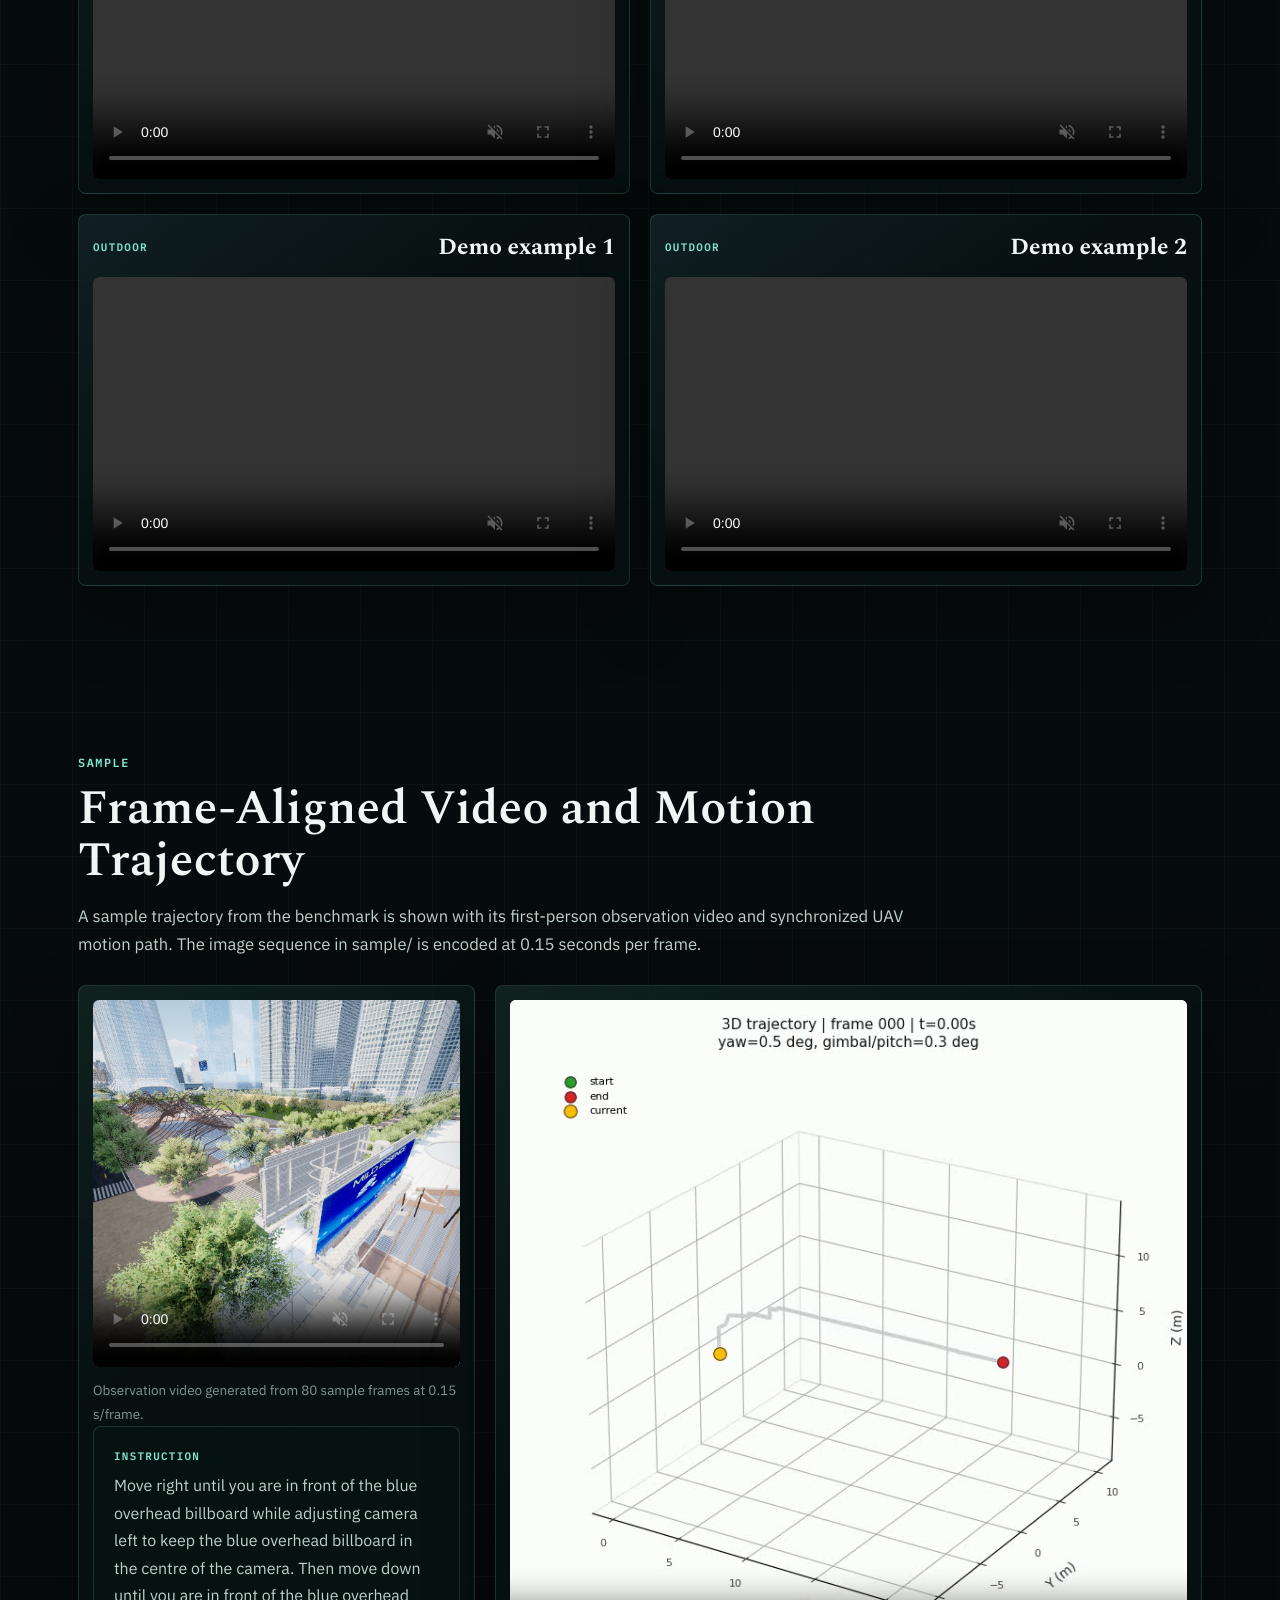
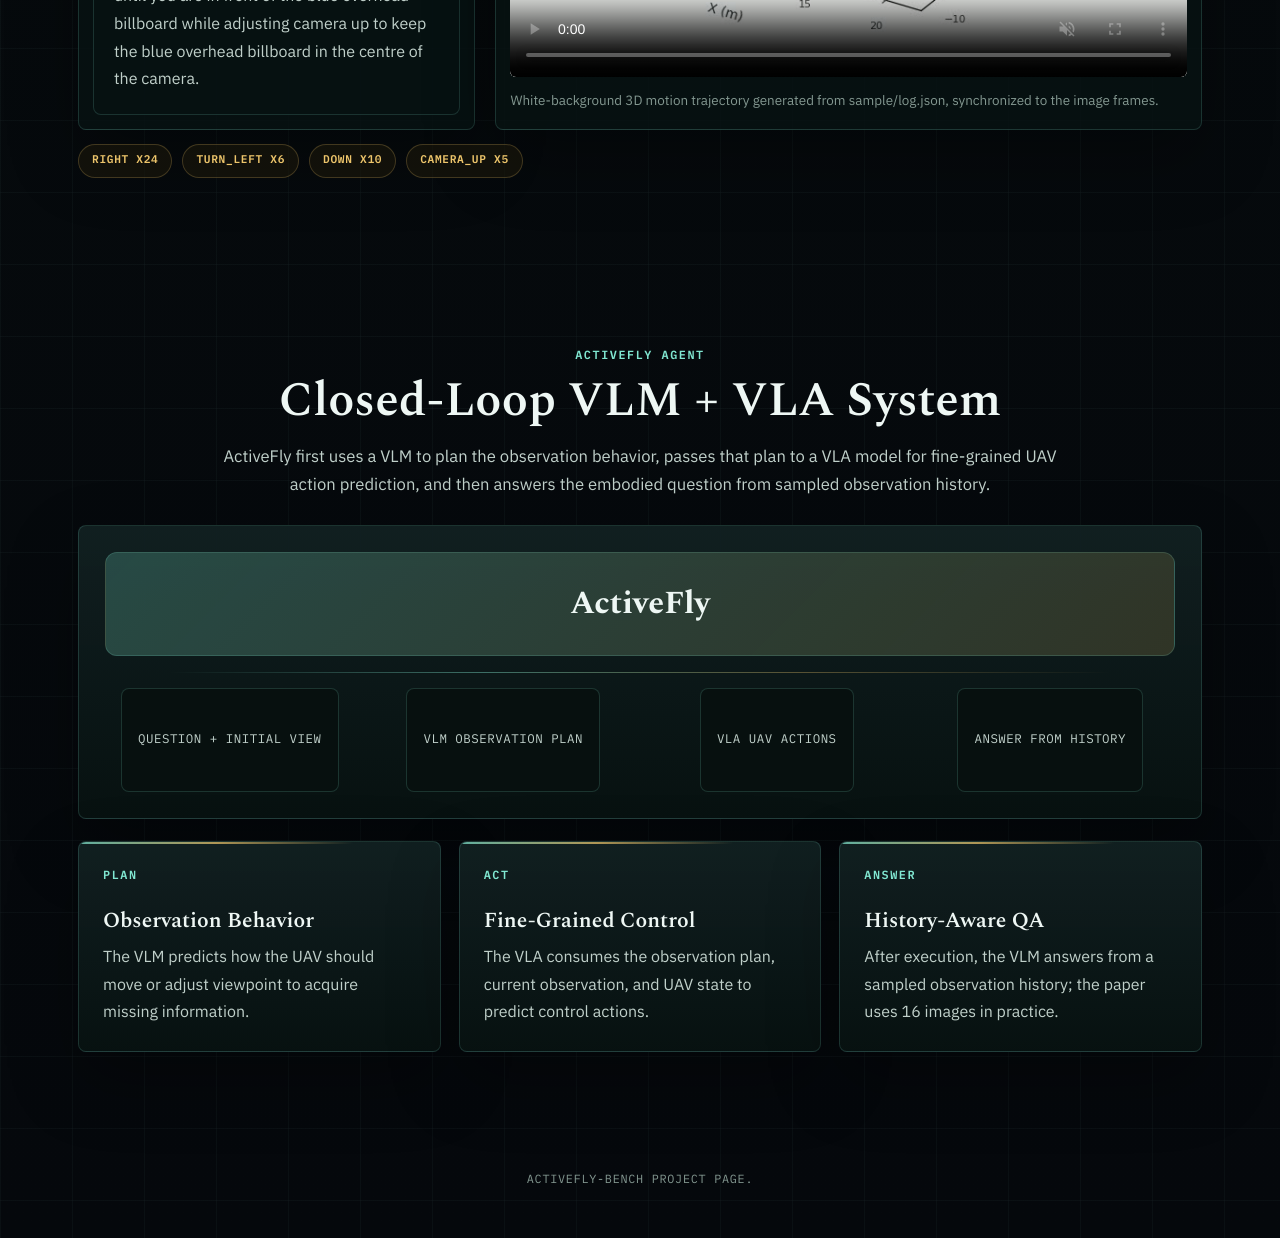
==== commit 8ffcf541: "6.13" ====
--- a/index.html
+++ b/index.html
@@ -98,7 +98,7 @@
           </a>
           <a class="resource-link resource-link-active" href="https://arxiv.org" target="_blank" rel="noopener noreferrer" aria-label="arXiv paper">
           
-            <span>arXiv coming soon</span>
+            <span>ArXiv coming soon</span>
             <em>Paper</em>
           </a>
           <a class="resource-link resource-link-active" href="https://huggingface.co/datasets/EmbodiedCity/ActiveFly-Bench" target="_blank" rel="noopener noreferrer" aria-label="ActiveFly-Bench dataset on Hugging Face">
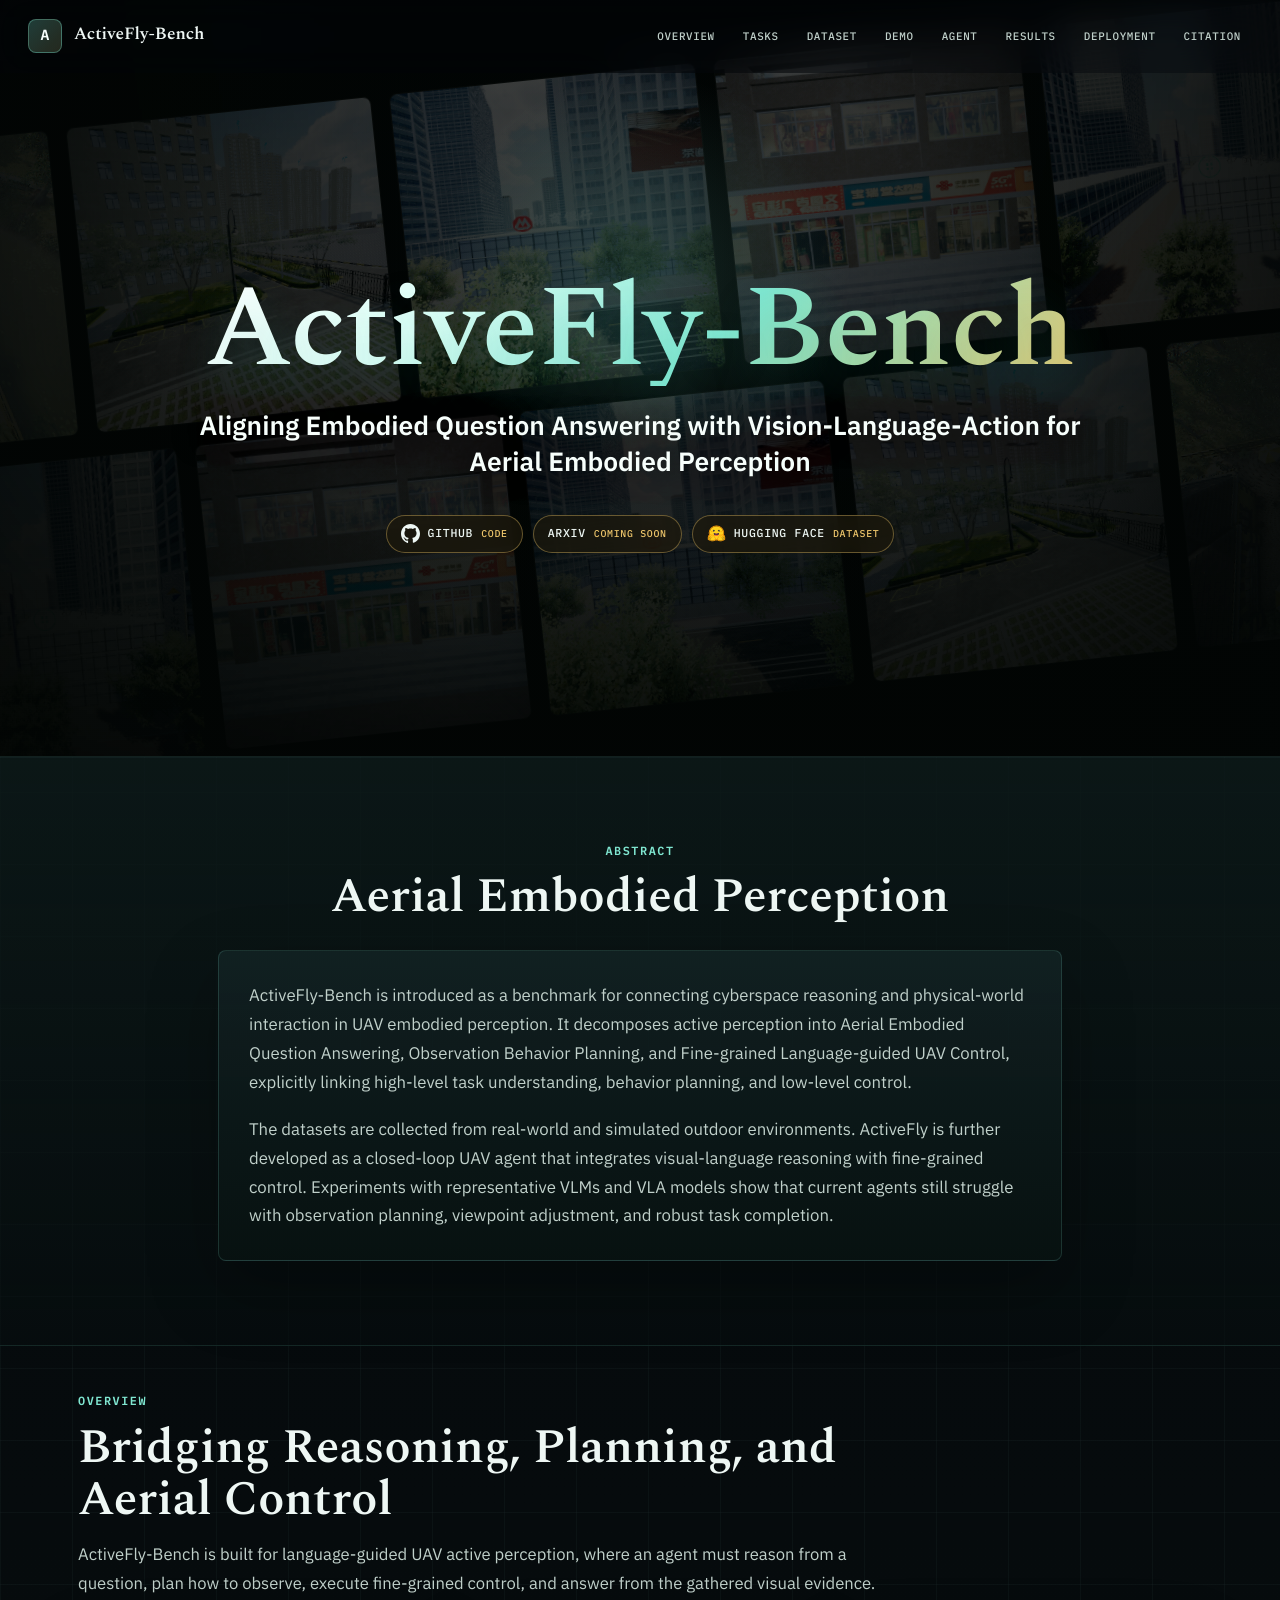
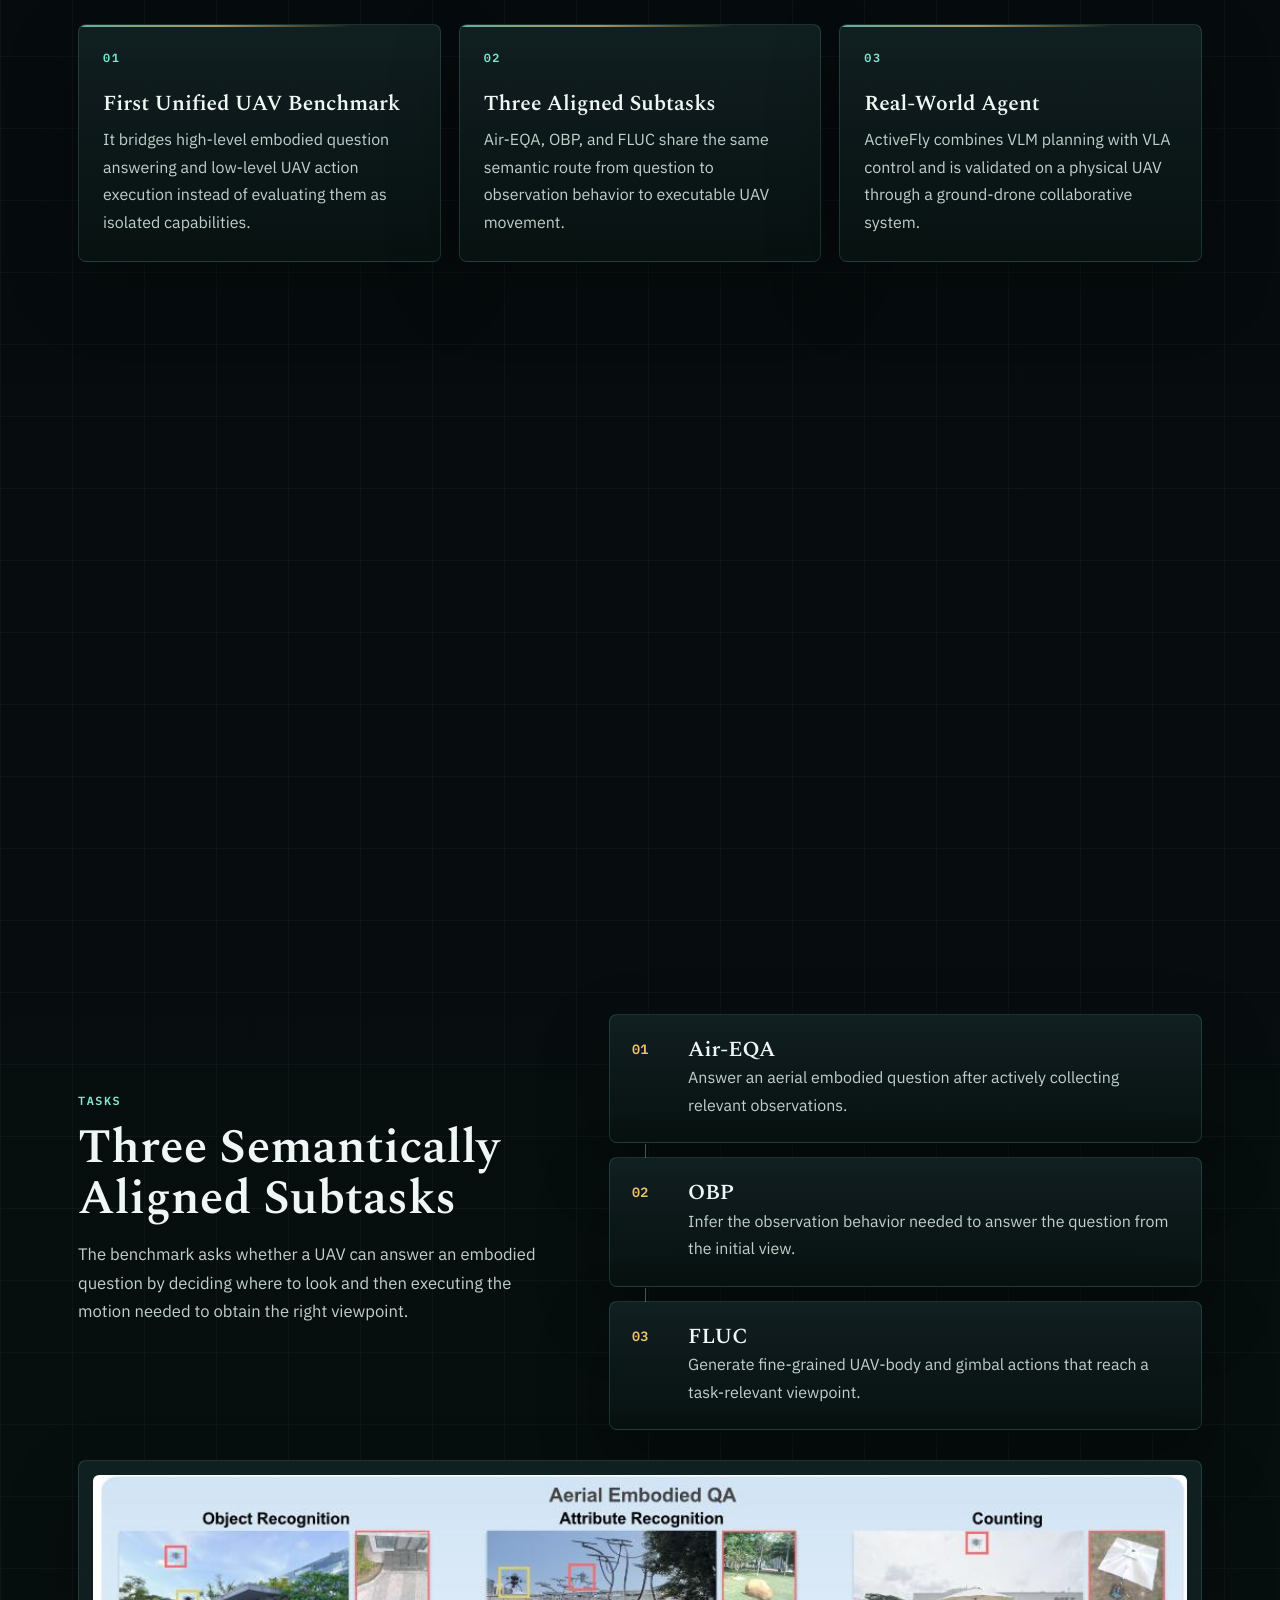
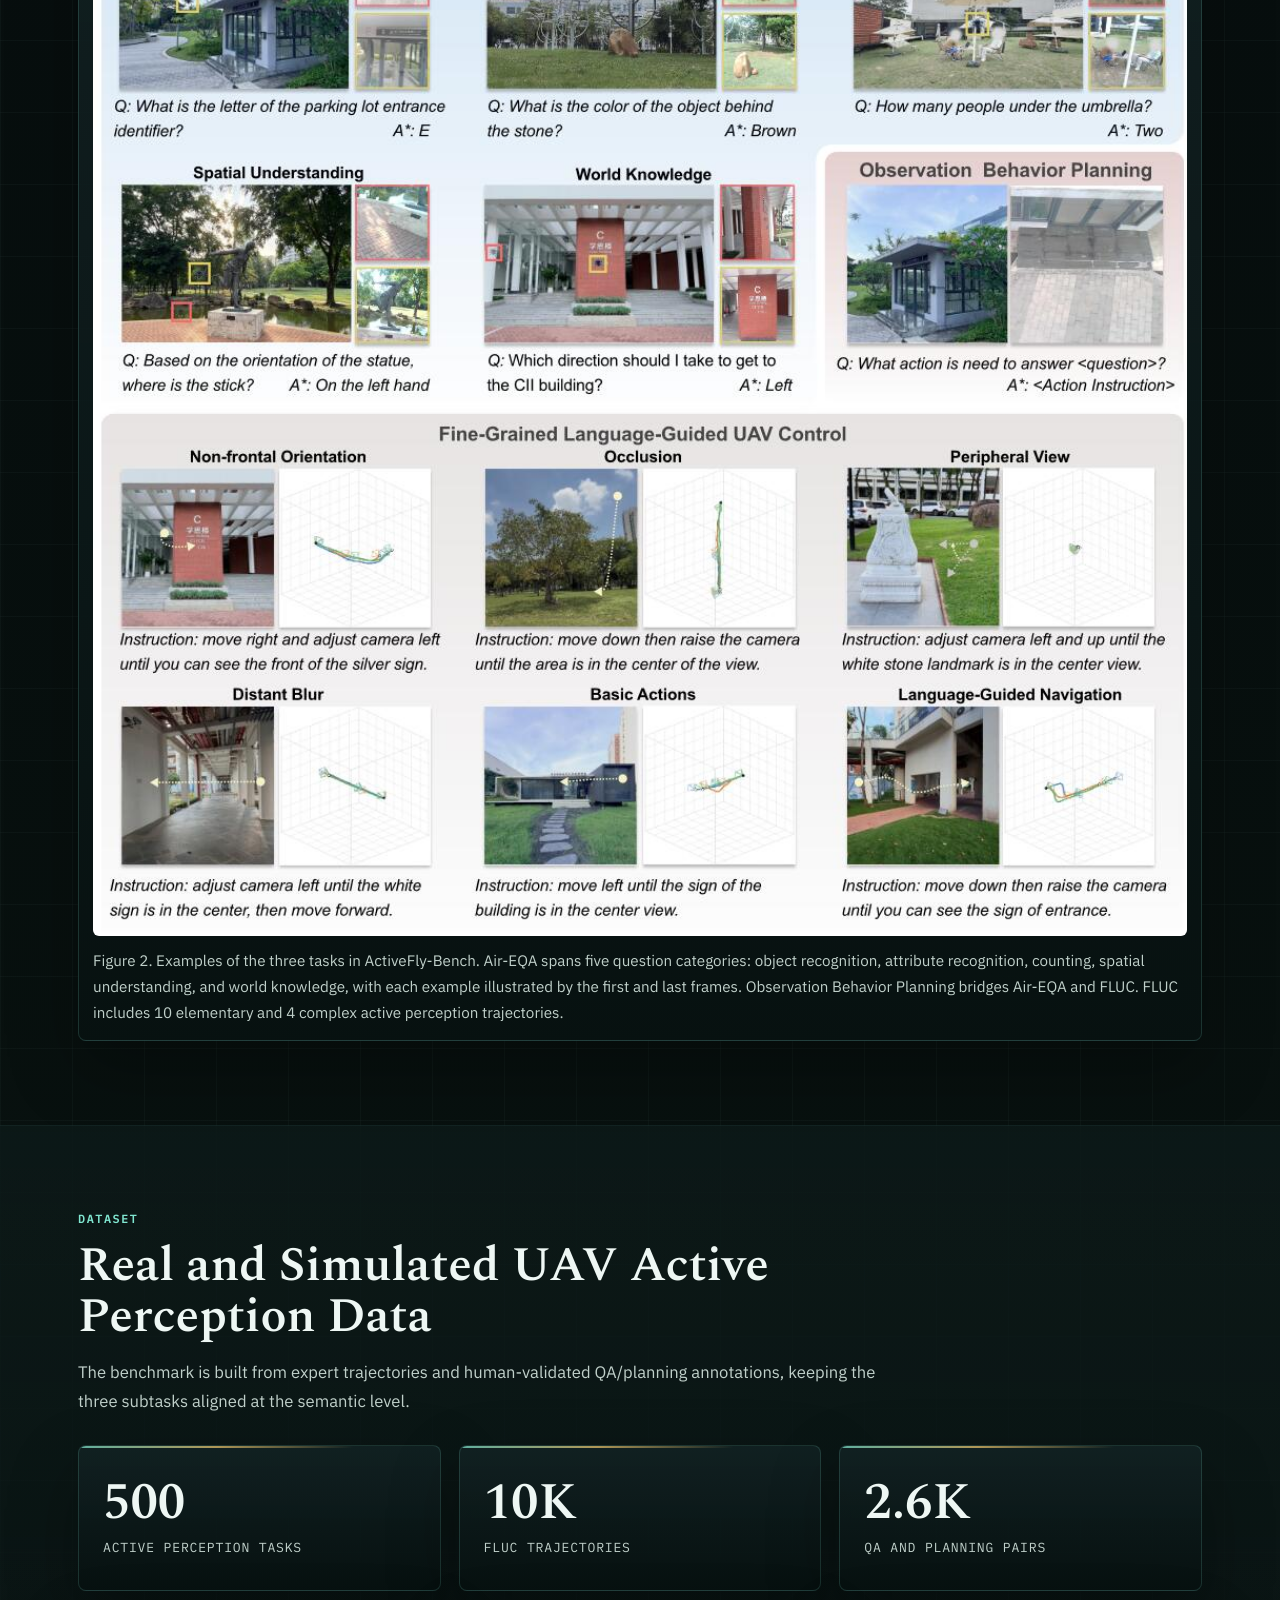
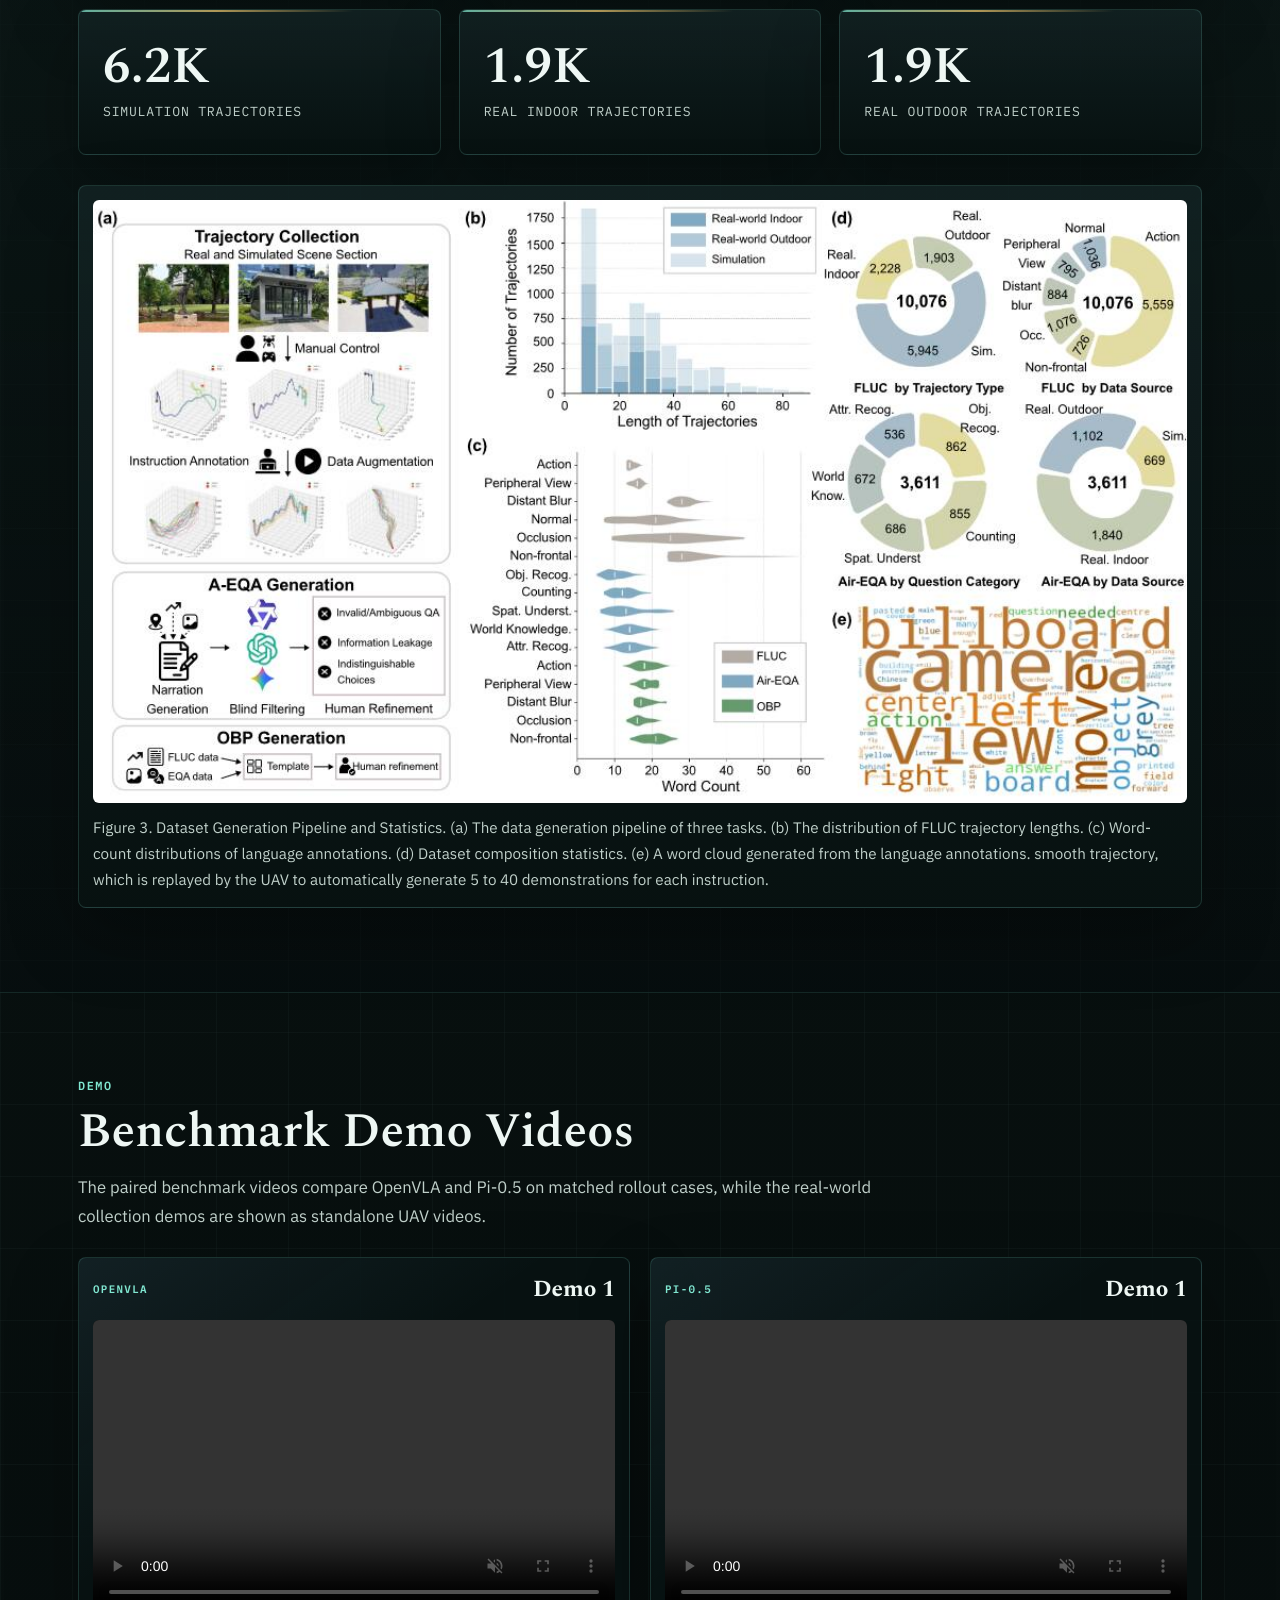
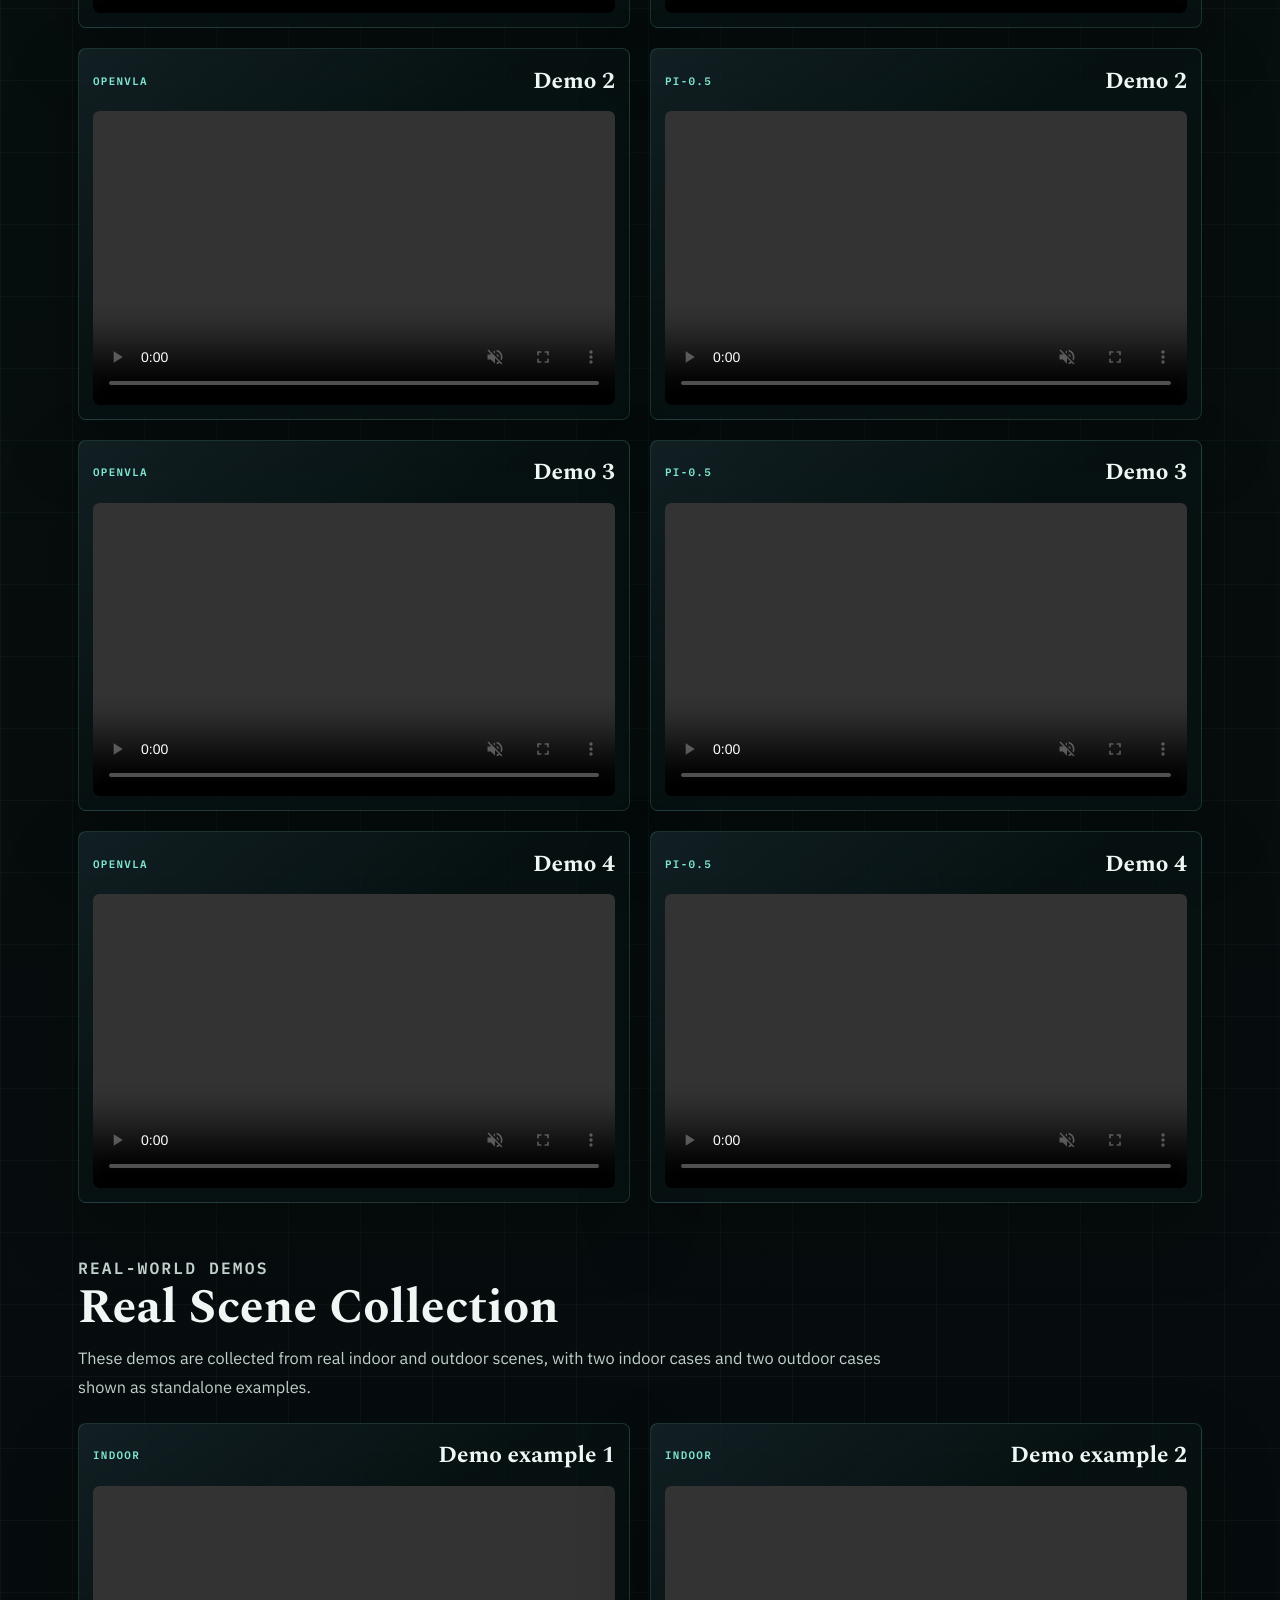
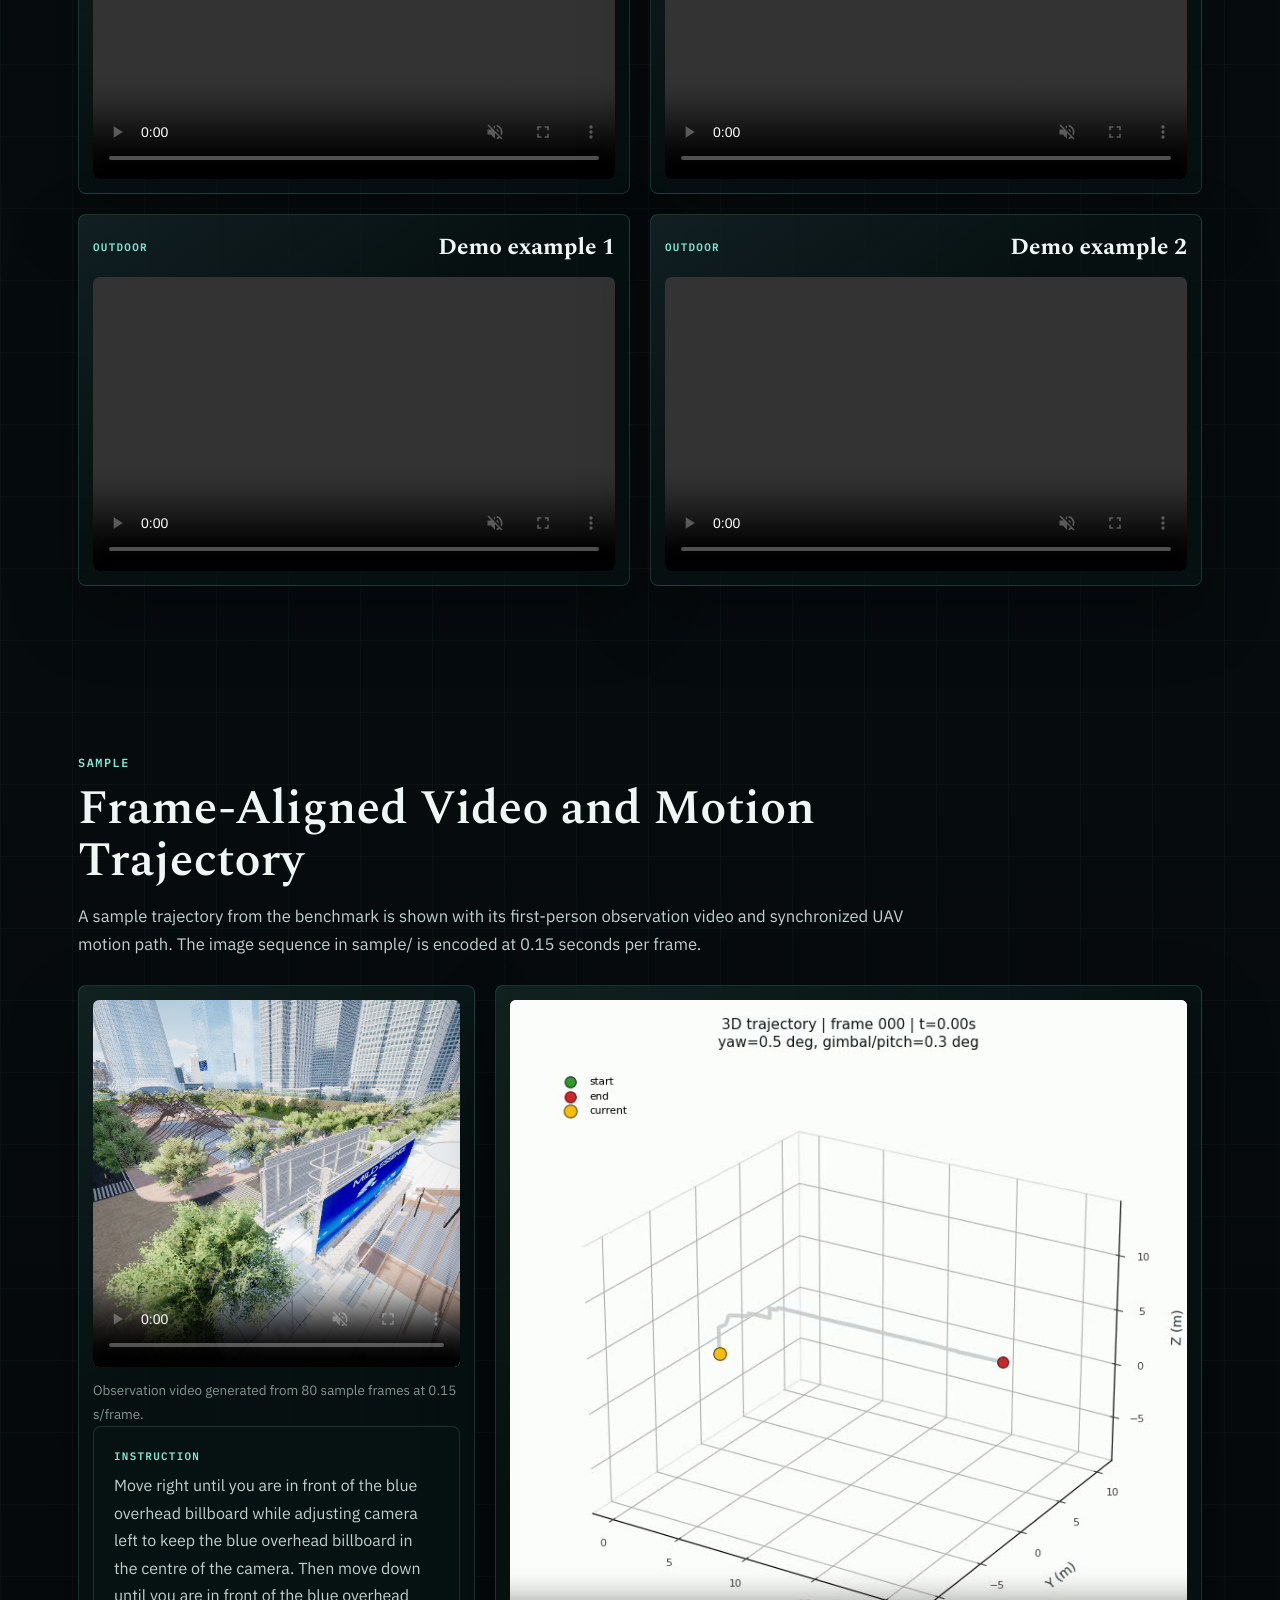
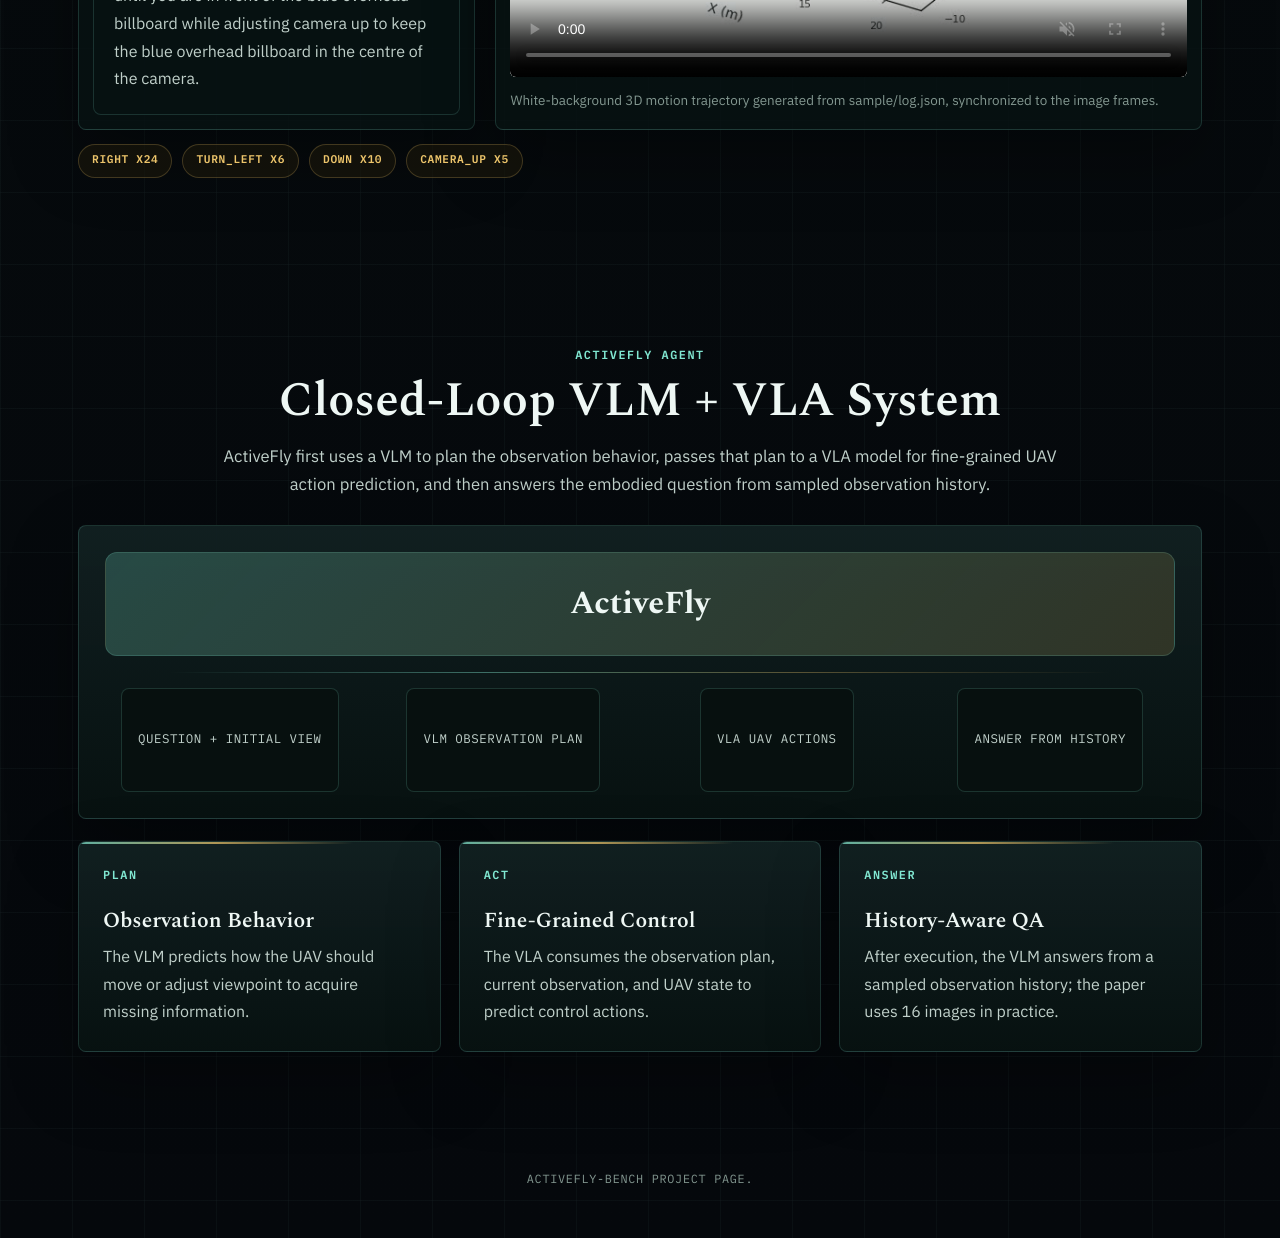
==== commit 4ce6d801: "6.13" ====
--- a/index.html
+++ b/index.html
@@ -98,8 +98,8 @@
           </a>
           <a class="resource-link resource-link-active" href="https://arxiv.org" target="_blank" rel="noopener noreferrer" aria-label="arXiv paper">
           
-            <span>ArXiv coming soon</span>
-            <em>Paper</em>
+            <span>ArXiv</span>
+            <em>Coming soon</em>
           </a>
           <a class="resource-link resource-link-active" href="https://huggingface.co/datasets/EmbodiedCity/ActiveFly-Bench" target="_blank" rel="noopener noreferrer" aria-label="ActiveFly-Bench dataset on Hugging Face">
             <img src="static/images/huggingface-logo.svg" alt="" aria-hidden="true">
